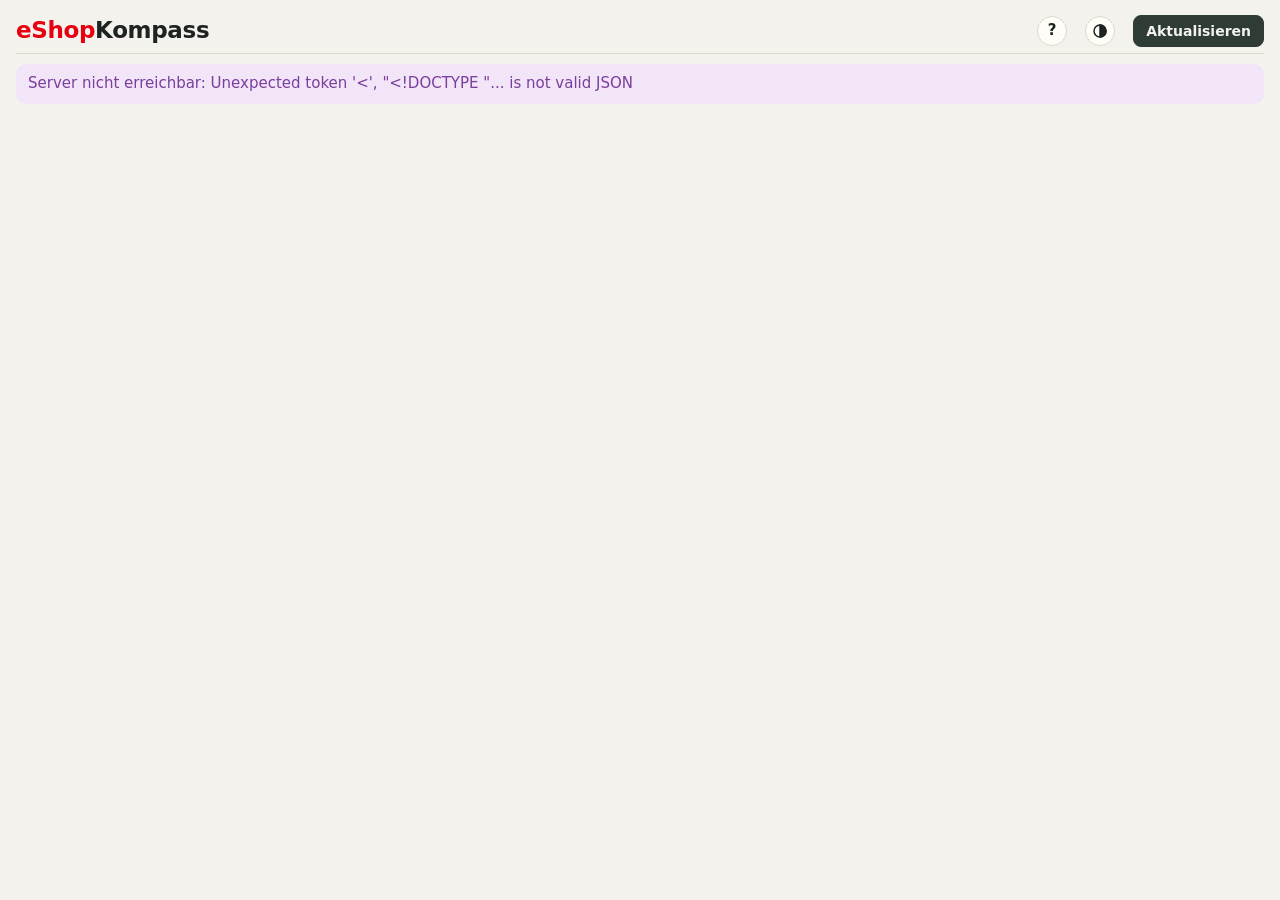
==== app/static/index.html @ 3d6fd80f "0.82.1: Rabatt und Aufpreis in grünen Zellen nicht fett, im dunklen Thema ohne Grund Co-Authored-By:" ====
<!doctype html>
<html lang="de">
<head>
<meta charset="utf-8">
<meta name="viewport" content="width=device-width, initial-scale=1">
<title>eShop-Kompass</title>
<link rel="icon" type="image/svg+xml" href="data:image/svg+xml,<svg xmlns='http://www.w3.org/2000/svg' viewBox='0 0 32 32'><text x='16' y='25' text-anchor='middle' font-family='Arial,Helvetica,sans-serif' font-weight='900' font-size='32' fill='%23e60012'>e</text></svg>">
<script>try{var t=localStorage.getItem("ek.theme");if(t==="light"||t==="dark")document.documentElement.dataset.theme=t}catch(e){}</script>
<style>
:root{
  color-scheme:light dark;
  --bg:#f4f2ec; --card:#fffdf8; --ink:#1d2320; --muted:#667069; --line:#dcd8cc;
  --accent:#2f3b35; --warn:#7a3e9d; --warn-bg:#f1e5f7;
  --sale:#b3261e; --best:#ebe8de; --chip:#ece9df; --gold:#c28800; --gold-ink:#2b2000;
  --go:#0d6b4f; --go-bg:#dcefe4; --go-fill:#0d6b4f; --on-go:#fffdf8; --go-mark:var(--card); --stop:#b3261e; --stop-bg:#f8dfdc; --deal:#2f6690; --brand:#e60012;
}
/* Ansicht: data-theme am html-Element (hell/dunkel), ohne Angabe wie das Gerät */
@media (prefers-color-scheme: dark){:root:not([data-theme=light]){
  --bg:#141816; --card:#1c211f; --ink:#e7ebe8; --muted:#97a19b; --line:#2e3532;
  --accent:#cdd6d1; --warn:#cfa2ee; --warn-bg:#2f2338;
  --sale:#ff8a80; --best:#262c29; --chip:#262c29; --gold:#f2c14e; --gold-ink:#2b2000;
  --go:#5fd0a5; --go-bg:#183328; --go-fill:#22694b; --on-go:#f3fbf6; --go-mark:transparent; --stop:#ff8a80; --stop-bg:#3b1c19; --deal:#8cc0e8; --brand:#ff3d48;
}}
:root[data-theme=dark]{color-scheme:dark;
  --bg:#141816; --card:#1c211f; --ink:#e7ebe8; --muted:#97a19b; --line:#2e3532;
  --accent:#cdd6d1; --warn:#cfa2ee; --warn-bg:#2f2338;
  --sale:#ff8a80; --best:#262c29; --chip:#262c29; --gold:#f2c14e; --gold-ink:#2b2000;
  --go:#5fd0a5; --go-bg:#183328; --go-fill:#22694b; --on-go:#f3fbf6; --go-mark:transparent; --stop:#ff8a80; --stop-bg:#3b1c19; --deal:#8cc0e8; --brand:#ff3d48;
}
:root[data-theme=light]{color-scheme:light}
*{box-sizing:border-box}
body{margin:0;background:var(--bg);color:var(--ink);
  font:15px/1.45 system-ui,-apple-system,"Segoe UI",Roboto,sans-serif}
.wrap{padding:0 16px 60px}
body.fit .wrap{padding-bottom:10px}
header.top{display:flex;flex-wrap:wrap;gap:8px 18px;align-items:center;padding:14px 0 6px}
header.top h1{font-size:23px;margin:0;letter-spacing:-.015em}
header.top #syncBtn{font-size:14px;padding:5px 12px}
header.top h1 a.home{color:inherit;text-decoration:none}
header.top h1 .brand{color:var(--brand)}
header.top .meta{color:var(--muted);font-size:13px;flex:1;min-width:200px}
button,select,input{font:inherit;color:inherit}
button{background:var(--card);border:1px solid var(--line);border-radius:8px;padding:6px 12px;cursor:pointer}
button:hover{border-color:var(--accent)}
button.primary{background:var(--accent);border-color:var(--accent);color:var(--bg);font-weight:600}
a{color:var(--accent)}
button.link{border:0;background:none;padding:0;color:var(--accent);text-decoration:underline}
button:disabled{opacity:.5;cursor:default}
nav{display:flex;gap:4px;border-bottom:1px solid var(--line);overflow-x:auto}
nav.more{-webkit-mask-image:linear-gradient(90deg,#000 calc(100% - 36px),transparent);mask-image:linear-gradient(90deg,#000 calc(100% - 36px),transparent)}
/* Alle Auswahlfelder sehen gleich aus (0.78): Kartenfarbe, feiner Rahmen; Formulare haben eigene Maße */
select{max-width:100%;background:var(--card);border:1px solid var(--line);border-radius:6px;padding:2px 6px}
.fillrow select{font-size:12px;max-width:min(100%,320px)}
/* Kopf und Reiter kommen beim Scrollen mit, verschwinden nach unten weiter, kommen beim Hochscrollen zurück */
.stick{position:sticky;top:0;z-index:7;background:var(--bg);margin-bottom:10px;
  transition:transform .8s cubic-bezier(.4,0,.2,1),opacity .7s ease,margin-top .8s cubic-bezier(.4,0,.2,1)}
.stick.hid{transform:translateY(-100%);opacity:0;pointer-events:none}
body.fit .stick.hid{transform:none;margin-top:calc(-1 * var(--sh,0px))}
.radar thead th,.jump{transition:top .8s cubic-bezier(.4,0,.2,1)}
body.fit .fitbox{max-height:none;transition:height .8s cubic-bezier(.4,0,.2,1)}
@media (prefers-reduced-motion: reduce){.stick,.radar thead th,.jump,.fitbox{transition:none}}
nav button{white-space:nowrap}
a.btn{display:inline-block;background:var(--card);border:1px solid var(--line);border-radius:8px;padding:6px 12px;color:var(--ink);text-decoration:none}
a.btn:hover{border-color:var(--accent)}
nav button{border:0;border-bottom:3px solid transparent;border-radius:0;background:none;padding:6px 12px;color:var(--muted)}
nav button.on{color:var(--ink);border-bottom-color:var(--accent);font-weight:600}
.banner{background:var(--warn-bg);color:var(--warn);border-radius:10px;padding:9px 12px;margin-bottom:10px}
.hint{color:var(--muted);font-size:13px;margin:0}
table{border-collapse:collapse;width:100%;font-variant-numeric:tabular-nums}
th{font-size:11px;text-transform:uppercase;letter-spacing:.06em;color:var(--muted);font-weight:500;text-align:right;padding:6px 8px}
td{padding:6px 8px;border-top:1px solid var(--line);text-align:right;white-space:nowrap}
th:first-child,td:first-child{text-align:left}
.scroll{overflow-x:auto}
th.sth{cursor:pointer;user-select:none}
th.sth:hover{color:var(--ink)}
th.sth .sa{font-size:9px;margin-left:2px}
th small.bc{display:inline;margin-left:3px;font-weight:400;color:var(--muted)}
.pct{color:var(--deal);font-size:11px;margin-left:3px}
.pct.np{color:var(--muted)}
.abv{color:var(--stop)}
.gn{color:var(--go)}
.pct.m-low{background:var(--accent);color:var(--card);border-radius:4px;padding:0 2px;font-weight:600}
.pct.m-best{background:var(--gold);color:var(--gold-ink);border-radius:4px;padding:0 2px;font-weight:700}
.pct.m-best_easy{box-shadow:inset 0 0 0 1.5px var(--gold);color:var(--ink);border-radius:4px;padding:0 2px;font-weight:600}
.gap{color:var(--muted);font-size:11px;margin-left:3px}
.abv.gap{color:var(--stop)}
.approx{color:var(--warn);margin-right:2px;cursor:help}
.warnc{color:var(--warn)}
.today{color:var(--warn);font-weight:700}
.ok{color:var(--gold);font-weight:600}
.lgt{font-size:10px;font-weight:700;border-radius:3px;padding:0 3px;margin-left:4px;vertical-align:1px;white-space:nowrap}
.lgt.de{border:1px solid var(--line);color:var(--muted)}
.lgt.no{background:var(--stop-bg);color:var(--stop)}
.matrix td.champ,.cmp td.champ{box-shadow:inset 0 0 0 2px var(--gold)}
.matrix td.bp{white-space:nowrap}

.pc .line .cost{font-size:16px}
.bad{color:var(--stop);font-weight:600}
.over,.over a{color:var(--stop)}
.dlc.own{border-color:var(--warn);color:var(--warn)}
tr.part td:first-child{padding-left:16px}
td.lc{white-space:nowrap;text-align:left}
.lg{cursor:help}
button.ico{border:0;background:none;padding:0 2px 0 8px;color:var(--muted);cursor:pointer;font-size:13px}
button.ico:hover{color:var(--ink)}
.dlc.need{border-color:var(--warn);background:var(--warn-bg);color:var(--warn)}
.dlc.open{border-style:dashed}   /* Fassung ungeprüft (0.61) */
.matrix td.needr,.cmp td.needr{box-shadow:inset 3px 0 0 var(--warn)}   /* DLC braucht Hauptspiel dieser Region (0.60) */
.matrix td.needr.champ,.cmp td.needr.champ{box-shadow:inset 0 0 0 2px var(--gold),inset 5px 0 0 var(--warn)}
.dlc{font-size:9px;border:1px solid var(--line);border-radius:3px;padding:0 3px;margin-right:4px;color:var(--muted);vertical-align:1px}
a.pl{color:inherit;text-decoration:none}
a.pl:hover{text-decoration:underline;text-decoration-color:var(--accent)}
.chips{display:flex;flex-wrap:wrap;gap:4px;margin-top:5px}
.chip{font-size:11px;border-radius:999px;padding:0 7px;background:var(--chip);color:var(--muted);white-space:nowrap}
.chip.w{background:var(--warn-bg);color:var(--warn)}

/* Leiste über den Paketen */
.bar{display:flex;flex-wrap:wrap;gap:5px 8px;align-items:center;background:var(--card);border:1px solid var(--line);
  border-radius:10px;padding:6px 10px;margin-bottom:10px;font-size:13px}
.bar.on{border-color:var(--accent)}
.bar .sp{flex:1}
.bar select{max-width:230px;font-size:12px;background:var(--card);border:1px solid var(--line);border-radius:6px;padding:2px 4px}
.bar button{padding:2px 9px;font-size:12px;border-radius:6px}
.seg{display:inline-flex;border:1px solid var(--line);border-radius:6px;overflow:hidden}
.seg button{border:0;border-radius:0;background:none;color:var(--muted)}
.seg button.on{background:var(--accent);color:var(--bg);font-weight:600}


/* Länderkarten: Raster (dicht) und Liste (groß) */
.grid{display:grid;grid-template-columns:repeat(auto-fill,minmax(min(350px,100%),1fr));gap:10px;align-items:start}
.grid.steps{grid-template-columns:repeat(auto-fill,minmax(min(540px,100%),1fr))}
.pc{background:var(--card);border:1px solid var(--line);border-radius:10px;padding:8px 10px 8px;font-size:13px;line-height:1.35;min-width:0}
.pc.cur{border-color:var(--accent)}
.pc>header{display:flex;align-items:baseline;justify-content:space-between;gap:7px}
.pc h2{font-size:15px;margin:0;white-space:nowrap}
.pc .sub{color:var(--muted);font-size:11.5px;margin:0}
.pc .save{font-size:17px;font-weight:700;color:var(--accent);font-variant-numeric:tabular-nums;white-space:nowrap}
.pc .save small{font-size:11px;font-weight:500;margin-left:2px}
.pc .save.low{color:var(--muted)}
.pc .save.neg{color:var(--sale)}
.pc .line{margin:1px 0 5px;font-variant-numeric:tabular-nums}
.pc .line i{font-style:normal;color:var(--muted);margin:0 5px}
.pc .line small{color:var(--muted)}
.pc table{table-layout:fixed}
.pc th{padding:1px 3px;font-size:10px}
.pc td{padding:2px 3px;font-size:12.5px;vertical-align:top}
.pc td.t{white-space:normal;font-size:13px;line-height:1.25}
.tt{display:flex;gap:5px;align-items:flex-start}
.tt input{margin:2px 0 0;flex:none}
.tt .nm{display:-webkit-box;-webkit-line-clamp:2;-webkit-box-orient:vertical;overflow:hidden;overflow-wrap:anywhere}
.pc col.c-l{width:88px}.pc col.c-b{width:52px}.pc col.c-e{width:44px}.pc col.c-d{width:44px}
.pc .c-t{display:none}
.soon{color:var(--warn);font-weight:600}
.sugg{display:flex;flex-direction:column;gap:2px;margin-top:5px}
.sugg button{display:flex;gap:7px;align-items:baseline;text-align:left;border:0;background:var(--bg);border-radius:6px;
  padding:2px 7px;font-size:12px;width:100%;font-variant-numeric:tabular-nums}
.sugg button:hover{outline:1px solid var(--accent)}
.sugg .n{flex:1;overflow:hidden;text-overflow:ellipsis;white-space:nowrap;min-width:60px}
.sugg small{color:var(--muted);white-space:nowrap}
.sugg b{white-space:nowrap}
.foot{display:flex;gap:6px;align-items:center;margin-top:6px}
/* Rechnung in eigener Zeile unter den Knöpfen: Aufklappen schiebt nichts zur Seite (0.58) */
.foot{flex-wrap:wrap}
.foot>.bill{order:9;flex-basis:100%;margin-top:0}
.foot button{padding:1px 8px;font-size:12px;border-radius:6px;white-space:nowrap}
.foot select{flex:1;min-width:0;font-size:12px;background:var(--card);border:1px solid var(--line);border-radius:6px;padding:1px 4px}
.restline{margin:10px 2px 0;color:var(--muted);font-size:13px}

.grid.list{grid-template-columns:1fr;max-width:1000px;gap:12px}
.list .pc{font-size:14.5px;padding:14px 18px 12px}
.list .pc h2{font-size:18px}
.list .pc .sub{font-size:12.5px}
.list .pc .save{font-size:23px}
.list .pc .save small{font-size:12px}
.list .pc .line{margin:4px 0 8px}
.list .pc td{font-size:14px;padding:5px 6px}
.list .pc th{font-size:11px;padding:3px 6px}
.list .pc td.t{font-size:14.5px}
.list .tt .nm{display:block}
.pc .nm small.gm,.nm small.gm{display:inline;color:var(--muted);font-size:.85em}
#eshophist .gm{color:var(--muted)}
#eshophist .mini-t button.sm{margin:2px 0 2px 6px}
#eshophist .eqa{display:flex;flex-wrap:wrap;gap:4px 6px;align-items:baseline}
#eshophist .eqa button.sm{margin:0}
#eshophist button.cand{font-weight:400}
#eshophist tr.mutr td{color:var(--muted)}
#eshophist .eqrow td{background:var(--bg);padding:8px}
#eshophist .eqin{display:flex;gap:6px;align-items:center}
#eshophist .eqin input{flex:1;min-width:0;max-width:420px}
#eshophist .eqhits{display:flex;flex-wrap:wrap;gap:4px 6px;margin-top:6px}
#eshophist .eqhits button.sm{margin:0;font-weight:400}
#eshophist details.eqf{margin:10px 0 0}
#eshophist details.eqf > summary{font-weight:400;color:var(--muted)}   /* grau wie andere Klappzeilen, nur die Zahl trägt Farbe (0.81) */
#eshophist details.eqf > summary{cursor:pointer;font-size:13px}
#eshophist b.ink{color:var(--ink)}
#eshophist .eqsum{margin:8px 0 0}
.list .pc col.c-l{width:140px}.list .pc col.c-b{width:70px}.list .pc col.c-e{width:80px}.list .pc col.c-d{width:80px}
.list .pc .c-t{display:table-cell}
.list .pc col.c-t{display:table-column;width:110px}
.list .pct{font-size:12px}
.list .sugg button{font-size:13.5px;padding:5px 10px}
.list .foot button,.list .foot select{font-size:13px;padding:3px 9px}
.list .chip{font-size:12px}

/* Vergleichstabelle für den gemeinsamen Korb */
.cmp{background:var(--card);border:1px solid var(--line);border-radius:10px;font-size:13px}
.cmp table{width:auto;min-width:100%}
.cmp th,.cmp td{padding:4px 8px;vertical-align:top;min-width:96px}
.cmp tfoot td{white-space:normal}
.cmp tfoot tr.pay td,.cmp tfoot tr.sumtop td{white-space:nowrap}
.cmp thead th{font-size:13px;text-transform:none;letter-spacing:0;color:var(--ink);font-weight:700;vertical-align:bottom}
.cmp thead th small{display:block;font-weight:400;color:var(--muted);font-size:11px}
.cmp td:first-child,.cmp th:first-child{position:sticky;left:0;background:var(--card);min-width:210px;max-width:260px;white-space:normal;z-index:1}
.cmp td small{display:block;color:var(--muted);font-size:11px}
.cmp td small.inl{display:inline}
.cmp tbody td:not(:first-child){white-space:nowrap}
/* Auf dunkelgrüner Zelle bleiben Aufpreis rot und Rabatt blau, auf kleinem hellem Grund (0.81.1;
   0.81.0 färbte sie in der Schrift der Zelle und brach damit die Farbregel) */
.cmp td.c-buy .abv.gap,.matrix td.c-buy .abv.gap,.cmp td.c-buy .pct,.matrix td.c-buy .pct{background:var(--go-mark);border-radius:3px;padding:0 3px;font-weight:400}
.cmp .gap,.matrix .gap{font-size:11px}
.kc{display:grid;grid-template-columns:1fr 1fr;column-gap:6px;align-items:baseline}
.kp{text-align:right}
.kg{text-align:left}
.kl{display:flex;justify-content:center;gap:4px;margin-top:1px;line-height:1.2}
.kl .pct{margin:0}
/* Korb wie die Titel-Tabelle: fensterhoch, Kopfzeile bleibt stehen (0.61) */
.cmp.fitbox{overflow:auto;max-height:calc(100vh - 150px)}
.cmp thead th{position:sticky;top:0;background:var(--card);z-index:2}
.cmp thead th:first-child{z-index:3}
.cmp thead th.win{background:var(--chip)}
.pc td.t small{display:block;font-size:11px}
.cmp td.na{color:var(--muted)}
.cmp .win{background:var(--chip)}
.cmp thead th.win{box-shadow:inset 0 3px 0 var(--accent)}
.cmp tr.sumtop td{border-top:2px solid var(--line)}
.cmp tr.pay td{font-size:15px;font-weight:700}
.cmp tfoot td:first-child{color:var(--muted);font-size:11px;text-transform:uppercase;letter-spacing:.06em;font-weight:500}
/* Länder ohne den ganzen Korb blass; farbige Zellen nicht, sonst trübt die Deckkraft ihre Schrift (0.68) */
.cmp td.incomplete:not(.c-buy):not(.c-good){opacity:.6}
.cmp thead th.incomplete{color:var(--muted)}  /* Kopf deckend: sonst scheint beim Scrollen die Tabelle durch */
.cmp .x,.mini-t .x,.dg .x{border:0;background:none;padding:0 6px 0 0;color:var(--muted)}
.mini-t .x,.dg .x{padding:0 4px;font-size:13px}
.cmp .fl{border:0;background:var(--bg);border-radius:6px;padding:1px 6px;font-size:11.5px;white-space:normal;text-align:right}
.cmp .fl b{white-space:nowrap}
.cmp .chips{justify-content:flex-end;margin:0}
.tagwin{display:inline-block;background:var(--accent);color:var(--card);border-radius:4px;padding:0 5px;font-size:10px;font-weight:600;text-transform:uppercase;letter-spacing:.05em}

/* Preisvergleich */
.tools{display:flex;gap:14px;flex-wrap:wrap;align-items:center;margin-bottom:10px}
.tools .seg{margin-left:auto}
.cstatb + .tools{margin-top:16px}   /* Sammlung: Filterzeile mit Luft zum Kopf darüber (0.60) */     /* Ansichtsschalter immer rechts, in jedem Reiter gleich (0.59) */
.tools .sbox{position:relative;display:flex;flex:1;min-width:180px;max-width:420px}
.tools input[type=search]{flex:1;min-width:0;background:var(--card);border:1px solid var(--line);border-radius:8px;padding:6px 28px 6px 10px}
input[type=search]::-webkit-search-cancel-button{display:none}
.sbox .sx{position:absolute;right:3px;top:50%;transform:translateY(-50%);border:0;background:none;color:var(--muted);font-size:17px;line-height:1;padding:2px 6px;cursor:pointer}
.sbox .sx:hover{color:var(--ink)}
.matrix{background:var(--card);border:1px solid var(--line);border-radius:10px;font-size:13px}
.matrix td,.matrix th{padding:3px 6px}
.matrix tbody td{vertical-align:top}   /* wie der Korb: zweite Zeile einer Zelle hängt unten an (0.81) */
.matrix.scroll{overflow:auto;max-height:calc(100vh - 150px)}
.matrix th{z-index:2}.matrix th:first-child{z-index:3}.matrix td:first-child{z-index:1}
.matrix td:not(:first-child){white-space:nowrap}
.matrix th{position:sticky;top:0;background:var(--card)}
.matrix td:first-child,.matrix th:first-child{position:sticky;left:0;background:var(--card);min-width:210px;max-width:260px;white-space:normal;box-shadow:1px 0 0 var(--line)}
/* „kaufen“ als kräftiges, aber dunkles Grün: Stern und DE✓ bleiben darauf lesbar (0.53) */
.matrix td.c-buy,.cmp td.c-buy{background:var(--go-fill);color:var(--on-go);font-weight:600}
.matrix td.c-buy small{color:var(--on-go);opacity:.85}
.matrix td.c-buy .lgt.de,.cmp td.c-buy .lgt.de{color:var(--on-go);border-color:currentColor;opacity:.85}
.matrix td.c-good,.cmp td.c-good{background:var(--go-bg)}
.matrix td.nc,.cmp tbody td.nc{opacity:.6}
.matrix tr.grp th{font-size:10px;padding:4px 6px 0;text-align:center;border-bottom:1px solid var(--line);top:0}
.matrix tr.grp th:first-child,.matrix tr.grp th:nth-child(2){border-bottom:0}
.matrix thead tr:nth-child(2) th{top:calc(var(--grp,21px) - 1px)}
.matrix.compact td{padding:2px 6px}
.matrix td.l{text-align:left}   /* Grund statt Zellen („noch nicht erschienen“) stand rechts außerhalb des Bildes (bis 0.80) */
.matrix .tbtn{font-size:13px}
.matrix .tl{display:flex;gap:6px;align-items:flex-start}
.pc table.others{table-layout:auto;width:100%}
/* Handy (0.75): Titel eines Schritts oder einer Länderkarte als kleine Karte statt Tabellenzeile:
   oben der Name, darunter Einkaufspreis, Abstand zum Bestpreis, Angebotsende, Shop-Preis, sonst */
@media (max-width:520px){
  .pc .scroll:has(> table.it){overflow:visible}
  .pc table.it,.pc table.it tbody{display:block;width:100%}
  .pc table.it thead{display:none}
  .pc table.it tr{display:flex;flex-wrap:wrap;align-items:baseline;gap:2px 12px;padding:6px 0;border-bottom:1px solid var(--line)}
  .pc table.it td{border:0;padding:0;width:auto!important;text-align:left;white-space:nowrap}
  .pc table.it td.t{flex:1 0 100%;white-space:normal}
  .pc table.it td.c-eur{order:1;font-weight:600}.pc table.it td.c-best{order:2}.pc table.it td.c-end{order:3}
  .pc table.it td.c-loc{order:4}.pc table.it td.c-alt{order:5}
  .pc table.it td.c-end:not([data-l]){display:none}
  .pc table.it td[data-l]::before{content:attr(data-l) " ";color:var(--muted);font-size:11px;font-weight:400}
}
.mini-t.others .nw{white-space:nowrap}
.mini-t.others td:nth-child(2){text-align:right;white-space:nowrap;padding-left:10px;vertical-align:top}
.matrix .tl .kb{flex:none;margin-top:1px}
.matrix td.na{color:var(--muted)}
.matrix td small{display:block;color:var(--muted);font-size:10.5px;line-height:1.2}
.star{color:var(--gold);margin-right:2px}

/* Einstellungen */
form.set{display:grid;gap:16px;grid-template-columns:minmax(0,1fr)}  /* breite Tabellen scrollen in ihrem Kasten (0.65) */
.fields{display:grid;grid-template-columns:repeat(auto-fit,minmax(220px,1fr));gap:12px}
.fields .pair{grid-column:1/-1;display:grid;grid-template-columns:repeat(auto-fit,minmax(260px,1fr));gap:12px}
label.f{display:grid;gap:4px;font-size:13px;color:var(--muted)}
label.f input[type=checkbox]{width:auto;margin:0 6px 0 0;vertical-align:-2px}
label.f input,label.f select,.set td input[type=text],.set td select{
  background:var(--card);border:1px solid var(--line);border-radius:8px;padding:6px 9px;color:var(--ink);width:100%}
.set td{text-align:left;vertical-align:middle;padding:4px 8px}
.set th{text-align:left}
.set td input[inputmode=decimal]{width:90px}
.set td.cards{min-width:230px}
.code{color:var(--muted);font-size:12px;margin-left:4px}
pre.log{background:var(--card);border:1px solid var(--line);border-radius:10px;padding:10px;max-height:240px;overflow:auto;font-size:12px;margin:0}
.toast{position:fixed;left:50%;bottom:22px;transform:translateX(-50%);background:var(--ink);color:var(--bg);padding:8px 16px;border-radius:999px;font-size:13px;z-index:8}
@media (max-width:420px){.grid{grid-template-columns:1fr}}
@media (max-width:520px){.sugg button{flex-wrap:wrap}.sugg small{white-space:normal}#nsobox .mini-t{display:block;overflow-x:auto}}
@media (max-width:640px){.cmp td:first-child,.cmp th:first-child{min-width:130px;max-width:150px}}
@media (max-width:640px){.list .pc .c-t,.list .pc col.c-t{display:none}.list .pc col.c-l{width:100px}
  .list .pc col.c-b{width:50px}.list .pc col.c-e{width:56px}.list .pc col.c-d{width:56px}}

/* Radar */
.radar{background:var(--card);border:1px solid var(--line);border-radius:10px;font-size:13px}
.radar th,.radar td{padding:4px 9px;vertical-align:top}
.radar thead th{position:sticky;top:var(--stick,0px);background:var(--card);z-index:1}
.radar td:first-child{white-space:normal;min-width:200px;max-width:300px}
.radar td small{display:block;color:var(--muted);font-size:11px}
.radar td.na{color:var(--muted)}
.radar tr.v-none td{opacity:.62}
.tgtc{display:inline-flex;align-items:center;gap:4px;white-space:nowrap}.tgtc button.mini{margin-left:0;min-width:72px}.mini-ph{display:inline-block;min-width:72px;font-size:11px;color:var(--muted);text-align:left}.tgt{width:62px;background:var(--card);border:1px solid var(--line);border-radius:6px;padding:1px 4px;text-align:right;font-size:12px}
.vd{display:inline-block;border-radius:999px;padding:0 8px;font-size:11.5px;white-space:nowrap}
.vd.buy{background:var(--go-fill);color:var(--on-go);font-weight:700}
.vd.good{background:var(--go-bg);color:var(--go);font-weight:600}
.vd.wait,.vd.none{background:var(--chip);color:var(--muted)}
.cg h3{font-size:14px;margin:2px 0 6px;display:flex;gap:6px;align-items:baseline;flex-wrap:wrap}
.cg h3 .link{font-size:12.5px;font-weight:400}
.cg tr.ign td{color:var(--muted)}
.cg h3 .sp{flex:1}
.cg details.fold{margin-top:4px}
/* A–Z spaltenweise: erst die erste Spalte von oben nach unten (0.53.1) */
.cg .cl{columns:220px;column-gap:16px;font-size:13px}
.cg .cl a{display:block;break-inside:avoid;padding:2px 0}
details.cg > summary{cursor:pointer;font-size:14px}
.cgl{margin-top:6px}
.cgd{border-top:1px solid var(--line);padding:4px 0}
.cgd > summary{cursor:pointer;font-size:13.5px}
.cgd .cga{font-size:12.5px;margin:4px 0}
.cg h3 .mut{font-weight:400;font-size:12.5px}
.cg table{width:100%}
.cg td{vertical-align:top;padding:4px 6px 4px 0;border-top:1px solid var(--line)}
.cg td:first-child{width:48%}
.kb{border:1px solid var(--line);background:none;border-radius:6px;padding:0 7px;font-size:12px}
.kb.on{background:var(--accent);border-color:var(--accent);color:var(--card)}
a.tl{color:inherit;text-decoration:none}
a.tl:hover{text-decoration:underline}
a.mini{color:var(--muted);font-size:10px;margin-left:5px;text-decoration:none;border:1px solid var(--line);border-radius:3px;padding:0 3px}
.pc .hide{border:0;background:none;color:var(--muted);padding:0 0 0 6px;font-size:13px}
.bar .srt{font-size:12px}
.toast button{margin-left:10px;border:0;background:none;color:inherit;text-decoration:underline;padding:0;font-weight:700}
.cardsbox{display:grid;grid-template-columns:repeat(auto-fill,minmax(330px,1fr));gap:12px}
.cardsbox label{display:grid;gap:3px;font-size:13px}
.cardsbox textarea{font:12px/1.4 ui-monospace,monospace;background:var(--card);color:var(--ink);border:1px solid var(--line);border-radius:8px;padding:6px 8px;min-height:74px;resize:vertical;width:100%}
.cardsbox small{color:var(--muted)}
.saved{color:var(--accent);font-size:13px;margin-left:8px}
h3.sec{margin:22px 0 8px;font-size:14px;scroll-margin-top:52px}
.jump{position:sticky;top:var(--stick,0px);z-index:4;display:flex;flex-wrap:wrap;gap:4px 14px;align-items:center;background:var(--bg);padding:8px 0;border-bottom:1px solid var(--line);font-size:13px}
.jump a{color:var(--ink);text-decoration:none}
.jump a:hover{text-decoration:underline}
.set tr.cardrow td{border-top:0;padding:0 8px 6px;white-space:normal}
.set tr.cardrow summary{cursor:pointer;font-size:12px;color:var(--muted)}
.set tr.cardrow textarea{font:12px/1.4 ui-monospace,monospace;background:var(--card);color:var(--ink);border:1px solid var(--line);border-radius:8px;padding:6px 8px;min-height:74px;resize:vertical;width:100%;max-width:640px;display:block;margin:4px 0}
.set tr.cardrow small{display:block}
.set table.cards{width:auto;max-width:720px;margin:4px 0;font-size:12.5px}
.set table.cards th,.set table.cards td{padding:2px 10px 2px 0;border:0;white-space:nowrap}
.set table.cards th{color:var(--muted);font-weight:500;font-size:11.5px}
.set table.cards small{display:inline}
.rule{background:var(--card);border:1px solid var(--line);border-radius:10px;padding:8px 12px;margin:0 0 12px;font-size:13.5px}
details.hint{margin:6px 0}
details.hint summary{cursor:pointer}
.lvl-neg{color:var(--accent);font-weight:600}
.lvl-pos{color:var(--muted)}
.set td input[inputmode=decimal].sm{width:64px}
.set td select[data-k=tier]{width:92px}
.set td select[data-k=pay]{width:156px}

/* Signale 0.17: Grün nur fürs Urteil, Gold nur für den Bestpreis, Violett prüfen (bis 0.57 Bernstein, zu nah am Gold), Rot nein */
.g-buy{color:var(--go);font-weight:700}
.g-good{color:var(--go)}
.g-wait{color:var(--muted)}
.mut{color:var(--muted)}
.q{color:var(--warn);font-weight:700;cursor:help;margin-right:2px}
.tier{font-size:10.5px;font-weight:500;border:1px solid var(--line);border-radius:4px;padding:0 4px;color:var(--muted);vertical-align:2px;white-space:nowrap}
.tier.cur{border-color:var(--ink);color:var(--ink)}
button.help{width:30px;height:30px;padding:0;border-radius:50%;font-weight:700}
/* Hell, dunkel, System: sichtbar ist nur die aktuelle Wahl, ein Klick öffnet die drei Stufen */
.thm{position:relative}
.thm>button{width:30px;height:30px;padding:0;border-radius:50%;display:inline-grid;place-items:center}
.thm-m{position:absolute;right:0;top:36px;z-index:6;background:var(--card);border:1px solid var(--line);border-radius:8px;padding:4px;display:flex;flex-direction:column;min-width:150px;box-shadow:0 4px 14px rgba(0,0,0,.18)}
.thm-m[hidden]{display:none}
.thm-m button{border:0;background:none;text-align:left;border-radius:6px;padding:6px 10px;white-space:nowrap}
.thm-m button:hover{background:var(--chip)}
.thm-m button.on{font-weight:600}
.thm-m .ic{display:inline-block;width:22px;vertical-align:-3px}
/* Lesezeichen: Link zum Ziehen sieht aus wie ein Knopf, ⠿ als Griff */
a.bm{display:inline-block;border:1px solid var(--accent);border-radius:8px;padding:4px 10px;color:var(--ink);text-decoration:none;cursor:grab;background:var(--card)}
a.bm:active{cursor:grabbing}
.bm-w{display:inline-flex;flex-wrap:wrap;gap:6px;align-items:center;margin:2px 0}
button.sm,a.btn.sm{padding:1px 8px;font-size:12px;border-radius:6px}
.fb{padding:3px 10px;font-size:13px;border-radius:999px}
.fb.on{background:var(--ink);border-color:var(--ink);color:var(--bg)}
.box{background:var(--card);border:1px solid var(--line);border-radius:10px;padding:8px 12px;margin-top:12px;font-size:13px}
/* Einstellungen: jeder Bereich eine Karte, so ist klar, wozu Eingeklapptes gehört (0.57.1) */
.setc{background:var(--card);border:1px solid var(--line);border-radius:12px;padding:2px 16px 16px;margin-top:16px}
form.set > .setc{margin-top:0}
.setc > h3.sec:first-child{margin-top:14px}
.setc .box{background:var(--bg)}
/* Nach dem Regel-Kasten nur wenig Abstand, sonst steht „Grenzen anpassen“ weiter weg als jede andere Klappe (0.77) */
.setc .rule{margin-bottom:0}
/* Jede Klappe und jeder Kasten einer Karte hat denselben Abstand zum Inhalt darüber (0.78) */
.setc details:not(li details):not(td details){margin-top:10px}
/* Sprachen prüfen darf breiter werden als die übrigen Einstellungen, bis zur Fensterbreite (0.70) */
.fold>summary{cursor:pointer;font-weight:600}
.mini-t{margin-top:4px}
.box h4{margin:10px 0 2px;font-size:13px}
.mini-t td{white-space:normal;vertical-align:top;padding:4px 6px}
.mini-t td.l,.mini-t td:nth-child(2),.mini-t th.l{text-align:left}
.mini-t td.num,.mini-t th.num{text-align:right}
.mini-t.nsov tr.on td{background:var(--best)}
.nw{white-space:nowrap}
.warnc a{color:inherit;text-decoration:underline}
.big{font-size:20px;font-variant-numeric:tabular-nums}
.todo{background:var(--warn-bg);border-radius:10px;padding:8px 12px;margin-bottom:10px;font-size:13px}
.todo>b{color:var(--warn)}
.todo>div{display:flex;gap:10px;justify-content:space-between;align-items:baseline;padding-top:3px}
.todo>div small{color:var(--muted);font-size:12px}
.todo details.inl{display:inline}
.todo details.inl summary{display:inline;cursor:pointer;color:var(--muted);font-size:12px}
.todo details.inl[open]{display:block;font-size:12px;margin:2px 0 0}
.acct{display:flex;flex-wrap:wrap;gap:6px;align-items:center;margin:0 0 10px;font-size:13px}
.acct select,.acct input{background:var(--card);border:1px solid var(--line);border-radius:6px;padding:2px 6px}
.acct input{width:90px;text-align:right}

/* Länderkarten: Kopfzahl, Zeilen Preis, Wechsel, Rest */
.pc .money{font-size:22px;font-weight:700;font-variant-numeric:tabular-nums;margin:2px 0 3px}
.pc .money small{font-size:12px;font-weight:400;color:var(--muted);margin-left:6px}
.pc .ln{padding-left:62px;text-indent:-62px;margin:1px 0;font-variant-numeric:tabular-nums}
.pc .ln .k{display:inline-block;width:62px;text-indent:0;color:var(--muted);font-size:11px;text-transform:uppercase;letter-spacing:.05em}
.pc .ln small{color:var(--muted)}
.pc .hurd{color:var(--warn);font-size:12px;margin:3px 0}
.pc.dim h2{color:var(--muted)}
.pc table.it{margin-top:6px;table-layout:auto}
.pc table.it td.t{width:45%}
.pc>header .sm{flex:none}
.bill{margin-top:6px;font-size:12px;color:var(--muted)}
.bill>summary{cursor:pointer}
.bill>div{padding:2px 0 0 12px}
.list .pc .money{font-size:26px}

/* Titelliste */
.radar .tbtn{border:0;background:none;padding:0;text-align:left;font-weight:600;color:var(--ink)}
.radar .chev{display:inline-block;width:14px;color:var(--muted)}
.radar tr.open td{background:var(--chip)}
.radar tr.det td{border-top:0;white-space:normal;text-align:left;padding:4px 12px 12px}
.radar td.l,.radar th.l{text-align:left}
.radar td.pr,.radar td.ob,.radar td.al{text-align:right}
.tgtm{font-size:11px;color:var(--muted);border:1px dashed var(--line);border-radius:4px;padding:0 4px;white-space:nowrap}
.tgtm.hit{color:var(--go);border-color:var(--go)}
.dh{display:flex;flex-wrap:wrap;gap:6px;align-items:center;margin:4px 0 8px}
.dh .sp{flex:1}
.dg{display:grid;grid-template-columns:110px 1fr;gap:6px 12px;font-size:13px}
.dg>span:nth-child(odd){color:var(--muted);font-size:11px;text-transform:uppercase;letter-spacing:.05em;padding-top:2px}
.al-list{display:grid;gap:2px}
.cstat{display:flex;flex-wrap:wrap;gap:2px 18px;font-size:14px;margin:0 0 4px}
.cstatb{padding:10px 14px}
.cstatb details.fold{margin-top:2px}
.cstat .mut{font-size:13px}
.al-list>div{display:grid;grid-template-columns:76px 230px minmax(120px,1fr) auto;gap:8px;align-items:baseline}
.al-list>div>b{text-align:right}
.al-list .nc{opacity:.75}
.matrix .tbtn,.cmp .tbtn{border:0;background:none;padding:0;text-align:left;color:var(--ink)}
dialog#legend{width:min(760px,calc(100vw - 32px))}
.lgd{display:grid;gap:8px;font-size:13.5px;line-height:1.5}
.lgd .sw{display:inline-block;padding:0 6px;border-radius:4px;font-weight:600}
.lgd .sw.c-buy{background:var(--go-fill);color:var(--on-go)}
.lgd .sw.c-good{background:var(--go-bg)}
.lgd .sw.champ{box-shadow:inset 0 0 0 2px var(--gold)}

@media (max-width:700px){
  header.top{gap:6px 10px}
  nav{gap:0}
  nav button{padding:6px 7px;font-size:14px}
  .radar thead{display:none}
  .radar table,.radar tbody,.radar td{display:block}
  .radar tr{display:grid;grid-template-columns:1fr auto;gap:2px 10px;padding:8px 10px;border-top:1px solid var(--line)}
  .radar tr.open,.radar tr.det{background:var(--chip)}
  .radar td,.radar tr.open td{border:0;padding:0;text-align:left;white-space:normal;background:none}
  .radar td:first-child{min-width:0;max-width:none}
  .radar td.tn{grid-area:1/1}
  .radar td.kb-c{grid-area:1/2;justify-self:end}
  .radar td.vdc{grid-area:2/1}
  .radar td.pr{grid-area:2/2;text-align:right}
  .radar td.al{grid-area:3/1}
  .radar td.ob{grid-area:3/2;text-align:right}
  .radar tr.det{display:block;padding:0 10px 10px}
  .radar tr.det td{padding:0}
  .dg{grid-template-columns:1fr}
  .dg>span:nth-child(odd){padding-top:6px}
  .al-list>div{grid-template-columns:70px 1fr;row-gap:0;padding:3px 0;border-top:1px solid var(--line)}
  .al-list>div>span:nth-child(4):empty{display:none}
  .al-list>div>span:nth-child(3),.al-list>div>span:nth-child(4){grid-column:2}
  .acct{font-size:12.5px}
  .todo>div{flex-direction:column;gap:0}
  .bar{font-size:12.5px}
}
dialog.vl{border:1px solid var(--line);border-radius:12px;background:var(--card);color:var(--ink);padding:16px 18px;width:min(920px,calc(100vw - 32px));max-height:calc(100vh - 40px)}
dialog.vl::backdrop{background:rgba(0,0,0,.35)}
dialog.vl header{display:flex;align-items:baseline;gap:10px;margin-bottom:4px}
dialog.vl h2{margin:0;font-size:18px;flex:1}
.vl svg{width:100%;height:auto;display:block;margin:8px 0}
.vl svg text{fill:var(--muted);font-size:11px}
.vl svg .grid{stroke:var(--line);stroke-width:1}
.vl svg .ln{fill:none;stroke-width:2}
.vl svg .ref{stroke-width:1.5;stroke-dasharray:5 4}
.vl .lg{display:flex;flex-wrap:wrap;gap:6px;margin:4px 0}
.vl .lg button{font-size:12px;padding:2px 8px;border-radius:999px}
.vl .lg button.off{opacity:.45}
.vl .lg i{display:inline-block;width:10px;height:3px;border-radius:2px;vertical-align:middle;margin-right:5px}
.vl table td:first-child,.vl table th:first-child{text-align:left}
.vl td small{display:block;color:var(--muted);font-size:11px}
button.mini{color:var(--muted);font-size:10px;margin-left:5px;border:1px solid var(--line);border-radius:3px;padding:0 3px;background:none;line-height:1.3}
@media (max-width:375px){nav button{padding:6px 5px;font-size:13px}}
th.grp{text-align:left;padding-top:12px;font-weight:600}
.fillrow{margin-top:8px;display:flex;flex-wrap:wrap;gap:6px;align-items:center;font-size:13px}
.radar tr.sub td.tn{padding-left:26px}
.radar tr.tgrp td{padding-top:10px;border-bottom:0}
.mini-t tr.undec td:first-child{box-shadow:inset 3px 0 0 var(--warn)}
.chip.und{color:var(--warn);background:var(--warn-bg);border-color:transparent}
</style>
</head>
<body>
<div class="wrap">
  <div class="stick" id="stick">
  <header class="top">
    <h1><a class="home" href="/" title="Startseite, lädt die Seite neu"><span class="brand">eShop</span>Kompass</a></h1>
    <div class="meta" id="meta"></div>
    <button class="help" data-act="legend" title="Legende: Urteil, Farben, Begriffe">?</button>
    <div class="thm"><button id="thmBtn" data-act="thm" aria-haspopup="true" aria-expanded="false"></button><div class="thm-m" id="thmMenu" role="menu" hidden></div></div>
    <button class="primary" id="syncBtn" data-act="sync">Aktualisieren</button>
  </header>
  <nav id="nav" onscroll="navFade()"></nav>
  </div>
  <main id="main"></main>
</div>
<dialog class="vl" id="verlauf"></dialog>
<dialog class="vl" id="legend"></dialog>
<script>
"use strict";
/* Ansicht je Browser: Reiter, Titelansicht, Filter, aufgeklappte Kästen */
function loadView(){ try{ return JSON.parse(localStorage.getItem("ek.view") || "{}") || {}; }catch(e){ return {}; } }
function saveView(){ try{ localStorage.setItem("ek.view", JSON.stringify({tab:S.tab, tview:S.tview, vf:S.vf, folds:S.folds, mDetails:S.mDetails, sorts:S.sorts, colOrder:S.colOrder, dense:S.dense, lsort:S.lsort})); }catch(e){} }
/* Hell, dunkel oder wie das Gerät. Gemerkt je Browser (ek.theme); das Skript im Kopf setzt es
   vor dem ersten Zeichnen, damit nichts aufblitzt. */
const ICO = d => `<svg width="16" height="16" viewBox="0 0 16 16" aria-hidden="true" fill="none" stroke="currentColor" stroke-width="1.5" stroke-linecap="round">${d}</svg>`;
const THEMES = [
  ["system", ICO(`<circle cx="8" cy="8" r="6"/><path d="M8 2a6 6 0 0 1 0 12z" fill="currentColor"/>`), "System", "wie dein Gerät"],
  ["light", ICO(`<circle cx="8" cy="8" r="3"/><path d="M8 1v1.5M8 13.5V15M1 8h1.5M13.5 8H15M3 3l1 1M12 12l1 1M3 13l1-1M12 4l1-1"/>`), "Hell", ""],
  ["dark", ICO(`<path d="M13.5 10A6 6 0 0 1 6 2.5a6 6 0 1 0 7.5 7.5z"/>`), "Dunkel", ""]];
function themeNow(){ const t = document.documentElement.dataset.theme; return t === "light" || t === "dark" ? t : "system"; }
function renderTheme(){
  const cur = THEMES.find(x => x[0] === themeNow()), b = $("thmBtn");
  b.innerHTML = cur[1];
  b.title = `Ansicht: ${cur[2]}${cur[3] ? ` (${cur[3]})` : ""}. Klick zum Ändern`;
  $("thmMenu").innerHTML = THEMES.map(([k, ic, l, h]) =>
    `<button role="menuitemradio" aria-checked="${k === cur[0]}" class="${k === cur[0] ? "on" : ""}" data-act="thmset" data-v="${k}"><span class="ic">${ic}</span>${l}${h ? ` <small class="mut">${h}</small>` : ""}</button>`).join("");
}
function themeMenu(open){ $("thmMenu").hidden = !open; $("thmBtn").setAttribute("aria-expanded", open); }
function setTheme(k){
  if(k === "system") delete document.documentElement.dataset.theme; else document.documentElement.dataset.theme = k;
  try{ if(k === "system") localStorage.removeItem("ek.theme"); else localStorage.setItem("ek.theme", k); }catch(e){}
  renderTheme(); themeMenu(false);
}
/* Reihenfolge (0.61): erst was zu tun ist, dann Wunschliste, Korb und Länder (Einkauf), dann was du hast */
// Der Korb ist ab 0.73 eine Ansicht der Wishlist (Liste | Tabelle | Korb), kein eigener Reiter mehr
// Ab 0.74 vier Reiter: Die Länderkarten (intern weiter `laender`) öffnen sich aus dem Kaufplan, kein eigener Reiter
const TABS = [["jetzt","Jetzt"],["titel","Wishlist"],["sammlung","Sammlung"],["settings","Einstellungen"]];
const V0 = loadView();
if(V0.tab === "korb"){ V0.tab = "titel"; V0.tview = "korb"; }
if(V0.vf === "coll"){ V0.vf = "all"; if(V0.tab === "titel") V0.tab = "sammlung"; }   // bis 0.27 ein Filter im Reiter Titel
const S = {state:null, plans:[], ui:null, tab:TABS.some(t => t[0] === V0.tab) ? V0.tab : "jetzt",
           onlySale:false, collMissing:false, rq:"", vf:V0.vf || "all", tview:["table", "korb"].includes(V0.tview) ? V0.tview : "list",
           openTitle:null, folds:V0.folds || {}, mDetails:!!V0.mDetails,
           sorts:V0.sorts && typeof V0.sorts === "object" ? V0.sorts : {}, colOrder:V0.colOrder || "tierbest",
           // Ansicht und Sortierung der Länder merkt sich der Browser (0.65), früher der Server
           dense:typeof V0.dense === "boolean" ? V0.dense : null, lsort:V0.lsort || null,
           timer:null, step:"", lastSync:null};
const $ = id => document.getElementById(id);
/* Zahlen in Eingabefeldern mit Komma (0.65): dc zeigt, num0 liest beides */
const dc = v => v === null || v === undefined || v === "" ? "" : String(v).replace(".", ",");
const num0 = v => parseFloat(String(v ?? "").replace(",", "."));
const esc = s => String(s ?? "").replace(/[&<>"']/g, c => ({"&":"&amp;","<":"&lt;",">":"&gt;",'"':"&quot;","'":"&#39;"}[c]));
/* Sortieren per Klick auf Spaltenköpfe: S.sorts[Tabelle] = {k, dir}. Erster Klick aufsteigend,
   zweiter absteigend, dritter zurück zur gewohnten Reihenfolge. Leere Werte stehen immer am Ende. */
function sth(t, k, label, title = "", cls = ""){
  const s = S.sorts[t], on = !!(s && s.k === k);
  return `<th class="sth ${on ? "on" : ""} ${cls}" data-act="tsort" data-t="${t}" data-k="${esc(k)}" title="${esc(title ? title + " · " : "")}Klick sortiert"${on ? ` aria-sort="${s.dir > 0 ? "ascending" : "descending"}"` : ""}>${label}<span class="sa">${on ? (s.dir > 0 ? "▲" : "▼") : ""}</span></th>`;
}
function sortRows(t, arr, keys){
  const s = S.sorts[t], f = s && keys[s.k];
  if(!f) return arr;
  const empty = v => v === null || v === undefined || v === "" || (typeof v === "number" && !isFinite(v));
  return arr.map((x, i) => [x, f(x), i]).sort((a, b) => {
    const ea = empty(a[1]), eb = empty(b[1]);
    if(ea || eb) return (ea - eb) || (a[2] - b[2]);
    const c = typeof a[1] === "string" ? a[1].localeCompare(b[1], "de") : a[1] - b[1];
    return c * s.dir || (a[2] - b[2]);
  }).map(x => x[0]);
}

async function api(path, body){
  const r = await fetch(path, body === undefined ? {} :
    {method:"POST", headers:{"Content-Type":"application/json"}, body:JSON.stringify(body)});
  const j = await r.json();
  if(!r.ok) throw new Error(j.error || r.status);
  return j;
}

/* ---------- Zahlen, Zeiten, Links ---------- */
const DIGITS = {};
function digits(cur){
  if(!(cur in DIGITS)){
    try{ DIGITS[cur] = new Intl.NumberFormat("de-DE",{style:"currency",currency:cur}).resolvedOptions().maximumFractionDigits; }
    catch(e){ DIGITS[cur] = 2; }
  }
  return DIGITS[cur];
}
function money(n, cur){
  if(n === null || n === undefined) return "–";
  try{ return new Intl.NumberFormat("de-DE",{style:"currency",currency:cur||"EUR"}).format(n); }
  catch(e){ return n.toFixed(2).replace(".",",") + " " + (cur||""); }
}
function num(n, cur){   // Landeswährung ohne Zeichen, für enge Spalten; Euro immer mit €
  if(n === null || n === undefined) return "–";
  if(!cur || cur === "EUR") return eur(n);
  const d = digits(cur);
  return n.toLocaleString("de-DE",{minimumFractionDigits:d, maximumFractionDigits:d});
}
const eur = n => money(n, "EUR");
const APPROX = `<span class="approx" title="geschätzt: Guthaben zum Kurs plus pauschalem Aufschlag, weil für das Land kein Kartenpreis lesbar ist">≈</span>`;
const ax = x => x && x.est ? APPROX : "";   // Kennzeichen für geschätzte Europreise
// Sprachfassung: DE✓ bestätigt (oder dasselbe Produkt wie im deutschen eShop), sonst Hinweis
function langTag(x, all){
  if(!x) return "";
  if(x.lang === "de") return `<span class="lgt de" title="Deutsche Fassung in dieser Region bestätigt">DE✓</span>`;
  if(x.lang === "same" && all) return `<span class="lgt de" title="Dieselbe Fassung wie im deutschen eShop">DE✓</span>`;
  if(x.lang === "no") return `<span class="lgt no" title="Andere Fassung als im deutschen eShop, ohne Deutsch">andere Fassung</span>`;
  return "";
}
function endCell(iso, prefix){
  if(!iso) return "";
  const d = new Date(iso);
  if(isNaN(d)) return "";
  const full = d.toLocaleString("de-DE",{weekday:"short",day:"2-digit",month:"2-digit",hour:"2-digit",minute:"2-digit"});
  const day = x => new Date(x.getFullYear(), x.getMonth(), x.getDate()).getTime();
  const diff = Math.round((day(d) - day(new Date())) / 86400000);
  let text = d.toLocaleDateString("de-DE",{day:"2-digit",month:"2-digit"}), cls = "";
  if(diff <= 0){ text = "heute"; cls = "today"; }
  else if(diff === 1){ text = "morgen"; cls = "soon"; }
  else if(diff === 2){ cls = "soon"; }
  return `<span class="${cls}" title="Angebot endet ${esc(full)}">${diff <= 1 ? "" : (prefix || "")}${text}</span>`;
}
function ago(iso){
  if(!iso) return "noch nie";
  const min = Math.max(0, Math.round((Date.now() - new Date(iso)) / 60000));
  if(min < 2) return "gerade eben";
  if(min < 90) return `vor ${min} Min.`;
  if(min < 48 * 60) return `vor ${Math.round(min / 60)} Std.`;
  return `vor ${Math.round(min / 1440)} Tagen`;
}
const clock = d => d.toLocaleTimeString("de-DE",{hour:"2-digit",minute:"2-digit"});
/* "morgen " oder "15.10. " vor einer Uhrzeit, die nicht mehr heute ist */
function whenDay(d){
  const day = x => new Date(x.getFullYear(), x.getMonth(), x.getDate()).getTime();
  const n = Math.round((day(d) - day(new Date())) / 86400000);
  return n <= 0 ? "" : n === 1 ? "morgen " : d.toLocaleDateString("de-DE", {day:"2-digit", month:"2-digit"}) + " ";
}
function toast(msg, undo){
  document.querySelectorAll(".toast").forEach(t => t.remove());
  const t = document.createElement("div");
  t.className = "toast"; t.textContent = msg;
  if(undo){
    const b = document.createElement("button");
    b.textContent = "Rückgängig";
    b.onclick = () => { t.remove(); undo(); };
    t.appendChild(b);
  }
  document.body.appendChild(t);
  setTimeout(() => t.remove(), undo ? 7000 : 2600);
}
const country = code => S.state.countries.find(c => c.code === code) || {name: code, lang: "en"};
const shopOf = code => code ? (country(code).shop || code) : "DE";   // DG nutzt den deutschen eShop
const deku = (slug, code) => `https://www.dekudeals.com/items/${encodeURIComponent(slug)}?country=${shopOf(code).toLowerCase()}`;
// Suche bei eShop-Prices nur mit Buchstaben und Ziffern: Zeichen wie & oder : finden dort nichts
const epSearch = title => `https://eshop-prices.com/games?q=${String(title).replace(/[^\p{L}\p{N}]+/gu, " ").trim().split(" ").map(encodeURIComponent).join("+")}&currency=EUR`;
function shopUrl(code, nsuid){   // Produktseite im eShop des Landes
  if(!nsuid) return null;
  const kind = String(nsuid).startsWith("7001") ? "titles" : String(nsuid).startsWith("7007") ? "bundles" : null;
  return kind ? `https://ec.nintendo.com/${shopOf(code)}/${country(code).lang}/${kind}/${nsuid}` : null;
}
/* Landespreis verlinkt den Verlauf bei DekuDeals, der Europreis die eShop-Seite */
function priceLink(slug, code, text, x, cur){
  const tip = (x && x.eur !== undefined && String(text).includes("€") ? compose(code, x) + " · " : "") +
    "Klick öffnet den Preisverlauf bei DekuDeals" + (x && x.low !== null && x.low !== undefined ? ` · Landestief ${money(x.low, cur)}` : "");
  return `<a class="pl" href="${deku(slug, code)}" target="_blank" rel="noopener" title="${esc(tip)}">${text}</a>`;
}
/* Woraus sich ein Europreis zusammensetzt: Shop-Preis, Steuer, Kurs, Zahlweg */
function compose(code, x){
  const p = S.state.pay[code];
  if(!p || x.eur === null || x.eur === undefined) return "";
  // Eigenes Angebot (ab 0.62): Code beim Händler, mit Kreditkarte bezahlt, im Konto des Landes eingelöst
  if(x.own) return `${x.own.src}-Code ${money(x.local, p.currency)} (${x.own.read ? `gelesen ${stamp(x.own.read)}` : "von dir eingetragen"}) · Kreditkarte zum Mittelkurs plus ${pctTxt(S.state.settings.card_fee_pct)} Gebühr = ${eur(x.eur)} · einlösen im Konto ${country(code).name}` +
    (x.own.eshop !== null && x.own.eshop !== undefined ? ` · im eShop ${eur(x.own.eshop)}` : " · im eShop dort nicht kaufbar");
  const cur = p.currency, parts = [];
  const net = x.net ?? x.local;
  parts.push(`eShop ${money(net, cur)}` + (p.tax ? ` + ${String(p.tax).replace(".", ",")} % Steuer = ${money(x.local, cur)}` : ""));
  if(p.via === "eur") return parts[0] + ", exakter Betrag";
  if(cur === "EUR" && x.alone && x.alone.cards.length){
    const a = x.alone, cards = a.cards.map(c => `${c.count}× ${eur(c.face)}`).join(" + ");
    return parts.concat(`Guthaben passend gekauft: ${cards} für ${eur(a.eur)}` + (a.rest ? `, ${eur(a.rest)} bleiben als Rest auf dem Konto` : "")).join(" · ") + ` · anteilig ${eur(x.eur)}`;
  }
  if(cur === "EUR" && p.card) return parts.concat(`Guthabenkarte ${eur(p.card.face)} für ${eur(p.card.cost)}${cardSrc(p.card)}, Faktor ${fac(p.card.factor)}, ein Rest bleibt auf dem Konto`).join(" · ") + ` · ergibt ${eur(x.eur)}`;
  parts.push(`Mittelkurs 1 € = ${p.rate.toLocaleString("de-DE", {maximumFractionDigits: p.rate > 20 ? 1 : 3})} ${cur}` +
    (S.state.fx_updated ? ` (Stand ${fxDate()})` : ""));
  if(p.via === "card") parts.push(`Kartenzahlung plus ${pctTxt(p.fee)} Fremdwährungsgebühr, die Bank rechnet mit eigenem Kurs`);
  else if(x.alone && x.alone.cards.length){
    // Guthaben passend zu diesem Titel gekauft; der Rest bleibt auf dem Konto und zählt nicht
    const a = x.alone, cards = a.cards.map(c => `${c.count}× ${money(c.face, cur)}`).join(" + ");
    return parts.concat(`Guthaben passend gekauft: ${cards} für ${eur(a.eur)}` +
      (a.rest ? `, davon ${money(x.local, cur)} für den Titel, ${money(a.rest, cur)} bleiben als Rest` : "")).join(" · ") +
      ` · anteilig ${x.est ? "ungefähr " : ""}${eur(x.eur)}`;
  }
  else if(p.card) parts.push(`Guthabenkarte ${money(p.card.face, cur)} (Wert ${eur(p.card.value)}) für ${eur(p.card.cost)}${cardSrc(p.card)}, Faktor ${fac(p.card.factor)}`);
  else if(p.at_rate) parts.push(`Guthaben in festen Werten zum Kurs${p.fee ? ` plus ${pctTxt(p.fee)} Gebühr deiner Karte` : ""}`);
  else parts.push(`Guthaben geschätzt mit Kurs ${p.markup >= 0 ? "+" : ""}${pctTxt(p.markup)}, weil kein Kartenpreis bekannt ist`);
  return parts.join(" · ") + ` · ergibt ${x.est ? "ungefähr " : ""}${eur(x.eur)}` + aloneTxt(x, cur);
}
/* Woher ein Kartenpreis stammt, für Tooltips */
const cardSrc = k => k.live ? ` (Shop-Preis vom ${stamp(k.live)}${feeTxt(k.fee, k.fee_eur)})` : "";
const feeTxt = (pct, fix) => pct || fix ? ` mit Servicegebühr ${[fix ? eur(fix) : "", pct ? pctTxt(pct) : ""].filter(Boolean).join(" + ")}` : "";
const stamp = sec => new Date(sec * 1000).toLocaleString("de-DE", {day:"2-digit", month:"2-digit", hour:"2-digit", minute:"2-digit"});
/* Faktor einer Guthabenkarte: Preis ÷ Wert zum Mittelkurs (0.53) */
const fac = f => f === null || f === undefined ? "–" : f.toLocaleString("de-DE", {minimumFractionDigits: 2, maximumFractionDigits: 2});
const RATE_CLS = {top: "gn", good: "gn", cheaper: "gn", ok: "", same: "", bad: "warnc", dearer: "abv"};
const rateCls = r => r && r.level ? RATE_CLS[r.level] ?? "" : "";
const rateHtml = r => r ? `<span class="${r.level ? RATE_CLS[r.level] ?? "" : "mut"}"${r.best ? ` title="Maßstab: ${r.level === "cheaper" || r.level === "dearer" || r.level === "same" ? "Faktor deiner Kreditkarte" : "bester Faktor dieser Karte in 90 Tagen"} ${fac(r.best)}"` : ""}>${esc(r.text)}</span>` : "";
/* Guthabenkarten eines Landes für die Einstellungen: Wert, Preis, Faktor, Bewertung */
function cardRows(code){ return (S.state.card_status || {})[code] || []; }
function cardSummary(code){
  const rows = cardRows(code).filter(r => r.stock && r.factor !== null), pi = S.state.pay[code] || {};
  if(!rows.length) return "";
  const best = rows.reduce((a, r) => r.factor < a.factor ? r : a);
  const x = S.state.settings.countries[code] || {};
  const verdict = x.pay === "auto" || x.pay === "card" ? (best.rating && best.rating.level === "cheaper" ? "Guthaben günstiger" : "Kreditkarte günstiger")
    : pi.rating && pi.rating.text ? pi.rating.text.split(",")[0] : "";
  const vc = verdict === "Guthaben günstiger" ? "gn" : verdict === "Kreditkarte günstiger" ? "" : pi.rating && pi.rating.level ? rateCls(pi.rating) : "mut";
  return ` · bester Faktor <span class="${rateCls(best.rating)}">${fac(best.factor)}</span>${verdict ? ` · <span class="${vc}">${esc(verdict)}</span>` : ""}`;
}
function cardTable(code, cur){
  const rows = cardRows(code);
  if(!rows.length) return "";
  const price = r => {
    if(r.live) return `<span title="Shop-Preis vom ${stamp(r.live)}${feeTxt(r.fee, r.fee_eur)}">${eur(r.cost)}</span> <small class="mut">Shop, ${new Date(r.live * 1000).toLocaleDateString("de-DE", {day:"2-digit", month:"2-digit"})}${r.fee || r.fee_eur ? ", mit Gebühr" : ""}</small>` +
      (r.error ? ` <small class="warnc" title="Der letzte Abruf scheiterte. Der zuletzt gelesene Preis gilt bis zu 14 Tage weiter.">letzter Abruf: ${esc(r.error)}</small>` : "");
    if(r.url && r.checked) return `${r.manual === null ? "–" : `${eur(r.manual)} <small class="mut">eingetragen</small>`} <small class="warnc">${esc(r.error || "kein Preis")}</small>`;
    if(r.url && r.manual === null) return `<small class="mut">wird beim nächsten Abgleich gelesen</small>`;
    if(r.cost !== null) return `${eur(r.cost)} <small class="mut">eingetragen</small>`;
    return `<small class="mut">zum Kurs</small>`;
  };
  return `<table class="cards"><thead><tr><th>Karte</th><th title="Wert zum Mittelkurs">Wert</th><th>Preis</th><th title="Preis ÷ Wert. 1,00 heißt: Guthaben zum Kurs. 0,85 heißt: 100 € Guthaben kosten 85 €.">Faktor</th><th>Bewertung</th></tr></thead><tbody>${rows.map(r =>
    `<tr class="${r.stock ? "" : "mut"}"><td>${cur ? money(r.face, cur) : num(r.face)}</td><td>${r.value === null ? "–" : eur(r.value)}</td><td>${price(r)}</td>
      <td class="${r.stock ? rateCls(r.rating) : ""}">${fac(r.factor)}</td><td>${r.stock ? rateHtml(r.rating) : "nicht vorrätig"}${r.used ? ` <span class="chip" title="Diese Karte rechnet das Tool für die Preise dieses Landes">genutzt</span>` : ""}</td></tr>`).join("")}</tbody></table>`;
}
/* Einzelkauf: welche Karten ein Titel allein braucht und was übrig bleibt */
function aloneTxt(x, cur){
  const a = x.alone;
  if(!a) return "";
  const cards = a.cards.map(c => `${c.count}× ${money(c.face, cur)}`).join(" + ");
  return ` · allein gekauft: ${eur(a.eur)}${cards ? ` (${cards}${a.rest ? `, Rest ${money(a.rest, cur)}` : ""})` : ""}`;
}
const pctTxt = v => String(v ?? "").replace(".", ",") + " %";
function fxStamp(){
  const d = new Date(S.state.fx_updated);
  return isNaN(d) ? (S.state.fx_updated || "–") : d.toLocaleString("de-DE", {day:"2-digit", month:"2-digit", year:"numeric", hour:"2-digit", minute:"2-digit"});
}
function fxDate(){
  const d = new Date(S.state.fx_updated);
  return isNaN(d) ? S.state.fx_updated : d.toLocaleDateString("de-DE");
}
function buyLink(code, x, text){
  if(x.own && x.own.url) return `<a class="pl" href="${esc(x.own.url)}" target="_blank" rel="noopener" title="${esc(compose(code, x))} · Klick öffnet ${esc(x.own.src)}">${text}</a>`;
  const url = shopUrl(code, x.nsuid), tip = esc(compose(code, x));
  return url ? `<a class="pl" href="${url}" target="_blank" rel="noopener" title="${tip} · Klick öffnet den eShop ${esc(country(code).name)}">${text}</a>`
             : `<span title="${tip}">${text}</span>`;
}
function costTip(p){
  const own = p.direct_n ? ` · dazu ${p.direct_n === 1 ? "ein eigenes Angebot" : `${p.direct_n} eigene Angebote`} (Codes) für ${eur(p.direct)}, mit Kreditkarte bezahlt` : "";
  return costTip0(p) + own;
}
function costTip0(p){
  if(p.is_ref){
    const c = (S.state.pay[p.code] || {}).card;
    return c ? `Kauf in Deutschland mit Guthabenkarten: ${eur(c.face)} für ${eur(c.cost)}, ein Rest bleibt auf dem Konto` : "Kauf in Deutschland, exakter Betrag";
  }
  const info = S.state.pay[p.code] || {};
  if(p.via === "card") return `Per Karte: ${money(p.total, p.currency)} zum Mittelkurs plus ${pctTxt(info.fee)} Gebühr. Die Abrechnung deiner Bank kann leicht abweichen.`;
  if(p.estimated) return `Geschätzt: ${money(p.total, p.currency)} zum Kurs ${info.markup >= 0 ? "+" : ""}${String(info.markup ?? "").replace(".", ",")} %, weil keine Guthabenkarten eingetragen sind`;
  const sum = p.cards.reduce((a, c) => a + c.count * c.face, 0);
  return `Guthabenkarten über ${money(sum, p.currency)} für ${eur(p.cost)}` + (p.rest ? `, davon bleiben ${money(p.rest, p.currency)} als Rest` : ", kein Rest");
}

/* ---------- Deal-Güte ---------- */
const MARK = {best:"Bestpreis über alle Länder", low:"Tiefstpreis dieses Landes", sale:"Angebot über dem Tiefstpreis"};
function markTip(x, cur){
  return [MARK[x.mark] || "kein Angebot",
    x.gap ? `${x.gap} % über Bestpreis` : "",
    x.champ !== null && x.champ !== undefined ? `Bestpreis ${eur(x.champ)} in ${country(x.champ_code).name}` : "",
    x.low !== null && x.low !== undefined ? `Landestief ${money(x.low, cur)}` : "Landestief noch nicht geladen"].filter(Boolean).join(" · ");
}

/* ---------- Zustand ---------- */
const planBody = (basket = []) => ({overrides:S.ui.overrides, must:[], basket});
function saveUi(){ return api("/api/ui", S.ui).catch(err => toast("Nicht gespeichert: " + err.message)); }
function migrateLocal(){   // frühere Versionen merkten sich den Korb im Browser
  try{
    const b = JSON.parse(localStorage.getItem("ek.basket") || "null");
    const o = JSON.parse(localStorage.getItem("ek.overrides") || "null");
    const empty = !S.ui.basket && !Object.keys(S.ui.overrides).length;
    if(empty && ((Array.isArray(b) && b.length) || (o && Object.keys(o).length))){
      if(Array.isArray(b) && b.length) S.ui.basket = b;
      if(o) S.ui.overrides = o;
      saveUi();
    }
    localStorage.removeItem("ek.basket"); localStorage.removeItem("ek.overrides"); localStorage.removeItem("ek.dense");
  }catch(e){}
}
async function loadPlans(){
  // Länder zeigen immer die Körbe je Land; der gemeinsame Korb (Wishlist, Ansicht Korb) rechnet extra (0.59).
  // Alle drei zugleich anfragen (0.77), nicht nacheinander
  const [r, b, k] = await Promise.all([api("/api/plans", planBody()),
    S.ui.basket ? api("/api/plans", planBody(S.ui.basket)) : null, api("/api/kaufplan")]);
  S.plans = r.plans;
  S.bplans = b ? b.plans : []; S.mix = b ? b.mix : null;
  S.kauf = k;
}
async function refresh(){
  S.state = await api("/api/state");
  S.ui = S.state.ui;
  if(S.dense === null) S.dense = S.ui.dense !== false;
  if(!S.lsort) S.lsort = S.ui.sort || "optimum";
  S.lastSync = S.state.last_sync;
  migrateLocal();
  if(S.ui.basket){   // Titel, die nicht mehr auf der Wishlist stehen, fallen aus dem Korb
    const known = new Set(S.state.matrix.rows.map(r => r.slug).concat((S.state.nso_items || []).map(x => x.slug)));
    S.ui.basket = S.ui.basket.filter(s => known.has(s));
    if(!S.ui.basket.length) S.ui.basket = null;
  }
  // Beim ersten Laden gleich zeichnen, was schon da ist; Kaufplan und Körbe folgen (0.77)
  if(!S.drawn){ S.drawn = true; render(); }
  await loadPlans();
  render();
  watch();
}
async function replan(){
  if(S.ui.basket && !S.ui.basket.length) S.ui.basket = null;
  saveUi();
  await loadPlans();
  render();
}
/* Änderung mit Rückweg: merkt sich den Stand davor */
async function change(label, fn){
  const before = JSON.stringify(S.ui);
  fn();
  await replan();
  toast(label, async () => { S.ui = JSON.parse(before); await replan(); });
}
function watch(){
  if(S.timer || !S.state.status.running) return;
  S.timer = setInterval(async () => {
    const st = await api("/api/status");
    const stepChanged = st.step !== S.step;
    S.step = st.step;
    S.state.status = st;
    if(!st.running){
      clearInterval(S.timer); S.timer = null;
      try{ await refresh(); }catch(e){ toast("Fehler beim Neuladen: " + e.message); }
      toast(st.ok ? "Abgleich fertig" : "Abgleich fehlgeschlagen");
    }
    else if(stepChanged && /^(Sprachen|Tiefstpreise)/.test(st.step)){ await refresh(); }   // Preise sind da
    else renderHead();
    showLog(st.log);
  }, 2000);
}
/* Offene Seite hält sich selbst aktuell */
setInterval(async () => {
  if(!S.state || S.timer || document.hidden) return;
  try{
    const st = await api("/api/status");
    if(st.running){ S.state.status = st; renderHead(); watch(); }
    else if(st.last_sync !== S.lastSync && S.tab !== "settings") await refresh();
    else renderHead();
  }catch(e){}
}, 60000);

/* Protokoll: neueste Zeile unten, die Box folgt ihr, solange du nicht hochgescrollt hast */
/* Der Server schreibt UTC, angezeigt wird die Uhrzeit deines Browsers */
function localStamp(line){
  const m = /^(\d\d):(\d\d):(\d\d)( .*)$/s.exec(line);
  if(!m) return line;
  const d = new Date(); d.setUTCHours(+m[1], +m[2], +m[3], 0);
  return d.toLocaleTimeString("de-DE") + m[4];
}
function showLog(lines){
  const l = $("log");
  if(!l) return;
  const atEnd = l.scrollHeight - l.scrollTop - l.clientHeight < 30;
  const st = S.state.status || {};
  const head = st.started ? `Abgleich vom ${new Date(st.started).toLocaleString("de-DE")}, v${S.state.version}${st.running ? ", läuft" : st.ok === false ? ", fehlgeschlagen" : ""}\n` : "";
  l.textContent = (lines || []).length ? head + lines.map(localStamp).join("\n") : "Noch kein Protokoll seit dem letzten Neustart.";
  if(atEnd || !l.dataset.seen){ l.scrollTop = l.scrollHeight; l.dataset.seen = "1"; }
}
function renderHead(){
  const st = S.state.status, hours = S.state.settings.refresh_hours || 6;
  const m = $("meta");
  if(st.running){
    m.textContent = `${st.step}${st.total ? ` (${st.done}/${st.total})` : ""} …`;
  } else {
    const last = S.state.last_sync ? new Date(S.state.last_sync) : null;
    const stale = last && Date.now() - last > 2 * hours * 3600000;
    let next = last ? new Date(+last + hours * 3600000) : null;
    if(st.boot_sync && (!next || new Date(st.boot_sync) < next)) next = new Date(st.boot_sync);   // einmal nach dem Start
    m.innerHTML = `<span class="${stale ? "warnc" : ""}" title="${last ? esc(last.toLocaleString("de-DE")) : ""}">Stand ${ago(S.state.last_sync)}</span>` +
      (next ? ` · nächster Abgleich ${next < new Date() ? "in Kürze" : "ca. " + whenDay(next) + clock(next)}` : "") +
      ` · ${S.state.item_count} Titel · v${esc(S.state.version)}`;
  }
  $("syncBtn").disabled = st.running;
  $("nav").innerHTML = TABS.map(([k,l]) =>
    `<button data-act="tab" data-tab="${k}" class="${S.tab===k?"on":""}">${l}</button>`).join("");
}
function banners(){
  let h = "";
  const st = S.state.status;
  if(!S.state.settings.wishlist_url)
    h += `<div class="banner">Trage unter Einstellungen deinen DekuDeals-Wishlist-Link ein und klicke auf Aktualisieren.</div>`;
  else if(!S.state.last_sync && !st.running)
    h += `<div class="banner">Noch kein Abgleich. Der erste Lauf sucht die Titel-IDs und dauert einige Minuten.</div>`;
  const warn = ((S.state.checks || {}).warnings || []);
  if(warn.length && !st.running)
    h += `<div class="banner">Selbstprüfung nach dem letzten Abgleich: ${warn.map(esc).join(" · ")}.
      <button class="link" data-act="showlog">Protokoll öffnen</button></div>`;
  if(st.ok === false){
    const last = (st.log || []).filter(l => !/Abbruch|^\s/.test(l.slice(9))).pop() || "";
    const why = (st.log || []).filter(l => /Abbruch/.test(l)).pop() || last;
    h += `<div class="banner">Letzter Abgleich fehlgeschlagen: ${esc(why.replace(/^\S+ (Abbruch: )?/, ""))}.
      <button class="link" data-act="showlog">Protokoll öffnen</button></div>`;
  }
  return h;
}
let fitMatrix = () => {}, showStick = () => {};
/* Sofort kopieren, noch im Klick: Öffnet der Klick einen neuen Tab, verliert die Seite den Fokus,
   und navigator.clipboard lehnt danach ab (Firefox). execCommand kopiert synchron (0.57.1). */
function copyNow(text){
  const t = document.createElement("textarea");
  t.value = text; t.style.cssText = "position:fixed;top:0;left:0;opacity:0";
  const back = document.activeElement;
  document.body.appendChild(t); t.focus(); t.select();   // Firefox kopiert nur aus dem fokussierten Feld (0.58)
  let ok = false;
  try{ ok = document.execCommand("copy"); }catch(e){}
  t.remove();
  if(back && back.focus) back.focus();
  if(!ok) try{ navigator.clipboard.writeText(text); }catch(e){}
}
function render(){
  if(S.handover) return;          // Fenster für das JP-Lesezeichen, siehe jpHandOver
  renderHead();
  const m = $("main");
  // Seitlich und senkrecht gescrollte Tabellen bleiben, wo sie waren, etwa nach dem Sortieren (0.61)
  const keep = S.drawnTab === S.tab ? [...m.querySelectorAll(".scroll,.fitbox")].map(e => [e.scrollLeft, e.scrollTop]) : [];
  S.drawnTab = S.tab;
  m.className = "";     // Einstellungen ab 0.76 so breit wie der Bildschirm, alle Karten gleich (vorher 1280 px, nur Sprachen breiter)
  if(S.tab === "jetzt") m.innerHTML = banners() + viewJetzt();
  else if(S.tab === "titel") m.innerHTML = banners() + (S.tview === "table" ? viewMatrix() : S.tview === "korb" ? (S.ui.basket ? viewCompare() : viewKorbEmpty()) : viewTitles());
  else if(S.tab === "sammlung") m.innerHTML = banners() + viewCollection();
  else if(S.tab === "laender") m.innerHTML = banners() + viewCards();
  else { m.innerHTML = viewSettings(); showLog(S.state.status.log); }
  // Tabellen mit eigenem Scrollkasten, fensterhoch: Titel-Tabelle und Korb (0.61)
  document.body.classList.toggle("fit", (S.tab === "titel" && (S.tview === "table" || S.tview === "korb" && !!document.querySelector(".fitbox"))) && innerWidth > 700);
  if(!document.body.classList.contains("fit")) showStick();
  fitMatrix();
  m.querySelectorAll(".scroll,.fitbox").forEach((e, k) => { if(keep[k]){ e.scrollLeft = keep[k][0]; e.scrollTop = keep[k][1]; } });
  const grp = m.querySelector(".matrix tr.grp");
  if(grp) grp.closest(".matrix").style.setProperty("--grp", grp.getBoundingClientRect().height + "px");
  navFade();
}
/* Reiterleiste schmaler als ihre Reiter (Handy): rechts ausblenden, damit man sieht, dass es weitergeht (0.65) */
function navFade(){
  const n = $("nav");
  if(n) n.classList.toggle("more", n.scrollLeft + n.clientWidth < n.scrollWidth - 2);
}
addEventListener("resize", navFade);
const rowOf = slug => S.state.matrix.rows.find(r => r.slug === slug) || (S.state.nso_items || []).map(x => Object.assign({nso: true}, x)).find(r => r.slug === slug)
  || (S.state.extra_offers || []).filter(x => x.slug === slug).map(x => ({slug, title: x.title, dlc_of: x.game, extra: true}))[0] || {title:slug, slug};
const inBasket = slug => (S.ui.basket || []).includes(slug);

/* ---------- Signale: ein Urteil, ein Wechsel, feste Farben ---------- */
const VERDICT = {buy:"kaufen", good:"gut", wait:"warten", none:"kein Urteil"};
const TIER = {1:"leicht", 2:"mittel", 3:"schwer"};
const tierTag = t => t && TIER[t] ? `<span class="tier" title="Wechselstufe">${TIER[t]}</span>` : "";
const pill = v => v === "none" || !v ? `<span class="mut">kein Urteil</span>` : `<span class="vd ${v}">${VERDICT[v]}</span>`;
const star = x => x && x.mark === "best" ? `<span class="star" title="Einkaufspreis erreicht den Bestpreis">★</span>` : "";
/* Bis 2 % über dem Bestpreis gilt ein Preis als Bestpreis, wie im Urteil (BEST_TOLERANCE) */
const atBest = (eurNow, champ) => eurNow <= champ * 1.02 + 0.005;
/* Eine Bestpreis-Regel auf allen Ebenen (0.65): Eine Summe heißt nur „am Bestpreis“, wenn auch jeder
   Titel darin es ist. Sonst stünde oben grün „am Bestpreis“ und darunter rot „+0,86 €“. */
const itemsAtBest = items => items.every(i => i.champ === null || i.champ === undefined || atBest(i.eur, i.champ));
const nearTip = d => d >= 0.005 ? ` title="${eur(d)} über dem Bestpreis, das zählt noch als Bestpreis (bis 2 %)"` : "";
/* Abstand zum Bestpreis als Text: am Bestpreis in der Farbe des Urteils, +x € rot (teurer) */
function overBest(eurNow, champ, grade){
  if(eurNow === null || eurNow === undefined || !champ) return `<span class="mut">–</span>`;
  const d = eurNow - champ;
  const cls = grade ? "g-" + grade : "";
  return atBest(eurNow, champ) ? `<span class="${cls}"${nearTip(d)}>am Bestpreis</span>` : `<span class="abv">+${eur(d)}</span>`;
}
/* Wo ein Titel im Kaufplan steht: im Plan, Wechsel lohnt nicht, besser warten */
function planState(slug){
  const k = S.kauf;
  if(!k) return "";
  const n = k.steps.findIndex(p => p.items.some(i => i.slug === slug));
  if(n >= 0) return `im Plan, Schritt ${n + 1} (${esc(k.steps[n].name)})`;
  const d = k.dropped.find(x => (x.open_slugs || []).includes(slug));
  if(d && d.blocked_by) return `nicht im Plan: Rest in ${esc(d.name)} blockiert den Wechsel`;
  if(d) return `nicht im Plan: Wechsel nach ${esc(d.name)} lohnt nicht`;
  if(k.later.some(l => l.slug === slug)) return "nicht im Plan: lieber warten";
  if((k.held || []).some(h => h.slug === slug) && k.lock) return `nicht im Plan: Konto in ${esc(k.lock.name)} gesperrt, bis das Guthaben aufgebraucht ist`;
  const s2 = (k.s2_skip || []).find(x => x.slug === slug);
  if(s2) return `nicht im Plan: nur ein Weg zur Switch 2: ${esc(s2.reason)}`;
  const pk = (k.packed || []).find(x => x.slug === slug);
  if(pk) return `nicht einzeln im Plan: steckt in ${esc(pk.pack)}`;
  if((k.bought_slugs || []).includes(slug)) return (S.state.radar.find(r => r.slug === slug) || {}).owned ? "nicht im Plan: steht schon in deiner Sammlung" : "nicht im Plan: schon gekauft, steht noch auf der Wishlist";
  return "";
}

/* ---------- Titel: eine Zeile je Titel, Klick klappt die Einzelheiten auf ---------- */
function shownOffer(r){
  if(!r.shown) return null;
  return [r.easy, r.hard].find(b => b && b.code === r.shown.code) || null;
}
/* Steht ein Titel im Kaufplan, zählt dessen Preis: dort, mit diesen Karten, wird gekauft */
function planOffer(r){
  const p = S.kauf && S.kauf.steps.find(p => p.items.some(i => i.slug === r.slug));
  if(!p) return null;
  const i = p.items.find(i => i.slug === r.slug);
  return Object.assign({}, i, {code: p.code, name: p.name, currency: p.currency, tier: p.tier, plan: true,
                               reason: (p.reasons || {})[r.slug] || ""});
}
const cheapestOffer = r => [r.easy, r.hard].filter(Boolean).sort((a, b) => a.eur - b.eur)[0] || null;
function titleFilterBar(){
  const n = v => S.state.radar.filter(r => r.verdict === v).length;
  const f = S.vf || "all";
  const b = (v, l, c) => `<button class="fb ${f === v ? "on" : ""}" data-act="vf" data-v="${v}">${l} ${c}</button>`;
  return b("buy", "kaufen", n("buy")) + b("good", "gut", n("good")) + b("wait", "warten", n("wait")) + b("all", "alle", S.state.radar.length);
}
/* ---------- Sammlung: Zusatzinhalte zu Spielen, die du hast ---------- */
function collDlc(d){
  const tag = d.upgrade ? ` <span class="chip" title="Upgrade-Paket: macht die Switch-1-Fassung zur Nintendo Switch 2 Edition">Switch-2-Upgrade</span>` : "";
  const mk = (v, label, tip) => `<button class="link" data-act="dlcmark" data-s="${esc(d.slug)}" data-v="${v}" title="${tip}">${label}</button>`;
  let state;
  if(d.owned) state = `<span class="mut">✓ hast du${d.via ? `, im Paket ${esc(d.via)}` : ""}</span>` +
    (d.via ? ` · ${mk("missing", "stimmt nicht", "DekuDeals nennt diesen DLC im Paket, du hast ihn aber nicht: zählt wieder als fehlend")}` : "");
  else if(d.by_hand) state = `<span class="mut">✓ hast du (von dir abgehakt)</span> · ${mk("", "zurücksetzen", "Haken entfernen")}`;
  else if(d.ignored) state = `<span class="mut">ignoriert</span>${d.mark === "ignore" ? " · " + mk("", "zurücksetzen", "Wieder als fehlend zählen") : ""}`;
  else if(d.gone) state = `<span class="mut" title="Die ID-Suche fand ihn in keiner Region, mehrmals: meist nur im Spiel erhältlich oder aus dem eShop verschwunden">nicht mehr erhältlich</span> · ${mk("have", "habe ich", "Hast du schon")}`;
  else {
    if(d.wish) state = `${pill(d.verdict)} ${d.eur !== null && d.eur !== undefined ? `${d.est ? "ca. " : ""}${eur(d.eur)} in ${esc(d.name || "")}${needsRegion(true, d.code, d.slug) ? " " + needMark(d.code, needsRegion(true, d.code, d.slug)) : ""}` : `<span class="mut">${esc(d.reason || "kein Preis")}</span>`}${d.end ? ` <small class="mut">bis ${esc(dmy(d.end))}</small>` : ""} <button class="link" data-act="gotitle" data-s="${esc(d.slug)}">Einzelheiten</button>`;
    else state = `<span class="warnc">fehlt</span>${d.eur !== null && d.eur !== undefined ? ` · ${d.eur < 0.005 ? "kostenlos" : `${dlcPrice(d)} in ${esc(d.name || "")}${needsRegion(true, d.code, d.slug) ? " " + needMark(d.code, needsRegion(true, d.code, d.slug)) : ""}`}${d.end ? ` <small class="mut">Angebot bis ${esc(dmy(d.end))}</small>` : ""}` : ""} · <a class="tl" href="${esc(deku(d.slug))}" target="_blank" rel="noopener" title="Bei DekuDeals auf die Wishlist setzen, dann rechnet das Tool auch Urteil und Bestpreis">bei DekuDeals ansehen</a>`;
    const p = d.pack;
    if(p && p.open && p.single !== null && d.eur !== null && d.eur !== undefined){
      const b = (on, t) => on ? `<b>${t}</b>` : t;
      state += ` · <span title="Was die ${p.open} fehlenden Teile einzeln kosten, gegen den Pass. In die Summe geht der günstigere Weg.">${b(p.cheaper === "single", `einzeln ${eur(p.single)}`)} · ${b(p.cheaper === "pass", `als Pass ${eur(d.eur)}`)}</span>`;
    }
    if(d.not_in_pack) state += ` · <span class="mut">laut dir nicht im Paket</span> ${mk("", "zurücksetzen", "Wieder als im Paket enthalten zählen")}`;
    state += ` · ${mk("have", "habe ich", "Hast du schon, etwa aus einem Paket, und die DekuDeals-Sammlung kennt es nicht")} · ${mk("ignore", "ignorieren", "Interessiert dich nicht: zählt nicht mehr als fehlend")}`;
  }
  const inner = d.pack ? ` <small class="mut" style="display:inline">enthält ${d.pack.n} DLC${d.pack.have ? `, ${d.pack.have} schon da` : ""}</small>` : "";
  // Noch unentschieden (0.72): fehlt, steht nicht auf der Wishlist und ist nicht ignoriert. Violetter Rand links
  // und Hinweis am Namen, damit diese DLC zwischen den entschiedenen auffallen
  const undec = !d.owned && !d.by_hand && !d.ignored && !d.gone && !d.wish;
  return `<tr class="${d.ignored ? "ign" : ""}${d.in_pack ? " part" : ""}${undec ? " undec" : ""}"><td class="l"${d.in_pack ? ` title="steckt in ${esc(d.in_pack)}"` : ""}>${d.in_pack ? "↳ " : ""}${esc(d.title)}${tag}${inner}${undec ? ` <span class="chip und" title="Fehlt, steht nicht auf deiner Wishlist und ist nicht ignoriert. Auf die Wishlist setzen, mit „habe ich“ abhaken oder ignorieren; in den Korb geht er auch über „Titel dazunehmen …“">nicht auf der Wishlist</span>` : ""}</td><td class="l">${state}</td></tr>`;
}
/* Preis eines fehlenden DLC wie in der Titelliste: Stern am Bestpreis, grün bei „kaufen“
   und „gut“, Rabatt blau (0.53.3). Ein Urteil gibt es nur auf der Wishlist. */
function dlcPrice(d){
  const tip = [d.champ !== null && d.champ !== undefined ? `Bestpreis ${eur(d.champ)} (24 Monate, alle zählenden Länder)` : "Bestpreis noch nicht bekannt",
    d.grade === "buy" ? "am Bestpreis oder knapp darüber" : d.grade === "good" ? "gutes Angebot" : ""].filter(Boolean).join(" · ");
  const cls = d.grade === "buy" ? "g-buy" : d.grade === "good" ? "g-good" : "";
  return `${d.at_best ? `<span class="star" title="Am Bestpreis">★</span>` : ""}<span class="${cls}" title="${esc(tip)}">${d.est ? "ca. " : ""}${eur(d.eur)}</span>${d.sale && d.pct ? `<span class="pct">−${d.pct} %</span>` : ""}`;
}
function collGame(g){
  const shown = g.dlc.filter(d => !d.ignored && !d.gone), ign = g.dlc.filter(d => d.ignored), gone = g.dlc.filter(d => d.gone);
  const all = !g.missing && !g.ignore_all ? "" : `<button class="link" data-act="dlcmark" data-s="${esc(g.slug)}" data-v="${g.ignore_all ? "" : "ignore_all"}" title="${g.ignore_all ? "Die DLC dieses Spiels wieder zählen" : "Alle DLC dieses Spiels, die du nicht hast, ausblenden"}">${g.ignore_all ? "DLC wieder zählen" : "alle DLC ignorieren"}</button>`;
  // Je Art eine Zahl, ohne Gesamtzahl („10 von 17, 7 …“ las sich wie 17,7): „10 vorhanden und 7 ignoriert“.
  // Alles da: „5 von 5“ grün, „vorhanden“ grau; nichts mehr offen: die Zahl vorhandener grün, ignorierte rot,
  // Wörter grau (0.55.1, Wortlaut 0.56.2)
  const parts = [g.have === g.dlc.length ? `<span class="gn">${g.have} von ${g.dlc.length}</span> vorhanden` : g.have ? (!g.missing ? `<span class="gn">${g.have}</span> vorhanden` : `${g.have} vorhanden`) : "",
    g.missing ? `${g.missing} ${g.missing === 1 ? "fehlt" : "fehlen"}` : "", g.ignored ? `<span class="abv">${g.ignored}</span> ignoriert` : "", g.gone ? `${g.gone} nicht mehr erhältlich` : ""].filter(Boolean);
  // Wie ein Satz: „10 vorhanden und 7 ignoriert“, „3 vorhanden, 2 fehlen und 1 ignoriert“ (0.56.3)
  const sum = [parts.length > 1 ? parts.slice(0, -1).join(", ") + " und " + parts[parts.length - 1] : parts[0] || "",
    g.missing_eur !== null && g.missing_eur !== undefined ? `fehlende jetzt ${g.missing_eur < 0.005 && g.missing_priced === g.missing ? "kostenlos" : eur(g.missing_eur)}${g.missing_priced < g.missing ? ` (${g.missing_priced} mit Preis)` : ""}` : ""].filter(Boolean).join(" · ");
  const sumTip = `${g.dlc.length} DLC insgesamt`;
  const key = "ign:" + g.slug;
  const body = (shown.length ? `<table class="mini-t">${shown.map(collDlc).join("")}</table>` : "") +
    (ign.length ? `<details class="fold" data-k="${esc(key)}" ${S.folds[key] ? "open" : ""}><summary class="hint">${ign.length} ignoriert</summary><table class="mini-t">${ign.map(collDlc).join("")}</table></details>` : "") +
    (gone.length ? `<details class="fold" data-k="${esc("gone:" + g.slug)}" ${S.folds["gone:" + g.slug] ? "open" : ""}><summary class="hint">${gone.length} nicht mehr erhältlich</summary><table class="mini-t">${gone.map(collDlc).join("")}</table></details>` : "");
  const via = g.via ? ` <small class="mut">über ${esc(g.via)}</small>` : "";
  // Vollständig (nichts mehr offen): eine Zeile, die DLC aufklappbar wie bei „alle ignoriert“ (0.53.1)
  if(!g.missing) return `<details class="fold cgd" data-k="${esc("cg:" + g.slug)}" ${S.folds["cg:" + g.slug] || (S.rq && g.dlc.some(d => d.title.toLowerCase().includes(S.rq.toLowerCase()))) ? "open" : ""}><summary>${esc(g.title)}${via} <span class="mut" title="${sumTip}">${sum}</span></summary>${all ? `<div class="cga">${all}</div>` : ""}<table class="mini-t">${g.dlc.map(collDlc).join("")}</table></details>`;
  return `<section class="box cg"><h3>${esc(g.title)}${via} <span class="mut" title="${sumTip}">${sum}</span><span class="sp"></span>${all}</h3>${body}</section>`;
}
/* Suchen ohne Akzente, Satzzeichen und Leerzeichen: „pokemon“ findet „Pokémon“, „luigis“ „Luigi’s“
   (0.69 in der Sammlung, ab 0.76 in jedem Suchfeld) */
const fold1 = t => String(t || "").normalize("NFD").replace(/[\u0300-\u036f]/g, "").toLowerCase().replace(/[^\p{L}\p{N}]+/gu, " ").trim();
const hits = (q, t) => { const nq = fold1(q).replace(/ /g, ""); return !nq || fold1(t).replace(/ /g, "").includes(nq); };
function viewCollection(){
  const c = S.state.collection || {games: [], plain: [], waiting: []}, q = S.rq.toLowerCase();
  const hit = t => hits(q, t);
  const found = c.games.filter(g => hit(g.title) || g.dlc.some(d => hit(d.title)));
  const done = found.filter(g => !g.missing).sort((a, b) => a.title.localeCompare(b.title, "de"));
  const games = sortRows("sammlung", found.filter(g => g.missing),
    {title: g => g.title, missing: g => -g.missing, eur: g => g.missing_eur, sale: g => -g.missing_sale});
  const cs = S.sorts.sammlung, cv = cs ? cs.k : "";
  const co = (v, l) => `<option value="${v ? v + ":1" : ""}" ${cv === v ? "selected" : ""}>${l}</option>`;
  const plain = (c.plain || []).filter(g => hit(g.title)).sort((a, b) => a.title.localeCompare(b.title, "de"));
  const waiting = (c.waiting || []).filter(g => hit(g.title));
  const missing = c.games.reduce((n, g) => n + g.missing, 0);
  // Filter und Reihenfolge direkt über den Spielen, unter Zahlen und Erklärung (0.58)
  const tools = `<div class="tools">${searchBox("Spiel oder DLC filtern")}
    <select class="srt" data-act="tsortsel" data-t="sammlung" title="Reihenfolge der Spiele">${co("", "nach Name")}${co("missing", "nach Zahl fehlender DLC")}${co("eur", "nach Preis fehlender DLC")}${co("sale", "nach DLC im Angebot")}</select></div>`;
  let h = "";
  if(!c.owned) return h + `<p class="mut">Noch keine Sammlung gelesen. Trag unter Einstellungen den Link zu deiner DekuDeals-Sammlung ein und klicke auf Aktualisieren.</p>`;
  // Kopf der Sammlung: Zahlen in zwei kurzen Zeilen, die Erklärung eingeklappt (0.55.1)
  const nDone = c.games.filter(g => !g.missing).length;
  const priced = c.missing_eur !== null && c.missing_eur !== undefined;
  h += `<div class="box cstatb"><div class="cstat"><span><b>${c.owned}</b> Spiele in der Sammlung</span><span><b>${c.games.length}</b> mit DLC <span class="mut">(${c.games.length - nDone} mit offenen, ${nDone} ohne)</span></span><span><b>${(c.plain || []).length}</b> ohne DLC</span></div>
    ${missing ? `<div class="cstat"><span><b>${missing}</b> DLC fehlen</span>${priced ? `<span title="Summe im jeweils günstigsten zählenden Land">${c.missing_priced < missing ? `${c.missing_priced} mit Preis: ` : ""}zusammen <b>${eur(c.missing_eur)}</b></span>${c.missing_sale ? `<span><b>${c.missing_sale}</b> im Angebot</span>` : ""}` : ""}</div>` : ""}
    <details class="fold" data-k="collhow" ${S.folds.collhow ? "open" : ""}><summary class="hint">So funktioniert die Sammlung</summary><p class="hint" style="margin:2px 0 8px">Ob du einen DLC hast, steht in deiner Sammlung bei DekuDeals; was sie nicht kennt, hakst du mit „habe ich“ ab.
    „ignorieren“ blendet DLC aus, die dich nicht interessieren. Preise gelten im jeweils günstigsten zählenden Land; ein Urteil gibt es für DLC auf deiner Wishlist.</p></details></div>`;
  h += tools + games.map(collGame).join("");
  // Was nichts mehr braucht, steht zugeklappt darunter; die Suche klappt Treffer auf (0.53.1)
  const fold = (k, arr, head, note, inner) => arr.length ? `<details class="box cg fold" data-k="${k}" ${S.folds[k] || q ? "open" : ""}><summary><b>${head}</b> <span class="mut">${arr.length}</span></summary>${note ? `<p class="hint" style="margin:4px 0 6px">${note}</p>` : ""}${inner}</details>` : "";
  h += fold("colldone", done, "Ohne offene DLC", "Alle DLC da, ignoriert oder nicht mehr erhältlich. Klick auf ein Spiel zeigt seine DLC.", `<div class="cgl">${done.map(collGame).join("")}</div>`);
  h += fold("collplain", plain, "Ohne Zusatzinhalte", "", `<div class="cl">${plain.map(g => `<a class="tl" href="${esc(deku(g.slug))}" target="_blank" rel="noopener"${g.via ? ` title="über ${esc(g.via)}"` : ""}>${esc(g.title)}</a>`).join("")}</div>`);
  const list = (arr, head, note) => arr.length ? `<section class="box cg"><h3>${head} <span class="mut">${arr.length}</span></h3>${note ? `<p class="hint" style="margin:0 0 6px">${note}</p>` : ""}<div class="cl">${arr.map(g => `<a class="tl" href="${esc(deku(g.slug))}" target="_blank" rel="noopener"${g.via ? ` title="über ${esc(g.via)}"` : ""}>${esc(g.title)}</a>`).join("")}</div></section>` : "";
  h += list(waiting, "Noch nicht gelesen", "Das Tool liest je Abgleich höchstens 40 Artikelseiten, diese folgen bei den nächsten Abgleichen.");
  if(!games.length && !done.length && !plain.length && !waiting.length) h += `<p class="mut">${q ? "Kein Spiel passt zum Filter." : "Noch keine Spiele bekannt."}</p>`;
  return h;
}
function viewTitles(){
  const q = S.rq.toLowerCase(), f = S.vf || "all";
  const off = r => planOffer(r) || shownOffer(r) || cheapestOffer(r);
  const rows = sortRows("titel", S.state.radar.filter(r => hits(q, r.title) && (f === "all" || r.verdict === f)), {
    title: r => r.title, verdict: r => VORDER[r.verdict], price: r => off(r)?.eur,
    over: r => off(r) && r.champ ? off(r).eur - r.champ.eur : null, end: r => off(r)?.sale && off(r).end ? +new Date(off(r).end) : null,
    alt: r => { const x = shownOffer(r); return x && x.tier >= 3 && r.easy ? r.easy.eur : null; }});
  let h = `<div class="tools">${searchBox("Titel filtern")}${titleSortSel()}${titleFilterBar()}${viewSeg()}</div>
    <div class="radar"><table><thead><tr>${sth("titel", "title", "Titel")}${sth("titel", "verdict", "Urteil", "", "l")}${sth("titel", "price", "Einkaufspreis", "Was du zahlst, mit Steuer, Kurs, Guthabenkarten und Gebühr: im Land des Kaufplans, sonst im günstigsten zählenden Land")}
    ${sth("titel", "over", "über Bestpreis", "Einkaufspreis minus Bestpreis. Bestpreis: der niedrigste Einkaufspreis der letzten 24 Monate über alle zählenden Länder, mit deinem heutigen Einkaufsweg gerechnet")}
    ${sth("titel", "alt", "Alternative", "Liegt das beste Angebot in einem Land der Stufe schwer: das beste Angebot in einem leichten oder mittleren Land")}<th>Korb</th></tr></thead><tbody>`;
  h += titleGroups(rows).join("");
  if(!rows.length) h += `<tr><td colspan="6" class="mut">Kein Titel passt zum Filter.</td></tr>`;
  h += `</tbody></table></div>`;
  if(S.ui.basket) h += `<p class="restline">${S.ui.basket.length} Titel im Korb. <button class="link" data-act="gokorb">Korb in allen Ländern vergleichen</button></p>`;
  return h;
}
/* DLC beim Spiel (0.72): Steht das Spiel auf der Wishlist, folgen seine DLC direkt darunter; mehrere DLC
   eines Spiels, das nicht auf der Wishlist steht, bekommen eine Kopfzeile wie in der Sammlung. Die Gruppe
   steht dort, wo ihr erstes Mitglied in der gewählten Reihenfolge steht. Nach Preis, Abstand oder
   Angebotsende sortiert bleibt die Liste flach, sonst stimmt die Reihenfolge nicht mehr. */
function titleGroups(rows){
  const s = S.sorts.titel;
  if(s && ["price", "over", "end", "alt"].includes(s.k)) return rows.map(r => titleRow(r));
  // Eine Ausgabe des Spiels gilt als das Spiel (0.76): „Sparks of Hope + Rayman Edition“ nimmt den Season Pass zu sich
  const parents = [...new Set(rows.filter(r => r.dlc_of).map(r => r.dlc_of))].sort((a, b) => b.length - a.length);
  const gameKey = t => parents.find(p => t === p || (t.toLowerCase().startsWith(p.toLowerCase()) && /^[\s:–\-+]/.test(t.slice(p.length)))) || t;
  const units = new Map();
  for(const r of rows){
    const k = r.dlc_of || gameKey(r.title);
    if(!units.has(k)) units.set(k, {games: [], dlc: []});
    const u = units.get(k);
    (r.dlc_of ? u.dlc : u.games).push(r);
  }
  const out = [];
  for(const [k, u] of units){
    // DLC stehen immer eingerückt unter ihrem Spiel; steht das Spiel nicht auf der Wishlist, unter
    // einer Kopfzeile mit seinem Namen, auch bei nur einem DLC (0.77; 0.76 zeigte einen einzelnen grau davor)
    const sub = u.dlc.length > 0;
    for(const g of u.games) out.push(titleRow(g));
    if(!u.games.length && sub) out.push(`<tr class="tgrp"><td colspan="6"><b>${esc(k)}</b> <small class="mut">${u.dlc.length} DLC${u.dlc[0].parent_owned ? ", das Spiel hast du" : ""}</small></td></tr>`);
    for(const d of u.dlc) out.push(titleRow(d, k));
  }
  return out;
}
const VORDER = {buy: 0, good: 1, wait: 2, none: 3};
// Angebotsende hat keine eigene Spalte: Auswahl neben dem Filter, gemeinsam mit den Spaltenköpfen
function titleSortSel(){
  const s = S.sorts.titel, v = s ? `${s.k}:${s.dir}` : "";
  const o = (val, l) => `<option value="${val}" ${v === val ? "selected" : ""}>${l}</option>`;
  return `<select class="srt" data-act="tsortsel" data-t="titel" title="Reihenfolge der Titel">${o("", "nach Urteil und Nähe zum Bestpreis")}${o("title:1", "nach Titel")}${o("price:1", "nach Einkaufspreis")}${o("over:1", "nach Abstand zum Bestpreis")}${o("end:1", "nach Angebotsende")}${!["", "title:1", "price:1", "over:1", "end:1"].includes(v) ? o(v, "eigene Sortierung") : ""}</select>`;
}
function titleRow(r, group){
  const x = shownOffer(r), open = S.openTitle === r.slug, ce = r.champ;
  const cheapest = cheapestOffer(r), pl = planOffer(r);
  const off = pl || x || cheapest;
  const hit = r.target !== null && cheapest && cheapest.eur <= r.target + 0.005;
  const ps = r.verdict === "buy" || r.verdict === "good" ? planState(r.slug) : "";
  const why = r.verdict === "none" ? esc(r.reason) : "";
  const price = off ? `${star(off)}${ax(off)}<b>${buyLink(off.code, off, eur(off.eur))}</b> ${off.sale ? `<span class="pct" title="${esc(markTip(off, off.currency))}">−${off.pct} %</span>` : `<span class="pct np">Normalpreis</span>`}
      <small>${esc(off.name)} ${ownMark(off)}${needMark(off.code, needsRegion(r.dlc_of, off.code, r.slug))} ${tierTag(off.tier)}${off.currency === "EUR" ? "" : " · " + priceLink(r.slug, off.code, money(off.local, off.currency), off, off.currency)}${off.sale && off.end ? " · " + endCell(off.end, "bis ") : ""}</small>` : `<span class="mut">–</span>`;
  const over = off && ce ? `${overBest(off.eur, ce.eur, r.verdict === "none" ? null : r.verdict)}<small>${(pl ? pl.gap : r.gap) && !atBest(off.eur, ce.eur) ? (pl ? pl.gap : r.gap) + " % · " : ""}Bestpreis ${ce.est ? APPROX : ""}${eur(ce.eur)} ${esc(ce.code)}</small>` : `<span class="mut">–</span>`;
  let alt = "";
  if(pl && cheapest && cheapest.code !== pl.code && cheapest.eur < pl.eur - 0.005)
    alt = `<span title="${esc(`Günstigstes Land. Der Plan kauft in ${pl.name}${pl.reason ? ": " + pl.reason : ""}`)}">${eur(cheapest.eur)} ${esc(cheapest.name)}</span><small>${TIER[cheapest.tier]} · ${eur(pl.eur - cheapest.eur)} günstiger</small>`;
  else if(!pl && x && x.tier >= 3 && r.easy) alt = `${eur(r.easy.eur)} ${esc(r.easy.name)}<small>${TIER[r.easy.tier]}${ce ? ` · <span class="abv">+${eur(Math.max(0, r.easy.eur - ce.eur))}</span>` : ""}</small>`;
  const marks = (r.cashback ? ` <span class="ok" title="Mit ${String(r.cashback.pct).replace(".", ",")} % Cashback des Kartenshops wären es in ${esc(country(r.cashback.code).name)} etwa ${eur(r.cashback.eur)}, also Bestpreis. Cashback gibt es nicht immer, bitte beim Kauf prüfen.">✱</span>` : "") +
    (r.target !== null ? ` <span class="tgtm ${hit ? "hit" : ""}" title="Dein Zielpreis">Ziel ${eur(r.target)}${hit ? " ✓" : ""}</span>` : "");
  const dlc = r.dlc_of ? `<span class="dlc ${r.parent_owned ? "has" : ""}" title="DLC zu ${esc(r.dlc_of)}${r.parent_owned ? ", das Hauptspiel steht in deiner Sammlung" : r.parent_owned === false ? ", das Hauptspiel steht nicht in deiner Sammlung" : ""}">DLC</span>` : "";
  // In der Gruppe ohne den Namen des Spiels davor („Vampire Survivors: Operation Guns“ → „Operation Guns“)
  const name = group && r.title.toLowerCase().startsWith(group.toLowerCase()) ? r.title.slice(group.length).replace(/^[\s:–\-+]+/, "") || r.title : r.title;
  let h = `<tr class="v-${r.verdict} ${open ? "open" : ""} ${group ? "sub" : ""}" data-s="${esc(r.slug)}"><td class="tn"><button class="tbtn" data-act="topen" data-s="${esc(r.slug)}" title="Einzelheiten ${open ? "zuklappen" : "aufklappen"}"><span class="chev">${open ? "▾" : "▸"}</span>${dlc}${esc(name)}</button>${r.owned ? ` <span class="chip w" title="Der Titel steht schon in deiner DekuDeals-Sammlung">schon in Sammlung</span>` : ""}${packChip(r.slug)}${((S.state.s2 || {})[r.slug] || {}).base_owned ? ` <span class="chip" title="Du hast die Switch-1-Fassung: Das Upgrade-Paket genügt, Einzelheiten aufklappen">Upgrade genügt</span>` : ""}${r.no_ids ? `<small>nicht im eShop gefunden</small>` : ""}</td>
    <td class="l vdc">${pill(r.verdict)}${marks}${ps ? `<small>${ps}</small>` : why ? `<small>${why}</small>` : ""}</td>
    <td class="pr">${price}</td><td class="ob">${over}</td><td class="al">${alt}</td>
    <td class="kb-c"><button class="kb ${inBasket(r.slug) ? "on" : ""}" data-act="star" data-s="${esc(r.slug)}" title="in den gemeinsamen Korb">${inBasket(r.slug) ? "✓" : "+"}</button></td></tr>`;
  if(open) h += `<tr class="det"><td colspan="6">${titleDetail(r)}</td></tr>`;
  return h;
}
// Ersparnis gegen den nächstbesten zählenden Preis, wie bei der Kaufentscheidung; Deutschland mit und ohne Guthaben gilt als ein Land
function nextBest(x, list){
  if(!x) return "";
  const de = k => k === "DE" || k === "DG";
  const own = (list.find(e => e.code === x.code) || {}).c;
  const base = own && own.eur !== null && own.eur !== undefined ? own.eur : x.eur;
  const nb = list.find(e => e.code !== x.code && !(de(e.code) && de(x.code)) && e.c.lang !== "unknown" && !e.c.nocard && e.c.eur !== null && e.c.eur !== undefined);
  if(!nb) return ` · <span class="mut">kein zweites zählendes Land</span>`;
  const d = nb.c.eur - base;
  return d >= 0.005 ? ` · <span class="gn">${esc(x.name)} spart ${eur(d)} gegenüber ${esc(country(nb.code).name)}</span>`
    : ` · nächstbester Preis ${eur(nb.c.eur)} in ${esc(country(nb.code).name)}`;
}
function titleDetail(r){
  const mr = S.state.matrix.rows.find(x => x.slug === r.slug) || {cells:{}};
  const x = shownOffer(r) || [r.easy, r.hard].filter(Boolean).sort((a, b) => a.eur - b.eur)[0];
  const ce = r.champ, todo = S.state.lang_todo || [];
  let h = `<div class="dh"><b>${esc(r.title)}</b><span class="sp"></span>
    <a class="btn sm" href="${deku(r.slug)}" target="_blank" rel="noopener">DekuDeals</a>
    <a class="btn sm" href="${epSearch(r.title)}" target="_blank" rel="noopener">eShop-Prices</a>
    <button class="sm" data-act="verlauf" data-s="${esc(r.slug)}">Verlauf</button></div><div class="dg">`;
  if(x) h += `<span>Rechnung</span><span>${esc(x.name)}: ${esc(compose(x.code, x))}</span>`;
  const list = Object.entries(mr.cells).filter(([, c]) => !c.na).map(([code, c]) => ({code, c}))
    .sort((a, b) => (a.c.eur ?? 1e9) - (b.c.eur ?? 1e9));
  const na = Object.entries(mr.cells).filter(([, c]) => c.na);
  h += `<span>Alle Länder</span><div class="al-list">` + list.map(({code, c}) => {
    const co = country(code), counts = c.lang !== "unknown" && !c.nocard;
    const t = c.lang === "unknown" ? todo.find(t => t.slug === r.slug && t.codes.includes(code)) : null;
    const extra = c.nocard ? `<span class="warnc">ohne Karte, zählt nicht</span>`
      : c.lang === "unknown" ? `<span class="warnc">Sprache ungeprüft</span>${t ? ` <button class="sm" data-act="lang" data-s="${esc(r.slug)}" data-f="${t.family}" data-v="1">Deutsch ja</button> <button class="sm" data-act="lang" data-s="${esc(r.slug)}" data-f="${t.family}" data-v="0">nein</button>` : ""}`
      : langTag(c, true);
    // ★ steht direkt vor den Angaben, ? vor dem Grund, warum ein Land nicht zählt (0.55.1)
    return `<div class="${counts ? "" : "nc"}"><b>${ax(c)}${buyLink(code, c, eur(c.eur))}</b>
      <span>${esc(co.name)} ${ownMark(c)}${needMark(code, needsRegion(r.dlc_of, code, r.slug))} ${tierTag((S.state.matrix.cols.find(k => k.code === code) || {}).tier)}</span>
      <span class="mut">${star(c) ? star(c) + " " : ""}${counts && ce && !atBest(c.eur, ce.eur) ? `<span title="über dem Bestpreis ${eur(ce.eur)} (${esc(ce.name)})"><span class="abv">+${eur(c.eur - ce.eur)}</span> über Bestpreis</span> · ` : ""}${c.sale ? `<span class="pct" style="margin:0">−${c.pct} %</span>${c.end ? " · " + endCell(c.end, "bis ") : ""}` : "normal"}${lowTxt(c)}</span><span>${counts ? "" : `<span class="q">?</span> `}${extra}</span></div>`;
  }).join("") + (na.length ? `<div class="mut nc"><span></span><span>${na.map(([code, c]) => esc(country(code).name) + (c.nolang ? " (ohne Deutsch)" : "")).join(", ")}</span><span>nicht kaufbar</span></div>` : "") + `</div>`;
  h += ownOffersRow(r, mr);
  h += `<span>Werte</span><span>${ce ? `Bestpreis ${eur(ce.eur)} in ${esc(ce.name)} (24 Monate)` : "Bestpreis noch nicht bekannt"}${r.typical ? ` · typischer Angebotspreis ${eur(r.typical.eur)} in ${esc(r.typical.name)}` : ""}${r.de !== null ? ` · in Deutschland jetzt ${eur(r.de)}` : ""}${nextBest(x, list)}</span>`;
  const rh = rhythmLines(r.rhythm || []);
  if(rh) h += `<span>Angebote</span><span>${rh}</span>`;
  const now = Math.min(...[r.easy, r.hard].filter(Boolean).map(b => b.eur));
  const sug = r.target === null && ce && (!isFinite(now) || ce.eur < now - 0.005) ? ce.eur : null;
  h += `<span>Zielpreis</span><span><input class="tgt" type="text" inputmode="decimal" data-act="target" data-s="${esc(r.slug)}" value="${dc(r.target ?? "")}" placeholder="–">
    ${sug !== null ? `<button class="sm" data-act="tgtfill" data-s="${esc(r.slug)}" data-v="${sug}">Bestpreis ${eur(sug)} übernehmen</button>` : ""}
    <small class="mut" style="display:inline">${r.target !== null ? "Ist er erreicht, heißt das Urteil „kaufen“." : "leer: Das Urteil misst am Bestpreis."}</small></span>`;
  h += `<span>Urteil</span><span>${pill(r.verdict)} ${esc(r.reason)}</span>`;
  const s2 = s2Line(r.slug);
  if(s2) h += `<span>Switch 2</span><span>${s2}</span>`;
  const pk = packLine(r.slug);
  if(pk) h += `<span>Pakete</span><span>${pk}</span>`;
  return h + `</div>`;
}
/* Suchfeld mit eigenem ×, das in jedem Browser gleich aussieht (0.62.1); Esc leert ebenfalls */
const searchBox = ph => `<span class="sbox"><input type="search" id="rq" placeholder="${esc(ph)}" value="${esc(S.rq)}">${S.rq ? `<button class="sx" data-act="rqclear" title="Suche leeren (Esc)">×</button>` : ""}</span>`;
/* Prüfstand eines eigenen Angebots mit Link (ab 0.62.1): Gilt der gelesene Preis oder der eingetragene?
   Die Plausibilität prüft der Server (planner.read_offer): Währung des Landes, höchstens 40 % Abstand. */
function offerNote(url, cur){
  const k = (S.state.offer_checks || {})[url];
  if(!url || !k) return "";
  const day = t => new Date(t * 1000).toLocaleDateString("de-DE", {day:"2-digit", month:"2-digit"});
  if(!k.check) return `<small class="mut" title="Vom Link gelesen am ${stamp(k.read)}">gelesen ${day(k.read)}</small>`;
  const seen = k.seen !== null && k.seen !== undefined ? money(k.seen, k.seen_cur || cur) : "";
  const keep = " Es gilt dein eingetragener Preis.";
  const why = {
    cur: [`Link zeigt ${seen}`, `Die Seite nennt den Preis in ${k.seen_cur || "anderer Währung"} statt in ${cur}.` + keep],
    off: [`Link liest ${seen}, passt nicht`, "Der gelesene Preis weicht um mehr als 40 % von deinem ab: falscher Link oder Tippfehler?" + keep],
    err: ["Link nicht lesbar", `Der letzte Abruf scheiterte: ${k.error || "unbekannt"}.` + keep],
    old: ["Link länger nicht gelesen", "Der zuletzt gelesene Preis ist älter als 14 Tage." + keep],
    wait: ["wird gelesen", "Der nächste Abgleich liest den Preis vom Link."]}[k.check];
  // „Link“ führt zur Seite, zum Nachsehen, was dort steht (0.68)
  const text = why[0].startsWith("Link ") ? `<a href="${esc(url)}" target="_blank" rel="noopener">Link</a>${esc(why[0].slice(4))}` : esc(why[0]);
  return `<small class="${k.check === "wait" ? "mut" : "warnc"}" title="${esc(why[1])}">${text}</small>`;
}
/* Eigene Angebote für einen Titel (ab 0.62), etwa Codes bei Amazon Japan: Liste und Eintragen */
function ownOffersRow(r, mr){
  const all = S.state.settings.own_offers || [];
  const mine = all.map((x, i) => ({x, i})).filter(e => e.x.slug === r.slug);
  const act = S.state.countries.filter(c => (S.state.settings.countries[c.code] || {}).enabled && c.shop === c.code);
  const rows = mine.map(({x, i}) => {
    const cell = mr.cells[x.code] || {};
    const used = cell.own && cell.own.idx === i;
    const state = (used ? `<span class="gn">zählt</span>`
      : cell.na ? `<span class="mut">zählt nicht: dort keine deutsche Fassung</span>` : `<span class="mut">zählt nicht: der eShop ist dort günstiger</span>`)
      + (x.url ? " " + offerNote(x.url, (S.state.pay[x.code] || {}).currency || "") : "");
    // × gleich hinter dem Preis, damit er nicht allein in die nächste Zeile rutscht (0.68)
    return `<span class="nw">${esc(x.src)} ${esc(country(x.code).name)} ${x.url ? `<a class="tl" href="${esc(x.url)}" target="_blank" rel="noopener">${money(x.price, (S.state.pay[x.code] || {}).currency || "")}</a>` : money(x.price, (S.state.pay[x.code] || {}).currency || "")} <button class="x" data-act="owndel" data-i="${i}" title="Angebot entfernen">×</button></span> · ${state}`;
  });
  const form = `<details class="fold" data-k="own-${esc(r.slug)}" ${S.folds["own-" + r.slug] ? "open" : ""}><summary class="hint">${mine.length ? "Weiteres " : ""}Angebot außerhalb des eShops eintragen, etwa einen Code bei Amazon Japan</summary>
    <p class="hint">Bezahlt mit Kreditkarte zum Kurs plus deiner Gebühr, eingelöst im Konto des Landes. Ist es günstiger als der eShop dort, zählt es für Bestpreis, Urteil und Kaufplan. Mit Link liest der Abgleich den Preis einmal am Tag selbst.</p>
    <p class="nsox"><select id="ownc-${esc(r.slug)}">${act.map(c => `<option value="${c.code}" ${c.code === "JP" ? "selected" : ""}>${esc(c.name)}</option>`).join("")}</select>
    <input id="ownp-${esc(r.slug)}" type="text" inputmode="decimal" placeholder="Preis" style="width:90px">
    <input id="owns-${esc(r.slug)}" type="text" value="Amazon" style="width:90px" title="Quelle">
    <input id="ownu-${esc(r.slug)}" type="url" placeholder="Link (optional)" style="width:220px">
    <button class="sm" data-act="ownadd" data-s="${esc(r.slug)}">Eintragen</button></p></details>`;
  return `<span>Eigene Angebote</span><span>${rows.length ? rows.join("<br>") : ""}${form}</span>`;
}
/* Landestief neben dem Preis eines Landes: erreicht (grün) oder wie viel darüber (rot), 0.53.3 */
/* Landestief nur als Auskunft, grau: Maßstab der Kaufentscheidung ist der Bestpreis aller Länder (0.53.5) */
function lowTxt(c){
  if(c.low_eur === null || c.low_eur === undefined) return "";
  // Normalpreis am Landestief: nie im Angebot gewesen, nichts Besonderes
  if(c.eur <= c.low_eur * 1.02 + 0.005) return c.sale ? ` · am Landestief` : "";
  return ` · Landestief ${eur(c.low_eur)}`;
}
/* Angebotsrhythmus je Land aus den DekuDeals-Verläufen, ohne Vorhersage */
const MONTHS = ["Januar","Februar","März","April","Mai","Juni","Juli","August","September","Oktober","November","Dezember"];
function rhythmLines(list){
  const join = a => a.length > 1 ? a.slice(0, -1).join(", ") + " und " + a[a.length - 1] : a.join("");
  return list.map(x => {
    let t = `<b>${esc(x.name)}</b>: ${x.count === 1 ? "1 Angebot" : `${x.count} Angebote`} seit ${esc(x.since.slice(5, 7) + "." + x.since.slice(0, 4))}`;
    if(x.gap !== null) t += `, im Schnitt alle ${x.gap} Wochen${x.gap_min !== x.gap_max ? ` (${x.gap_min} bis ${x.gap_max})` : ""}`;
    t += x.running ? `. Das letzte läuft seit ${dm(x.last_start)}`
      : x.last_end ? `. Das letzte lief vom ${dm(x.last_start)} bis ${dm(x.last_end)}, Beginn vor ${x.weeks_ago} Wochen`
      : `. Das letzte begann am ${dmy(x.last_start)}, vor ${x.weeks_ago} Wochen`;
    if(x.months.length) t += `. Meist im ${join(x.months.map(m => MONTHS[m - 1]))}`;
    if(x.next) t += `. ${new Date(x.next) < new Date() ? "Nach diesem Muster wäre das nächste schon fällig" : `Nach diesem Muster wäre das nächste ab etwa ${dmy(x.next)} üblich`} <span class="mut">(Schätzung)</span>`;
    return (t + ".").replace(/\.\.$/, ".");
  }).join("<br>");
}
function packChip(slug){
  const p = ((S.state.bundles || {}).packs || {})[slug];
  if(!p) return "";
  if(p.have.length) return ` <span class="chip w" title="${esc(p.have.join(", "))} steht schon in deiner Sammlung">Teil schon da</span>`;
  if(!p.partial && p.saving > 0.005) return ` <span class="chip" title="Das Paket kostet weniger als die Teile einzeln">Paket spart ${eur(p.saving)}</span>`;
  if(!p.partial && p.saving < -0.005) return ` <span class="chip w" title="Die Teile einzeln kosten weniger als das Paket">einzeln günstiger</span>`;
  return "";
}
/* Komplett-Edition gegen Einzelkauf, und in welchen Paketen ein Titel steckt */
function packLine(slug){
  const b = S.state.bundles || {}, p = (b.packs || {})[slug], ins = (b.in || {})[slug] || [];
  const out = [];
  if(p){
    const parts = p.parts.map(k => `${esc(k.title)}${k.owned ? ` <span class="mut">✓ hast du</span>` : k.eur !== null && k.eur !== undefined ? ` ${eur(k.eur)}` : ` <span class="mut">ohne Preis</span>`}`).join(", ");
    let cmp = "";
    if(p.partial) cmp = ` <span class="mut">DekuDeals nennt nicht alle Teile, deshalb kein Vergleich.</span>`;
    else if(p.saving !== null && p.saving !== undefined)
      cmp = ` · einzeln ${eur(p.alone)}${p.have.length ? " (ohne, was du hast)" : ""}, als Paket ${p.est ? "ca. " : ""}${eur(p.eur)}: ` +
        (p.saving > 0.005 ? `<b>Paket spart ${eur(p.saving)}</b>` : p.saving < -0.005 ? `<span class="warnc">einzeln ${eur(-p.saving)} günstiger</span>` : "gleich teuer");
    else if(p.unpriced.length) cmp = ` <span class="mut">Für den Vergleich fehlt der Preis von ${p.unpriced.map(esc).join(", ")} (nicht auf der Wishlist).</span>`;
    out.push(`Enthält, soweit bekannt: ${parts}${cmp}${p.have.length ? `. <span class="warnc">${p.have.map(esc).join(", ")} hättest du doppelt.</span>` : ""}`);
  }
  if(ins.length) out.push(`Auch enthalten in: ${ins.map(i => i.wish ? `<button class="link" data-act="gotitle" data-s="${esc(i.slug)}">${esc(i.title)}</button>` : `<a class="tl" href="${esc(deku(i.slug))}" target="_blank" rel="noopener">${esc(i.title)}</a>`).join(", ")}`);
  return out.join("<br>");
}
/* Switch-2-Edition: reicht das Upgrade-Paket zum Spiel, das du schon hast? */
function s2Line(slug){
  const p = (S.state.s2 || {})[slug];
  if(!p) return "";
  const ap = p.est ? "ca. " : "";
  const up = "das Upgrade-Paket";
  const cmp = p.path_saving !== null && p.path_saving !== undefined
    ? (p.path_saving > 0.005 ? ` · <b>spart ${eur(p.path_saving)}</b> gegenüber der Edition (${eur(p.edition_eur)})`
       : ` · die Edition (${eur(p.edition_eur)}) ist ${p.path_saving < -0.005 ? `${eur(-p.path_saving)} günstiger` : "gleich teuer"}`) : "";
  if(p.base_owned && p.upgrade_owned) return `Die Switch-1-Fassung (${esc(p.base_title)}) und das Upgrade-Paket stehen in deiner Sammlung. Die Edition brauchst du nicht.`;
  if(p.base_owned) return `Die Switch-1-Fassung (${esc(p.base_title)}) steht in deiner Sammlung. Das Upgrade-Paket genügt` +
    (p.upgrade_eur !== null && p.upgrade_eur !== undefined ? `: jetzt ${ap}${eur(p.upgrade_eur)} in ${esc(p.upgrade_name)}${cmp}`
     : `. Setz es auf die Wishlist${p.upgrade ? ` (<a class="tl" href="${esc(deku(p.upgrade))}" target="_blank" rel="noopener">DekuDeals</a>)` : ""}, dann rechnet das Tool den Preis.`);
  if(p.path_eur !== null && p.path_eur !== undefined)
    return `Statt der Edition: Switch-1-Fassung (${eur(p.base_eur)} in ${esc(p.base_name)}) plus ${up} (${eur(p.upgrade_eur)}), zusammen ${ap}${eur(p.path_eur)}${cmp}`;
  return `Es gibt auch die Switch-1-Fassung (${esc(p.base_title)}) plus ${up}. Stehen beide auf der Wishlist, vergleicht das Tool diesen Weg mit der Edition.`;
}

/* ---------- Kaufplan: was jetzt wo kaufen ---------- */
function planSums(steps){
  const opt = steps.reduce((a, p) => a + (p.optimum ?? 0), 0);
  const gap = steps.reduce((a, p) => a + (p.opt_gap ?? 0), 0);
  return {opt, gap};
}
function viewKauf(){
  const k = S.kauf;
  if(!k) return `<p class="hint">Kaufplan wird berechnet …</p>`;
  const sums = planSums(k.steps);
  const head = k.count
    ? `<b class="big">${eur(k.cost)}</b><span>${k.count} Titel in ${k.steps.length} ${k.steps.length === 1 ? "Land" : "Ländern"} · ${atBest(sums.opt + sums.gap, sums.opt) && k.steps.every(p => itemsAtBest(p.items)) ? `<span class="g-buy"${nearTip(sums.gap)}>am Bestpreis</span>` : `<span class="abv">+${eur(sums.gap)}</span> über Bestpreis-Summe ${eur(sums.opt)}`}${k.rest_lost ? ` · <span class="bad">${eur(k.rest_lost)} Rest verfällt beim Wechsel</span>` : ""}</span>`
    : `<span>Gerade steht kein Titel auf „kaufen“${!S.ui.plan_good && k.good_left ? `, aber ${k.good_left} auf „gut“: rechts „auch gute Angebote“ anhaken` : ""}.</span>`;
  let h = `<div class="bar on"><b>Jetzt kaufen</b>${head}<span class="sp"></span>
    <label title="Neben „kaufen“ auch Titel mit dem Urteil „gut“ einplanen"><input type="checkbox" data-act="plangood" ${S.ui.plan_good ? "checked" : ""}> auch gute Angebote${!S.ui.plan_good && k.good_left ? ` (${k.good_left})` : ""}</label>
    </div>`;
  if(k.lock) h += lockBox(k);
  if(k.steps.length) h += `<div class="grid steps">` + k.steps.map((p, n) => planCard(p, n + 1)).join("") + `</div>`;
  else h += emptyPlan();
  h += `<p class="restline">Jedes Land mit seinem eigenen Korb, zum Durchspielen: <button class="link" data-act="allland">alle Länderkarten</button></p>`;
  h += notPlanned(k) + boughtBox(k);
  return h;
}
function emptyPlan(){
  // Die nächsten Chancen: Angebote mit dem kleinsten Abstand zum Bestpreis
  const near = S.state.radar.filter(r => r.verdict === "good" || r.verdict === "wait")
    .filter(r => shownOffer(r) && shownOffer(r).sale).sort((a, b) => (a.diff ?? 1e9) - (b.diff ?? 1e9)).slice(0, 3);
  if(!near.length) return `<p class="restline">Heute ist nichts auf „kaufen“.</p>`;
  return `<p class="restline">Heute ist nichts auf „kaufen“. Am nächsten dran:</p><div class="box"><table class="mini-t">` + near.map(r => {
    const x = shownOffer(r);
    return `<tr><td><button class="link" data-act="gotitle" data-s="${esc(r.slug)}">${esc(r.title)}</button></td><td class="l">${pill(r.verdict)}</td><td>${ax(x)}${eur(x.eur)} ${esc(x.name)}</td><td>+${eur(r.diff || 0)} über Bestpreis</td><td>${x.end ? endCell(x.end, "bis ") : ""}</td></tr>`;
  }).join("") + `</table></div>`;
}
/* Konto in einem Land, dessen Rest den Wechsel blockiert: Der Plan bleibt dort */
function lockBox(k){
  const l = k.lock, cur = l.currency || "";
  const step = k.steps.find(p => p.code === l.code);
  const after = step ? (l.left ? ` Nach dem Kauf bleiben ${money(l.left, cur)}.` : " Der Kauf braucht es ganz auf, danach ist der Wechsel frei.") : "";
  return `<p class="restline"><span class="bad">Konto steht in ${esc(l.name)} mit ${money(l.balance, cur)} Guthaben.</span> Ein Rest dort blockiert den Länderwechsel, deshalb plant der Kaufplan nur dort.${after}` +
    ` Andere Länder kommen dran, wenn das Guthaben aufgebraucht ist oder der Support es löst.` +
    (l.fits.length ? ` Passt hinein: ${l.fits.map(esc).join(", ")}.` : "") +
    ((k.held || []).length ? ` Wartet deshalb: ${k.held.map(h => esc(h.short)).join(", ")}.` : "") + `</p>`;
}
function notPlanned(k){
  const rows = [];
  for(const h of k.held || [])
    rows.push(`<tr><td>${esc(h.title)}</td><td class="l">kaufen in <b>${esc(h.name)}</b>, aber <span class="bad">Wechsel blockiert</span>: Guthaben in ${esc(k.lock.name)} muss erst aufgebraucht sein</td></tr>`);
  const open = k.dropped.filter(d => (d.open_titles || []).length);
  for(const d of open.filter(d => d.blocked_by))
    rows.push(`<tr><td>${d.open_titles.map(esc).join(", ")}</td><td class="l">kaufen in <b>${esc(d.name)}</b> ${tierTag(TIER_OF(d))}, aber <span class="bad">nur ein Land mit blockierendem Rest je Plan</span>: ${esc(d.blocked_by.join(", "))} bringt mehr</td></tr>`);
  for(const d of open.filter(d => !d.blocked_by))
    rows.push(`<tr><td>${d.open_titles.map(esc).join(", ")}</td><td class="l">kaufen in <b>${esc(d.name)}</b> ${tierTag(TIER_OF(d))}, aber <span class="bad">Wechsel lohnt nicht</span>: ${d.gain >= 0 ? `spart ${eur(d.gain)}` : `kostet ${eur(-d.gain)} mehr`} gegenüber ${esc(altNames(d.alt_codes))}, lohnt ab ${eur(d.threshold)}</td></tr>`);
  for(const x of k.s2_skip || []) rows.push(`<tr><td>${esc(x.title)}</td><td class="l">nur ein Weg zur Switch 2: ${esc(x.reason)}</td></tr>`);
  for(const x of k.packed || []) rows.push(`<tr><td>${esc(x.title)}</td><td class="l">steckt in <b>${esc(x.pack)}</b>, das ebenfalls zum Kauf ansteht: nicht doppelt kaufen</td></tr>`);
  for(const l of k.later) rows.push(`<tr><td>${esc(l.title)}</td><td class="l">lieber warten: ${esc(l.reason)}; in den Ländern, deren Wechsel sich rechnet, kein Kauf</td></tr>`);
  if(k.nowhere.length) rows.push(`<tr><td>${k.nowhere.map(esc).join(", ")}</td><td class="l">nirgends kaufbar, wo es zählt</td></tr>`);
  if(k.bought_waiting.length) rows.push(`<tr><td>${k.bought_waiting.map(esc).join(", ")}</td><td class="l">schon gekauft oder in deiner Sammlung, steht noch auf der Wishlist</td></tr>`);
  if(!rows.length) return "";
  return `<details class="box fold" data-k="notplan" ${S.folds.notplan ? "open" : ""}><summary>Nicht im Plan (${rows.length})</summary><table class="mini-t">${rows.join("")}</table></details>`;
}
const TIER_OF = d => ({leicht:1, mittel:2, schwer:3})[d.tier_name];
function boughtBox(k){
  if(!k.bought.length) return "";
  return `<details class="box fold" data-k="bought" ${S.folds.bought ? "open" : ""}><summary>Gekauft (${k.bought.length}) <span class="mut">· insgesamt ${eur(k.bought_saving)} unter dem deutschen Preis</span></summary><table class="mini-t">` +
    k.bought.map(b => `<tr><td>${dmy(b.at)}</td><td class="l">${esc(country(b.code).name)}: ${b.titles.map(esc).join(", ")}</td><td title="${b.games !== null && b.games !== undefined ? `Spiele ${eur(b.games)}, Karten ${eur(b.cost)}: der Rest bleibt als Guthaben` : `Kartenkosten`}">${eur(b.games ?? b.cost)}${b.de !== null && b.de !== undefined ? ` <small style="display:inline" class="mut">statt ${eur(b.de)} in DE</small>` : ""}</td><td>${b.rest ? `Rest ${money(b.rest, b.currency)}` : ""}</td></tr>`).join("") +
    `</table><p class="hint" style="margin-top:6px"><button class="link" data-act="unbought" title="Den letzten Kauf zurücknehmen, Land und Guthaben wie vorher">letzten Kauf zurücknehmen</button></p></details>`;
}
function altNames(codes){
  return (codes || []).length ? codes.map(c => country(c).name).join(", ") : "Deutschland";
}

/* ---------- Länder: Angebote je Land ---------- */
function sortPlans(list){
  const endOf = p => Math.min(Infinity, ...p.items.filter(i => i.end).map(i => +new Date(i.end)));
  const sav = (a, b) => (b.gain ?? b.saving ?? -1e9) - (a.gain ?? a.saving ?? -1e9);
  const opt = (a, b) => (a.opt_gap ?? 1e9) - (b.opt_gap ?? 1e9) || sav(a, b);
  const by = {optimum: opt, saving: sav, rest: (a, b) => (a.rest_value ?? a.rest_eur ?? 1e9) - (b.rest_value ?? b.rest_eur ?? 1e9) || sav(a, b),
              end: (a, b) => endOf(a) - endOf(b) || sav(a, b), tier: (a, b) => a.tier - b.tier || sav(a, b)}[S.lsort] || sav;
  // Das Land, in dem das Konto steht, vorn, dann die Alternativen, Deutschland als Vergleich am Ende
  const cur = list.filter(p => p.current), rest = list.filter(p => !p.current);
  return cur.concat(rest.filter(p => !p.is_ref).sort(by), rest.filter(p => p.is_ref));
}
function hiddenLine(){
  if(!S.ui.hidden.length) return "";
  return `<p class="restline">Ausgeblendet: ` + S.ui.hidden.map(c =>
    `${esc(country(c).name)} <button class="link" data-act="unhide" data-c="${c}">einblenden</button>`).join(" · ") + `</p>`;
}
function viewCards(){
  const back = `<button class="link" data-act="gotab" data-v="jetzt" title="Zurück zum Kaufplan">← Kaufplan</button>`;
  // Ein Land aus „Andere Länder“ (0.74): nur seine Karte, darunter der Weg zu allen
  const focus = S.landFocus && cardPlans().find(p => p.code === S.landFocus);
  // Aus „Andere Länder“: erst die Titel des Schritts in diesem Land, darunter sein eigener Korb
  const lp = S.landStep && S.landStep.code === S.landFocus ? S.landStep : null;
  if(focus || lp) return `<div class="tools">${back}<span class="sp"></span><button class="sm" data-act="allland">alle Länder</button></div>` +
    (lp ? `<p class="restline">Die Titel aus Schritt ${lp.step} (${esc(lp.from)}) in ${esc(lp.p.name)}, zum Vergleich:</p><div class="grid list">${planCard(lp.p)}</div>` : "") +
    (focus ? `${lp ? `<p class="restline">${esc(focus.name)} mit eigenem Korb, aus allen Titeln, die dort im Angebot sind:</p>` : ""}<div class="grid list">${planCard(focus)}</div>` : "");
  const opt = (v, l) => `<option value="${v}" ${S.lsort === v ? "selected" : ""}>${l}</option>`;
  // Werkzeugzeile wie in Titel: links Reihenfolge, rechts der Ansichtsschalter (0.59)
  let h = `<div class="tools">${back}<select class="srt" data-act="sort" title="Reihenfolge der Länder">${opt("optimum","nach Abstand zum Bestpreis")}${opt("saving","nach Wechselgewinn")}${opt("rest","nach Rest")}${opt("end","nach Angebotsende")}${opt("tier","nach Stufe")}</select>
    ${Object.values(S.ui.overrides).some(ov => ov && ((ov.add || []).length || (ov.remove || []).length)) ? `<button class="sm" data-act="resetall" title="Eigene Änderungen an allen Warenkörben verwerfen">alle zurücksetzen</button>` : ""}
    <span class="seg"><button data-act="dense" data-v="1" class="${S.dense ? "on" : ""}">Raster</button><button data-act="dense" data-v="0" class="${S.dense ? "" : "on"}">Liste</button></span></div>`;
  const cards = [], empty = [];
  for(const p of sortPlans(cardPlans())){
    if(S.ui.hidden.includes(p.code) && !p.is_ref) continue;
    (!p.items.length && !p.fillers.length ? empty : cards).push(p);
  }
  h += `<div class="grid ${S.dense ? "" : "list"}">${cards.map(p => planCard(p)).join("")}</div>`;
  if(empty.length)
    h += `<p class="restline">Ohne passendes Angebot: ` + empty.map(p =>
      `${esc(p.name)} <small>(${p.rate ? p.available + " kaufbar" : "noch keine Preise"})</small>`).join(" · ") + `</p>`;
  return h + hiddenLine();
}
/* Ansicht Korb ohne Korb: wie man einen anlegt (0.59) */
function viewKorbEmpty(){
  return `<div class="tools"><span class="sp"></span>${viewSeg()}</div><div class="box"><p><b>Noch kein Korb.</b> Ein Korb ist deine eigene Auswahl an Titeln, verglichen in allen Ländern: Was kostet genau das hier, dort und aufgeteilt?</p>
    <p class="hint">So legst du einen an: „+“ in der Spalte Korb der Liste oder vor dem Titel in der Tabelle, „Titel dazunehmen …“ oder „als Korb vergleichen“ an einem Schritt des Kaufplans. Der Kaufplan unter „Jetzt“ kauft dagegen in mehreren Ländern nacheinander, das ist kein Korb.</p>
    </div>`;
}
function cardsHtml(p){
  return p.cards.map(c => {
    const t = `${c.count}× ${num(c.face, p.currency)}`;
    return c.url ? `<a class="pl" href="${esc(c.url)}" target="_blank" rel="noopener" title="Karte kaufen">${t}</a>` : t;
  }).join(" + ");
}
/* Zeile „Preis“: wie nah das Paket an der Summe der Bestpreise liegt */
function priceLine(p){
  if(p.opt_gap === null || p.opt_gap === undefined) return `<span class="mut">Bestpreise noch nicht bekannt</span>`;
  const games = (p.games_cost ?? p.cost) - (p.rest_lost || 0);
  // Unter der Bestpreis-Summe nur mit Angeboten, die nicht zählen. Im Paket teilen sich die
  // Titel die Karten und kommen oft etwas unter die einzeln gerechneten Bestpreise: Das ist richtig
  const under = games < p.optimum - 0.5 && p.items.some(i => i.lang === "unknown" || i.nocard);
  const counts = ["buy", "good", "wait"].map(g => [g, p.items.filter(i => i.grade === g).length]).filter(([, n]) => n)
    .map(([g, n]) => `${n}× ${VERDICT[g]}`).join(", ");
  const spiele = p.rest_value >= 0.5 || p.balance_value ? `Spiele ${eur(games)} · ` : "";
  const tip = `Bestpreis-Summe ${eur(p.optimum)}: was diese ${p.items.length} Titel zum jeweiligen Bestpreis gekostet hätten. Die Spiele kosten hier ${eur(games)}` +
    (p.rest_value >= 0.5 ? ` (von ${eur(p.cost)} für die Karten bleiben ${eur(p.rest_value)} als Rest)` : "") + `. Rot ist der Betrag über der Bestpreis-Summe, die Urteile stehen dahinter.`;
  const main = under ? `<span class="warnc" title="${esc(tip)} So billig nur mit Angeboten, die nicht zählen (Sprache ungeprüft oder ohne Guthabenkarte): erst prüfen."><span class="q">?</span> ${eur(p.optimum - games)} unter Bestpreis-Summe, zählt nicht</span>`
    : `<span title="${esc(tip)}">${atBest(p.optimum + p.opt_gap, p.optimum) && itemsAtBest(p.items) ? `<span class="g-${p.grade || "buy"}"${nearTip(p.opt_gap)}>am Bestpreis</span>` : `<span class="abv">+${eur(p.opt_gap)}</span> über Bestpreis-Summe ${eur(p.optimum)}${p.opt_pct ? ` (${p.opt_pct} %)` : ""}`}</span>`;
  return `${spiele}${main}${counts ? ` <span class="mut">· ${counts}</span>` : ""}`;
}
/* Was beim Wechsel verfällt: Guthaben aus dem Kontoland, Rest dieses Schritts */
function lostTxt(p){
  const bal = p.balance_lost || 0, rest = (p.rest_lost || 0) - bal;
  return [bal >= 0.005 ? `${eur(bal)} Guthaben im Kontoland, das beim Wechsel hierher verfällt` : "",
          rest >= 0.005 ? `${eur(rest)} Rest, der beim nächsten Wechsel verfällt` : ""].filter(Boolean).join(" und ");
}
/* Zeile „Wechsel“: lohnt der Weg in dieses Land gegenüber der Alternative? */
function switchLine(p){
  if(p.home) return `<span class="mut" title="Kein Kontoland eingetragen: Deutschland gilt als dein Konto. Deutschland zum Shop-Preis ist die Vergleichsbasis.">Vergleichsbasis, kein Wechsel</span>`;
  if(p.gain === null || p.gain === undefined) return `<span class="mut">–</span>`;
  const tip = `Wechselgewinn: was diese Titel ohne den Wechsel kosten (${eur(p.alt_total)} in ${altNames(p.alt_codes)}) minus was sie hier kosten (${eur(p.games_cost)})` +
    (p.rest_lost ? `, samt ${lostTxt(p)}` : "") +
    `. Gegenüber Deutschland: ${p.saving >= 0 ? "spart " : "kostet "}${eur(Math.abs(p.saving))}.`;
  const vs = `gegenüber ${esc(altNames((p.alt_codes || []).slice(0, 2)))}`;
  const amount = p.gain >= 0 ? `spart ${eur(p.gain)} ${vs}` : `kostet ${eur(-p.gain)} mehr als ${esc(altNames((p.alt_codes || []).slice(0, 2)))}`;
  const lost = p.rest_lost ? ` · darin ${lostTxt(p)}` : "";
  if(p.current) return `<span title="${esc(tip)}">Konto steht hier, kein Wechsel</span>`;
  if(p.worth) return `<span title="${esc(tip)}"><b>✓ lohnt</b> · ${amount}${lost}</span>`;
  return `<span title="${esc(tip)}"><b class="bad">lohnt nicht</b> · ${amount}, lohnt ab ${eur(p.threshold)}${lost}</span>`;
}
/* Zeile „Rest“: was übrig bleibt und ob ein Wishlist-Titel hineinpasst */
function restLine(p, last){
  if(p.is_ref || p.via === "card") return "";
  if(p.rest === null) return `<span class="warnc">Rest unbekannt</span>`;
  if(!p.rest) return `<span>kein Rest</span>`;
  const blocked = !last && p.warnings.some(w => w.startsWith("Rest blockiert"));
  const fits = (p.fill || []).length ? [] : p.fillers.filter(f => f.slugs.length === 1 && f.extra < 0.005);
  // Ein Rest aus vorhandenem Guthaben hat keinen neuen Preis: dann ohne Europreis statt „(0,00 €)“
  const rv = p.rest_value ?? p.rest_eur;
  return `<span class="${blocked ? "bad" : rv >= 5 ? "warnc" : ""}">${money(p.rest, p.currency)}${rv > 0.005 ? ` (${eur(rv)})` : p.balance_value ? " aus deinem Guthaben" : ""}</span>` +
    (fits.length ? ` · passt hinein: ${fits.map(f => esc(f.shorts[0])).join(", ")}` : "");
}
/* DLC, deren Hauptspiel nicht im Korb liegt und aus dieser Region kommen muss (Europa passt zum deutschen Konto) */
/* Auswahl „Titel dazunehmen“ (0.60, bis 0.68 „Wishlist-Titel dazunehmen“): nach Urteil gruppiert, darin nach Namen, damit man findet,
   was man sucht; Tippen springt im geöffneten Feld zum Titel */
function wishOpts(rows, label, nso){
  const vd = slug => (S.state.radar.find(x => x.slug === slug) || {}).verdict || "none";
  const groups = [["buy", "kaufen"], ["good", "gut"], ["wait", "warten"], ["none", "ohne Urteil"]];
  return groups.map(([v, l]) => {
    const g = rows.filter(r => vd(r.slug) === v).sort((a, b) => a.title.localeCompare(b.title, "de"));
    return g.length ? `<optgroup label="${l}">${g.map(r => `<option value="${esc(r.slug)}">${esc(r.title)}${(r.dlc_of || rowOf(r.slug).dlc_of) ? " (DLC)" : ""}${label ? " · " + label(r) : ""}</option>`).join("")}</optgroup>` : "";
  }).join("") + (nso ? extraOpts(nso.code, nso.skip) + nsoOpts(nso.code, nso.skip) : "");
}
/* Fehlende DLC deiner Spiele, die nicht auf der Wishlist stehen (0.72): im Land mit dem Preis dort */
function extraOpts(code, skip){
  const o = (S.state.extra_offers || []).filter(x => !skip.has(x.slug) && (!code || x.local[code] !== undefined)).map(x =>
    `<option value="${esc(x.slug)}">${x.game ? esc(x.game) + ": " : ""}${esc(x.title)} · ${code ? money(x.local[code], (S.state.pay[code] || {}).currency || "EUR") : eur(x.eur)}</option>`).join("");
  return o ? `<optgroup label="Fehlende DLC deiner Spiele">${o}</optgroup>` : "";
}
/* Online-Mitgliedschaft unter „Titel dazunehmen“ (0.69): jede Variante mit Preis, im Land mit dem Preis dort */
function nsoOpts(code, skip){
  const o = ((S.state.nso || {}).variants || []).filter(v => !skip.has("nso-" + v.key)).map(v => {
    const rows = (v.rows || []).filter(r => !code || r.code === code);
    const r = code ? rows.find(x => !x.src) || rows[0] : v.best;
    return r ? `<option value="nso-${v.key}">${esc(v.label)} · ${code ? money(r.local, r.currency) : eur(r.eur)}</option>` : "";
  }).join("");
  return o ? `<optgroup label="Online-Mitgliedschaft">${o}</optgroup>` : "";
}
/* DLC außerhalb Europas (ab 0.61): Ob er zum Spiel aus Europa passt, sagt die Programm-ID in titledb.
   "need": eigene Fassung in dieser Region, braucht das Hauptspiel von dort; "open": noch ungeprüft; "" passt */
function needsRegion(dlc, code, slug){
  const fam = code && country(code).family;
  if(!dlc || !fam || fam === "EU") return "";
  const fit = ((S.state.dlc_fit || {})[slug] || {})[fam];
  return fit === true ? "" : fit === false ? "need" : "open";
}
/* Preis stammt aus einem eigenen Angebot (ab 0.62), etwa einem Code bei Amazon */
const ownMark = x => x && x.own ? `<span class="dlc ownm" title="Eigenes Angebot: ${esc(x.own.src)}-Code, mit Kreditkarte bezahlt">${esc(x.own.src)}</span>` : "";
const needMark = (code, kind) => kind === "need" ? `<span class="dlc need" title="${esc(needTip(code, kind))}">DLC</span>`
  : kind === "open" ? `<span class="dlc open" title="${esc(needTip(code, kind))}">DLC?</span>` : "";
const needTip = (code, kind) => kind === "need" ? `Eigene Fassung in ${country(code).family_name}: Dieser DLC braucht das Hauptspiel aus dieser Region, zu deinem Spiel aus Europa passt er nicht`
  : kind === "open" ? `Ob dieser DLC zu deinem Spiel aus Europa passt, ist noch ungeprüft (titledb kennt die Programm-ID nicht). Meist passt er` : "";
/* Faktor der Karten eines Schritts: Kartenkosten ÷ Wert zum Mittelkurs */
function planFactor(p){
  const info = S.state.pay[p.code] || {}, face = p.cards.reduce((a, c) => a + c.count * c.face, 0);
  if(!face || !info.rate || p.estimated) return null;
  return p.cost / (face / (p.currency === "EUR" ? 1 : info.rate));
}
/* Nur Guthaben: wie weit die Karte gerade über ihrem 90-Tage-Bestwert liegt, ab „teuer“ */
function giftOver(p){
  const r = (S.state.pay[p.code] || {}).rating, k = (S.state.pay[p.code] || {}).card;
  if(p.is_ref || !r || r.level !== "bad" || !r.best || !k || p.currency === "EUR") return 0;
  return Math.round(100 * (k.factor / r.best - 1));
}
/* Hürden: was den Kauf hier erschwert, rot heißt nein, violett heißt prüfen */
function hurdles(p, last){
  const out = [];
  if(giftOver(p)) out.push(`<span class="warnc" title="Guthaben gerade ${giftOver(p)} % über seinem Bestwert der letzten 90 Tage. Wenn die Titel nicht drängen: Warten lohnt eher wegen des Guthabens.">Guthaben teuer</span>`);
  for(const w of p.warnings){
    // Im letzten Schritt des Kaufplans folgt kein Wechsel mehr: Der Rest bleibt, ein späterer Wechsel wartet auf ihn
    if(w.startsWith("Rest blockiert") && last) out.push(`<span class="warnc" title="Der Kaufplan wechselt danach nicht mehr. Ein späterer Wechsel geht erst, wenn das Guthaben aufgebraucht ist.">Rest bleibt, blockiert spätere Wechsel</span>`);
    else if(w.startsWith("Rest blockiert")) out.push(`<span class="bad" title="${esc(w)}, bis das Guthaben 0 ist">Rest blockiert Wechsel</span>`);
    else if(w.startsWith("Keine Guthabenkarten")) out.push(`<span class="warnc" title="${esc(w)}">Karten fehlen, geschätzt</span>`);
    // In Europa passt das Hauptspiel ohnehin. Sonst nur DLC mit eigener Fassung in dieser Region (Programm-ID, 0.61)
    else if(w.startsWith("DLC braucht")){
      const kind = i => i.needs_parent ? needsRegion(i.dlc_of, p.code, i.slug) : "";
      const need = p.items.filter(i => kind(i) === "need"), open = p.items.filter(i => kind(i) === "open");
      if(need.length) out.push(`<span class="warnc" title="Eigene Fassung in ${esc(p.family)}: Diese DLC brauchen das Hauptspiel aus dieser Region. Betroffen: ${esc(need.map(i => i.short).join(", "))}"><span class="dlc need">DLC</span>${need.length === 1 ? "braucht" : `${need.length}× brauchen`} Region ${esc(p.family)}</span>`);
      if(open.length) out.push(`<span class="mut" title="Ob diese DLC zu deinem Spiel aus Europa passen, ist noch ungeprüft; meist passen sie. Betroffen: ${esc(open.map(i => i.short).join(", "))}"><span class="dlc open">DLC?</span>${open.length}× Fassung ungeprüft</span>`);
    }
    else if(/ohne deutschen Vergleichspreis/.test(w)) out.push(`<span class="mut" title="${esc(w)}">${parseInt(w)} ohne DE-Preis</span>`);
    else if(/ungeprüfter Sprache/.test(w)) out.push(`<span class="warnc" title="Für diese Region liegt noch keine Sprachangabe vor">${parseInt(w)}× Sprache ungeprüft</span>`);
    else if(/ohne deutsche Fassung/.test(w)) out.push(`<span class="bad">${esc(w)}</span>`);
    else if(/hoher Rest/.test(w)) continue;          // steht in der Zeile „Rest“
    else out.push(`<span class="warnc">${esc(w)}</span>`);
  }
  return out;
}
/* Rechnung: alles, was hinter den Zahlen steckt */
function billHtml(p){
  const cur = p.currency, rows = [];
  rows.push(`Shop: ${money(p.total, cur)}${p.tax ? ` inkl. ${String(p.tax).replace(".", ",")} % Steuer` : ""} → ${p.estimated ? "ca. " : ""}${eur(p.cost)}: ${esc(costTip(p))}`);
  if(p.cards.length){
    const f = planFactor(p), r = (S.state.pay[p.code] || {}).rating;
    rows.push(`Karten: ${cardsHtml(p)}${f ? ` · Faktor ${fac(f)}${r && r.level && !["cheaper", "same", "dearer"].includes(r.level) ? ` · ${esc(r.text.split(",")[0])}` : ""}` : ""}`);
    const over = giftOver(p);
    if(over) rows.push(`<span class="warnc">Guthaben gerade ${over} % über seinem Bestwert. Wenn die Titel nicht drängen: Warten lohnt eher wegen des Guthabens.</span>`);
  }
  if(p.balance_value) rows.push(`Vorhandenes Guthaben zählt zum Kurs mit: ${eur(p.balance_value)}`);
  if(!p.is_ref && p.rest_value >= 0.5) rows.push(`Rest: ${eur(p.rest_value)} der Kartenkosten bleiben als Guthaben, die Spiele kosten ${eur(p.games_cost - (p.rest_lost || 0))}`);
  if(p.gain !== null && p.gain !== undefined && !p.home) rows.push(`Ohne diesen Wechsel: ${eur(p.alt_total)} in ${esc(altNames(p.alt_codes))}`);
  if(p.saving !== null && p.saving !== undefined && !p.is_ref) rows.push(`In Deutschland: ${eur(p.ref_total)} (${p.saving >= 0 ? "spart" : "kostet"} hier ${eur(Math.abs(p.saving))}${p.saving >= 0 ? "" : " mehr"})`);
  if(p.note && !p.is_ref) rows.push(esc(p.note));
  return rows.map(r => `<div>${r}</div>`).join("");
}
function planCard(p, step){
  const has = p.items.length > 0, cur = p.currency, key = "pc:" + p.code;
  const dim = has && !p.home && !p.current && p.worth === false && !step;
  let h = `<article class="pc ${p.current ? "cur" : ""} ${dim ? "dim" : ""}"><header><h2>${step ? step + ". " : ""}${esc(p.name)} ${p.is_ref ? "" : tierTag(p.tier)}${p.current ? ` <span class="tier cur" title="Dein Konto steht hier">Konto</span>` : ""}</h2>
    ${step ? `<button class="sm" data-act="bought" data-c="${esc(p.code)}" title="Vermerkt den Kauf: Dein Konto steht danach hier, ein Rest bleibt als Guthaben, die Titel verschwinden aus dem Plan">gekauft</button>`
      : p.is_ref || p.ro ? "" : `<button class="hide" data-act="hide" data-c="${p.code}" title="Land ausblenden">×</button>`}</header>`;
  if(has){
    h += `<div class="money" title="${esc(costTip(p))}">${p.estimated ? "ca. " : ""}${eur(p.cost)}${cur === "EUR" ? "" : `<small>${money(p.total, cur)}</small>`}${p.balance_value ? `<small>${p.cost < 0.005 ? "ganz aus deinem Guthaben" : "neu zu zahlen, dazu dein Guthaben"}</small>` : ""}</div>`;
    if(p.from_step && !step) h += `<div class="ln"><span class="k">Korb</span><span class="mut" title="Die Karte rechnet mit den Titeln, die der Kaufplan hier kauft. Ändern, entfernen oder hinzufügen macht daraus einen eigenen Korb.">wie im Kaufplan, Schritt ${p.from_step}</span></div>`;
    h += `<div class="ln"><span class="k">Preis</span>${priceLine(p)}</div>`;
    h += `<div class="ln"><span class="k">Wechsel</span>${switchLine(p)}</div>`;
    const last = !!(step && S.kauf && step === S.kauf.steps.length);
    const rl = restLine(p, last);
    if(rl) h += `<div class="ln"><span class="k">Rest</span>${rl}</div>`;
    const hd = hurdles(p, last);
    if(hd.length) h += `<div class="hurd">${hd.join(" · ")}</div>`;
    const wide = !S.dense || step;
    const T = step ? "schritt" : "land";     // eine Sortierung für alle Karten einer Ansicht
    h += `<div class="scroll"><table class="it"><thead><tr>${sth(T, "title", "Titel")}${wide ? sth(T, "local", `Shop ${esc(cur || "")}`, "Preis im eShop des Landes") : ""}${sth(T, "end", "bis")}${sth(T, "eur", "Einkaufspreis", "Was du bezahlst: mit Steuer, Kurs und Kosten fürs Guthaben")}${sth(T, "over", "über Bestpreis", "Einkaufspreis minus Bestpreis")}${wide && !p.is_ref ? sth(T, "alt", "sonst", "Was der Titel ohne diesen Wechsel kostet: günstigstes zählendes Land gleicher oder leichterer Stufe oder dein aktuelles Land") : ""}</tr></thead><tbody>` +
      sortRows(T, p.items, {title: i => i.short, local: i => i.local, end: i => i.sale && i.end ? +new Date(i.end) : null, eur: i => i.eur,
        over: i => i.champ === null || i.champ === undefined ? null : i.eur - i.champ, alt: i => i.alt}).map(i => {
        const tip = i.title + (i.dlc_of ? ` (DLC zu ${i.dlc_of}${i.parent_owned ? ", Hauptspiel in deiner Sammlung" : ""})` : "") + (i.owned ? " · schon in deiner Sammlung" : "") + (step && p.reasons ? " · " + (p.reasons[i.slug] || "") : "");
        const need = i.needs_parent ? needsRegion(i.dlc_of, p.code, i.slug) : "";
        const nm = `<span class="nm">${i.dlc_of ? `<span class="dlc ${need || (i.parent_owned ? "has" : "")}"${need ? ` title="${esc(needTip(p.code, need))}"` : ""}>DLC${need === "open" ? "?" : ""}</span>` : ""}${i.owned ? `<span class="dlc own">✓</span>` : ""}${i.dlc_of && i.short !== i.title ? `<small class="gm">${esc(i.dlc_of)}:</small> ` : ""}${esc(i.short)}${i.own ? " " + ownMark(i) : ""}${i.lang === "unknown" ? ` <span class="q" title="Sprache ungeprüft, zählt nicht">?</span>` : ""}${langTag(i, false)}</span>`;
        const filled = step && (p.fill_slugs || []).includes(i.slug)
          ? ` <button class="link" data-act="planunfill" data-c="${p.code}" data-s="${esc(i.slug)}" title="Von dir dazugenommen. Klick nimmt ihn wieder heraus.">dazugenommen ×</button>` : "";
        const first = step || p.ro ? `<td class="t" title="${esc(tip)}">${nm}${filled}</td>` : `<td class="t" title="${esc(tip)}"><label class="tt"><input type="checkbox" checked data-act="drop" data-c="${p.code}" data-s="${esc(i.slug)}">${nm}</label></td>`;
        // Klassen c-… ordnen die Zellen am Handy zu einer Karte je Titel (0.75)
        return `<tr>${first}${wide ? `<td class="c-loc" data-l="Shop">${priceLink(i.slug, p.code, num(i.local, cur), i, cur)}</td>` : ""}<td class="c-end"${i.sale ? ` data-l="bis"` : ""}>${i.sale ? endCell(i.end) : `<span class="mut">normal</span>`}</td>
          <td class="c-eur ${i.over ? "over" : ""}" ${i.over ? `title="hier teurer als ohne den Wechsel"` : ""}>${star(i)}${ax(i)}${buyLink(p.code, i, num(i.eur))}${i.sale ? ` <span class="pct">−${i.pct} %</span>` : ""}</td>
          <td class="c-best">${i.champ === null || i.champ === undefined ? `<span class="mut">–</span>` : atBest(i.eur, i.champ) ? `<span class="g-${i.grade || "buy"}" title="Bestpreis ${eur(i.champ)} in ${esc(country(i.champ_code).name)}${i.eur - i.champ >= 0.005 ? `, ${eur(i.eur - i.champ)} darüber zählt noch als Bestpreis (bis 2 %)` : ""}">am Bestpreis</span>` : `<span class="abv" title="Bestpreis ${eur(i.champ)} in ${esc(country(i.champ_code).name)}">+${num(i.eur - i.champ)}</span>`}</td>
          ${wide && !p.is_ref ? altCell(i) : ""}</tr>`;
      }).join("") + `</tbody></table></div>`;
  } else {
    h += `<p class="line"><small>Kein Wishlist-Titel im Angebot.</small></p>`;
  }
  if(!step && !p.ro){
    const sugg = p.trims.map(t =>
        `<button data-act="trim" data-c="${p.code}" data-s="${esc(t.slug)}" title="Ohne diesen Titel kostet das Paket ${eur(t.marginal)} weniger, ohne den Wechsel kostet er ${eur(t.ref)}">
          <span class="n">− ${esc(t.short)} weglassen</span><small>hier ${num(t.marginal)}, sonst ${num(t.ref)}${t.rest === null ? "" : ` · Rest ${num(t.rest, cur)}`}</small><b>spart ${eur(t.gain)}</b></button>`)
      .concat(p.fillers.map(f =>
        `<button data-act="add" data-c="${p.code}" data-s="${esc(f.slugs.join(","))}" title="${esc(f.titles.join(" + "))}: ${esc(money(f.local, cur))}, Aufpreis ${eur(f.extra)}, ohne den Wechsel ${eur(f.ref)}">
          <span class="n">+ ${f.shorts.map(esc).join(" + ")}</span><small>+${num(f.extra)}, sonst ${num(f.ref)}${f.rest === null || f.rest === undefined ? "" : ` · Rest ${num(f.rest, cur)}`}</small><b>spart ${eur(f.gain)}</b>${fillBest(f)}</button>`));
    if(sugg.length) h += `<div class="sugg">${sugg.slice(0, S.dense ? 3 : 99).join("")}</div>`;
  } else if((p.fill || []).length || (p.fill_nso || []).length){
    // Mitgliedschaft passt in den Rest: nur ein Hinweis, gekauft wird sie über ihren Kasten (0.57.1)
    const nsoFit = (p.fill_nso || []).map(f => `<button class="sm" data-act="planfill" data-c="${p.code}" data-s="nso-${esc(f.key)}" title="Online-Mitgliedschaft ${esc(f.label)} für ${esc(money(f.local, cur))}${f.at_best ? ", am Bestpreis" : ""}. Danach bleiben ${esc(money(f.left, cur))}. Sie verlängert deine laufende Mitgliedschaft. Klick nimmt sie in diesen Schritt.">${f.at_best ? `<span class="star">★</span>` : ""}Mitgliedschaft ${esc(f.label)} <small style="display:inline">${money(f.local, cur)}</small></button>`);
    // Die besten Treffer als Knöpfe, auch zwei Titel zusammen, wenn sie den Rest besser füllen;
    // alles andere, was passt, im Auswahlfeld daneben (0.70)
    const one = f => f.extra
      ? `<button class="sm" data-act="planfill" data-c="${p.code}" data-s="${esc(f.slug)}" title="Fehlender DLC zu ${esc(f.game)} aus deiner Sammlung, nicht auf der Wishlist: ${esc(money(f.local, cur))}${f.eur !== null ? `, umgerechnet ca. ${eur(f.eur)}` : ""}. Danach bleiben ${esc(money(f.left, cur))}. DLC gelten nur in der Region des Hauptspiels. Klick nimmt ihn in diesen Schritt.">+ ${esc(f.short)} <small style="display:inline">DLC · ${money(f.local, cur)}</small></button>`
      : `<button class="sm" data-act="planfill" data-c="${p.code}" data-s="${esc(f.slug)}" title="${esc(f.title)}${f.dlc ? " (DLC)" : ""}: ${esc(money(f.local, cur))}${f.eur !== null ? `, umgerechnet ca. ${eur(f.eur)}` : ""}. Danach bleiben ${esc(money(f.left, cur))}. Klick nimmt den Titel in diesen Schritt.">+ ${esc(f.short)} <small style="display:inline">${money(f.local, cur)}${f.sale ? " · Angebot" : ""}</small></button>`;
    const two = f => `<button class="sm" data-act="planfill" data-c="${p.code}" data-s="${esc(f.slugs.join(","))}" title="${esc(f.titles.join(" + "))}: zusammen ${esc(money(f.local, cur))}. Danach bleiben ${esc(money(f.left, cur))}. Klick nimmt beide in diesen Schritt.">+ ${f.shorts.map(esc).join(" + ")} <small style="display:inline">${money(f.local, cur)}</small></button>`;
    // Wishlist zuerst; fehlende DLC, die nicht auf der Wishlist stehen, dahinter: zwei als Knopf, alle im eigenen Auswahlfeld (0.77)
    const fill = p.fill || [], more = fill.filter(f => !f.extra), xs = fill.filter(f => f.extra);
    const top = more.map(f => ({left: f.left, h: one(f)})).concat((p.fill_pairs || []).map(f => ({left: f.left, h: two(f)})))
      .sort((x, y) => x.left - y.left).slice(0, 4)
      .concat(xs.slice(0, 2).map(f => ({h: one(f)})));
    // Ein Auswahlfeld für alles, was passt (0.78): oben die Wishlist, darunter die DLC deiner Spiele,
    // die nicht auf der Wishlist stehen, nach Spiel sortiert
    const optOf = (f, name) => `<option value="${esc(f.slug)}">${esc(name)} · ${esc(money(f.local, cur))} · bleiben ${esc(money(f.left, cur))}</option>`;
    const xsSorted = [...xs].sort((a, b) => (a.game || "").localeCompare(b.game || "", "de") || a.short.localeCompare(b.short, "de"));
    const sel = more.length + xs.length > 1 ? ` <select data-act="planpick" data-c="${p.code}" title="Alles, was in den Rest passt, mit dem, was danach bleibt: deine Wishlist und die DLC deiner Spiele, die nicht auf der Wishlist stehen"><option value="">alles, was passt (${more.length + xs.length}) …</option>` +
      (more.length ? `<optgroup label="Wishlist">${more.map(f => optOf(f, f.title + (f.dlc ? " (DLC)" : ""))).join("")}</optgroup>` : "") +
      (xs.length ? `<optgroup label="DLC deiner Spiele, nicht auf der Wishlist">${xsSorted.map(f => optOf(f, (f.game ? f.game + ": " : "") + f.short)).join("")}</optgroup>` : "") + `</select>` : "";
    h += `<div class="fillrow"><span class="mut">Passt in den Rest (${money(p.rest, cur)}):</span> ` + nsoFit.concat(top.map(x => x.h)).join(" ") + sel + `</div>`;
  } else if(p.rest > 0){
    // Nur wo ein Rest bleibt: Bei Kartenzahlung gibt es keinen Rest, der sich füllen ließe. Im Kaufplan
    // ein Knopf wie im Korb (0.76), ohne Titel, die schon in einem anderen Schritt stehen
    const planned = new Set(step && S.kauf ? S.kauf.steps.flatMap(x => x.items.map(i => i.slug)) : []);
    const f = p.fillers.find(f => !f.slugs.some(x => planned.has(x)));
    if(f) h += `<p class="restline" style="margin-top:6px">Passt dazu: ` + (step
      ? `<button class="fl" data-act="planfill" data-c="${p.code}" data-s="${esc(f.slugs.join(","))}" title="${esc(fillTip(f, cur, "Klick nimmt ihn in diesen Schritt."))}">+ ${f.shorts.map(esc).join(" + ")} <b>spart ${eur(f.gain)}</b>${fillBest(f)}</button>`
      : `<span title="${esc(fillTip(f, cur, ""))}">+ ${f.shorts.map(esc).join(" + ")} <b>spart ${eur(f.gain)}</b>${fillBest(f)}</span>`) + `</p>`;
  }
  let foot = has ? `<details class="bill" data-k="${key}" ${S.folds[key] ? "open" : ""}><summary>Rechnung</summary>${billHtml(p)}</details>` : "";
  if(step && (p.others || []).length) foot += othersHtml(p, step);
  if(p.rate && !step && !p.ro){
    const inPlan = new Set(p.items.map(i => i.slug));
    const opts = p.is_ref ? "" : wishOpts(S.state.matrix.rows.filter(r => r.cells[p.code] && !r.cells[p.code].na && !inPlan.has(r.slug)),
      r => money(r.cells[p.code].local, cur), {code: p.code, skip: inPlan});
    const ov = S.ui.overrides[p.code];
    const changed = ov && ((ov.add||[]).length || (ov.remove||[]).length);
    foot += (has ? `<button data-act="share" data-c="${p.code}" title="Diesen Warenkorb als Korb übernehmen und in allen Ländern vergleichen (Wishlist, Ansicht Korb)">als Korb vergleichen</button>` : "") +
      (opts ? `<select data-act="pick" data-c="${p.code}" title="Deine Wishlist-Titel und die Online-Mitgliedschaft, soweit es sie hier gibt und sie noch nicht im Korb dieses Landes sind. Andere Titel kennt das Tool nicht: Preise holt es nur für die Wishlist."><option value="">Titel dazunehmen …</option>${opts}</select>` : "") +
      (changed ? `<button class="link" data-act="reset" data-c="${p.code}">zurücksetzen</button>` : "");
  }
  if(p.rate && step){
    // Im Kaufplan wie auf den Länderkarten (0.68): Korb vergleichen und Titel dazunehmen. Dazugenommenes
    // kommt als Füllartikel in diesen Schritt (S.ui.plan_fill), der Plan rechnet neu.
    const inPlan = new Set(p.items.map(i => i.slug));
    const opts = wishOpts(S.state.matrix.rows.filter(r => r.cells[p.code] && !r.cells[p.code].na && !inPlan.has(r.slug) && !r.cells[p.code].own),
      r => money(r.cells[p.code].local, cur), {code: p.code, skip: inPlan});
    foot += (has ? `<button data-act="share" data-c="${p.code}" data-step="1" title="Die Titel dieses Schritts als Korb übernehmen und in allen Ländern vergleichen (Wishlist, Ansicht Korb)">als Korb vergleichen</button>` : "") +
      (opts ? `<select data-act="planpick" data-c="${p.code}" title="Deine Wishlist-Titel und die Online-Mitgliedschaft, soweit es sie hier gibt und sie noch nicht in diesem Schritt sind. Sie kommen als Füllartikel dazu."><option value="">Titel dazunehmen …</option>${opts}</select>` : "");
  }
  if(foot) h += `<div class="foot">${foot}</div>`;
  return h + `</article>`;
}
/* Andere Länder an einem Schritt des Kaufplans (0.74): dieselben Titel dort, nach Mehrkosten.
   Ein Klick auf ein Land öffnet seine Karte. */
function othersHtml(p, step){
  const key = "ol:" + p.code, list = p.others.filter(o => !S.ui.hidden.includes(o.code));
  if(!list.length) return "";
  const amt = o => o.diff >= 0.005 ? `<span class="abv">+${eur(o.diff)}</span>` : o.diff <= -0.005 ? `<span class="gn">−${eur(-o.diff)}</span>` : `<span class="mut">gleich</span>`;
  const first = list.find(o => !o.missing.length);
  const tip = `Was die Titel dieses Schritts in anderen Ländern kosten, verglichen mit ${p.name}. Wie bei „Preis“ zählt, was die Spiele kosten; ein Rest bleibt als Guthaben. Grün heißt günstiger: Der Plan nimmt dann ${p.name}, weil der Wechsel dorthin sich nicht rechnet oder weil er jeden Titel einzeln dem günstigsten Land gibt.`;
  const rows = list.map(o => {
    const note = [o.current ? "Konto steht dort, kein Wechsel" : "", o.missing.length ? `ohne ${o.missing.map(esc).join(", ")}` : ""].filter(Boolean).join(" · ");
    return `<tr><td class="l"><span class="nw"><button class="link" data-act="goland" data-c="${o.code}" data-from="${p.code}" title="Diese Titel in ${esc(o.name)} ansehen, mit Preis, Wechsel und Rechnung">${esc(o.name)}</button> ${o.is_ref ? "" : tierTag(o.tier)}</span>${note ? `<br><small class="mut">${note}</small>` : ""}</td>` +
      `<td title="Die Spiele kosten dort ${o.estimated ? "ca. " : ""}${eur(o.games_cost)}">${o.estimated ? "ca. " : ""}${amt(o)}</td></tr>`;
  }).join("");
  return `<details class="bill" data-k="${key}" ${S.folds[key] ? "open" : ""}><summary title="${esc(tip)}">Andere Länder${first ? ` <span class="mut">· ${esc(first.name)} ${first.diff >= 0.005 ? "+" + eur(first.diff) : first.diff <= -0.005 ? "−" + eur(-first.diff) : "gleich"}</span>` : ""}</summary><table class="mini-t others">${rows}</table></details>`;
}
/* „Passt dazu“ (Kaufplan, Länderkarte, Korb): Was ein weiterer Wishlist-Titel hier zusätzlich kostet und was er spart.
   „spart“ rechnet mit heutigen Preisen; dahinter klein, wie weit der Titel hier über seinem Bestpreis liegt (0.77) */
function fillBest(f){
  if(f.champ === null || f.champ === undefined || f.eur === null || f.eur === undefined) return "";
  return ` <small>${atBest(f.eur, f.champ) ? `<span class="g-buy">am Bestpreis</span>` : `<span class="abv">+${eur(f.eur - f.champ)}</span> über Bestpreis`}</small>`;
}
function fillTip(f, cur, act){
  return `${f.titles.join(" + ")}: Mit ${f.titles.length === 1 ? "diesem Titel" : "diesen Titeln"} kostet der Kauf hier ${eur(f.extra)} mehr (Shop ${money(f.local, cur)}; die Guthabenkarten und der Rest decken einen Teil). ` +
    `Ohne Wechsel hierher kostet ${f.titles.length === 1 ? "er" : "sie"} ${eur(f.ref)}, im günstigsten zählenden Land gleicher oder leichterer Stufe oder in deinem Kontoland. Ersparnis: ${eur(f.ref)} − ${eur(f.extra)} = ${eur(f.gain)}.` +
    `${f.rest !== null && f.rest !== undefined ? ` Danach bleiben ${money(f.rest, cur)} Rest.` : ""}` +
    `${f.champ !== null && f.champ !== undefined ? ` Bestpreis der letzten 24 Monate: ${eur(f.champ)}, hier jetzt ${eur(f.eur)}.` : ""}${act ? " " + act : ""}`;
}
function altCell(i){
  if(i.alt === null || i.alt === undefined) return `<td class="mut c-alt">–</td>`;
  const tip = `Ohne diesen Wechsel: ${eur(i.alt)} in ${country(i.alt_code).name}` + (i.ref !== null && i.ref !== undefined ? ` · Deutschland ${eur(i.ref)}` : "");
  return `<td title="${esc(tip)}" class="mut c-alt" data-l="sonst">${num(i.alt)} <small style="display:inline">${esc(i.alt_code)}</small></td>`;
}
function restHtml(p, bare){
  const pre = bare ? "" : "Rest ";
  if(p.rest === null) return `<span class="warnc">${bare ? "unbekannt" : "Rest unbekannt"}</span>`;
  if(p.rest === 0) return `${pre}0`;
  const blocked = p.warnings.some(w => w.startsWith("Rest blockiert"));
  const rv = p.rest_value ?? p.rest_eur;
  return `<span class="${blocked ? "bad" : ""}">${pre}${money(p.rest, p.currency)}</span>${rv > 0.005 ? ` <small>${eur(rv)}</small>` : ""}`;
}

/* ---------- Jetzt: Startseite mit Konto, Aufgaben und Kaufplan ---------- */
function accountLine(){
  const s = S.state.settings, cur = s.current_country, pi = cur ? S.state.pay[cur] : null;
  // Nur Länder mit eigenem Shop: „Deutschland (Guthaben)“ ist dasselbe deutsche Konto (0.63)
  const opts = [...S.state.countries].filter(c => c.shop === c.code && ((s.countries[c.code] || {}).enabled || c.code === cur))
    .sort((x, y) => x.name.localeCompare(y.name, "de"))
    .map(c => `<option value="${c.code}" ${c.code === cur ? "selected" : ""}>${esc(c.name)}</option>`).join("");
  const bal = cur && s.countries[cur] ? s.countries[cur].balance || 0 : 0;
  return `<div class="acct">Konto steht in <select data-act="acct"><option value="">nicht angegeben</option>${opts}</select>` +
    (cur && cur !== "DE" ? ` · Guthaben dort <input type="text" inputmode="decimal" data-act="bal" value="${dc(bal)}"> ${esc((pi || {}).currency || "")}` : "") +
    ` <span class="hint">„gekauft“ stellt beides selbst um.</span></div>`;
}
function todos(){
  const out = [], s = S.state.settings;
  // Nur was gerade Geld kostet: offene Sprachen, wo die Fassung günstiger wäre. Die übrigen
  // offenen Titel stehen unter Einstellungen, Sprachen prüfen.
  const open = (S.state.lang_todo || []).filter(t => !t.manual && t.state === null && t.here), need = open.filter(t => t.matters);
  // Je Aufgabe ein fetter Kern, Einzelheiten klein dahinter (0.65)
  if(need.length) out.push([`<b>${need.length} ${need.length === 1 ? "Sprache" : "Sprachen"} prüfen</b> <small>in ${[...new Set(need.map(t => t.family_name))].join(", ")} wäre es günstiger (${need.slice(0, 3).map(t => esc(t.title)).join(", ")}${need.length > 3 ? " …" : ""})${open.length > need.length ? `; insgesamt ${open.length} offen` : ""}</small>`, `<button class="link" data-act="gosprachen">prüfen</button>`]);
  for(const p of S.plans){
    if(p.is_ref || p.code === "DG" || !(s.countries[p.code] || {}).enabled) continue;
    if(p.warnings.some(w => w.startsWith("Keine Guthabenkarten")))
      out.push([`<b>${esc(p.name)}: Guthabenkarte eintragen</b> <small>ohne Karte mit Preis sind die Preise dort geschätzt</small>`, `<button class="link" data-act="gocards" data-c="${p.code}">Karten eintragen</button>`]);
  }
  const coll = S.state.collection || {};
  // Kostenlose DLC deiner Spiele: holen kostet nichts (0.52)
  const free = coll.free || [];
  if(free.length) out.push([`<b>${free.length === 1 ? "Einen fehlenden DLC" : `${free.length} fehlende DLC`} kostenlos holen</b> <details class="inl" data-k="todofree" ${S.folds.todofree ? "open" : ""}><summary>welche</summary>${free.map(f =>
    `<a class="tl" href="${esc(deku(f.slug))}" target="_blank" rel="noopener" title="${f.end ? `kostenlos bis ${esc(dmy(f.end))}` : "bei DekuDeals ansehen"}">${esc(f.game)}: ${esc(f.title)}</a>`).join("<br>")}</details>`,
    `<button class="link" data-act="gotab" data-v="sammlung">Sammlung</button>`]);
  // Pass statt Teile: Teile stehen auf der Wishlist, der Pass ist günstiger als alle fehlenden Teile
  for(const x of coll.pass_hints || [])
    out.push([`<b>${esc(x.game)}: Pass statt Teile</b> <small>${x.wished.map(w => esc(w.title)).join(", ")} ${x.wished.length === 1 ? "steht" : "stehen"} auf der Wishlist. <a class="tl" href="${esc(deku(x.slug))}" target="_blank" rel="noopener">${esc(x.title)}</a> enthält ${x.open} fehlende DLC, einzeln ${eur(x.single)}, als Pass ${x.est ? "ca. " : ""}${eur(x.eur)} (spart ${eur(x.saving)}). Auf die Wishlist gesetzt, plant ihn der Kaufplan statt der Teile.</small>`, ""]);
  // Erinnerung an „Käufe lesen“: älter als 30 Tage und seitdem gekauft
  const at = S.state.eshop_at || 0, k = S.kauf;
  if(at && Date.now() / 1000 - at > 30 * 86400 &&
     ((S.state.eshop_owned_n !== null && S.state.eshop_owned_n !== undefined && S.state.owned_count > S.state.eshop_owned_n) ||
      (k && (k.bought || []).some(b => new Date(b.at) / 1000 > at))))
    out.push([`<b>Käufe lesen</b> <small>zuletzt am ${esc(dmy(new Date(at * 1000).toISOString()))}, seitdem hast du gekauft</small>`, `<button class="link" data-act="gokaeufe" data-v="how">Käufe lesen</button>`]);
  // Käufe (0.71): nur, was den Plan ändert oder bei DekuDeals fehlt
  const er = S.state.eshop || [], ask = er.filter(r => r.group === "ask"), add = er.filter(r => r.group === "plan");
  if(ask.length) out.push([`<b>${ask.length === 1 ? "Einen Kauf" : `${ask.length} Käufe`} zuordnen</b> <small>ähnlich zu ${ask.slice(0, 3).map(r => esc(r.suggest[0].title)).join(", ")}${ask.length > 3 ? " …" : ""}</small>`, `<button class="link" data-act="gokaeufe">zuordnen</button>`]);
  if(add.length) out.push([`<b>${add.length === 1 ? "Einen Kauf" : `${add.length} Käufe`} bei DekuDeals nachtragen</b> <small>${add.slice(0, 3).map(r => esc(r.name || r.title)).join(", ")}${add.length > 3 ? " …" : ""}; ${add.length === 1 ? "zählt" : "zählen"} schon als Besitz</small>`, `<button class="link" data-act="gokaeufe">ansehen</button>`]);
  // Online-Mitgliedschaft: 30 Tage vor Ablauf (0.56)
  const nso = S.state.nso;
  if(nso && nso.due){
    const b = (nso.rows || []).find(r => r.counts);
    out.push([`<b>Online-Mitgliedschaft ${nso.days_left < 0 ? "ist abgelaufen" : `läuft ${nso.days_left === 0 ? "heute" : `in ${nso.days_left} ${nso.days_left === 1 ? "Tag" : "Tagen"}`} ab`}</b>${b ? ` <small>am günstigsten in ${esc(b.name)} für ${eur(b.eur)}</small>` : ""}`, `<button class="link" data-act="gonso">ansehen</button>`]);
  }
  for(const [code, c] of Object.entries(s.countries)){
    if(c.enabled && c.cards && c.cards_checked && Date.now() - new Date(c.cards_checked) > 30 * 86400000)
      out.push([`<b>${esc(country(code).name)}: Kartenpreise prüfen</b> <small>älter als 30 Tage</small>`, `<button class="link" data-act="gocards" data-c="${code}">prüfen</button>`]);
  }
  if(!out.length) return "";
  return `<div class="todo"><b>Zu erledigen</b>` + out.map(([t, a]) => `<div><span>${t}</span>${a}</div>`).join("") + `</div>`;
}
function viewJetzt(){
  return accountLine() + todos() + viewKauf() + nsoBox();
}
/* Online-Mitgliedschaft, 12 Monate, einzeln (0.56): Einkaufspreis je aktivem Land mit deinem
   Zahlweg, klein und zugeklappt, solange die Verlängerung nicht ansteht. */
/* Online-Mitgliedschaft (ab 0.57): oben die Varianten im Vergleich, je im besten Land; ein Klick wählt,
   welche Variante die Ländertabelle darunter zeigt. „deine“ stellst du darüber ein, sie bestimmt
   Kopfzeile und Erinnerung. Farben wie bei Titeln: ★ gold am Bestpreis, grün fürs Urteil, rot der Betrag darüber. */
/* Bausteine einer Zeile der Mitgliedschaft, oben je Variante wie unten je Land (0.69) */
function nsoPrice(r, v){
  const g = r.grade === "buy" ? "g-buy" : r.grade === "good" ? "g-good" : "";
  const tip = `${r.est ? "geschätzt, ohne gelesenen Kartenpreis · " : ""}${r.low_eur !== null && r.low_eur !== undefined ? `Tiefstpreis 24 Monate hier ${eur(r.low_eur)}` : "kein Tiefstpreis bekannt"}${v.champ ? ` · Bestpreis ${eur(v.champ)} in ${r.champ_name || ""}` : ""}`;
  const price = `<span class="${g}" title="${esc(tip)}">${r.est ? "ca. " : ""}${eur(r.eur)}</span>`;
  return r.url ? `<a class="pl" href="${esc(r.url)}" target="_blank" rel="noopener" title="${esc(tip)} · Klick öffnet ${r.src ? esc(r.src) : `den eShop ${esc(r.name)}`}">${price}</a>` : price;
}
function nsoTags(r, planned){
  return [r.src ? ` <span class="chip" title="Bezahlt mit Kreditkarte zum Kurs plus Gebühr; den Code löst du im Konto dieses Landes ein.">${esc(r.src)}-Code</span>` : "",
    r.current ? ` <span class="chip" title="Dein Konto steht gerade in diesem Land: Hier kaufst du ohne Wechsel">Konto</span>` : "",
    planned.has(r.code) ? ` <span class="chip" title="Der Kaufplan kauft gerade in diesem Land: Die Mitgliedschaft ließe sich im selben Schritt mitkaufen">im Plan</span>` : ""].join("");
}
function nsoChips(r, v){
  return [r.sale && r.pct ? `<span class="pct">−${r.pct} %</span>${r.end ? " " + endCell(r.end, "bis ") : ""}` : "",
    !r.counts ? `<span class="warnc">ohne Guthabenkarte, zählt nicht</span>` : !r.at_best && r.over > 0.005 ? `<span class="abv" title="über dem Bestpreis: ${eur(v.champ)} in ${esc(r.champ_name || "")}">+${eur(r.over)}</span>` : "",
    v.slug && !r.src ? `<a class="tl" href="${esc(deku(v.slug, r.code))}" target="_blank" rel="noopener" title="Preisverlauf bei DekuDeals">DekuDeals</a>` : ""].filter(Boolean).join(" ");
}
function nsoBox(){
  const m = S.state.nso;
  if(!m) return "";
  const vs = m.variants || [];
  const mineV = vs.find(v => v.key === m.mine);
  // Eine Auswahl (0.61): Die gewählte Variante ist deine, sie bestimmt Kopfzeile, Erinnerung und Länderliste
  const sel = mineV || {key: m.mine, label: "12 Monate", months: 12, accounts: 1, rows: m.rows || [], champ: m.champ, slug: "nintendo-switch-online-12-month-membership"};
  const rows = sel.rows || [], best = rows.find(r => r.counts), myBest = ((mineV || sel).rows || []).find(r => r.counts);
  const planned = new Set(((S.kauf || {}).steps || []).map(p => p.code));
  const grade = r => r.grade === "buy" ? "g-buy" : r.grade === "good" ? "g-good" : "";
  const starOf = r => r.at_best ? `<span class="star" title="Am Bestpreis">★</span>` : "";
  const until = m.until ? `läuft bis ${esc(dmy(m.until))}${m.days_left !== null && m.days_left >= 0 ? ` (noch ${m.days_left} ${m.days_left === 1 ? "Tag" : "Tage"})` : m.days_left < 0 ? " (abgelaufen)" : ""}` : "Ablaufdatum offen";
  const myLabel = mineV ? mineV.label : "12 Monate";
  const head = myBest ? `am günstigsten ${esc(myBest.name)} ${starOf(myBest)}${myBest.est ? "ca. " : ""}<b class="${grade(myBest)}">${eur(myBest.eur)}</b> (${eur(myBest.month)} je Monat)`
    : m.ids_known ? "Preise kommen mit dem nächsten Abgleich" : "die eShop-IDs sucht der nächste Abgleich";
  let h = `<details class="box" id="nsobox" data-k="nso" ${S.folds.nso || m.due ? "open" : ""}><summary><b>Online-Mitgliedschaft</b> <span class="mut">ausgewählt: ${esc(myLabel)} · ${head} · ${until}</span></summary>
    <p class="hint">Deine Mitgliedschaft (die markierte Variante, ein Klick wählt eine andere) läuft bis <input type="date" data-act="nsountil" value="${esc(m.until)}"> · 30 Tage vorher erinnert dich der Kasten „Zu erledigen“ oben im Reiter Jetzt an die Verlängerung (er erscheint nur, wenn etwas ansteht). Bezahlt wie bei Spielen: Kreditkarte oder deine Guthabenkarten. Kaufen kannst du nur im Land, in dem dein Konto gerade steht.</p>`;
  // Vergleich der Varianten: günstigster Preis je Monat (bei Familie je Konto) fett
  const priced = vs.filter(v => v.best);
  if(priced.length > 1){
    const cheapest = Math.min(...priced.filter(v => !v.family).map(v => v.best.per_account));   // Familie kaufst du nicht selbst
    h += `<table class="mini-t nsov"><tr>${sth("nsov", "label", "Variante", "", "l")}${sth("nsov", "land", "bestes Land", "", "l")}${sth("nsov", "eur", "Einkaufspreis", "", "num")}${sth("nsov", "month", "je Monat", "Bei der Familie je Konto", "num")}<th class="num">im Shop</th><th class="l"></th></tr>` + sortRows("nsov", vs, {
      label: v => v.label, land: v => v.best ? v.best.name : null, eur: v => v.best ? v.best.eur : null, month: v => v.best ? v.best.per_account : null}).map(v => {
      const b = v.best;
      // Nur der Name ist Link, die Laufzeit in Klammern steht grau daneben (0.58)
      const [main, paren] = v.label.split(" (");
      const name = v.key === sel.key ? `<b title="Deine Mitgliedschaft: Kopfzeile, Erinnerung und Länder unten gelten ihr">${esc(main)}</b>${paren ? ` <span class="mut">(${esc(paren)}</span>` : ""}`
        : `<button class="link" data-act="nsov" data-v="${v.key}" title="Als deine Mitgliedschaft wählen und ihre Länder zeigen">${esc(main)}</button>${paren ? ` <span class="mut">(${esc(paren)}</span>` : ""}`;
      const tags = [v.family ? `<span class="chip" title="Kaufen kann nur, wer die Familiengruppe verwaltet; der Preis gilt für bis zu ${v.accounts} Konten">kauft der Verwalter</span>` : ""].filter(Boolean).join(" ");
      if(!b) return `<tr class="${v.key === sel.key ? "on" : ""}"><td class="l">${name} ${tags}</td><td class="l mut" colspan="5">noch kein Preis</td></tr>`;
      const month = v.family ? `<span title="${eur(b.month)} je Monat für die ganze Gruppe">${eur(b.per_account)} je Konto</span>` : eur(b.month);
      // Wie die Ländertabelle (0.69): Preis führt in den Shop, Tooltip mit Tiefst- und Bestpreis, Shop-Preis,
      // Chips; so reicht die obere Tabelle, die Länder darunter sind zugeklappt
      return `<tr class="${v.key === sel.key ? "on" : ""}"><td class="l">${name} ${tags}</td><td class="l">${esc(b.name)}${nsoTags(b, planned)}</td><td class="num">${starOf(b)}${nsoPrice(b, v)}</td><td class="num">${!v.family && b.per_account <= cheapest + 0.005 ? `<b>${month}</b>` : month}</td><td class="num mut">${money(b.local, b.currency)}</td><td class="l">${nsoChips(b, v)}</td></tr>`;
    }).join("") + `</table>`;
  }
  // Alle Länder der ausgewählten Variante zugeklappt (0.69): Die obere Tabelle trägt Link, Tooltip und Chips
  const landOpen = S.folds.nsoland || priced.length <= 1;
  if(vs.length){
    const atBestNow = rows.some(r => r.at_best);
    h += `<details class="fold" data-k="nsoland" ${landOpen ? "open" : ""}><summary class="hint" style="margin:8px 0 2px">Alle Länder für <b>${esc(sel.label)}</b>${rows.length ? ` (${rows.length})` : ""}${sel.champ ? ` · Bestpreis der letzten 24 Monate ${eur(sel.champ)} in ${esc((rows[0] || {}).champ_name || "")}${atBestNow ? "" : ", gerade nirgends zu haben"}` : ""}</summary>`;
  }
  if(rows.length){
    h += `<table class="mini-t"><tr>${sth("nso", "name", "Land", "", "l")}${sth("nso", "tier", "Wechsel", "Wie mühsam der Wechsel des Kontos dorthin ist", "l")}${sth("nso", "eur", "Einkaufspreis", "", "num")}${sth("nso", "month", "je Monat", "", "num")}<th class="num">im Shop</th><th class="l"></th></tr>` + sortRows("nso", rows, {
      name: r => r.name, tier: r => r.tier, eur: r => r.eur, month: r => r.month}).map(r => {
      const price = nsoPrice(r, sel);
      // Eigene Angebote: Preis vom Link gelesen (ab 0.61) oder wie eingetragen
      const xstate = !r.src ? "" : r.url ? offerNote(r.url, r.currency) : `<small class="mut">eingetragen${r.date ? " " + esc(dmy(r.date)) : ""}</small>`;
      const tags = [r.src ? `<span class="chip" title="Bezahlt mit Kreditkarte zum Kurs plus Gebühr; den Code löst du im Konto dieses Landes ein.">${esc(r.src)}-Code</span> ${xstate} <button class="x" data-act="nsoxdel" data-i="${r.extra}" title="Angebot entfernen">×</button>` : "",
        r.current ? `<span class="chip" title="Dein Konto steht gerade in diesem Land: Hier kaufst du ohne Wechsel">Konto</span>` : "",
        planned.has(r.code) ? `<span class="chip" title="Der Kaufplan kauft gerade in diesem Land: Die Mitgliedschaft ließe sich im selben Schritt mitkaufen">im Plan</span>` : ""].filter(Boolean).join(" ");
      const chips = nsoChips(r, sel);
      return `<tr class="${r.counts ? "" : "nc"}"><td class="l">${r === best ? `<b>${esc(r.name)}</b>` : esc(r.name)} ${tags}</td><td class="l">${tierTag(r.tier)}</td><td class="num">${starOf(r)}${price}</td><td class="num mut">${eur(r.month)}</td><td class="num mut">${money(r.local, r.currency)}</td><td class="l">${chips}</td></tr>`;
    }).join("") + `</table>`;
  } else if(vs.length) h += `<p class="hint">Für ${esc(sel.label)} gibt es noch keine Preise. Die eShop-IDs liest der nächste Abgleich von Nintendos Mitgliedschaftsseite und von DekuDeals.</p>`;
  if(vs.length) h += `</details>`;
  // Weitere Angebote von Hand, etwa Codes bei Amazon Japan (0.60)
  const act = S.state.countries.filter(c => (S.state.settings.countries[c.code] || {}).enabled && c.shop === c.code);
  h += `<details class="fold" data-k="nsox" ${S.folds.nsox ? "open" : ""}><summary class="hint">Weiteres Angebot eintragen, etwa einen Code bei Amazon Japan</summary>
    <p class="hint">Gilt, bis du es entfernst; bezahlt mit Kreditkarte zum Kurs plus deiner Gebühr. Preis in der Landeswährung. Mit Link liest der Abgleich den Preis einmal am Tag selbst, etwa bei Amazon; zeigt der Shop eine Prüfseite, gilt dein Preis.</p>
    <p class="nsox"><select id="nsoxk">${vs.map(v => `<option value="${v.key}" ${v.key === sel.key ? "selected" : ""}>${esc(v.label)}</option>`).join("")}</select>
    <select id="nsoxc">${act.map(c => `<option value="${c.code}" ${c.code === "JP" ? "selected" : ""}>${esc(c.name)}</option>`).join("")}</select>
    <input id="nsoxp" type="text" inputmode="decimal" placeholder="Preis" style="width:90px">
    <input id="nsoxs" type="text" value="Amazon" style="width:90px" title="Quelle">
    <input id="nsoxu" type="url" placeholder="Link (optional)" style="width:220px">
    <button class="sm" data-act="nsoxadd">Eintragen</button></p></details>`;
  return h + `</details>`;
}

/* ---------- Legende: eine für alle Ansichten ---------- */
function openLegend(){
  const d = $("legend");
  d.innerHTML = `<header><h2>Legende</h2><button data-act="lgclose">Schließen</button></header><div class="lgd">
    <div><span class="vd buy">kaufen</span> Einkaufspreis höchstens ${eur(S.state.settings.deal_eur.buy)} oder 2 % über dem Bestpreis, oder dein Zielpreis ist erreicht.</div>
    <div><span class="vd good">gut</span> höchstens ${eur(S.state.settings.deal_eur.good)} oder 15 % über dem Bestpreis.</div>
    <div><span class="vd wait">warten</span> weiter weg vom Bestpreis. Das Urteil gilt dem günstigsten Preis jetzt, mit oder ohne Rabatt: Ein dauerhaft günstiger Normalpreis am Bestpreis ist „kaufen“.</div>
    <div><b>Bestpreis</b>: der niedrigste Einkaufspreis der letzten 24 Monate über alle zählenden Länder, mit deinem heutigen Einkaufsweg gerechnet. <b>Einkaufspreis</b>: was du zahlst, mit Steuer, Kurs, Guthabenkarten und Gebühr.</div>
    <div><span class="star">★</span> am Bestpreis. In der Tabelle: <span class="sw c-buy">9,99</span> „kaufen“, <span class="sw c-good">9,99</span> „gut“, <span class="sw champ">9,99</span> hier gab es den Bestpreis.</div>
    <div><b>Wechsel</b>: ob sich der Weg in ein Land lohnt. Gerechnet gegen das, was dieselben Titel ohne diesen Wechsel kosten („sonst“: günstigstes Land gleicher oder leichterer Stufe oder dein aktuelles Land), mit deiner Schwelle je Stufe. <b class="bad">lohnt nicht</b> ist rot.</div>
    <div><span class="tier">leicht</span> Kartenzahlung, kein Rest · <span class="tier">mittel</span> Guthabenkarten, ein Rest verfällt beim Wechsel · <span class="tier">schwer</span> Guthabenkarten, ein Wechsel mit Guthaben geht nur über den Support.</div>
    <div><span class="pct">−60 %</span> Rabatt im Shop (blau). <span class="approx">≈</span> geschätzt (ohne gelesenen Kartenpreis). <span class="q">?</span> zählt nicht: Sprache ungeprüft oder ohne Guthabenkarte.</div>
    <div><span class="lgt de">DE ✓</span> deutsche Fassung bestätigt · <span class="lgt no">ohne DE</span> Fassung ohne Deutsch · <span class="lg warnc">Deutsch</span> violett: laut titledb, nicht von Nintendo.</div>
    <div><b>Wechsel</b> am Schritt: <b>✓ lohnt</b> oder <b class="bad">lohnt nicht</b>. Chips: <span class="chip">Konto</span> dein Konto steht dort, <span class="chip">im Plan</span> der Kaufplan kauft dort, <span class="chip">Switch-2-Upgrade</span> Upgrade-Paket. <b>ca.</b> vor einem Preis heißt geschätzt.</div>
    <div>Marken: <span class="dlc">DLC</span> Zusatzinhalt · <span class="dlc need">DLC</span> braucht das Spiel aus dieser Region · <span class="dlc open">DLC?</span> Fassung ungeprüft · <span class="dlc ownm">Amazon</span> eigenes Angebot, mit Kreditkarte bezahlt. In der Sammlung: <span class="warnc">fehlt</span> noch nicht in deiner Sammlung.</div>
    <div>Farben: <span class="g-buy">grün</span> nur fürs Urteil, <span class="star">gold</span> nur für den Bestpreis, <span class="warnc">violett</span> heißt prüfen, <span class="bad">rot</span> heißt nein oder teurer, etwa der Betrag über dem Bestpreis. Jede Rechnung steht unter „Rechnung“ oder im Tooltip.</div>
  </div>`;
  if(!d.open) d.showModal();
}

/* ---------- Länder: gemeinsamer Korb als Vergleichstabelle ---------- */
function viewCompare(){
  const inB = new Set(S.ui.basket);
  const opts = wishOpts(S.state.matrix.rows.filter(r => !inB.has(r.slug) && !r.no_ids), null, {code: null, skip: inB});
  const shown = S.bplans.filter(p => p.is_ref || !S.ui.hidden.includes(p.code));
  const usable = shown.filter(p => p.rate && p.items.length);
  // Spalten von leicht nach schwer, innerhalb einer Stufe die günstigeren zuerst (0.69; vorher in der
  // Reihenfolge des Servers, nach fehlenden Titeln und Ersparnis, das wirkte willkürlich)
  const cols = usable.filter(p => p.is_ref).concat(usable.filter(p => !p.is_ref)
    .sort((a, b) => a.tier - b.tier || (a.missing.length - b.missing.length) || (a.cost ?? 1e9) - (b.cost ?? 1e9)));
  const none = shown.filter(p => !usable.includes(p));
  const complete = cols.filter(p => !p.missing.length && p.cost !== null);
  const win = complete.length > 1 ? complete.reduce((a, b) => b.cost < a.cost ? b : a) : null;
  const easy = complete.filter(p => p.tier <= 2);
  const winEasy = easy.length ? easy.reduce((a, b) => b.cost < a.cost ? b : a) : null;

  const single = complete.filter(p => p.tier === 1 && p.via === "card" || p.is_ref).reduce((a, b) => !a || b.cost < a.cost ? b : a, null);
  const mixWins = !!(S.mix && S.mix.parts.length > 1 && (!single || S.mix.cost < single.cost - 0.5));
  let verdict = `<span class="hint">Kein Land bietet den ganzen Korb, deshalb ist nichts hervorgehoben.</span>`;
  if(win){
    verdict = `<span>Günstigstes Land: <b>${esc(win.name)}</b>, ${win.estimated ? "ca. " : ""}${eur(win.cost)}` +
      (winEasy && winEasy.code !== win.code ? ` · leicht erreichbar: <b>${esc(winEasy.name)}</b>, ${eur(winEasy.cost)}` : "") +
      (mixWins ? ` · <span title="Jeder Titel im günstigsten Land mit Kartenzahlung, Aufteilung steht unter der Tabelle">aufgeteilt: <b>${eur(S.mix.cost)}</b></span>` : "") + `</span>`;
  } else if(complete.length === 1){
    verdict = `<span class="hint">Nur ${esc(complete[0].name)} bietet den ganzen Korb.</span>`;
  }
  // Werkzeugzeile wie in den anderen Reitern: links dazunehmen, rechts Korb leeren; das Ergebnis darunter (0.60)
  let h = `<div class="tools"><select data-act="bpick" title="Deine Wishlist-Titel und die Online-Mitgliedschaft, soweit noch nicht im Korb"><option value="">Titel dazunehmen …</option>${opts}</select>
    <button class="sm" data-act="unshare" title="Korb leeren; die Länder behalten ihre eigenen Körbe">Korb leeren</button>${viewSeg()}</div>
    <div class="bar on">${verdict}</div>
    <details class="fold" data-k="korbhow" ${S.folds.korbhow ? "open" : ""}><summary class="hint">So liest du den Korb</summary><p class="hint" style="margin:2px 0 8px">Was genau diese Titel in jedem Land kosten, mit Guthabenkarten und Rest wie auf den Länderkarten. Zellfarbe wie in der Titel-Tabelle: dunkelgrün „kaufen“, hellgrün „gut“, gold umrandet der Bestpreis; rot nur der Betrag darüber. Ein Klick auf den Preis öffnet die Seite im eShop, bei DLC den Verlauf bei DekuDeals (für DLC gibt es keinen festen eShop-Link); ein Klick auf den Ländernamen sortiert.</p></details>`;
  if(!cols.length) return h + `<p class="restline">Kein Titel aus dem Korb ist in einem aktiven Land kaufbar.</p>` + hiddenLine();

  const cls = p => (win && p.code === win.code ? "win " : "") + (p.missing.length ? "incomplete " : "");
  const ks = S.sorts.korb, arrow = k => ks && ks.k === k ? `<span class="sa">${ks.dir > 0 ? "▲" : "▼"}</span>` : "";
  const sortTh = (k, cls2, inner, tip) => `<th class="sth ${ks && ks.k === k ? "on" : ""} ${cls2}" data-act="tsort" data-t="korb" data-k="${esc(k)}" title="${esc(tip)} · Klick sortiert">${inner}${arrow(k)}</th>`;
  h += `<div class="cmp fitbox"><table><thead><tr>${sortTh("title", "", `${S.ui.basket.length} Titel`, "nach Titel")}${sortTh("best", "", "Bestpreis<small>24 Monate, alle Länder</small>", "Niedrigster Einkaufspreis der letzten 24 Monate über alle zählenden Länder")}` + cols.map(p =>
    sortTh(p.code, cls(p), `${win && p.code === win.code ? `<span class="tagwin">günstigstes</span><br>` : ""}${esc(p.name)}
      <small>${p.is_ref ? "Vergleichsbasis" : TIER[p.tier] || ""}${p.current ? " · Konto hier" : ""}${p.missing.length ? ` · ${p.items.length} von ${S.ui.basket.length}` : ""}</small>`, `nach dem Preis in ${p.name}`)).join("") + `</tr></thead><tbody>`;
  const itemIn = (p, slug) => p.items.find(i => i.slug === slug) || null;
  const order = sortRows("korb", S.ui.basket.slice(), Object.assign({title: s => rowOf(s).title, best: s => (rowOf(s).champ || {}).eur ?? null},
    Object.fromEntries(cols.map(p => [p.code, s => (itemIn(p, s) || {}).eur ?? null]))));
  for(const slug of order){
    const r = rowOf(slug);
    const cells = cols.map(p => itemIn(p, slug));
    h += `<tr><td title="${esc(r.title)}"><button class="x" data-act="bdrop" data-s="${esc(slug)}" title="aus dem Korb nehmen">×</button>${r.dlc_of ? `<span class="dlc">DLC</span>` : ""}${r.nso ? `<button class="link" data-act="gonso" title="Zum Kasten Online-Mitgliedschaft unter Jetzt">${esc(r.title)}</button>` : `<a class="tl" href="${deku(slug)}" target="_blank" rel="noopener">${r.extra && r.dlc_of ? `<small class="gm">${esc(r.dlc_of)}:</small> ` : ""}${esc(r.title)}</a>`}</td>` +
      `<td class="bp">${r.champ ? `${ax(r.champ)}<b title="Bestpreis in ${esc(country(r.champ.code).name)}">${eur(r.champ.eur)}</b> <small class="inl">${r.champ.code}</small>` : `<span class="mut">–</span>`}</td>` +
      cols.map((p, k) => {
        const i = cells[k];
        if(!i){
          const m = p.missing.find(x => x.slug === slug);
          return `<td class="na ${cls(p)}" title="${m && m.nolang ? "keine deutsche Fassung" : "dort nicht kaufbar"}">${m && m.nolang ? "ohne DE" : "–"}</td>`;
        }
        // Eine Zeile wie in der Titel-Tabelle (0.61): Preis, Rabatt, Abstand zum Bestpreis. Landeswährung,
        // Zahlweg und Angebotsende stehen im Tooltip; die Zelle färbt sich nach dem Urteil
        const ch = r.champ ? r.champ.eur : null, gap = ch !== null && !atBest(i.eur, ch) ? i.eur - ch : 0;
        const champHere = r.champ && r.champ.code === p.code;
        const counts = !i.nocard && i.lang !== "unknown";
        const g = counts && i.sale && i.grade && i.grade !== "wait" ? "c-" + i.grade : "";
        const need = i.needs_parent ? needsRegion(r.dlc_of, p.code, slug) : "";
        const url = i.own && i.own.url ? i.own.url : shopUrl(p.code, i.nsuid);
        const tip = [compose(p.code, i), p.currency === "EUR" ? "" : `im Shop ${money(i.local, p.currency)}`,
          i.sale && i.end ? `Angebot bis ${dm(i.end)}` : "", gap > 0.005 ? `${eur(gap)} über dem Bestpreis ${eur(ch)} in ${country(r.champ.code).name}` : "",
          champHere ? "Hier gab es den Bestpreis" : "", need ? needTip(p.code, need) : "",
          i.own && i.own.url ? `Klick öffnet ${i.own.src}` : url ? `Klick öffnet den eShop ${country(p.code).name}` : "Klick öffnet den Verlauf bei DekuDeals"].filter(Boolean).join(" · ");
        const price = `<a class="pl" href="${url || deku(slug, p.code)}" target="_blank" rel="noopener">${num(i.eur)}</a>`;
        const marks = cellMarks(i, need ? needMark(p.code, need) : "");
        return `<td class="${cls(p)}${g} ${champHere ? "champ" : ""} ${counts ? "" : "nc"} ${need === "need" ? "needr" : ""}" title="${esc(tip)}">` +
          // ★ nach dem Preis im Korb, nicht dem eines Einzelkaufs: Guthabenkarten teilen sich hier auf (0.65)
          // Zwei Zeilen (0.70): oben Preis | Abstand, die Fuge mittig in der Spalte, damit Preise und
          // Abstände untereinander stehen; darunter Rabatt und Marken
          twoLine(`${counts && ch !== null && atBest(i.eur, ch) ? star({mark: "best"}) : ""}${ax(i)}${counts ? "" : `<span class="q">?</span>`}`, price, gap, marks) + `</td>`;
      }).join("") + `</tr>`;
  }
  const row = (label, fn, extra) => `<tr class="${extra || ""}"><td>${label}</td><td></td>${cols.map(p => `<td class="${cls(p)}">${fn(p)}</td>`).join("")}</tr>`;
  h += `</tbody><tfoot>` +
    row("Einkaufspreis", p => `<span title="${esc(costTip(p))}">${p.estimated ? "ca. " : ""}${eur(p.cost)}</span>`, "pay sumtop") +
    row("Preis", p => p.opt_gap === null || p.opt_gap === undefined ? "–" : `${atBest(p.optimum + p.opt_gap, p.optimum) ? `<span class="g-${p.grade || "buy"}"${nearTip(p.opt_gap)}>am Bestpreis</span>` : `<span class="abv">+${eur(p.opt_gap)}</span>`}<small>Bestpreis-Summe ${eur(p.optimum)}</small>`) +
    row("Wechsel", p => {
      if(p.is_ref) return `<span class="mut">Basis</span>`;
      if(p.gain === null || p.gain === undefined) return "–";
      const g = `${p.gain >= 0 ? "spart" : "kostet"} ${eur(Math.abs(p.gain))}`;
      return (p.current ? `Konto hier` : p.worth ? `<b>✓ lohnt</b>` : `<b class="bad">lohnt nicht</b>`) +
        `<small>${g}${p.missing.length ? `, ${p.items.length} von ${S.ui.basket.length} Titeln` : ""}</small>`;
    }) +
    row("Rest", p => p.is_ref ? "0" : restHtml(p, true)) +
    row("Shop", p => money(p.total, p.currency)) +
    row("Karten", p => p.cards.length ? cardsHtml(p) : (p.is_ref ? ((S.state.pay[p.code] || {}).card ? "Guthabenkarten" : "exakter Betrag") : p.via === "card" ? "Kartenzahlung" : "–")) +
    row("Passt dazu", p => {
      const f = p.fillers[0];
      if(!f) return "";
      return `<button class="fl" data-act="add" data-c="${p.code}" data-s="${esc(f.slugs.join(","))}" title="${esc(fillTip(f, p.currency, "Klick legt ihn für alle Länder in den Korb."))}">+ ${f.shorts.map(esc).join(" + ")} <b>spart ${eur(f.gain)}</b>${fillBest(f)}</button>`;
    }) +
    row("Hinweise", p => { const c = hurdles(p); return c.length ? c.join("<br>") : ""; }) +
    `</tfoot></table></div>`;
  if(mixWins)
    h += `<p class="restline"><b>Aufgeteilt auf Länder mit Kartenzahlung:</b> ${eur(S.mix.cost)}` +
      (single ? `, das sind ${eur(single.cost - S.mix.cost)} weniger als alles in ${esc(single.name)}` : "") + `. ` +
      S.mix.parts.map(x => `${esc(x.name)} ${eur(x.cost)} (${x.titles.map(esc).join(", ")})`).join(" · ") + `</p>`;
  if(none.length)
    h += `<p class="restline">Korb dort nicht kaufbar: ` + none.map(p => esc(p.name)).join(" · ") + `</p>`;
  return h + hiddenLine();
}

/* Preiszelle in Tabelle und Korb (0.81, im Korb seit 0.70): oben Preis | rotes „+x“ über dem Bestpreis,
   die Fuge mittig, damit Preise und Abstände untereinander stehen; darunter Rabatt und Marken */
function twoLine(lead, price, gap, marks){
  return `<span class="kc"><span class="kp">${lead}${price}</span><span class="kg">${gap > 0.005 ? `<span class="abv gap">+${num(gap)}</span>` : ""}</span></span>` +
    (marks.length ? `<span class="kl">${marks.join("")}</span>` : "");
}
const cellMarks = (x, need) => [x.sale ? `<span class="pct">−${x.pct} %</span>` : "", x.own ? ownMark(x) : "", need, langTag(x, false)].filter(Boolean);
/* ---------- Titel als Tabelle (bisher Preisvergleich) ---------- */
function viewMatrix(){
  const mx = S.state.matrix, q = S.rq.toLowerCase(), f = S.vf || "all";
  const verdictOf = Object.fromEntries(S.state.radar.map(r => [r.slug, r.verdict]));
  const cellEur = (r, code) => { const x = r.cells[code]; return x && !x.na ? x.eur : null; };
  const rows = sortRows("matrix", mx.rows.filter(r => hits(q, r.title) && (f === "all" || verdictOf[r.slug] === f) &&
    (!S.onlySale || Object.values(r.cells).some(c => c.sale))), new Proxy({title: r => r.title, best: r => r.champ ? r.champ.eur : null},
    {get: (o, k) => o[k] || (r => cellEur(r, k))}));
  // Mit „nur Angebote“ fallen auch Länder ohne ein Angebot in den gezeigten Zeilen weg
  let cols = S.onlySale ? mx.cols.filter(c => rows.some(r => r.cells[c.code] && r.cells[c.code].sale)) : mx.cols;
  // Spalten nach Wechselstufe; Länder, in denen gerade nichts zählt (ohne Karte), ans Ende
  const dead = c => rows.length && rows.every(r => !r.cells[c.code] || r.cells[c.code].na || r.cells[c.code].nocard);
  const tierOf = c => c.code === "DE" ? 0 : c.tier;
  // Bestpreise je Land in den gezeigten Zeilen. Deutschland bleibt vorn.
  const bests = Object.fromEntries(cols.map(c => [c.code, rows.filter(r => r.champ && r.champ.code === c.code).length]));
  const byBest = (a, b) => (b.code === "DE") - (a.code === "DE") || bests[b.code] - bests[a.code];
  cols = [...cols].sort(S.colOrder === "best" ? (a, b) => (dead(a) - dead(b)) || byBest(a, b)
    : S.colOrder === "tier" ? (a, b) => (dead(a) - dead(b)) || (tierOf(a) - tierOf(b))
    : (a, b) => (dead(a) - dead(b)) || (tierOf(a) - tierOf(b)) || byBest(a, b));
  const groups = [];
  for(const c of cols){
    const g = dead(c) ? "zählt gerade nicht" : S.colOrder === "best" ? (c.code === "DE" ? "" : "nach Bestpreisen") : TIER[Math.max(1, tierOf(c))];
    if(groups.length && groups[groups.length - 1][0] === g) groups[groups.length - 1][1]++; else groups.push([g, 1]);
  }
  const det = !!S.mDetails;
  // Reihenfolge wie in allen Reitern: Suche, Sortierung, Filter, rechts die Ansicht (0.60)
  let h = `<div class="tools">${searchBox("Titel filtern")}
    <select class="srt" data-act="colorder" title="Reihenfolge der Länderspalten">${[["tierbest", "Länder nach Stufe, darin Bestpreise"], ["best", "Länder nach Bestpreisen"], ["tier", "Länder nach Stufe"]].map(([v, l]) => `<option value="${v}" ${S.colOrder === v ? "selected" : ""}>${l}</option>`).join("")}</select>${titleFilterBar()}
    <label><input type="checkbox" data-act="onlysale" ${S.onlySale ? "checked" : ""}> nur Angebote</label>
    <label title="Landestief, Angebotsende und Sprache in jeder Zelle"><input type="checkbox" data-act="mdet" ${det ? "checked" : ""}> Details</label>${viewSeg()}</div>
    <div class="matrix scroll fitbox ${det ? "" : "compact"}"><table><thead><tr class="grp"><th></th><th></th>${groups.map(([g, n]) => `<th colspan="${n}">${g}</th>`).join("")}</tr>
    <tr>${sth("matrix", "title", "Titel")}${sth("matrix", "best", "Bestpreis", "Niedrigster Einkaufspreis der letzten 24 Monate über alle zählenden Länder. Das Land ist in der Zeile gold umrandet.")}${cols.map(c => sth("matrix", c.code, `${c.code}${bests[c.code] ? `<small class="bc">${bests[c.code]}★</small>` : ""}`, `${c.name} · ${bests[c.code] === 1 ? "1 Bestpreis" : `${bests[c.code]} Bestpreise`} in den gezeigten Titeln`)).join("")}</tr></thead><tbody>`;
  h += rows.map(r => `<tr><td><div class="tl"><button class="kb sm ${inBasket(r.slug) ? "on" : ""}" data-act="star" data-s="${esc(r.slug)}" title="${inBasket(r.slug) ? "aus dem Korb nehmen" : "in den Korb"}">${inBasket(r.slug) ? "✓" : "+"}</button><button class="tbtn" data-act="gotitle" data-s="${esc(r.slug)}" title="Einzelheiten in der Liste">${r.dlc_of ? `<span class="dlc">DLC</span>` : ""}${esc(r.title)}</button></div>${r.no_ids ? ` <small class="hint">nicht im eShop gefunden</small>` : ""}</td>` +
    ((() => {
      // Zeilen ohne Unterschied (0.65): kostenlos überall oder nirgends ein Preis, dann eine Zeile mit Grund statt lauter gleicher Zellen
      const cs = cols.map(c => r.cells[c.code]).filter(Boolean), priced = cs.filter(x => !x.na);
      const why = !priced.length ? ((S.state.radar.find(x => x.slug === r.slug) || {}).reason || "in keinem Land ein Preis") : priced.every(x => x.eur === 0) ? "kostenlos" : null;
      return why ? `<td class="bp">${why === "kostenlos" ? "kostenlos" : `<span class="mut">–</span>`}</td><td class="mut l" colspan="${cols.length}">${esc(why)}${why === "kostenlos" ? ` in ${priced.length === 1 ? "einem Land" : `allen ${priced.length} Ländern mit Preis`}` : ""}</td></tr>` : null;
    })() ??
    `<td class="bp">${r.champ ? `${ax(r.champ)}<b>${eur(r.champ.eur)}</b> <small style="display:inline">${r.champ.code}</small>` : `<span class="mut">–</span>`}${det && r.typical ? `<small title="Typischer Angebotspreis in ${esc(country(r.typical.code).name)}, aus ${r.typical.runs} Angeboten der letzten zwei Jahre">typisch ${ax(r.typical)}${eur(r.typical.eur)}</small>` : ""}</td>` +
    cols.map(c => {
      const x = r.cells[c.code];
      if(!x) return `<td class="mut"></td>`;
      if(x.na) return `<td class="mut" ${x.nolang ? `title="Hier gibt es keine deutsche Fassung"` : ""}>${x.nolang ? "ohne DE" : "–"}</td>`;
      const champ = r.champ && r.champ.code === c.code;
      const counts = !x.nocard && x.lang !== "unknown";
      const g = counts && x.sale && x.grade && x.grade !== "wait" ? "c-" + x.grade : "";
      const tip = compose(c.code, x) + (champ ? " · Hier gab es den Bestpreis" : "") +
        (x.lang === "unknown" ? " · Sprache ungeprüft: zählt nicht" : "") + (x.nocard ? " · ohne Guthabenkarte mit Preis: zählt nicht" : "") +
        (needsRegion(r.dlc_of, c.code, r.slug) ? " · " + needTip(c.code, needsRegion(r.dlc_of, c.code, r.slug)) : "") +
        (r.champ && !atBest(x.eur, r.champ.eur) ? ` · ${eur(x.eur - r.champ.eur)} über dem Bestpreis ${eur(r.champ.eur)} in ${country(r.champ.code).name}` : "") + (x.low_eur !== null && x.low_eur !== undefined ? ` · Landestief ${eur(x.low_eur)}` : "") + (x.sale && x.end ? ` · Angebot bis ${dm(x.end)}` : "");
      // Zwei Zeilen wie im Korb (0.81; vorher eine Zeile ohne Abstand zum Bestpreis): oben Preis | +x,
      // darunter Rabatt und Marken
      const need = needsRegion(r.dlc_of, c.code, r.slug), gap = r.champ && !atBest(x.eur, r.champ.eur) ? x.eur - r.champ.eur : 0;
      return `<td class="${g} ${champ ? "champ" : ""} ${counts ? "" : "nc"} ${need === "need" ? "needr" : ""}" title="${esc(tip)}">` +
        twoLine(`${star(x)}${ax(x)}${counts ? "" : `<span class="q">?</span>`}`, priceLink(r.slug, c.code, num(x.eur), x, c.currency), gap, cellMarks(x, "")) +
        (det ? `<small>Landestief ${x.low_eur === null || x.low_eur === undefined ? "?" : eur(x.low_eur)}</small>${x.sale && x.end ? `<small>${endCell(x.end, "bis ")}</small>` : ""}${x.nocard ? `<small>ohne Karte</small>` : x.lang === "unknown" ? `<small><button class="link" data-act="gotitle" data-s="${esc(r.slug)}">Sprache?</button></small>` : ""}` : "") + `</td>`;
    }).join("") + `</tr>`)).join("");
  if(!rows.length) h += `<tr><td colspan="${cols.length + 2}" class="mut">Kein Titel passt zum Filter.</td></tr>`;
  return h + `</tbody></table></div><p class="hint" style="margin-top:6px">Zellfarbe für Angebote: dunkelgrün „kaufen“, hellgrün „gut“. Gold umrandet: hier gab es den Bestpreis. <span class="q">?</span> zählt nicht. Ein Klick auf den Preis öffnet den Verlauf bei DekuDeals, auf den Titel die Einzelheiten.</p>`;
}
function viewSeg(){
  const b = (v, l, tip) => `<button data-act="tview" data-v="${v}" class="${S.tview === v ? "on" : ""}" title="${tip}">${l}</button>`;
  const n = S.ui && S.ui.basket ? S.ui.basket.length : 0;
  return `<span class="seg">${b("list", "Liste", "Eine Zeile je Titel mit Urteil und bestem Angebot")}${b("table", "Tabelle", "Alle Titel in allen Ländern")}${b("korb", `Korb${n ? ` <small>${n}</small>` : ""}`, "Deine Auswahl in allen Ländern, mit Summen, Karten und Rest")}</span>`;
}

/* ---------- Preisverlauf aus der eigenen Aufzeichnung ---------- */
const LINE_COLORS = ["#0d6b4f", "#c2410c", "#2563eb", "#9333ea", "#b45309", "#0891b2", "#be185d", "#4d7c0f", "#64748b", "#a16207", "#7c3aed"];
const dmy = iso => { const d = new Date(iso); return isNaN(d) ? "" : d.toLocaleDateString("de-DE", {day:"2-digit", month:"2-digit", year:"numeric"}); };
const dm = iso => { const d = new Date(iso); return isNaN(d) ? "" : d.toLocaleDateString("de-DE", {day:"2-digit", month:"2-digit"}); };
async function openVerlauf(slug){
  const v = await api("/api/verlauf?slug=" + encodeURIComponent(slug));
  // Sichtbar: Deutschland und jedes Land, in dem es ein Angebot gab
  S.vl = {data: v, show: new Set(v.countries.filter(c => c.code === "DE" || c.sale_count).map(c => c.code))};
  drawVerlauf();
  const d = $("verlauf");
  if(!d.open) d.showModal();
}
function drawVerlauf(){
  const v = S.vl.data, d = $("verlauf");
  const color = code => code === "DE" ? "var(--ink)" : LINE_COLORS[v.countries.findIndex(c => c.code === code) % LINE_COLORS.length];
  let h = `<header><h2>${esc(v.title)}</h2><a class="mini" href="/api/fall?slug=${encodeURIComponent(v.slug)}" download="fall-${esc(v.slug)}.json" title="Alle Daten dieses Titels als Datei (Preise, Tiefstwerte, Verlauf, Karten, Kurse, Einstellungen ohne Wishlist-Link). Schickst du sie mir, kann ich deinen Fall genau nachrechnen.">Fall exportieren</a><button data-act="vlclose">Schließen</button></header>`;
  if(!v.countries.length){
    d.innerHTML = h + `<p class="hint">Noch keine Aufzeichnung für diesen Titel. Jeder Abgleich hält fest, wenn sich ein Preis ändert.</p>`;
    return;
  }
  const days = Math.max(0, (new Date(v.now) - new Date(v.since)) / 864e5);
  h += `<p class="hint">Aufgezeichnet seit ${dmy(v.since)} (${Math.round(days)} ${Math.round(days) === 1 ? "Tag" : "Tage"}). Europreise zum heutigen Kurs und Zahlweg, damit Länder und Zeitpunkte vergleichbar sind. Die Aufzeichnung kennt nur Zeiten, in denen das Tool lief.${days < 30 ? " Noch wenig Daten: Die Kurven werden mit jedem Abgleich aussagekräftiger." : ""}</p>`;
  h += `<div class="lg">` + v.countries.map(c => `<button class="${S.vl.show.has(c.code) ? "" : "off"}" data-act="vltoggle" data-c="${c.code}" title="ein- oder ausblenden"><i style="background:${color(c.code)}"></i>${esc(c.name)}</button>`).join("") + `</div>`;
  h += chartSvg(v, color);
  const V = "verlauf", vrows = sortRows(V, v.countries, {name: c => c.name, now: c => c.now_eur, regular: c => c.regular_eur,
    low: c => c.low_eur, sales: c => c.deku_sales ?? c.sale_count, days: c => c.typical_days, pct: c => c.on_sale_pct,
    last: c => { const l = c.sales[c.sales.length - 1]; return l ? -new Date(l.start) : null; }});
  h += `<div class="scroll"><table><thead><tr>${sth(V, "name", "Land")}${sth(V, "now", "jetzt")}${sth(V, "regular", "normal")}${sth(V, "low", "tiefster", "Niedrigster aufgezeichneter Preis")}${sth(V, "sales", "Angebote", "Angebote der letzten 24 Monate laut DekuDeals. Fehlt diese Angabe: wie oft der Titel in der eigenen Aufzeichnung unter dem heutigen Normalpreis lag")}${sth(V, "days", "Dauer", "Mittlere Dauer der abgeschlossenen Angebote")}${sth(V, "pct", "im Angebot", "Anteil der aufgezeichneten Zeit im Angebot")}${sth(V, "last", "zuletzt")}</tr></thead><tbody>` +
    vrows.map(c => {
      const a = c.est ? APPROX : "", last = c.sales[c.sales.length - 1];
      const lastTxt = !last ? "–" : last.end ? `${dm(last.start)}–${dm(last.end)}<small>−${last.pct} %, ${a}${eur(last.low_eur)}</small>` : `läuft seit ${dm(last.start)}<small>−${last.pct} %, ${a}${eur(last.low_eur)}</small>`;
      return `<tr><td>${esc(c.name)}</td><td>${c.now_eur === null ? "–" : a + eur(c.now_eur)}</td><td>${a}${eur(c.regular_eur)}</td>
        <td>${a}${eur(c.low_eur)}<small>${c.currency === "EUR" ? "" : money(c.low, c.currency) + " · "}${dm(c.low_at)}</small></td>
        <td>${c.deku_sales !== null && c.deku_sales !== undefined ? `${c.deku_sales}<small>24 Monate</small>` : `${c.sale_count}<small>aufgezeichnet</small>`}</td><td>${c.typical_days === null ? "–" : String(c.typical_days).replace(".", ",") + " T."}</td><td>${c.on_sale_pct} %</td><td>${lastTxt}</td></tr>`;
    }).join("") + `</tbody></table></div>`;
  d.innerHTML = h;
}
function chartSvg(v, color){
  // Breite nach Bildschirm, damit die Schrift auch auf dem Handy lesbar bleibt
  const W = Math.max(320, Math.min(860, window.innerWidth - 70)), H = W < 600 ? 220 : 260, L = 44, R = 10, T = 12, B = 26;
  const shown = v.countries.filter(c => S.vl.show.has(c.code));
  const t0 = +new Date(v.since), t1 = Math.max(+new Date(v.now), t0 + 864e5);
  const refs = [];
  if(v.champ) refs.push({y: v.champ.eur, label: "Bestpreis", col: "var(--gold)"});
  if(v.typical) refs.push({y: v.typical.eur, label: "typisch", col: "var(--muted)"});
  if(v.target !== null && v.target !== undefined) refs.push({y: v.target, label: "Ziel", col: "var(--accent)"});
  const top = Math.max(1, ...shown.map(c => Math.max(c.regular_eur, ...c.points.map(p => p[2]))), ...refs.map(r => r.y)) * 1.08;
  const x = t => L + (W - L - R) * (t - t0) / (t1 - t0), y = e => T + (H - T - B) * (1 - e / top);
  let g = "";
  const step = top > 40 ? 10 : top > 16 ? 5 : top > 6 ? 2 : 1;
  for(let e = 0; e <= top; e += step) g += `<line class="grid" x1="${L}" x2="${W - R}" y1="${y(e)}" y2="${y(e)}"/><text x="${L - 6}" y="${y(e) + 4}" text-anchor="end">${e} €</text>`;
  const ticks = W < 600 ? 3 : 5;
  for(let i = 0; i <= ticks; i++){
    const t = t0 + (t1 - t0) * i / ticks;
    g += `<text x="${x(t)}" y="${H - 8}" text-anchor="${i === 0 ? "start" : i === ticks ? "end" : "middle"}">${dm(new Date(t).toISOString())}</text>`;
  }
  for(const r of refs) g += `<line class="ref" x1="${L}" x2="${W - R}" y1="${y(r.y)}" y2="${y(r.y)}" style="stroke:${r.col}"><title>${esc(r.label)}: ${eur(r.y)}</title></line><text x="${W - R}" y="${y(r.y) - 4}" text-anchor="end" style="fill:${r.col}">${esc(r.label)} ${eur(r.y)}</text>`;
  for(const c of shown){
    const pts = c.points, col = color(c.code);
    let p = `M${x(+new Date(pts[0][0]))},${y(pts[0][2])}`;
    for(let i = 1; i < pts.length; i++) p += `H${x(+new Date(pts[i][0]))}V${y(pts[i][2])}`;
    p += `H${x(t1)}`;
    g += `<path class="ln" d="${p}" style="stroke:${col}"${c.code === "DE" ? ` stroke-dasharray="6 4"` : ""}/>`;
    g += pts.map(q => `<circle cx="${x(+new Date(q[0]))}" cy="${y(q[2])}" r="3.5" style="fill:${col}"><title>${esc(c.name)} ${dmy(q[0])}: ${c.currency === "EUR" ? "" : money(q[1], c.currency) + ", "}${c.est ? "ca. " : ""}${eur(q[2])}</title></circle>`).join("");
  }
  return `<svg viewBox="0 0 ${W} ${H}" role="img" aria-label="Preisverlauf in Euro">${g}</svg>`;
}

/* ---------- Einstellungen: jede Änderung wird sofort gespeichert ---------- */
function cardInfo(text){
  let n = 0, out = 0;
  for(const line of (text || "").split(/[\n;]+/)){
    const t = line.trim();
    if(!t) continue;
    const off = /^(?:[x#!\-]\s+|\(aus\))/i.test(t);
    const body = t.replace(/^(?:[x#!\-]\s+|\(aus\)\s*)/i, "").replace(/https?:\/\/\S+/g, "").replace(/\s*=\s*/g, "=");
    const parts = (t.includes("|") || /https?:/i.test(t)) ? [body.split("|")[0]] : body.split(/\s+/);
    for(const p of parts) if(/\d/.test(p)){ n++; if(off) out++; }
  }
  return n ? `${n} ${n === 1 ? "Karte" : "Karten"} erkannt${out ? `, ${out} nicht vorrätig` : ""}` : "keine Karten eingetragen";
}
/* Spalte „Dein Faktor“: was 1 € Guthaben dort kostet, mit Zahlweg und Bewertung (0.53) */
function faktorCell(pi){
  const k = pi.card, est = pi.via === "giftcard" && !k && !pi.at_rate;
  const tip = pi.via === "card" ? `Kreditkarte: Mittelkurs plus ${pctTxt(pi.fee)} Gebühr` :
    k ? `Karte ${money(k.face, pi.currency)} (Wert ${eur(k.value)}) für ${eur(k.cost)}${k.live ? `, Shop-Preis vom ${stamp(k.live)}` : ", dein eingetragener Preis"}` :
    pi.via === "eur" ? "kein Guthaben unter Nennwert eingetragen" :
    pi.at_rate ? "Guthaben zum Kurs (Werte ohne Link)" : "geschätzt: kein Kartenpreis bekannt, entscheidet nichts";
  const how = pi.via === "card" ? "Kreditkarte" : pi.via === "eur" ? "Shop-Preis" : est ? "geschätzt" : "Guthaben";
  const r = pi.rating && pi.rating.level && !["cheaper", "same", "dearer"].includes(pi.rating.level) ? pi.rating.text.split(",")[0] : "";
  return `<span title="${esc(tip)} · 1 € = ${(1 / pi.unit).toLocaleString("de-DE", {maximumFractionDigits: 3})} ${esc(pi.currency)}" class="${pi.factor < 1 ? "lvl-neg" : "lvl-pos"}">${est ? "≈ " : ""}${fac(pi.factor)}</span> <small class="hint">${how}${r ? `, ${esc(r)}` : ""}</small>`;
}
function viewSettings(){
  const s = S.state.settings, lv = S.state.levels;
  const sel = (v, cur, l) => `<option value="${v}" ${String(cur) === String(v) ? "selected" : ""}>${l}</option>`;
  const on = c => c.code === "DE" || s.countries[c.code].enabled;
  const row = c => {
    const x = s.countries[c.code], ref = c.code === "DE", l = lv[c.code], pi = S.state.pay[c.code];
    const kurs = ref || !pi ? "" : faktorCell(pi);
    const level = ref ? "Basis" : !l ? "–" : `<span class="${l.level < 0 ? "lvl-neg" : "lvl-pos"}" title="gemessen an ${l.titles} gemeinsamen Titeln">${l.level > 0 ? "+" : ""}${l.level} %</span> <small class="hint">${l.cheaper} günstiger, ${l.sale} im Angebot</small>`;
    return `<tr data-code="${c.code}"><td>${esc(c.name)}<span class="code">${c.code}</span></td>
      <td><input type="checkbox" data-k="enabled" ${x.enabled ? "checked" : ""} ${ref ? "disabled" : ""}></td>
      <td>${ref ? "" : `<select data-k="tier">${sel(1, x.tier, "leicht")}${sel(2, x.tier, "mittel")}${sel(3, x.tier, "schwer")}</select>`}</td>
      <td>${ref ? "" : `<select data-k="pay">${sel("card", x.pay, "Karte")}${sel("giftcard", x.pay, "Guthabenkarte")}${sel("auto", x.pay, "das Günstigere")}</select>`}</td>
      <td>${ref ? "" : `<input class="sm" type="text" inputmode="decimal" data-k="tax_pct" value="${dc(x.tax_pct || 0)}">`}</td>
      <td>${ref ? "" : `<input type="text" inputmode="decimal" data-k="balance" value="${dc(x.balance || 0)}">`}</td>
      <td>${ref ? "" : `<input type="checkbox" data-k="rest_blocks" ${x.rest_blocks ? "checked" : ""}>`}</td>
      <td style="white-space:nowrap">${kurs}</td><td style="white-space:nowrap">${level}</td></tr>`;
  };
  // Guthabenkarten aufklappbar unter ihrem Land
  const cardRow = c => {
    const x = s.countries[c.code];
    if(c.code === "DE" || (x.pay === "card" && !x.cards)) return "";
    const old = x.cards_checked && (Date.now() - new Date(x.cards_checked)) > 30 * 86400000, k = "cards:" + c.code;
    const cs = cardTable(c.code, (S.state.pay[c.code] || {}).currency);
    return `<tr class="cardrow"><td colspan="10"><details data-k="${k}" ${S.folds[k] ? "open" : ""}><summary>Guthabenkarten: <span data-info="${c.code}">${cardInfo(x.cards)}</span>${cardSummary(c.code)}${x.cards_checked ? ` · <span class="${old ? "warnc" : ""}">Stand ${new Date(x.cards_checked).toLocaleDateString("de-DE")}${old ? ", bitte prüfen" : ""}</span>` : ""}</summary>
      ${c.code === "DG" ? `<small class="hint">Deutsches Konto: nur Karten unter Nennwert lohnen, ein Rest bleibt auf dem Konto und wird ab 5 € gewarnt; Deutschland zum Shop-Preis bleibt die Vergleichsbasis.</small>` : ""}
      ${cs}<textarea data-cards="${c.code}" spellcheck="false">${esc(x.cards)}</textarea></details></td></tr>`;
  };
  const table = list => `<div class="scroll"><table><thead><tr>${sth("laender", "name", "Land")}<th title="Land in Titeln, Kaufplan und Ländern zeigen. Preise holt das Tool für alle Länder, damit das Preisniveau stimmt.">Aktiv</th>${sth("laender", "tier", "Wechsel", "Wie mühsam der Wechsel des Nintendo-Kontos dorthin ist. leicht: Karte, kein Rest. mittel: Guthabenkarten, ein Rest verfällt beim nächsten Wechsel. schwer: Wechsel mit Guthaben nur über den Support. Je Stufe gilt unter Regeln eine eigene Mindestersparnis.")}${sth("laender", "pay", "Bezahlen", "Karte: Kreditkarte im eShop, Kosten sind Mittelkurs plus Fremdwährungsgebühr. Guthabenkarte: Preis der Karten, den das Tool über den Link liest; Werte ohne Link gelten als Guthaben zum Kurs (etwa Amazon Japan). Das Günstigere: nimmt Guthaben nur, wenn es weniger kostet als die Kreditkarte.")}<th title="Nur dort, wo der eShop Preise ohne Steuer zeigt (USA, Kanada). Wird auf den Shop-Preis aufgeschlagen.">Steuer %</th>${sth("laender", "balance", "Guthaben", "Was auf deinem Konto in diesem Land noch liegt, in Landeswährung. Wird vom Paket abgezogen.")}<th title="Angehakt: Ein Rest verhindert den Länderwechsel, bis er aufgebraucht oder über den Support gelöst ist. Ab Werk nirgends angehakt. Sonst bleibt ein Rest Guthaben, solange du im Land bleibst, und verfällt erst beim Wechsel.">Rest blockiert</th><th title="Was 1 € Guthaben dort kostet, gemessen am Mittelkurs. Karte: die Fremdwährungsgebühr. Guthabenkarte: Kartenpreis gegen Kurs. Ohne lesbaren Kartenpreis: die Schätzung unter Gebühren. Faktor 1,00 heißt zum Kurs, 1,08 heißt 8 % teurer, 0,98 heißt 2 % günstiger.">Dein Faktor</th>${sth("laender", "level", "Preisniveau", "Deine Wishlist-Titel dort gegenüber Deutschland, zum heutigen Preis mit allen Kosten. Negativ heißt günstiger.")}</tr></thead><tbody>${sortRows("laender", list, {name: c => c.name, tier: c => c.code === "DE" ? 0 : s.countries[c.code].tier,
    pay: c => c.code === "DE" ? "" : s.countries[c.code].pay, balance: c => c.code === "DE" ? null : +s.countries[c.code].balance || 0,
    level: c => c.code === "DE" ? 0 : lv[c.code] ? lv[c.code].level : null}).map(c => row(c) + cardRow(c)).join("")}</tbody></table></div>`;
  const act = S.state.countries.filter(on), off = S.state.countries.filter(c => !on(c));
  const t = s.tier_min_saving, de = s.deal_eur;
  const jump = [["set-laender", "Länder"], ["set-regeln", "Regeln"], ["set-gebuehren", "Gebühren"], ["sprachen", "Sprachen"], ["set-kaeufe", "Käufe"], ["set-quellen", "Quellen"], ["set-sicherung", "Sicherung und Protokoll"]];
  let h = `<div class="jump">${jump.map(([id, l]) => `<a href="#${id}">${l}</a>`).join("")}<span class="saved" id="saved"></span></div>
    <form class="set" id="setForm">
    <section class="setc"><h3 class="sec" id="set-laender">Länder</h3>
    <div class="fields" style="max-width:380px"><label class="f" title="Für dieses Land gilt keine Mindestersparnis, du bist ja schon dort.">Konto steht aktuell in<select name="current_country"><option value="">nicht angegeben</option>${
      [...S.state.countries].filter(c => c.shop === c.code).sort((x, y) => x.name.localeCompare(y.name, "de")).map(c => sel(c.code, s.current_country, esc(c.name))).join("")}</select></label></div>
    <details class="fold" data-k="setcountries" ${S.folds.setcountries ? "open" : ""}><summary class="hint">Länder, Zahlwege und Guthabenkarten <span class="mut">(${act.length} aktiv${off.length ? `, ${off.length} weitere` : ""})</span></summary>
    ${table(act)}
    <p class="hint">Das Preisniveau vergleicht deine Wishlist mit Deutschland. Eine Guthabenkarte je Zeile: <code>Wert = Preis in Euro | Link</code>, zum Beispiel <code>100 = 16,00 | https://…</code>; mehr unter „So trägst du Karten ein“.</p>
    <details class="hint" data-k="cardhelp" ${S.folds.cardhelp ? "open" : ""}><summary>So trägst du Karten ein</summary><p>Eine Karte je Zeile: <code>Wert = Preis in Euro | Link</code>, zum Beispiel <code>100 = 16,00 | https://…</code>. Preis und Link sind freiwillig, ein vorangestelltes <code>x</code> heißt nicht vorrätig. Nur Werte wie <code>500 1000 3000</code> ohne Link heißen: Guthaben zum Kurs, bezahlt mit deiner Karte wie im eShop (Amazon Japan), dann zählt auch der Rest. Hat eine Karte einen Link, liest das Tool den Preis einmal am Tag von der Shopseite, sofern die Seite ihn ohne Browser verrät. Sonst gilt dein Wert.</p></details>
    ${off.length ? `<details class="box fold" data-k="morecountries" ${S.folds.morecountries ? "open" : ""}><summary>weitere Länder (${off.length})</summary><p class="hint">Einschalten und aktualisieren; das Preisniveau zeigt, ob es sich lohnt.</p>${table(off)}</details>` : ""}
    </details>
    </section><section class="setc"><h3 class="sec" id="set-regeln">Regeln</h3>
    <p class="rule">„kaufen“ bis ${eur(de.buy)} oder 2 % über dem Bestpreis, „gut“ bis ${eur(de.good)} oder 15 %. Ein Wechsel lohnt ab ${eur(t["1"])} Gewinn in einem leichten, ${eur(t["2"])} in einem mittleren und ${eur(t["3"])} in einem schweren Land. Regionen ohne deutsche Fassung ${({exclude: "fallen weg", warn: "bekommen einen Hinweis", off: "werden nicht geprüft"})[s.lang_rule] || "fallen weg"}.</p>
    <details class="fold" data-k="rulefields" ${S.folds.rulefields ? "open" : ""}><summary class="hint">Grenzen anpassen</summary>
    <div class="fields"><label class="f" title="Liegt der günstigste zählende Preis jetzt (in jedem Land, jeder Stufe, mit oder ohne Rabatt) höchstens so viel über dem Bestpreis, heißt das Urteil „kaufen“. Unabhängig davon gilt: bis 2 % über dem Bestpreis. Dieselbe Grenze färbt die Pakete.">Urteil „kaufen“ bis … € über Bestpreis<input name="deal_buy" type="text" inputmode="decimal" value="${dc(s.deal_eur.buy)}"></label><label class="f" title="Bis zu diesem Abstand heißt das Urteil „gutes Angebot“. Unabhängig davon gilt: bis 15 % über dem Bestpreis.">Urteil „gut“ bis … € über Bestpreis<input name="deal_good" type="text" inputmode="decimal" value="${dc(s.deal_eur.good)}"></label><label class="f" title="Gibt es in Deutschland eine deutsche Fassung, fallen Regionen ohne sie weg (ausschließen) oder bekommen einen Hinweis (nur warnen). Europa gilt als dasselbe Produkt, Amerika wird bei Nintendo geprüft, Japan bestätigst du von Hand. Beim Ausschließen zählen ungeprüfte Angebote nicht für Bestpreis, Urteil und Kaufplan, beim Warnen zählen sie mit.">Regionen ohne deutsche Fassung<select name="lang_rule">${sel("exclude", s.lang_rule, "ausschließen")}${sel("warn", s.lang_rule, "nur warnen")}${sel("off", s.lang_rule, "nicht prüfen")}</select></label></div>
    <div class="fields" style="margin-top:12px"><label class="f" title="Kaufplan und Pakete: Ein Land lohnt sich erst, wenn es gegenüber dem, was dieselben Titel ohne diesen Wechsel kosten (günstigstes Land gleicher oder leichterer Stufe oder dein aktuelles Land), so viel spart. Stufe leicht: Kartenzahlung, kein Rest.">Wechsel lohnt ab Gewinn, Stufe leicht (€)<input name="tier1" type="text" inputmode="decimal" value="${dc(s.tier_min_saving["1"])}"></label><label class="f" title="Stufe mittel: Guthabenkarten, ein Rest verfällt beim Wechsel.">… Stufe mittel (€)<input name="tier2" type="text" inputmode="decimal" value="${dc(s.tier_min_saving["2"])}"></label><label class="f" title="Stufe schwer: Restguthaben blockiert den Wechsel und muss über den Support gelöst werden.">… Stufe schwer (€)<input name="tier3" type="text" inputmode="decimal" value="${dc(s.tier_min_saving["3"])}"></label></div>
    </details>
    </section><section class="setc"><h3 class="sec" id="set-gebuehren">Gebühren</h3>
    <div class="fields"><label class="f" title="Auslandseinsatzentgelt der Karte, mit der du im eShop zahlst. 0 bei Karten ohne Gebühr, zum Beispiel C24 oder Gebührenfrei/Eventim. Auch dann rechnet die Bank mit ihrem eigenen Kurs, der meist etwas über dem Mittelkurs liegt.">Fremdwährungsgebühr deiner Karte (%)<input name="card_fee_pct" type="text" inputmode="decimal" value="${dc(s.card_fee_pct)}"></label><label class="f" title="Gilt für Kartenpreise, die das Tool von einer Shopseite liest. Der Shop zeigt sie ohne seine Servicegebühr, die erst an der Kasse dazukommt. Bei Eneba waren es im Oktober 2026 genau 0,40 € plus 7,75 % je Bestellung. Von Hand eingetragene Kartenpreise bleiben, wie du sie einträgst.">Servicegebühr des Kartenshops (%)<input name="shop_fee_pct" type="text" inputmode="decimal" value="${dc(s.shop_fee_pct)}"></label><label class="f" title="Fester Teil der Servicegebühr je Bestellung. Kaufst du mehrere Karten in einer Bestellung, fällt er nur einmal an, und so rechnen Pakete und Kaufplan.">Servicegebühr, fester Teil (€)<input name="shop_fee_eur" type="text" inputmode="decimal" value="${dc(s.shop_fee_eur)}"></label><label class="f" title="Manche Kartenshops (Eneba) geben einen Teil des Kaufpreises als Guthaben zurück, aber nicht immer. Das Tool rechnet es nicht in die Preise, markiert aber in der Titelliste mit ✱, wo es ein Angebot zum Bestpreis machen könnte. 0 schaltet den Hinweis ab.">Mögliches Cashback des Kartenshops (%)<input name="cashback_pct" type="text" inputmode="decimal" value="${dc(s.cashback_pct ?? 0)}"></label></div>
    <details class="fold" data-k="feeadv" ${S.folds.feeadv ? "open" : ""}><summary class="hint">Erweitert</summary>
    <p class="hint">Nur ein Notbehelf: Zahlt ein Land mit Guthaben und ist kein Kartenpreis bekannt (kein Link mit lesbarem Preis in den letzten 14 Tagen, kein eigener Preis, keine Werte ohne Link), zeigt das Tool seine Preise geschätzt als Kurs plus diesen Wert, markiert mit ≈. Solche Preise entscheiden nichts: kein Urteil, kein Kaufplan, und „das Günstigere“ nimmt dann die Kreditkarte. Unter „Zu erledigen“ steht, wo Karten fehlen.</p>
    <div class="fields" style="max-width:300px"><label class="f">Schätzung ohne lesbaren Kartenpreis (%)<input name="gift_markup_pct" type="text" inputmode="decimal" value="${dc(s.gift_markup_pct)}"></label></div>
    <p class="hint" style="margin-top:10px">Euro-Guthaben (Deutschland mit Guthaben) bewertet das Tool nach festen Stufen für den Faktor: bis zu diesem Wert Top, gut, okay, darüber teuer. Andere Länder misst es an der Kreditkarte oder am besten Faktor der Karte in 90 Tagen.</p>
    <div class="fields" style="max-width:640px;grid-template-columns:repeat(3,1fr)"><label class="f">Top bis Faktor<input name="eur_top" type="text" inputmode="decimal" value="${dc(s.eur_card_steps.top)}"></label><label class="f">gut bis<input name="eur_good" type="text" inputmode="decimal" value="${dc(s.eur_card_steps.good)}"></label><label class="f">okay bis<input name="eur_ok" type="text" inputmode="decimal" value="${dc(s.eur_card_steps.ok)}"></label></div></details>
    </section></form><section class="setc">` + langSection() + `</section>
    <section class="setc" id="eshophist">` + eshopBox() + `</section>
    <section class="setc"><h3 class="sec" id="set-quellen">Quellen</h3>
    <div class="fields"><div class="pair"><label class="f">DekuDeals-Wishlist-Link<input form="setForm" name="wishlist_url" value="${esc(s.wishlist_url)}" placeholder="https://www.dekudeals.com/wishlist/…"></label><label class="f">DekuDeals-Sammlung <small>(leer: dieselbe Kennung wie die Wishlist; aktuell ${S.state.owned_count} Titel gelesen)</small><input form="setForm" name="collection_url" value="${esc(s.collection_url || "")}" placeholder="https://www.dekudeals.com/collection/…"></label></div><label class="f" title="Wie oft Wishlist und Preise neu geholt werden. Wechselkurse nur, wenn die Quelle neue hat (einmal am Tag); was sonst wie oft geholt wird, steht in docs/abrufe.md.">Abgleich alle … Stunden<input form="setForm" name="refresh_hours" type="number" step="1" min="1" value="${s.refresh_hours}"></label></div>
    <p class="hint" style="margin-top:8px">Wechselkurse vom ${esc(fxStamp())}. Die Quelle erneuert sie einmal am Tag, das Tool holt sie im ersten Abgleich danach ·
      <button class="link" type="button" data-act="diag">Verbindung testen</button><span id="diagCopy" ${S.diagText ? "" : "hidden"}> · <button class="link" type="button" data-act="copy" data-t="diag">Ergebnis kopieren</button></span></p>
    <pre class="log" id="diag" ${S.diagText ? "" : "hidden"}>${esc(S.diagText || "")}</pre>
    </section><section class="setc"><h3 class="sec" id="set-sicherung">Sicherung und Protokoll</h3>
    <p class="hint">Enthält Einstellungen, Guthabenkarten, Zielpreise, Körbe, Kaufprotokoll und die eigene Preisaufzeichnung. Beim Einlesen wird die Aufzeichnung ergänzt, nicht ersetzt. Preise, Sammlung und DekuDeals-Verläufe holt das Tool selbst neu.</p>
    <p style="margin-top:8px"><a class="btn" href="/api/abgleich" download="eshop-kompass-abgleich.json" title="Abgleichsdaten (IDs, Sprachen, Preise) und Protokoll zum Nachprüfen, ohne Einstellungen. Zum Einlesen nicht nötig.">Abgleichsdaten herunterladen</a>
      <a class="btn" style="margin-left:8px" href="/api/export" download="eshop-kompass-sicherung.json">Sicherung herunterladen</a>
      <label style="margin-left:8px"><button type="button" data-act="pickfile">Sicherung einlesen</button><input type="file" id="impFile" accept=".json,application/json" hidden></label></p>
    <p class="hint" style="margin-top:8px">Protokoll des letzten Abgleichs · <button class="link" type="button" data-act="copy" data-t="log">kopieren</button></p>
    <details class="fold" data-kc="logbox" ${S.folds.logbox ? "" : "open"}><summary class="hint">Protokoll anzeigen</summary>
    <pre class="log" id="log" style="margin-top:4px"></pre></details></section>`;
  return h;
}
function settingsBody(form){
  const body = {countries:{}, tier_min_saving:{}};
  const nv = el => el.value.trim().replace(",", ".");
  for(const k of ["wishlist_url","collection_url","current_country","card_fee_pct","gift_markup_pct","shop_fee_pct","shop_fee_eur","refresh_hours","lang_rule","cashback_pct"])
    body[k] = form.elements[k].inputMode === "decimal" ? nv(form.elements[k]) : form.elements[k].value;
  for(const t of ["1","2","3"]) body.tier_min_saving[t] = nv(form.elements["tier" + t]);
  body.deal_eur = {buy: nv(form.elements.deal_buy), good: nv(form.elements.deal_good)};
  body.eur_card_steps = {top: nv(form.elements.eur_top), good: nv(form.elements.eur_good), ok: nv(form.elements.eur_ok)};
  form.querySelectorAll("tr[data-code]").forEach(tr => {
    const c = {};
    tr.querySelectorAll("[data-k]").forEach(el => { c[el.dataset.k] = el.type === "checkbox" ? el.checked : el.inputMode === "decimal" ? nv(el) : el.value; });
    body.countries[tr.dataset.code] = c;
  });
  form.querySelectorAll("textarea[data-cards]").forEach(el => {
    (body.countries[el.dataset.cards] = body.countries[el.dataset.cards] || {}).cards = el.value;
  });
  return body;
}
/* Sprachen von Hand bestätigen: einmal je Titel und Region */
/* Gelesene Sprachangaben auf Deutsch: Japan liefert japanische Wörter (ドイツ語), Amerika,
   Europa und titledb englische (german). Unbekanntes bleibt, wie es ist. */
const LANG_DE = {
  "日本語": "Japanisch", "英語": "Englisch", "ドイツ語": "Deutsch", "フランス語": "Französisch",
  "イタリア語": "Italienisch", "スペイン語": "Spanisch", "オランダ語": "Niederländisch",
  "ポルトガル語": "Portugiesisch", "ロシア語": "Russisch", "韓国語": "Koreanisch",
  "中国語": "Chinesisch", "簡体中国語": "Chinesisch (vereinfacht)", "繁体中国語": "Chinesisch (traditionell)",
  "ポーランド語": "Polnisch", "タイ語": "Thailändisch", "スウェーデン語": "Schwedisch",
  "デンマーク語": "Dänisch", "ノルウェー語": "Norwegisch", "フィンランド語": "Finnisch",
  "チェコ語": "Tschechisch", "ハンガリー語": "Ungarisch", "ギリシャ語": "Griechisch",
  "トルコ語": "Türkisch", "ウクライナ語": "Ukrainisch", "アラビア語": "Arabisch",
  english: "Englisch", french: "Französisch", german: "Deutsch", italian: "Italienisch",
  spanish: "Spanisch", dutch: "Niederländisch", portuguese: "Portugiesisch", russian: "Russisch",
  japanese: "Japanisch", korean: "Koreanisch", chinese: "Chinesisch", polish: "Polnisch",
  swedish: "Schwedisch", danish: "Dänisch", norwegian: "Norwegisch", finnish: "Finnisch",
  czech: "Tschechisch", hungarian: "Ungarisch", greek: "Griechisch", turkish: "Türkisch",
  ukrainian: "Ukrainisch", arabic: "Arabisch", thai: "Thailändisch"};
function langDe(text){
  if(!text) return "";
  // Zusätze wie ブラジルポルトガル語 (brasilianisches Portugiesisch): das Ende des Worts zählt
  const tail = w => Object.keys(LANG_DE).filter(k => k.endsWith("語") && w.endsWith(k)).sort((a, b) => b.length - a.length)[0];
  const out = text.split(/\s*[,、]\s*/).filter(Boolean)
    .map(w => LANG_DE[w] || LANG_DE[w.toLowerCase()] || (tail(w) ? LANG_DE[tail(w)] : w));
  return [...new Set(out)].join(", ");
}
/* Spalte „Deutsch?“: Ergebnis farbig mit Zeichen, Quelle und gelesene Sprachen im Tooltip,
   Korrektur als kleines Symbol. Die Quelle nennt die Gruppe, titledb zusätzlich gepunktet */
function langCell(t){
  const act = (v, sym, tip) => `<button class="ico" data-act="lang" data-s="${esc(t.slug)}" data-f="${t.family}" data-v="${v}" title="${tip}" aria-label="${tip}">${sym}</button>`;
  const what = t.state ? "Deutsch ✓" : "ohne Deutsch";
  if(t.manual){
    const nin = t.nintendo === null ? "Nintendo liefert keine Angabe" : `${t.src === "titledb" ? "titledb" : "Nintendo"} sagt: ${t.nintendo ? "mit" : "ohne"} Deutsch`;
    return `<span class="lg hand ${t.state ? "gn" : "bad"}" title="Von dir festgelegt. ${nin}">${what}</span>${act("", "↺", "Zurücksetzen: wieder die gelesene Angabe nehmen")}`;
  }
  if(t.state !== null){
    const src = t.src === "titledb" ? "Laut titledb (offene Titelliste, nicht von Nintendo)" : "Von Nintendo gelesen";
    // Farben wie in der Zahlenzeile (0.81): grün von Nintendo oder dir, violett nur laut titledb; ohne
    // Punktlinie, das Violett sagt es schon (0.81.2)
    return `<span class="lg ${t.state ? (t.src === "titledb" ? "warnc" : "gn") : "bad"}" title="${src}: ${esc(langDe(t.text) || "–")}">${what}</span>` +
      act(t.state ? 0 : 1, "✎", `Stimmt nicht? Klick setzt „${t.state ? "ohne Deutsch" : "Deutsch"}“, gilt dauerhaft und geht der gelesenen Angabe vor`);
  }
  return `<button data-act="lang" data-s="${esc(t.slug)}" data-f="${t.family}" data-v="1">Deutsch ja</button> <button data-act="lang" data-s="${esc(t.slug)}" data-f="${t.family}" data-v="0">nein</button>`;
}
function langSection(){
  const todo = S.state.lang_todo || [];
  // „ID fraglich“ steht oben, auch wenn schon eine Sprache gelesen ist: Sie kann zu einem anderen Titel gehören
  // Günstigere zuerst, was dort gerade nicht kaufbar ist, zuletzt
  // Was dort gerade nicht kaufbar ist, zählt nicht als offen (0.60): Der Store hat oft keine Seite dafür,
  // und die Antwort ändert nichts. Es steht eingeklappt darunter und kommt zurück, sobald es einen Preis gibt.
  const all = todo.filter(t => !t.manual && (t.state === null || t.doubt));
  const open = all.filter(t => t.here || t.doubt).sort((a, b) => b.matters - a.matters);
  const unbuyable = all.filter(t => !t.here && !t.doubt);
  const done = todo.filter(t => t.manual), auto = todo.filter(t => !t.manual && t.state !== null && !t.doubt);
  const now = open.filter(t => t.matters).length;
  let h = `<h3 class="sec" id="sprachen">Sprachen prüfen${open.length ? ` <span class="chip w">${open.length} offen</span>` : ""}</h3>
    <p class="hint">Gibt es einen Titel in Deutschland auf Deutsch, zählt eine Fassung aus einer anderen Region nur, wenn sie Deutsch enthält. Das Tool prüft jeden Titel einmal je Region und merkt sich das Ergebnis, unabhängig vom Preis: Wishlist-Titel und die fehlenden DLC deiner Spiele (ein Eintrag je Spiel gilt für alle seine DLC). Amerika liest es selbst von nintendo.com. Japan: Der Store zeigt dem Tool fast immer nur einen Warteraum. Die Angaben kommen dann aus titledb (eine offene Titelliste, nicht von Nintendo, deshalb so gekennzeichnet) oder vom Browser-Helfer unten, der die Seiten in deinem Browser liest. Ohne Angabe zählt die Fassung nicht. Deine Angabe gilt dauerhaft und geht der von Nintendo vor. Titel, die weder auf der Wishlist noch in der Sammlung stehen, räumt der Abgleich wieder ab.</p>`;
  if(!todo.length) return h + `<p class="hint">Keine Titel in Regionen außerhalb Europas.</p>`;
  h += jpHelper(todo);
  const row = t => `<tr><td>${esc(t.title)}${t.dlc ? ` <small>${t.dlc} fehlende DLC</small>` : ""}${t.doubt ? ` <span class="chip w" title="Die Programm-ID dieser ID passt laut titledb nicht zur europäischen Fassung, DekuDeals nennt aber diese ID. Bitte im Store nachsehen, ob die Seite zum Titel gehört.">ID fraglich</span>` : ""}</td><td>${esc(t.family_name)} <small>${t.codes.join(", ")}</small></td>
    <td><small>${t.here ? `${t.dlc ? "fehlende DLC dort ab" : "dort"} ${eur(t.here.eur)} (${t.here.code})` : "dort gerade nicht kaufbar"}${t.champ ? ` · sonst ${eur(t.champ.eur)} (${t.champ.code})` : ""}</small>${t.matters && t.state === null && !t.manual ? ` <span class="chip w" title="Dort wäre es gerade günstiger als in den zählenden Ländern">günstiger</span>` : ""}</td>
    <td>${t.url ? `<a href="${esc(t.url)}" target="_blank" rel="noopener">im Store nachsehen</a>` : ""}</td>
    <td class="lc">${langCell(t)}</td></tr>`;
  const group = (arr, label) => arr.length ? `<tr><th colspan="5" class="grp">${label} <span class="mut">${arr.length}</span></th></tr>${arr.map(row).join("")}` : "";
  const L = "sprachen", srt = arr => sortRows(L, arr, {title: t => t.title, region: t => t.family_name, price: t => t.here ? t.here.eur : null});
  const head = `<thead><tr>${sth(L, "title", "Titel")}${sth(L, "region", "Region")}${sth(L, "price", "Preis", "Günstigster Preis jetzt oder je in dieser Region, daneben der Bestpreis der zählenden Länder")}<th></th><th style="text-align:left">Deutsch?</th></tr></thead>`;
  h += open.length ? `${now ? `<p class="hint">Bei ${now} davon wäre die Fassung gerade günstiger, sie stehen oben.</p>` : ""}<div class="scroll"><table>${head}<tbody>${srt(open).map(row).join("")}</tbody></table></div>`
    : `<p class="hint">Alles geprüft ✓</p>`;
  if(unbuyable.length)
    h += `<details data-k="langna" ${S.folds.langna ? "open" : ""}><summary class="hint">Dort gerade nicht kaufbar, Sprache offen: <b>${unbuyable.length}</b></summary><p class="hint">Zählt nicht als offen, oft hat der Store gar keine Seite dafür. Gibt es dort wieder einen Preis, steht der Titel oben.</p><div class="scroll"><table>${head}<tbody>${srt(unbuyable).map(row).join("")}</tbody></table></div></details>`;
  if(done.length || auto.length)
  {
    const tdb = auto.filter(t => t.src === "titledb"), nin = auto.filter(t => t.src !== "titledb");
    h += `<details data-k="langdone" ${S.folds.langdone ? "open" : ""}><summary class="hint" title="Zusammen ${auto.length + done.length}">Geprüft: <b class="gn">${nin.length}</b> von Nintendo gelesen${tdb.length ? `, <b class="warnc">${tdb.length}</b> laut titledb` : ""}, <b class="gn">${done.length}</b> von dir bestätigt</summary><div class="scroll"><table>${head}<tbody>${group(srt(done), "Von dir bestätigt")}${group(srt(nin), "Von Nintendo gelesen")}${group(srt(tdb), "Laut titledb (nicht von Nintendo)")}</tbody></table></div></details>`;
  }
  return h;
}
/* Browser-Helfer „Käufe lesen“: liest in deinem Browser, angemeldet bei Nintendo, den
   Kaufverlauf so, wie ihn die Seite ec.nintendo.com/my/transactions selbst lädt, und gibt ihn an
   eShop-Kompass weiter (Knopf öffnet das Tool, die Daten stehen nur im Adressteil hinter #). */
function eshopHelper(tool){ return `(async()=>{
if(location.hostname!=="ec.nintendo.com"){alert("Bitte zuerst angemeldet die Kaufhistorie öffnen: ec.nintendo.com/my/transactions/1, dann das Lesezeichen anklicken.");return}
const box=document.createElement("div");box.style.cssText="position:fixed;z-index:2147483647;top:12px;right:12px;width:min(440px,90vw);background:#fff;color:#111;border:2px solid #333;border-radius:8px;padding:12px;font:14px sans-serif";box.textContent="eShop-Kompass: lese Kaufverlauf …";document.body.appendChild(box);
const look=(b,main)=>{b.style.cssText="margin:0 8px 6px 0;padding:6px 12px;border-radius:6px;font:600 13px sans-serif;cursor:pointer;"+(main?"background:#2f3b35;color:#fff;border:1px solid #2f3b35":"background:#f4f2ec;color:#1d2320;border:1px solid #9a9486");return b};
const fail=t=>{box.textContent="eShop-Kompass: "+t;const b=look(document.createElement("button"));b.textContent="Schließen";b.style.marginLeft="8px";b.onclick=()=>box.remove();box.append(b)};
try{
const s=await(await fetch("/api/auth/session",{credentials:"include"})).json();
if(!s.idToken)return fail("Nicht angemeldet. Bitte anmelden und die Kaufhistorie neu laden.");
const pe=performance.getEntriesByType("resource").map(e=>e.name).filter(u=>u.includes("operationName=TransactionsClientRootClient")).pop();
let ep="https://wb.lp1.savanna.srv.nintendo.net/graphql",v={country:s.country,language:"en",shopId:3},ext={persistedQuery:{sha256Hash:"aa2c23b02481e2c5caba64f6a52e81b2ddcbc311c299ee111dd28c41f245e1e6",version:1}};
if(pe){const u=new URL(pe);ep=u.origin+u.pathname;v=JSON.parse(u.searchParams.get("variables"));ext=JSON.parse(u.searchParams.get("extensions"))}
const H={"accept":"application/json","content-type":"application/json","x-nintendo-savanna-client-id":"042e4bd1f0eec144167dbc0c63f1d17876e7b9ec322713b613614214e3675df9"};
const get=async(off,lim)=>{const r=await fetch(ep+"?operationName=TransactionsClientRootClient&variables="+encodeURIComponent(JSON.stringify(Object.assign({},v,{idToken:s.idToken,limit:lim,offset:off})))+"&extensions="+encodeURIComponent(JSON.stringify(ext)),{headers:H});if(r.status===403||r.status===429)throw"gesperrt ("+r.status+")";const j=await r.json();if(!r.ok||j.errors)throw"Nintendo meldet "+r.status;return j.data.account.transactionHistories};
const wait=()=>new Promise(r=>setTimeout(r,1200));
let lim=100,page;try{page=await get(0,lim)}catch(e){if(String(e).startsWith("gesperrt"))throw e;lim=10;await wait();page=await get(0,lim)}
const seit=Number((location.hash.match(/ek-seit=(\\d+)/)||[])[1]||0),alt=t=>seit&&Number(t.transactionId)<=seit;
const all=[...page.transactionHistories],total=page.offsetInfo.total;
let err="",last=page.transactionHistories;while(all.length<total&&!(last.length&&last.every(alt))){box.textContent="eShop-Kompass: lese "+all.length+" von "+total+" …";await wait();let p;try{p=await get(all.length,lim)}catch(e){err=String(e);break}if(!p.transactionHistories.length)break;last=p.transactionHistories;all.push(...last)}
const complete=!err,newest=Math.max(0,...all.map(t=>Number(t.transactionId)||0));
const out=[];for(const t of all){const d=String(t.datetime||"").slice(0,10);
if(t.grantedItems)t.grantedItems.forEach((g,i)=>out.push({k:t.transactionId+"-"+i,title:g.title,date:d,type:"EXTERNAL",item:g.itemType,plat:g.labelPlatform}));
else if(t.title)out.push({k:String(t.transactionId),title:t.title,date:d,type:t.transactionType,item:t.itemType,plat:t.labelPlatform,amount:t.amount&&t.amount.formattedValue})}
const txt=JSON.stringify({hv:${HELPERS.eshop.v},region:v.country||s.country,complete,newest,entries:out});
box.textContent="";const p=document.createElement("p");p.textContent=(complete?"Fertig: ":"Unvollständig ("+err+"), das Tool merkt sich den alten Stand: ")+all.filter(t=>!alt(t)).length+" Vorgänge"+(seit?" seit dem letzten Lesen, dazu eine Seite bekannter zur Sicherheit":"")+" ("+(v.country||s.country)+").";
const go=look(document.createElement("button"),true);go.textContent="Im eShop-Kompass übernehmen";go.onclick=()=>window.open(${JSON.stringify(tool)}+"/#kaeufe="+encodeURIComponent(txt),"_blank");
const ta=document.createElement("textarea");ta.value=txt;ta.readOnly=true;ta.style.cssText="width:100%;height:80px;margin:8px 0";
const c=look(document.createElement("button"));c.textContent="Kopieren";c.onclick=async()=>{ta.select();try{await navigator.clipboard.writeText(txt)}catch(e){document.execCommand("copy")}c.textContent="Kopiert ✓"};
const b=look(document.createElement("button"));b.textContent="Schließen";b.onclick=()=>box.remove();
box.append(p,go,ta,c,b);
}catch(e){fail("Abgebrochen: "+e+". Bitte die Seite neu laden und noch einmal versuchen.")}
})();`; }
/* Lesezeichen: Ein Knopf, der selbst ein Lesezeichen anlegt, ist Webseiten nicht erlaubt. Darum
   ein Link zum Ziehen und „Code kopieren“ für ein von Hand angelegtes Lesezeichen (auch am Handy).
   v: Stand des Codes, need: ab welchem Stand ein altes Lesezeichen noch genügt. Ältere melden
   sich beim Übernehmen, damit niemand unbemerkt mit einem alten Lesezeichen weiterarbeitet. */
const HELPERS = {eshop: {v: 3, need: 1, label: "Käufe lesen"}, jp: {v: 7, need: 7, label: "JP-Sprachen lesen"}};
const BM_CODE = {};
function helpersOld(){ try{ return JSON.parse(localStorage.getItem("ek.helpers") || "{}") || {}; }catch(e){ return {}; } }
function helperSeen(k, hv){
  const old = helpersOld(), was = !!old[k];
  if((Number(hv) || 1) < HELPERS[k].need) old[k] = 1; else delete old[k];
  try{ localStorage.setItem("ek.helpers", JSON.stringify(old)); }catch(e){}
  return !!old[k] && !was;
}
function bmLink(k, code){
  const h = HELPERS[k];
  BM_CODE[k] = "javascript:" + encodeURIComponent(code);
  return `<span class="bm-w"><a class="bm" href="${BM_CODE[k]}" title="In die Lesezeichenleiste ziehen" onclick="event.preventDefault();toast('Bitte in die Lesezeichenleiste ziehen, nicht anklicken')">⠿ <b>${esc(h.label)}</b></a>
    <button data-act="bmcopy" data-k="${k}" title="Für ein von Hand angelegtes Lesezeichen">Code kopieren</button></span>
    ${helpersOld()[k] ? `<br><span class="warnc">Dein Lesezeichen „${esc(h.label)}“ ist veraltet. Bitte das alte löschen und neu anlegen.</span> <button class="sm" data-act="bmdone" data-k="${k}" title="Hast du das Lesezeichen schon neu angelegt? Dann blendet das den Hinweis aus. Sonst verschwindet er beim nächsten Übernehmen mit dem neuen Lesezeichen">Neu angelegt ✓</button>` : ""}
    <details class="fold" data-k="bmhow_${k}" ${S.folds["bmhow_" + k] ? "open" : ""}><summary class="hint">So legst du es an</summary><ul class="hint">
      <li>Am Computer: Lesezeichenleiste einblenden (Strg+Umschalt+B, am Mac ⌘+Umschalt+B) und den Knopf hineinziehen.</li>
      <li>Ohne Ziehen, auch am Handy: „Code kopieren“, ein beliebiges Lesezeichen anlegen, bearbeiten, „${esc(h.label)}“ als Namen und den Code als Adresse einfügen. Am Handy startet es aus den Lesezeichen oder über seinen Namen in der Adresszeile.</li>
      <li>Ein älteres Lesezeichen mit demselben Namen vorher löschen.</li>
    </ul></details>`;
}
async function jpImport(text){
  let send = text, fresh = false;
  try{ const o = JSON.parse(text); if(o && typeof o === "object" && !Array.isArray(o)){ fresh = helperSeen("jp", o.hv); delete o.hv; send = JSON.stringify(o); } }catch(e){}
  const r = await api("/api/jp_langs", {text: send});
  S.state.lang_todo = r.lang_todo; await refresh(); render();
  toast(`${r.read} Titel übernommen` + (r.empty ? `, ${r.empty} ohne Sprachangabe` : "") + (r.unknown ? `, ${r.unknown} unbekannte IDs` : "") + (r.gone ? `, bei ${r.gone} ohne Seite sucht der nächste Abgleich die ID neu` : ""));
  if(fresh) setTimeout(() => toast("Dein Lesezeichen „JP-Sprachen lesen“ ist veraltet. Bitte neu anlegen, siehe Browser-Helfer für Japan"), 4000);
}
/* Käufe aus dem eShop (Einstellungen, ab 0.71): Die DekuDeals-Sammlung bleibt die eine Wahrheit. Der Kaufverlauf
   hilft nur, wo er den Plan ändert (Gekauftes auf der Wishlist oder unter den fehlenden DLC) oder wo DekuDeals
   einen Kauf nicht kennt. Alles andere ordnet das Tool selbst ein; gefragt wird nur, was den Plan ändert. */
const ESHOP_GROUP = {ask: "offen", plan: "bei DekuDeals nachtragen", coll: "in der Sammlung",
  unknown: "nicht in der Sammlung", ticket: "Mitgliedschaft oder Gutschein", void: "erstattet"};
// Farbe je Gruppe, in der Zahlenzeile und der Spalte Einordnung gleich (0.78): grün erledigt,
// violett braucht dich, rot unbekannt, grau zählt nicht
const ESHOP_CLS = {ask: "warnc", plan: "warnc", coll: "gn", unknown: "bad", ticket: "mut", void: "mut"};
function eshopKnown(){
  // Suchtreffer für „anderer …“: Name, bei DLC mit Spiel davor; die Zuordnung zum Slug merkt sich S.eshopKnown
  const list = S.state.eshop_known || [], map = {};
  for(const x of list) map[x.game ? `${x.game}: ${x.title}` : x.title] = x.slug;
  S.eshopKnown = map;
  return "";
}
function eshopBox(){
  const rows = S.state.eshop || [], by = g => rows.filter(r => r.group === g);
  const ask = by("ask"), plan = by("plan");
  const how = {id: "über die Nintendo-ID", title: "Titel passt genau", eng: "englischer Name passt genau", pick: "von dir zugeordnet"};
  // Neuester bekannter Vorgang: Der Link zur Kaufhistorie gibt ihn mit, das Lesezeichen hört dort auf
  const seit = S.state.eshop_seit || 0, at = S.state.eshop_at || 0;
  const KIND = {APPLICATION: "Spiel", DLC: "DLC", BUNDLE: "Paket", TICKET: "Mitgliedschaft", CATALOG_TICKET: "Spielegutschein"};
  const PLAT = {HAC: "Switch", BEE: "Switch 2"};
  const what = r => [r.date ? dmy(r.date) : "", KIND[r.item] || "", PLAT[r.plat] || "", r.amount || ""].filter(Boolean).map(esc).join(" · ");
  const named = (slug, title, game) => `<a href="${esc(deku(slug))}" target="_blank" rel="noopener" title="Bei DekuDeals ansehen">${game && !String(title || "").toLowerCase().startsWith(game.toLowerCase()) ? `<span class="gm">${esc(game)}:</span> <b>${esc(title || slug)}</b>` : esc(title || slug)}</a>`;
  const kauf = r => `${esc(r.title)}${r.eng && r.eng !== r.title ? ` <small class="mut">(${esc(r.eng)})</small>` : ""}<br><small class="mut">${what(r)}</small>`;
  // „anderer …“ (ab 0.76): öffnet eine eigene Zeile unter dem Kauf, damit sich nichts seitlich verschiebt;
  // Treffer ohne Akzente wie in jedem Suchfeld, ein Klick ordnet zu
  const own = (r, label = "anderer …") => `<button class="link" data-act="eqopen" data-k="${esc(r.key)}" title="Einen anderen Titel suchen oder einen DekuDeals-Link einfügen">${S.eqOpen === r.key ? "schließen" : label}</button>`;
  const ownRow = (r, cols) => S.eqOpen !== r.key ? "" : `<tr class="eqrow"><td class="l" colspan="${cols}"><div class="eqin"><input type="text" class="eqq" data-k="${esc(r.key)}" placeholder="Name suchen oder DekuDeals-Link" aria-label="Gekauften Titel suchen oder DekuDeals-Link einfügen"> <button class="sm" data-act="eshopown" data-k="${esc(r.key)}">zuordnen</button></div><div class="eqhits"></div></td></tr>`;
  const undo = r => r.how === "pick"
    ? `<button class="link" data-act="eshoppick" data-k="${esc(r.key)}" data-v="" title="Deine Zuordnung zurücknehmen, wirkt sofort">zurücknehmen</button>`
    : `<button class="link" data-act="eshoppick" data-k="${esc(r.key)}" data-v="-" title="Falsch zugeordnet: zählt dann nicht als Besitz">stimmt nicht</button>`;
  const head = rows.length ? `${rows.length} Käufe${at ? `, gelesen am ${esc(dmy(new Date(at * 1000).toISOString()))}` : ""}` : "noch keine Käufe gelesen";
  let h = `<h3 class="sec" id="set-kaeufe">Käufe aus dem eShop <span class="mut">${head}</span></h3>
    <p class="hint">Deine Sammlung pflegst du bei DekuDeals. Der Kaufverlauf von Nintendo sorgt nur dafür, dass der Plan nichts vorschlägt, was du schon gekauft hast, und zeigt Käufe, die bei DekuDeals noch fehlen. Was schon in der Sammlung steht, ordnet das Tool selbst ein; fragen muss es nur, wenn die Antwort den Plan ändert.</p>
    <details class="box" data-k="eshophow" ${S.folds.eshophow || !rows.length ? "open" : ""}><summary><b>So liest du deine Käufe</b> <span class="mut">Lesezeichen für deine Kaufhistorie bei Nintendo</span></summary>
    <ol class="hint">
      <li>Leg einmal dieses Lesezeichen an: ${bmLink("eshop", eshopHelper(location.origin))}</li>
      <li>Öffne angemeldet <a href="https://ec.nintendo.com/my/transactions/1${seit ? `#ek-seit=${seit}` : ""}" target="_blank" rel="noopener">deine Kaufhistorie bei Nintendo</a> über diesen Link, warte, bis die Liste da ist, und klick das Lesezeichen an.${seit ? ` Es liest nur, was seit dem letzten vollständigen Lesen dazugekommen ist; <a href="https://ec.nintendo.com/my/transactions/1" target="_blank" rel="noopener" title="Liest den ganzen Kaufverlauf noch einmal. Deine Zuordnungen bleiben, ältere Einträge bekommen fehlende Angaben.">alles neu lesen</a>.` : ""}</li>
      <li>Klick dort auf „Im eShop-Kompass übernehmen“.</li>
    </ol>
    <details class="fold" data-k="eshopfb" ${S.folds.eshopfb ? "open" : ""}><summary class="hint">Geht das nicht? Text von Hand einfügen</summary>
      <p class="hint">Kopiere im Fenster des Lesezeichens den Text und füge ihn hier ein: <textarea id="eshopimport" rows="2" style="width:100%"></textarea> <button data-act="eshopimport">Übernehmen</button></p>
    </details></details>`;
  if(!rows.length) return h;
  h += eshopKnown();
  // Offen: eine Zeile je Kauf, die Kandidaten als Knöpfe; ein Klick heißt „ja, dieser“
  // Zahlen wie bei „Geprüft“ in den Sprachen: violett, was dich braucht, grün, was erledigt ist (0.76)
  const N = (n, cls) => `<b class="${cls || "ink"}">${n}</b>`;
  // Nicht in der Sammlung rot: Diese Käufe kennt das Tool nicht, der Plan könnte sie vorschlagen (0.77)
  const counts = ["unknown", "plan", "ask", "coll", "ticket", "void"]
    .map(g => [g, ESHOP_CLS[g], by(g).length]).filter(x => x[2]).map(([g, cls, n]) => `${N(n, cls)} ${ESHOP_GROUP[g]}`).join(", ");
  h += `<p class="hint eqsum"><b class="ink">${rows.length} Käufe:</b> ${counts}</p>`;
  // Nicht in der Sammlung (0.81.3): eigene Klappzeile ganz oben, damit alles Offene über „Alle Käufe“ steht
  const unk = by("unknown");
  if(unk.length) h += `<details class="fold eqf" data-kc="eshopunk" ${S.folds.eshopunk ? "" : "open"}><summary>Nicht in der Sammlung: ${N(unk.length, "bad")}</summary><p class="hint">Diese Käufe kann das Tool keinem Titel zuordnen. Sie zählen nicht als Besitz, der Plan könnte sie also vorschlagen. „zuweisen“ ordnet einen Kauf von Hand zu.</p>
    <div class="scroll"><table class="mini-t eqt"><tbody>${unk.map(r => `<tr><td class="l">${kauf(r)}</td><td class="l">${r.how === "none" ? `<button class="link" data-act="eshoppick" data-k="${esc(r.key)}" data-v="" title="Wieder offen">zurücknehmen</button> · ${own(r, "zuweisen")}` : own(r, "zuweisen")}</td></tr>${ownRow(r, 2)}`).join("")}</tbody></table></div></details>`;
  if(ask.length) h += `<details class="fold eqf" data-kc="eshopask" ${S.folds.eshopask ? "" : "open"}><summary>Welcher Titel ist das? ${N(ask.length, "warnc")}</summary><p class="hint">Diese Käufe ähneln einem Titel deiner Wishlist oder einem fehlenden DLC. Ein Klick auf einen Namen ordnet den Kauf zu, er fällt dann aus dem Plan. „keiner“ lässt ihn im Plan.</p>
    <div class="scroll"><table class="mini-t eqt"><tbody>${ask.map(r => `<tr><td class="l">${kauf(r)}</td><td class="l eqa">${r.suggest.map(x =>
      `<button class="sm cand" data-act="eshoppick" data-k="${esc(r.key)}" data-v="${esc(x.slug)}" title="Ja, das ist ${esc(x.title)}: zählt als Besitz">${x.game && !String(x.title || "").toLowerCase().startsWith(x.game.toLowerCase()) ? `<span class="gm">${esc(x.game)}:</span> <b>${esc(x.title)}</b>` : esc(x.title)}</button>`).join("")}<button class="sm" data-act="eshoppick" data-k="${esc(r.key)}" data-v="-" title="Keiner davon: zählt nicht als Besitz">keiner</button>${own(r)}</td></tr>${ownRow(r, 2)}`).join("")}</tbody></table></div></details>`;
  // Gekauft, aber bei DekuDeals noch nicht in der Sammlung: zählt als Besitz, nachtragen
  if(plan.length) h += `<details class="fold eqf" data-kc="eshopplan" ${S.folds.eshopplan ? "" : "open"}><summary>Bei DekuDeals nachtragen: ${N(plan.length, "warnc")}</summary><p class="hint">Gekauft, aber nicht in deiner DekuDeals-Sammlung. Sie zählen schon als Besitz und fallen aus dem Plan. Trägst du sie bei DekuDeals ein, verschwinden sie hier nach dem nächsten Abgleich.</p>
    <div class="scroll"><table class="mini-t eqt"><thead><tr>${sth("eshop", "kauf", "Kauf", "", "l")}${sth("eshop", "name", "Zählt als", "", "l")}${sth("eshop", "how", "Woher", "", "l")}<th></th></tr></thead><tbody>${sortRows("eshop", plan, {
      kauf: r => r.title || "", name: r => (r.game ? r.game + " " : "") + (r.name || ""), how: r => how[r.how] || "", date: r => r.date || ""}).map(r =>
      `<tr><td class="l">${kauf(r)}</td><td class="l">${named(r.slug, r.name, r.game)}</td><td class="l"><small class="mut">${how[r.how] || ""}</small></td><td>${undo(r)}</td></tr>`).join("")}</tbody></table></div></details>`;
  // Alle Käufe zum Nachsehen, nach Gruppe; „zuweisen“ ordnet jeden von Hand zu, „neu zuweisen“, wenn das
  // Tool ihn schon einem Titel der Sammlung zugeordnet hat (0.77, vorher „anderer …“)
  // Einordnung nach Dringlichkeit, nicht nach Alphabet (0.81.2): Offenes oben, Erledigtes unten
  const ESHOP_RANK = ["unknown", "plan", "ask", "coll", "ticket", "void"];
  const allRows = sortRows("eshopall", rows, {kauf: r => r.title || "", group: r => ESHOP_RANK.indexOf(r.group), name: r => r.name || r.coll_name || "", date: r => r.date || ""});
  h += `<details class="fold eqf" data-k="eshopall" ${S.folds.eshopall ? "open" : ""}><summary>Alle Käufe: ${N(rows.length)} <span class="mut">(zum Nachsehen und Zuweisen)</span></summary>
    <div class="scroll"><table class="mini-t eqt"><thead><tr>${sth("eshopall", "kauf", "Kauf", "", "l")}${sth("eshopall", "group", "Einordnung", "", "l")}${sth("eshopall", "name", "Titel", "", "l")}${sth("eshopall", "date", "Datum", "", "num")}<th></th></tr></thead><tbody>${allRows.map(r =>
      `<tr class="${r.group === "coll" || r.group === "ticket" || r.group === "void" ? "mutr" : ""}"><td class="l">${esc(r.title)}${r.eng && r.eng !== r.title ? ` <small class="mut">(${esc(r.eng)})</small>` : ""}</td><td class="l"><small class="${ESHOP_CLS[r.group] || ""}">${ESHOP_GROUP[r.group] || ""}</small></td><td class="l">${r.slug ? named(r.slug, r.name, r.game) : r.coll ? named(r.coll, r.coll_name) : ""}</td><td class="num nw">${r.date ? esc(dmy(r.date)) : ""}</td><td class="l">${r.slug ? undo(r) : r.how === "none" ? `<button class="link" data-act="eshoppick" data-k="${esc(r.key)}" data-v="" title="Wieder offen">zurücknehmen</button> · ${own(r, "zuweisen")}` : r.group === "void" || r.group === "ticket" ? "" : own(r, r.coll ? "neu zuweisen" : "zuweisen")}</td></tr>${ownRow(r, 5)}`).join("")}</tbody></table></div></details>`;
  return h;
}
/* Browser-Helfer für Japan: Ein Lesezeichen liest die Shopseiten in deinem Browser, der durch
   den Warteraum von store-jp kommt, und gibt die Sprachen als Text zum Einfügen zurück. */
function jpHelperCode(tool){ return `(async()=>{
if(location.hostname!=="store-jp.nintendo.com"){alert("Bitte zuerst eine Seite von store-jp.nintendo.com öffnen und dann das Lesezeichen anklicken.");return}
const fromLink=decodeURIComponent(((location.search+location.hash).match(/ek-ids=([^&#]*)/)||[])[1]||"");
const box=document.createElement("div");box.style.cssText="position:fixed;z-index:2147483647;top:12px;right:12px;width:min(440px,90vw);background:#fff;color:#111;border:2px solid #333;border-radius:8px;padding:12px;font:14px sans-serif";document.body.appendChild(box);
const look=(b,main)=>{b.style.cssText="margin:0 8px 6px 0;padding:6px 12px;border-radius:6px;font:600 13px sans-serif;cursor:pointer;"+(main?"background:#2f3b35;color:#fff;border:1px solid #2f3b35":"background:#f4f2ec;color:#1d2320;border:1px solid #9a9486");return b};
const btn=(t,f,main)=>{const b=document.createElement("button");b.textContent=t;b.onclick=f;return look(b,main)};
let src=fromLink;
const TOOL=${JSON.stringify(tool)};
if(!/\\d{14}/.test(src))src=await new Promise(res=>{const p=document.createElement("p");p.textContent="eShop-Kompass: hole die Japan-IDs aus einem kleinen Fenster des Tools. Klappt das nicht, hier einfügen (Strg+V), dann „Lesen“.";p.style.margin="0 0 6px";
const t=document.createElement("textarea");t.style.cssText="width:100%;height:70px;margin:0 0 6px";
const ask=()=>window.open(TOOL+"/#ek-jpids","ekjp","popup,width=520,height=360");
window.addEventListener("message",ev=>{if(ev.origin===TOOL&&ev.data&&typeof ev.data.ekJpIds==="string"){t.value=ev.data.ekJpIds;if(/\\d{14}/.test(t.value))res(t.value)}});
box.append(p,t,btn("Lesen",()=>res(t.value),true),btn("Vom Tool holen",ask),btn("Abbrechen",()=>res("")));ask()});
const ids=[...new Set(src.match(/\\d{14}/g)||[])];
if(!ids.length){box.remove();return}
box.textContent="";
const wait=()=>new Promise(r=>setTimeout(r,2500));
const read=async path=>{try{const r=await fetch(path,{credentials:"include"});if(r.status===404)return{v:"",gone:true};if(!r.ok)return{v:null};
const d=new DOMParser().parseFromString(await r.text(),"text/html");
const th=[...d.querySelectorAll("th")].find(e=>e.textContent.trim()==="対応言語");
if(th){const td=th.parentElement.querySelector("td");return{v:((td&&td.querySelector("p"))||td||th).textContent.trim()}}
return{v:d.querySelector("[data-testid^=ProductDetail]")?"":null,d}}catch(e){return{v:null}}};
const out={};let bad=0,stop=false,viaGame=0;
for(let i=0;i<ids.length;i++){
box.textContent="eShop-Kompass: lese "+(i+1)+" von "+ids.length+" …";
let{v,d,gone}=await read("/item/software/D"+ids[i]);if(gone)out[ids[i]]="keine Seite";
if(v===""&&d){const a=[...d.querySelectorAll("a[href*='/item/software/D7001']")].map(e=>e.getAttribute("href").match(/D(7001\\d{10})/)).find(m=>m&&m[1]!==ids[i]);
if(a){await wait();const g=await read("/item/software/D"+a[1]);if(g.v){v=g.v;viaGame++}}}
if(v===null){if(++bad>=3){stop=true;break}}else{bad=0;if(v)out[ids[i]]=v}
await wait()}
const txt=JSON.stringify(Object.assign({hv:${HELPERS.jp.v}},out)),n=Object.values(out).filter(x=>x!=="keine Seite").length;
box.textContent="";const p=document.createElement("p");p.textContent=(stop?"Abgebrochen, der Store lässt gerade nicht durch. ":"Fertig. ")+n+" von "+ids.length+" Titeln mit Sprachen"+(viaGame?" ("+viaGame+" DLC über die Seite des Spiels)":"")+".";
const go=look(document.createElement("button"),true);go.textContent="Im eShop-Kompass übernehmen";go.onclick=()=>window.open(${JSON.stringify(tool)}+"/#jpsprachen="+encodeURIComponent(txt),"_blank");
const ta=document.createElement("textarea");ta.value=txt;ta.readOnly=true;ta.style.cssText="width:100%;height:110px;margin:8px 0";
const c=look(document.createElement("button"));c.textContent="Kopieren";
c.onclick=async()=>{ta.select();try{await navigator.clipboard.writeText(txt)}catch(e){document.execCommand("copy")}c.textContent="Kopiert ✓"};
const b=look(document.createElement("button"));b.textContent="Schließen";b.onclick=()=>box.remove();
box.append(p,go,ta,c,b);
})();`; }
// Japan-Titel, die der Browser-Helfer lesen soll: ohne Angabe von Nintendo und nicht von dir festgelegt.
// Angaben aus titledb immer (zur Bestätigung), offene Titel nur mit Preis in Japan oder Zweifel an der ID.
const jpOpenRows = (todo = S.state.lang_todo || []) =>
  todo.filter(t => t.family === "JP" && t.nsuid && !t.manual && (t.src === "titledb" || (t.state === null && (t.here || t.doubt))));
const jpOpenIds = (todo = S.state.lang_todo || []) => [...new Set(jpOpenRows(todo).map(t => t.nsuid))];
function jpHelper(todo){
  const jp = todo.filter(t => t.family === "JP");
  if(!jp.length) return "";
  const ids = jpOpenIds(todo), rows = jpOpenRows(todo);
  // Eine Seite je ID; DLC ohne eigene Seite lesen die ihres Spiels mit (0.81: alle Titel je Seite nennen)
  const pages = new Map();
  rows.forEach(t => pages.set(t.nsuid, (pages.get(t.nsuid) || []).concat(t)));
  const names = [...pages.entries()].map(([id, ts]) => `<li>${[...new Set(ts.map(t => t.title))].map(esc).join(", ")} <span class="mut">${ts.some(t => t.src !== "titledb") ? "ohne Angabe" : "laut titledb, zur Bestätigung"} · ${id}</span></li>`).join("");
  return `<details class="box" data-k="jphelper" ${S.folds.jphelper ? "open" : ""}><summary><b>Browser-Helfer für Japan</b> <span class="mut">${ids.length ? `${rows.length} ${rows.length === 1 ? "Eintrag" : "Einträge"} ohne Angabe von Nintendo auf ${ids.length} ${ids.length === 1 ? "Seite" : "Seiten"}` : "alle Japan-Titel haben eine Angabe von Nintendo"}</span></summary>
    ${names ? `<p class="hint">Das Lesezeichen liest:</p><ul class="hint">${names}</ul>` : ""}
    <ol class="hint">
      <li>Leg einmal dieses Lesezeichen an: ${bmLink("jp", jpHelperCode(location.origin))}</li>
      <li>Öffne <a href="https://store-jp.nintendo.com/${ids.length ? `?ek-ids=${ids.join("+")}#ek-ids=${ids.join("+")}` : ""}" target="_blank" rel="noopener" data-act="jpopen">store-jp.nintendo.com</a> über diesen Link und klick das Lesezeichen an. Es liest ${ids.length ? "die offenen Titel" : "die Titel"}, eine Seite alle 2,5 Sekunden.${ids.length ? " Der Link gibt die IDs mit. Verliert der Store sie unterwegs, holt das Lesezeichen sie über ein kleines Fenster des Tools, das sich danach selbst schließt." : ""}</li>
      <li>Klick dort auf „Im eShop-Kompass übernehmen“.</li>
    </ol>
    <details class="fold" data-k="jpfb" ${S.folds.jpfb ? "open" : ""}><summary class="hint">Geht das nicht? IDs und Ergebnis von Hand</summary>
      <p class="hint">IDs zum Einfügen: <textarea id="jpids" readonly rows="2" style="width:100%">${ids.join(" ")}</textarea> <button data-act="jpcopy">IDs kopieren</button></p>
      <p class="hint">Ergebnis aus dem Fenster des Lesezeichens: <textarea id="jpimport" rows="3" style="width:100%" placeholder='{"70010000000000":"日本語, 英語, ドイツ語"}'></textarea> <button data-act="jpimport">Übernehmen</button></p>
    </details></details>`;
}
async function saveSettings(form, rerender){
  const active = () => JSON.stringify(Object.entries(S.state.settings.countries).filter(e => e[1].enabled).map(e => e[0]));
  const before = active();
  await api("/api/settings", settingsBody(form));
  const fresh = await api("/api/state");
  S.state = fresh; S.ui = fresh.ui;
  await loadPlans();
  if(rerender || before !== active()) render(); else renderHead();
  const el = $("saved");
  if(el){ el.textContent = before !== active() ? "Gespeichert. Für neue Länder bitte aktualisieren." : "Gespeichert ✓"; setTimeout(() => { if($("saved")) $("saved").textContent = ""; }, 3000); }
}

/* ---------- Ereignisse ---------- */
function goKorb(){ S.tview = "korb"; go("titel"); }
function go(tab, top = true){ S.tab = tab; saveView(); if(top) window.scrollTo(0, 0); render(); if(top) window.scrollTo(0, 0); }   // erst nach oben, sonst misst fitMatrix die alte Lage
/* Länderkarten: Steht ein Land im Kaufplan, zeigt seine Karte den Korb des Plans, damit
   Preise und Summen mit „Jetzt“ übereinstimmen (die Kartenkosten hängen am ganzen Korb).
   Eigene Änderungen an der Karte gehen vor. */
function planStepFor(code){
  if(!S.kauf) return null;
  const n = S.kauf.steps.findIndex(st => st.code === code);
  if(n < 0) return null;
  const st = S.kauf.steps[n], slugs = new Set(st.items.map(i => i.slug)), o = S.ui.overrides[code];
  if(o && ((o.add || []).length || (o.remove || []).some(x => slugs.has(x)))) return null;
  return {st, n};
}
function cardPlans(){
  return S.plans.map(own => {
    const f = !own.is_ref && planStepFor(own.code);
    return f ? Object.assign({}, f.st, {from_step: f.n + 1, own_slugs: own.items.map(i => i.slug), current: own.current}) : own;
  });
}
function ov(code){
  const p = cardPlans().find(x => x.code === code);
  if(p && p.from_step){
    // Erste Änderung an einer Karte mit Plan-Korb: vom Plan-Korb ausgehen, nicht vom eigenen
    const own = new Set(p.own_slugs), plan = p.items.map(i => i.slug), prev = S.ui.overrides[code] || {add:[], remove:[]};
    S.ui.overrides[code] = {add: plan.filter(x => !own.has(x)),
                            remove: [...new Set([...(prev.remove || []), ...[...own].filter(x => !plan.includes(x))])]};
  }
  return S.ui.overrides[code] || (S.ui.overrides[code] = {add:[], remove:[]});
}
// Ohne Land: der gemeinsame Korb; mit Land: der Korb dieses Landes (ab 0.59 getrennt)
function addTo(code, slugs){
  if(!code){ S.ui.basket = S.ui.basket || []; for(const s of slugs) if(!S.ui.basket.includes(s)) S.ui.basket.push(s); return; }
  const o = ov(code);
  for(const s of slugs){
    o.remove = o.remove.filter(x => x !== s);
    if(!o.add.includes(s)) o.add.push(s);
  }
}
function dropFrom(code, s){
  if(!code){ S.ui.basket = (S.ui.basket || []).filter(x => x !== s); return; }
  const o = ov(code);
  o.add = o.add.filter(x => x !== s);
  if(!o.remove.includes(s)) o.remove.push(s);
}
document.addEventListener("click", async e => {
  if(!e.target.closest(".thm")) themeMenu(false);
  const el = e.target.closest("[data-act]");
  if(!el) return;
  const a = el.dataset.act, d = el.dataset;
  try{
    if(a === "tab"){ go(d.tab); }
    else if(a === "legend"){ openLegend(); }
    else if(a === "thm"){ themeMenu($("thmMenu").hidden); }
    else if(a === "thmset"){ setTheme(d.v); }
    else if(a === "lgclose"){ $("legend").close(); }
    else if(a === "vf"){ S.vf = d.v; saveView(); render(); }
    else if(a === "tview"){ S.tview = d.v; saveView(); render(); }
    else if(a === "mdet"){ S.mDetails = !S.mDetails; saveView(); render(); }
    else if(a === "tsort"){
      const cur = S.sorts[d.t];
      if(!cur || cur.k !== d.k) S.sorts[d.t] = {k: d.k, dir: 1};
      else if(cur.dir > 0) cur.dir = -1;
      else delete S.sorts[d.t];
      saveView();
      if(d.t === "verlauf") drawVerlauf(); else render();
    }
    else if(a === "topen"){ S.openTitle = S.openTitle === d.s ? null : d.s; render(); }
    else if(a === "gotitle"){
      S.openTitle = d.s; S.tview = "list"; S.vf = "all"; S.rq = ""; go("titel", false);
      const r = document.querySelector(`tr[data-s="${CSS.escape(d.s)}"]`); if(r) r.scrollIntoView({block:"center"});
    }
    else if(a === "gokorb"){ goKorb(); }
    else if(a === "gobasket"){
      if(!S.ui.basket){
        const p = S.plans.find(x => !x.is_ref && x.items.length);
        if(!p){ toast("Noch kein Titel im Angebot, den du vergleichen könntest"); return; }
        await change("Korb übernommen", () => { S.ui.basket = p.items.map(i => i.slug); });
      }
      goKorb();
    }
    else if(a === "gocards"){
      S.folds["cards:" + d.c] = 1;
      go("settings", false);
      const t = document.querySelector(`textarea[data-cards="${CSS.escape(d.c || "")}"]`);
      if(t){ t.scrollIntoView({block:"center"}); t.focus(); }
    }
    else if(a === "verlauf"){ await openVerlauf(d.s); }
    else if(a === "gotab"){ go(d.v); }
    else if(a === "goland"){
      // Andere Länder (0.74): die Titel des Schritts in diesem Land, nur zum Ansehen
      const st = d.from && S.kauf ? S.kauf.steps.findIndex(x => x.code === d.from) : -1;
      S.landStep = null;
      if(st >= 0){
        const r = await api("/api/plans", {overrides: {}, must: [], basket: S.kauf.steps[st].items.map(i => i.slug)});
        const p = r.plans.find(x => x.code === d.c);
        if(p) S.landStep = {code: d.c, step: st + 1, from: S.kauf.steps[st].name, p: Object.assign(p, {ro: true})};
      }
      S.landFocus = d.c; go("laender");
    }
    else if(a === "allland"){ S.landFocus = null; S.landStep = null; go("laender"); }
    else if(a === "nsov"){
      // Gleich umschalten (0.68): Alle Varianten sind schon geladen, die Wahl ändert sonst nichts
      // auf dem Server. Bis 0.67 lud der Knopf den ganzen Stand neu und brauchte Sekunden.
      const m = S.state.nso, v = (m.variants || []).find(x => x.key === d.v);
      S.folds.nso = 1;
      if(v){ m.mine = v.key; m.rows = v.rows; m.champ = v.champ; S.state.settings.nso_variant = v.key; render(); }
      await api("/api/settings", {nso_variant: d.v});
      if(!v) await refresh();
    }
    else if(a === "nsoxadd"){
      const price = num0($("nsoxp").value);
      if(!(price > 0)){ toast("Bitte einen Preis eintragen"); return; }
      const list = (S.state.settings.nso_extra || []).concat({key: $("nsoxk").value, code: $("nsoxc").value, price,
        src: $("nsoxs").value, url: $("nsoxu").value, date: new Date().toISOString().slice(0, 10)});
      await api("/api/settings", {nso_extra: list}); S.folds.nso = 1; S.folds.nsox = 0; await refresh(); toast("Angebot eingetragen");
    }
    else if(a === "ownadd"){
      const k = d.s, price = num0($("ownp-" + k).value);
      if(!(price > 0)){ toast("Bitte einen Preis eintragen"); return; }
      const list = (S.state.settings.own_offers || []).concat({slug: k, code: $("ownc-" + k).value, price,
        src: $("owns-" + k).value, url: $("ownu-" + k).value, date: new Date().toISOString().slice(0, 10)});
      await api("/api/settings", {own_offers: list}); delete S.folds["own-" + k]; await refresh(); toast("Angebot eingetragen");
    }
    else if(a === "owndel"){
      const list = (S.state.settings.own_offers || []).filter((x, i) => i !== +d.i);
      await api("/api/settings", {own_offers: list}); await refresh(); toast("Angebot entfernt");
    }
    else if(a === "nsoxdel"){
      const list = (S.state.settings.nso_extra || []).filter((x, i) => i !== +d.i);
      await api("/api/settings", {nso_extra: list}); S.folds.nso = 1; await refresh(); toast("Angebot entfernt");
    }
    else if(a === "gonso"){ S.folds.nso = 1; saveView(); go("jetzt", false); const t = $("nsobox"); if(t){ t.open = true; t.scrollIntoView(); } }
    else if(a === "gokaeufe"){ if(d.v === "how") S.folds.eshophow = 1; go("settings", false); const t = $("set-kaeufe"); if(t) t.scrollIntoView(); }
    else if(a === "gosprachen"){ go("settings", false); const t = $("sprachen"); if(t) t.scrollIntoView(); }
    else if(a === "dlcmark"){
      await api("/api/settings", {dlc_marks: {[d.s]: d.v || null}});
      S.state = await api("/api/state"); S.ui = S.state.ui; render();
      toast({have: "Als vorhanden abgehakt", ignore: "DLC ignoriert", ignore_all: "Alle DLC des Spiels ignoriert", missing: "Zählt wieder als fehlend"}[d.v] || "Zurückgesetzt");
    }
    else if(a === "bmdone"){ const o = helpersOld(); delete o[d.k]; try{ localStorage.setItem("ek.helpers", JSON.stringify(o)); }catch(e){} render(); }
    else if(a === "jpopen"){ const ta = $("jpids"); if(ta && ta.value) copyNow(ta.value); }
    else if(a === "jpcopy"){
      copyNow($("jpids").value);
      toast("IDs kopiert");
    }
    else if(a === "eshopimport"){ await eshopImport($("eshopimport").value); }
    else if(a === "eshoppick"){
      await api("/api/eshop_history/pick", {key: d.k, slug: d.v});
      S.eqOpen = null;
      await refresh();
      toast(d.v === "-" ? "Zählt nicht als Besitz" : d.v ? "Zugeordnet, zählt als Besitz" : "Zurückgenommen");
    }
    else if(a === "eqopen"){
      S.eqOpen = S.eqOpen === d.k ? null : d.k; render();
      const q = document.querySelector(`input.eqq[data-k="${CSS.escape(d.k)}"]`); if(q) q.focus();
    }
    else if(a === "eshopown"){
      const raw = (el.parentElement.querySelector("input").value || "").trim(), v = raw.toLowerCase();
      const slug = (S.eshopKnown || {})[raw] || (v.match(/\/items\/([a-z0-9-]+)/) || [])[1] || v.replace(/[?#].*$/, "");
      if(!/^[a-z0-9][a-z0-9-]*$/.test(slug)){ toast("Bitte einen Namen aus der Liste wählen oder einen DekuDeals-Link einfügen"); return; }
      await api("/api/eshop_history/pick", {key: d.k, slug});
      S.eqOpen = null;
      await refresh();
      toast("Zugeordnet, zählt als Besitz");
    }
    else if(a === "jpimport"){ await jpImport($("jpimport").value); }
    else if(a === "bmcopy"){
      try{ await navigator.clipboard.writeText(BM_CODE[d.k]); toast("Code kopiert. Jetzt ein Lesezeichen anlegen und den Code als Adresse einfügen"); }
      catch(e){ toast("Kopieren ging nicht. Bitte den Knopf in die Lesezeichenleiste ziehen"); }
    }
    else if(a === "lang"){
      await api("/api/settings", {lang_confirm: {[d.s]: {[d.f]: d.v === "" ? null : d.v === "1"}}});
      S.state = await api("/api/state"); S.ui = S.state.ui; await loadPlans(); render();
      toast(d.v === "" ? "Angabe zurückgesetzt" : "Sprache bestätigt");
    }
    else if(a === "tgtfill"){ S.ui.targets[d.s] = parseFloat(d.v); await saveUi(); await refresh(); toast("Zielpreis übernommen"); }
    else if(a === "bought"){
      const p = S.kauf.steps.find(x => x.code === d.c);
      if(!confirm(`Kauf in ${p.name} vermerken? Dein Konto steht danach dort${p.rest ? `, Rest ${money(p.rest, p.currency)}` : ""}.`)) return;
      await api("/api/bought", {code: p.code, slugs: p.items.map(i => i.slug), titles: p.items.map(i => i.short),
        cost: p.cost, games: p.games_paid, de: p.de_now, rest: p.rest, currency: p.currency});
      if(S.ui.plan_fill && S.ui.plan_fill[p.code]){ delete S.ui.plan_fill[p.code]; await saveUi(); }
      toast(`Kauf in ${p.name} vermerkt`); await refresh(); S.kauf = await api("/api/kaufplan"); render();
    }
    else if(a === "planfill" || a === "planunfill"){
      const f = S.ui.plan_fill = S.ui.plan_fill || {}, list = f[d.c] || [];
      f[d.c] = a === "planfill" ? list.concat(d.s.split(",")) : list.filter(x => x !== d.s);
      if(!f[d.c].length) delete f[d.c];
      await saveUi(); S.kauf = await api("/api/kaufplan"); render();
      toast(a === "planfill" ? "Füllartikel im Plan" : "Füllartikel herausgenommen");
    }
    else if(a === "unbought"){ await api("/api/bought/undo", {}); toast("Letzter Kauf zurückgenommen"); await refresh(); S.kauf = await api("/api/kaufplan"); render(); }
    else if(a === "vlclose"){ $("verlauf").close(); }
    else if(a === "vltoggle"){ const sh = S.vl.show; sh.has(d.c) ? sh.delete(d.c) : sh.add(d.c); drawVerlauf(); }
    else if(a === "showlog"){ go("settings", false); const l = $("log"); if(l){ l.closest("details").open = true; l.scrollIntoView({block:"center"}); } }
    else if(a === "sync"){
      const r = await api("/api/sync", {});
      if(!r.started) toast("Ein Abgleich läuft schon, sein Protokoll steht unter Einstellungen");
      S.state.status.running = true; S.state.status.ok = null; S.state.status.step = "Abgleich startet"; render(); watch(); }
    else if(a === "dense"){ S.dense = d.v === "1"; saveView(); render(); }
    else if(a === "add"){ addTo(d.c, d.s.split(",")); await replan(); }
    else if(a === "trim"){ const name = rowOf(d.s).title; await change(`${name} entfernt`, () => dropFrom(d.c, d.s)); }
    else if(a === "resetall"){ await change("Alle Warenkörbe zurückgesetzt", () => { S.ui.overrides = {}; }); }
    else if(a === "reset"){ await change("Auswahl zurückgesetzt", () => { delete S.ui.overrides[d.c]; }); }
    else if(a === "hide"){ await change(`${country(d.c).name} ausgeblendet`, () => { if(!S.ui.hidden.includes(d.c)) S.ui.hidden.push(d.c); }); }
    else if(a === "unhide"){ S.ui.hidden = S.ui.hidden.filter(c => c !== d.c); await replan(); }
    else if(a === "share"){
      const slugs = (d.step ? S.kauf.steps : cardPlans()).find(p => p.code === d.c).items.map(i => i.slug);
      await change(`Korb von ${country(d.c).name} übernommen`, () => { S.ui.basket = slugs; });
      goKorb();
    }
    else if(a === "rqclear"){ S.rq = ""; render(); $("rq").focus(); }
    else if(a === "unshare"){ await change("Korb geleert", () => { S.ui.basket = null; }); }
    else if(a === "bdrop"){ const name = rowOf(d.s).title; await change(`${name} entfernt`, () => dropFrom(null, d.s)); }
    else if(a === "star"){
      const b = S.ui.basket || [];
      S.ui.basket = b.includes(d.s) ? b.filter(x => x !== d.s) : b.concat(d.s);
      await replan();
    }
    else if(a === "plan2basket"){
      const slugs = S.kauf.steps.flatMap(p => p.items.map(i => i.slug));
      await change("Kaufplan als Korb übernommen", () => { S.ui.basket = slugs; });
      goKorb();
    }
    else if(a === "pickfile"){ $("impFile").click(); }
    else if(a === "copy"){
      // Ohne HTTPS (Heimnetz) gibt es keine Zwischenablage-Schnittstelle, dann über ein Textfeld
      const txt = ($(el.dataset.t) || {}).textContent || "";
      let ok = false;
      try{ await navigator.clipboard.writeText(txt); ok = true; }catch(e){}
      if(!ok){ const ta = document.createElement("textarea"); ta.value = txt; ta.style.position = "fixed"; ta.style.opacity = "0";
        document.body.appendChild(ta); ta.select(); try{ ok = document.execCommand("copy"); }catch(e){} ta.remove(); }
      toast(ok ? "Kopiert" : "Kopieren nicht möglich, bitte markieren");
    }
    else if(a === "diag"){
      // Eigene Box: Das Protokoll des Abgleichs läuft daneben weiter
      const l = $("diag");
      l.hidden = false;
      l.textContent = "Teste DekuDeals, Nintendo, Wechselkurse und Guthabenkarten …";
      const r = await api("/api/diag");
      S.diagText = r.lines.join("\n");   // bleibt stehen, auch wenn die Seite neu zeichnet
      l.textContent = S.diagText;
      l.scrollTop = 0;
      if($("diagCopy")) $("diagCopy").hidden = false;
    }
  }catch(err){ toast("Fehler: " + err.message); }
});
document.addEventListener("change", async e => {
  const el = e.target, a = el.dataset.act;
  try{
    if(el.id === "impFile" && el.files[0]){
      const data = JSON.parse(await el.files[0].text());
      await api("/api/import", data);
      await refresh();
      toast("Sicherung eingelesen");
    }
    else if(el.closest("#setForm") || (el.form && el.form.id === "setForm")){
      await saveSettings($("setForm"), !!el.dataset.cards || ["pay", "tax_pct"].includes(el.dataset.k) ||
        ["deal_buy", "deal_good", "tier1", "tier2", "tier3"].includes(el.name));
    }
    else if(a === "drop"){ const name = rowOf(el.dataset.s).title; await change(`${name} entfernt`, () => dropFrom(el.dataset.c, el.dataset.s)); }
    else if(a === "planpick" && el.value){
      const nm = el.selectedOptions[0].textContent.split(" · ")[0];
      const f = S.ui.plan_fill = S.ui.plan_fill || {};
      f[el.dataset.c] = (f[el.dataset.c] || []).concat(el.value);
      await saveUi(); S.kauf = await api("/api/kaufplan"); render();
      toast(`${nm} im Plan`);
    }
    else if((a === "pick" || a === "bpick") && el.value){ addTo(el.dataset.c, [el.value]); await replan(); }
    else if(a === "sort"){ S.lsort = el.value; saveView(); render(); }
    else if(a === "tsortsel"){ if(el.value){ const [k, dir] = el.value.split(":"); S.sorts[el.dataset.t] = {k, dir: +dir}; } else delete S.sorts[el.dataset.t]; saveView(); render(); }
    else if(a === "colorder"){ S.colOrder = el.value; saveView(); render(); }
    else if(a === "onlysale"){ S.onlySale = el.checked; render(); }
    else if(a === "nsountil"){
      await api("/api/settings", {nso_until: el.value || ""}); await refresh();
      toast(el.value ? `Mitgliedschaft läuft bis ${dmy(el.value)}` : "Ablaufdatum entfernt");
    }
    else if(a === "acct" || a === "bal"){
      const s = S.state.settings, cur = s.current_country;
      const body = a === "acct" ? {current_country: el.value}
        : {countries: {[cur]: {balance: Math.max(0, num0(el.value) || 0)}}};
      const back = a === "acct" ? {current_country: cur}
        : {countries: {[cur]: {balance: (s.countries[cur] || {}).balance || 0}}};
      await api("/api/settings", body); await refresh();
      toast(a === "acct" ? (el.value ? `Konto steht in ${country(el.value).name}` : "Konto ohne Land") : "Guthaben gespeichert",
        async () => { await api("/api/settings", back); await refresh(); });
    }
    else if(a === "plangood"){ S.ui.plan_good = el.checked; await saveUi(); S.kauf = await api("/api/kaufplan"); render(); }
    else if(a === "target"){
      const v = num0(el.value);
      if(v > 0) S.ui.targets[el.dataset.s] = v; else delete S.ui.targets[el.dataset.s];
      await saveUi();
      await refresh();
    }
  }catch(err){ toast("Fehler: " + err.message); }
});
document.addEventListener("input", e => {
  const el = e.target;
  if(el.dataset.cards){ const i = document.querySelector(`[data-info="${el.dataset.cards}"]`); if(i) i.textContent = cardInfo(el.value); return; }
  if(el.classList.contains("eqq")){
    // Treffer für „anderer …“: höchstens zwölf, ohne neu zu zeichnen
    const box = el.closest("td").querySelector(".eqhits"), q = el.value.trim();
    const found = q.length < 2 || /\/items\//.test(q) ? [] : Object.entries(S.eshopKnown || {}).filter(([n]) => hits(q, n)).slice(0, 12);
    box.innerHTML = found.map(([n, slug]) => `<button class="sm" data-act="eshoppick" data-k="${esc(el.dataset.k)}" data-v="${esc(slug)}" title="Ja, das ist ${esc(n)}: zählt als Besitz">${esc(n)}</button>`).join("") +
      (q.length >= 2 && !found.length && !/\/items\//.test(q) ? `<small class="mut">Nichts gefunden. Ein DekuDeals-Link geht immer: Titel dort suchen, Adresse hier einfügen.</small>` : "");
    return;
  }
  if(el.id !== "rq") return;
  S.rq = el.value;
  const pos = el.selectionStart, id = el.id;
  render();
  const q = $(id); q.focus(); q.setSelectionRange(pos, pos);
});
document.addEventListener("keydown", e => {
  if(e.key !== "Escape" || e.target.id !== "rq" || !S.rq) return;
  e.preventDefault(); S.rq = ""; render(); $("rq").focus();
});
$("verlauf").addEventListener("click", e => {   // Klick neben das Fenster schließt es
  const d = e.currentTarget, r = d.getBoundingClientRect();
  if(e.target === d && (e.clientX < r.left || e.clientX > r.right || e.clientY < r.top || e.clientY > r.bottom)) d.close();
});
$("legend").addEventListener("click", e => { if(e.target === e.currentTarget) e.currentTarget.close(); });
// Aufgeklappte Kästen (Rechnung, Nicht im Plan, Gekauft) bleiben beim Neuzeichnen offen
document.addEventListener("toggle", e => {
  // data-kc: von Haus aus offen, gemerkt wird das Zuklappen (0.76)
  const kc = e.target.dataset && e.target.dataset.kc;
  if(kc === "logbox" && e.target.open){ const l = $("log"); if(l) l.scrollTop = l.scrollHeight; }
  if(kc){ if(e.target.open) delete S.folds[kc]; else S.folds[kc] = 1; saveView(); return; }
  const k = e.target.dataset && e.target.dataset.k;
  if(!k) return;
  if(e.target.open) S.folds[k] = 1; else delete S.folds[k];
  saveView();
}, true);
/* Kopfleiste beim Scrollen: nach unten erst 300 px mitkommen, dann ausblenden; 40 px nach oben
   zeigen sie wieder. Kleine Gegenbewegungen (Touchpad) unter 8 px zählen nicht als Richtungswechsel. --stick sagt Tabellenköpfen und Sprungleiste, wie viel Platz sie gerade belegt. */
(function(){
  let lastY = scrollY, turn = scrollY, dir = 0, hidden = false;
  const set = hid => {
    hidden = hid; const el = $("stick");
    el.classList.toggle("hid", hid);
    document.documentElement.style.setProperty("--stick", hid ? "0px" : el.offsetHeight + "px");
    document.documentElement.style.setProperty("--sh", el.offsetHeight + "px");
    fitMatrix();
  };
  // Titel-Tabelle: genau so hoch, dass nur sie scrollt, nicht das Fenster. Ausgeblendet klappt die
  // Leiste weg (body.fit) und die Tabelle wächst um ihre Höhe, so verdeckt nichts die Filterzeile (0.56.3).
  fitMatrix = () => {
    const box = document.querySelector("body.fit .fitbox");
    if(!box) return;
    const st = $("stick"), sh = st.offsetHeight, r = box.getBoundingClientRect();
    // Alles unter der Tabelle (Hinweis, Abstände) und ihr Platz mit sichtbarer Leiste; der Rand der
    // Leiste kann gerade mitten in der Bewegung stecken, deshalb der aktuelle Wert
    const bodyEnd = document.body.getBoundingClientRect().bottom + (parseFloat(getComputedStyle(document.body).marginBottom) || 0);
    const after = bodyEnd - r.bottom;
    const topShown = r.top - (parseFloat(getComputedStyle(st).marginTop) || 0);
    const base = Math.max(240, Math.floor(innerHeight - topShown - after - 2));
    box.style.height = (base + (hidden ? sh : 0)) + "px";
  };
  // Die Titel-Tabelle scrollt in einem eigenen Kasten: ihr Scrollen zählt mit (0.56.2)
  document.addEventListener("scroll", () => {
    const box = document.querySelector(".fitbox");
    const y = scrollY + (box ? box.scrollTop : 0);
    if(Math.abs(y - lastY) < 8 && y > 60) return;
    const d = Math.sign(y - lastY);
    if(d !== dir){ dir = d; turn = lastY; }          // Richtung gewechselt: ab hier messen
    if(dir > 0 && !hidden && y > 300 && y - turn > 300 && $("thmMenu").hidden) requestAnimationFrame(() => set(true));
    else if(dir < 0 && hidden && (turn - y > 40 || y < 60)) requestAnimationFrame(() => set(false));
    lastY = y;
  }, {passive: true, capture: true});
  addEventListener("resize", () => set(hidden));
  showStick = () => { if(hidden) set(false); };
  set(false);
})();
document.addEventListener("keydown", e => { if(e.key === "Escape") themeMenu(false); });
document.addEventListener("submit", e => { if(e.target.id === "setForm") e.preventDefault(); });

async function eshopImport(text){
  let fresh = false;
  try{ const o = JSON.parse(text); if(o && !Array.isArray(o)) fresh = helperSeen("eshop", o.hv); }catch(e){}
  if(fresh) setTimeout(() => toast("Dein Lesezeichen „Käufe lesen“ ist veraltet. Bitte neu anlegen, siehe Käufe aus dem eShop"), 4000);
  const r = await api("/api/eshop_history", {text});
  await refresh();
  toast(`${r.read} Einträge gelesen, ${r.new} neu. ${r.matched} zählen als Besitz` + (r.open ? `, ${r.open} ohne Zuordnung` : "") + (r.complete ? "" : ". Unvollständig gelesen: Beim nächsten Mal liest das Lesezeichen wieder ab dem alten Stand"));
}
renderTheme();
// Vom Lesezeichen „Käufe lesen“: Daten im Adressteil hinter #, gehen nicht übers Netz
// Ebenso „JP-Sprachen lesen“ mit #jpsprachen=
const KAEUFE = location.hash.startsWith("#kaeufe=") ? decodeURIComponent(location.hash.slice(8)) : null;
const JPSPR = location.hash.startsWith("#jpsprachen=") ? decodeURIComponent(location.hash.slice(12)) : null;
// Vom JP-Lesezeichen im Store geöffnet (ab 0.58): die offenen Japan-IDs per postMessage zurück an den Store-Tab,
// ohne Zwischenablage. Ist die Verbindung zum Store-Tab weg, zeigt das Fenster die IDs zum Kopieren.
const JPASK = location.hash === "#ek-jpids";
if(KAEUFE || JPSPR || JPASK) history.replaceState(null, "", location.pathname + location.search);
function jpHandOver(){
  const ids = jpOpenIds().join(" ");
  let sent = false;
  render(); S.handover = true;
  if(window.opener) try{ window.opener.postMessage({ekJpIds: ids}, "https://store-jp.nintendo.com"); sent = true; }catch(e){}
  document.title = "Japan-IDs";
  $("main").innerHTML = sent && ids ? `<div class="box"><p>${ids.split(" ").length} Japan-IDs an den Store übergeben. Dieses Fenster schließt sich.</p></div>`
    : `<div class="box"><p>${ids ? "Die IDs kopieren und im Store-Tab ins Feld des Lesezeichens einfügen:" : "Gerade sind keine Japan-Titel offen."}</p>${ids ? `<textarea id="jpids" readonly rows="4" style="width:100%">${esc(ids)}</textarea> <button data-act="jpcopy">IDs kopieren</button>` : ""}</div>`;
  if(sent && ids) setTimeout(() => window.close(), 1500);
}
refresh().then(() => JPASK ? jpHandOver() : KAEUFE ? (S.tab = "sammlung", saveView(), eshopImport(KAEUFE).catch(err => toast("Fehler: " + err.message)))
  : JPSPR && (S.tab = "settings", saveView(), render(), jpImport(JPSPR).then(() => { const t = $("sprachen"); if(t) t.scrollIntoView(); }, err => toast("Fehler: " + err.message)))).catch(err => { $("main").innerHTML = `<div class="banner">Server nicht erreichbar: ${esc(err.message)}</div>`; });
</script>
</body>
</html>
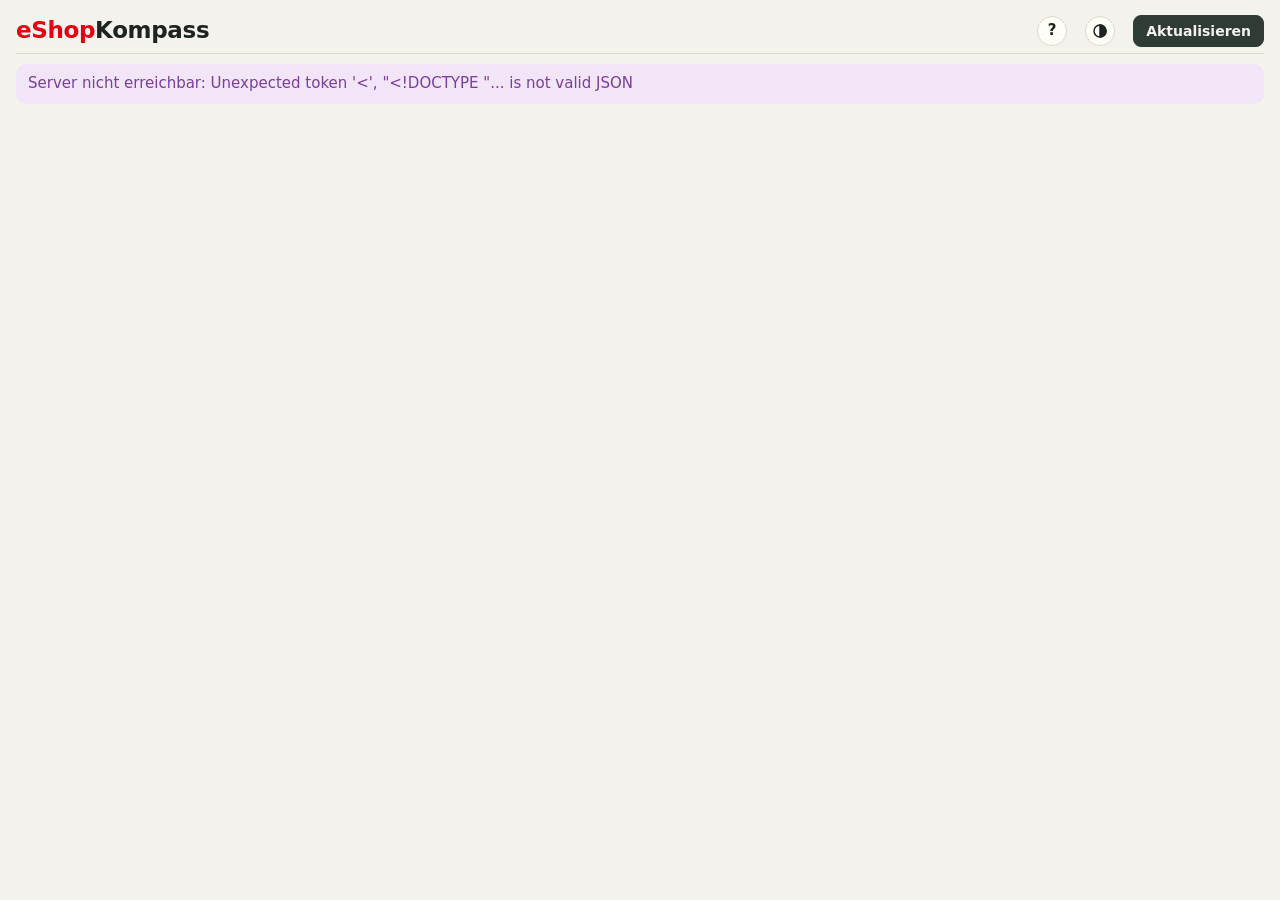
==== commit 0802dac6: "0.82.3: DekuDeals-Links ohne Land behalten die dort eingestellte Länderansicht Co-Authored-By: Claud" ====
--- a/app/static/index.html
+++ b/app/static/index.html
@@ -697,7 +697,9 @@
 }
 const country = code => S.state.countries.find(c => c.code === code) || {name: code, lang: "en"};
 const shopOf = code => code ? (country(code).shop || code) : "DE";   // DG nutzt den deutschen eShop
-const deku = (slug, code) => `https://www.dekudeals.com/items/${encodeURIComponent(slug)}?country=${shopOf(code).toLowerCase()}`;
+// Ohne Land (0.82.3) zeigt DekuDeals die dort eingestellte Länderansicht; mit Land (Preis in einer
+// Länderspalte) die Ansicht dieses Shops
+const deku = (slug, code) => `https://www.dekudeals.com/items/${encodeURIComponent(slug)}${code ? `?country=${shopOf(code).toLowerCase()}` : ""}`;
 // Suche bei eShop-Prices nur mit Buchstaben und Ziffern: Zeichen wie & oder : finden dort nichts
 const epSearch = title => `https://eshop-prices.com/games?q=${String(title).replace(/[^\p{L}\p{N}]+/gu, " ").trim().split(" ").map(encodeURIComponent).join("+")}&currency=EUR`;
 function shopUrl(code, nsuid){   // Produktseite im eShop des Landes
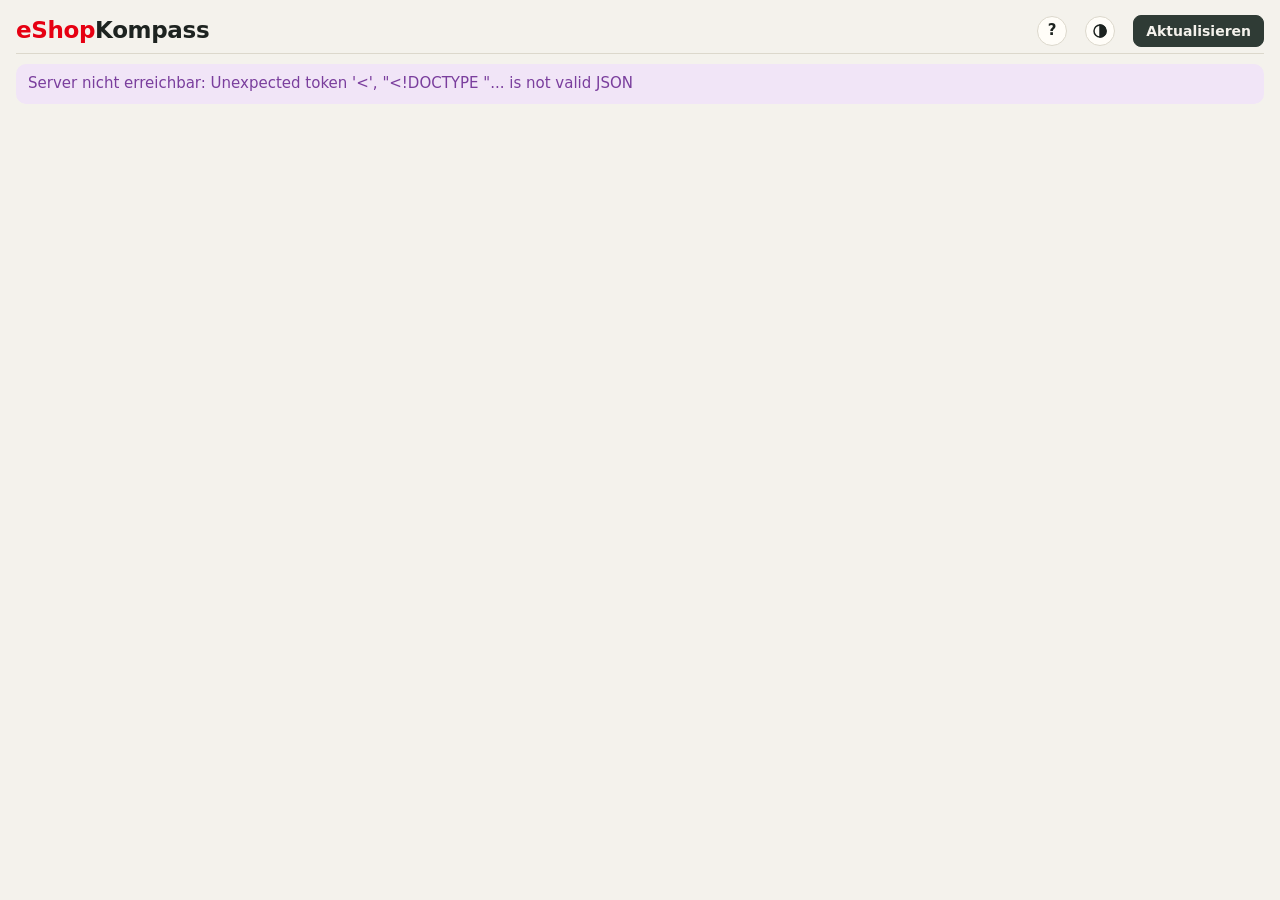
==== commit cf4aa6ae: "0.82.5: Land und Preis in der Erinnerung an die Mitgliedschaft springen zum Kasten, Knopf wieder „an" ====
--- a/app/static/index.html
+++ b/app/static/index.html
@@ -314,6 +314,7 @@
 .toast{position:fixed;left:50%;bottom:22px;transform:translateX(-50%);background:var(--ink);color:var(--bg);padding:8px 16px;border-radius:999px;font-size:13px;z-index:8}
 @media (max-width:420px){.grid{grid-template-columns:1fr}}
 @media (max-width:520px){.sugg button{flex-wrap:wrap}.sugg small{white-space:normal}#nsobox .mini-t{display:block;overflow-x:auto}}
+#nsobox{scroll-margin-top:12px}
 @media (max-width:640px){.cmp td:first-child,.cmp th:first-child{min-width:130px;max-width:150px}}
 @media (max-width:640px){.list .pc .c-t,.list .pc col.c-t{display:none}.list .pc col.c-l{width:100px}
   .list .pc col.c-b{width:50px}.list .pc col.c-e{width:56px}.list .pc col.c-d{width:56px}}
@@ -1854,7 +1855,7 @@
   const nso = S.state.nso;
   if(nso && nso.due){
     const b = (nso.rows || []).find(r => r.counts);
-    out.push([`<b>Online-Mitgliedschaft ${nso.days_left < 0 ? "ist abgelaufen" : `läuft ${nso.days_left === 0 ? "heute" : `in ${nso.days_left} ${nso.days_left === 1 ? "Tag" : "Tagen"}`} ab`}</b>${b ? ` <small>am günstigsten in ${esc(b.name)} für ${eur(b.eur)}</small>` : ""}`, `<button class="link" data-act="gonso">ansehen</button>`]);
+    out.push([`<b>Online-Mitgliedschaft ${nso.days_left < 0 ? "ist abgelaufen" : `läuft ${nso.days_left === 0 ? "heute" : `in ${nso.days_left} ${nso.days_left === 1 ? "Tag" : "Tagen"}`} ab`}</b>${b ? ` <small>am günstigsten <button class="link" data-act="gonso" title="Zum Kasten Online-Mitgliedschaft">in ${esc(b.name)} für ${eur(b.eur)}</button></small>` : ""}`, `<button class="link" data-act="gonso">ansehen</button>`]);
   }
   for(const [code, c] of Object.entries(s.countries)){
     if(c.enabled && c.cards && c.cards_checked && Date.now() - new Date(c.cards_checked) > 30 * 86400000)
@@ -2769,7 +2770,7 @@
       const list = (S.state.settings.nso_extra || []).filter((x, i) => i !== +d.i);
       await api("/api/settings", {nso_extra: list}); S.folds.nso = 1; await refresh(); toast("Angebot entfernt");
     }
-    else if(a === "gonso"){ S.folds.nso = 1; saveView(); go("jetzt", false); const t = $("nsobox"); if(t){ t.open = true; t.scrollIntoView(); } }
+    else if(a === "gonso"){ S.folds.nso = 1; saveView(); go("jetzt", false); const t = $("nsobox"); if(t){ t.open = true; t.scrollIntoView({block:"start", behavior:"smooth"}); } }
     else if(a === "gokaeufe"){ if(d.v === "how") S.folds.eshophow = 1; go("settings", false); const t = $("set-kaeufe"); if(t) t.scrollIntoView(); }
     else if(a === "gosprachen"){ go("settings", false); const t = $("sprachen"); if(t) t.scrollIntoView(); }
     else if(a === "dlcmark"){
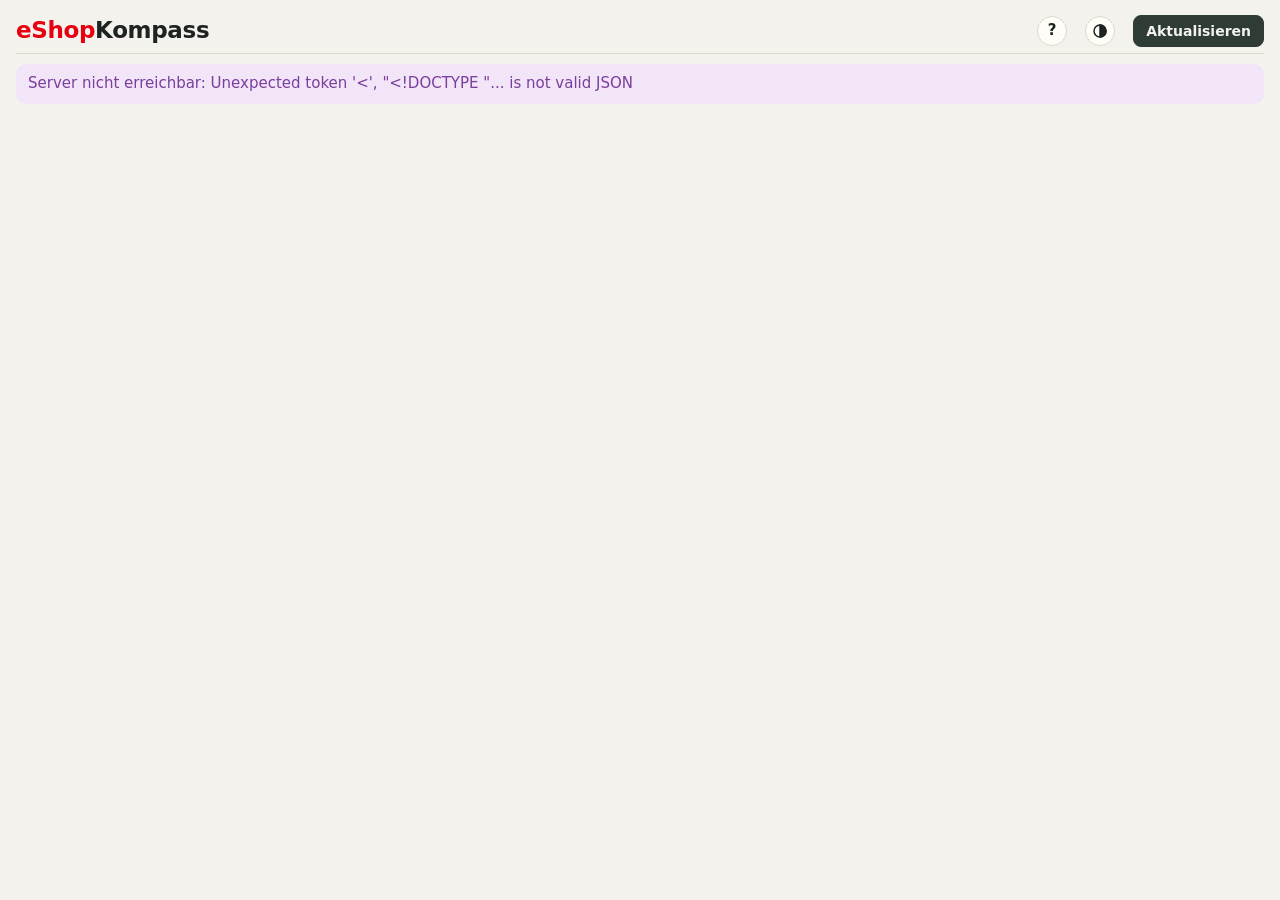
==== commit ad4e2fb3: "0.84.0: Notbetrieb wird angezeigt Sperrt DekuDeals oder ist die Wishlist nicht lesbar, steht oben „N" ====
--- a/app/static/index.html
+++ b/app/static/index.html
@@ -954,6 +954,15 @@
     h += `<div class="banner">Trage unter Einstellungen deinen DekuDeals-Wishlist-Link ein und klicke auf Aktualisieren.</div>`;
   else if(!S.state.last_sync && !st.running)
     h += `<div class="banner">Noch kein Abgleich. Der erste Lauf sucht die Titel-IDs und dauert einige Minuten.</div>`;
+  // Notbetrieb (0.84): DekuDeals gesperrt oder nicht lesbar, das Tool rechnet mit den zuletzt gelesenen Listen
+  const fb = S.state.fallback;
+  if(fb && !st.running){
+    const when = fb.wishlist_at ? `vom ${esc(dmy(fb.wishlist_at))}` : "vom letzten Lesen";
+    const why = fb.until ? `DekuDeals hat gesperrt und ruht bis ${esc(dmy(fb.until))}, ${esc(clock(new Date(fb.until)))}`
+      : fb.error ? `DekuDeals ist gerade nicht lesbar (${esc(fb.error)})` : `Die Wishlist wurde seit ${when.replace("vom ", "dem ")} nicht mehr gelesen`;
+    h += `<div class="banner"><b>Notbetrieb:</b> ${why}. Es gelten Wishlist und Sammlung ${when}, Tiefstpreise, DLC und Pakete vom letzten Lesen; Preise, Kurse und Kartenpreise sind aktuell.
+      <button class="link" data-act="showlog">Protokoll öffnen</button></div>`;
+  }
   const warn = ((S.state.checks || {}).warnings || []);
   if(warn.length && !st.running)
     h += `<div class="banner">Selbstprüfung nach dem letzten Abgleich: ${warn.map(esc).join(" · ")}.
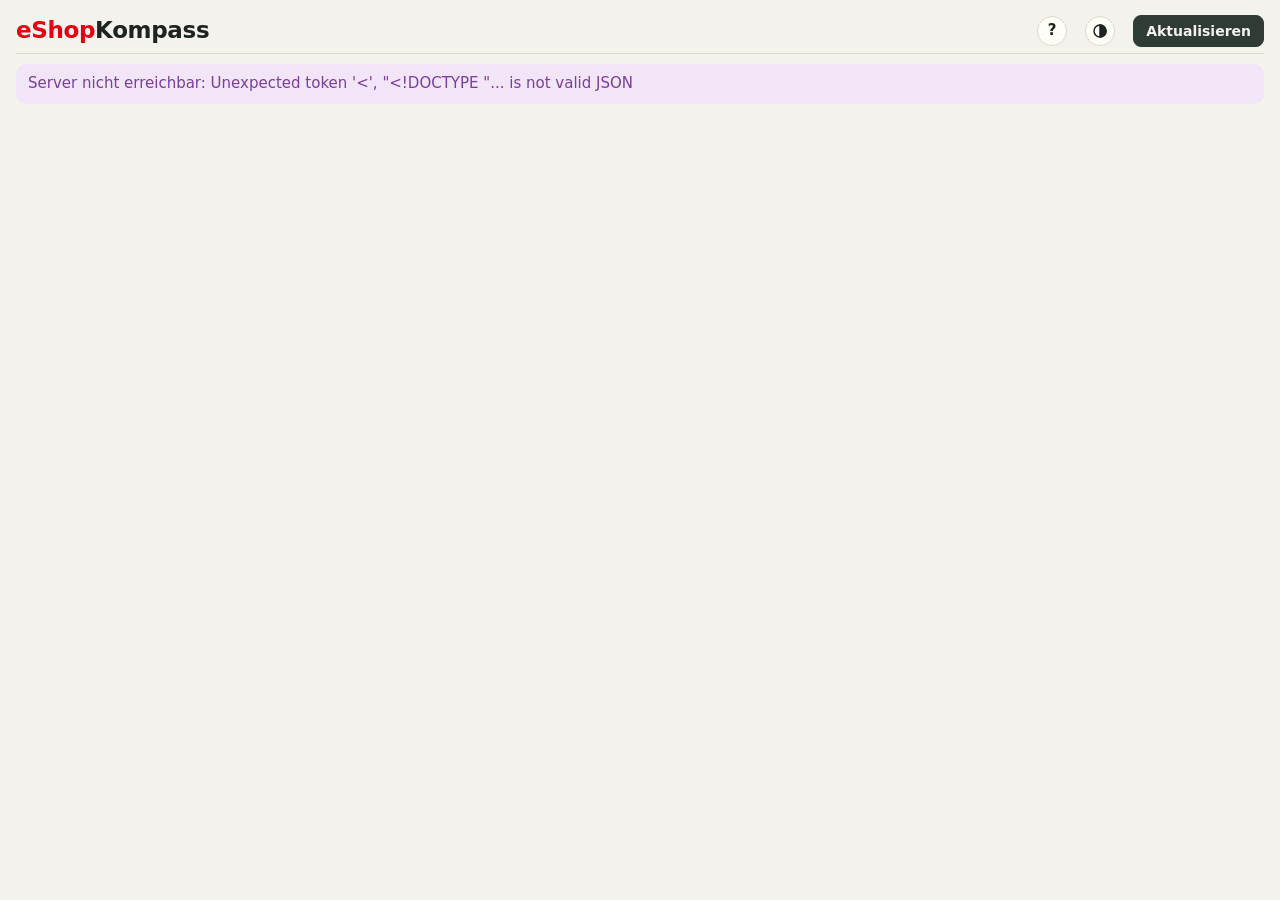
==== commit 3f28799b: "0.85.0: Korb am Handy ein Land nach dem anderen, Rechnung zum Aufklappen Unter 641 px zeigt der Korb" ====
--- a/app/static/index.html
+++ b/app/static/index.html
@@ -238,7 +238,7 @@
 /* Länder ohne den ganzen Korb blass; farbige Zellen nicht, sonst trübt die Deckkraft ihre Schrift (0.68) */
 .cmp td.incomplete:not(.c-buy):not(.c-good){opacity:.6}
 .cmp thead th.incomplete{color:var(--muted)}  /* Kopf deckend: sonst scheint beim Scrollen die Tabelle durch */
-.cmp .x,.mini-t .x,.dg .x{border:0;background:none;padding:0 6px 0 0;color:var(--muted)}
+.cmp .x,.kpt .x,.mini-t .x,.dg .x{border:0;background:none;padding:0 6px 0 0;color:var(--muted)}
 .mini-t .x,.dg .x{padding:0 4px;font-size:13px}
 .cmp .fl{border:0;background:var(--bg);border-radius:6px;padding:1px 6px;font-size:11.5px;white-space:normal;text-align:right}
 .cmp .fl b{white-space:nowrap}
@@ -265,7 +265,7 @@
 /* „kaufen“ als kräftiges, aber dunkles Grün: Stern und DE✓ bleiben darauf lesbar (0.53) */
 .matrix td.c-buy,.cmp td.c-buy{background:var(--go-fill);color:var(--on-go);font-weight:600}
 .matrix td.c-buy small{color:var(--on-go);opacity:.85}
-.matrix td.c-buy .lgt.de,.cmp td.c-buy .lgt.de{color:var(--on-go);border-color:currentColor;opacity:.85}
+.matrix td.c-buy .lgt.de,.cmp td.c-buy .lgt.de,.kpt td.c-buy .lgt.de{color:var(--on-go);border-color:currentColor;opacity:.85}
 .matrix td.c-good,.cmp td.c-good{background:var(--go-bg)}
 .matrix td.nc,.cmp tbody td.nc{opacity:.6}
 .matrix tr.grp th{font-size:10px;padding:4px 6px 0;text-align:center;border-bottom:1px solid var(--line);top:0}
@@ -316,6 +316,15 @@
 @media (max-width:520px){.sugg button{flex-wrap:wrap}.sugg small{white-space:normal}#nsobox .mini-t{display:block;overflow-x:auto}}
 #nsobox{scroll-margin-top:12px}
 @media (max-width:640px){.cmp td:first-child,.cmp th:first-child{min-width:130px;max-width:150px}}
+/* Korb am Handy (0.85): ein Land nach dem anderen statt der breiten Tabelle */
+.kphone{display:none}
+@media (max-width:640px){.cmp.fitbox{display:none}.kphone{display:block}
+  .kphone select{max-width:100%}.kpt{width:100%;table-layout:fixed;border-collapse:collapse;margin:8px 0}
+  .kpt td:first-child{white-space:normal;overflow-wrap:anywhere}
+  .kpt td{padding:6px 4px;border-bottom:1px solid var(--line);vertical-align:top}.kpt td+td{width:124px;text-align:center}
+  .kpt td.c-buy{background:var(--go-fill);color:var(--on-go);font-weight:600}.kpt td.c-good{background:var(--go-bg)}
+  .kpt td.c-buy .abv.gap,.kpt td.c-buy .pct{background:var(--go-mark);border-radius:3px;padding:0 3px;font-weight:400}
+  .kps>div,.kps>details{padding:4px 0;border-bottom:1px solid var(--line)}.kps .hint{margin:4px 0}}
 @media (max-width:640px){.list .pc .c-t,.list .pc col.c-t{display:none}.list .pc col.c-l{width:100px}
   .list .pc col.c-b{width:50px}.list .pc col.c-e{width:56px}.list .pc col.c-d{width:56px}}
 
@@ -1989,6 +1998,9 @@
 
 /* ---------- Länder: gemeinsamer Korb als Vergleichstabelle ---------- */
 function viewCompare(){
+  // Beim ersten Zeichnen sind die Körbe noch nicht gerechnet (0.85; vorher brach die Seite ab,
+  // wenn sie direkt in der Ansicht Korb geöffnet wurde)
+  if(!S.bplans) return `<p class="mut">Korb wird berechnet …</p>`;
   const inB = new Set(S.ui.basket);
   const opts = wishOpts(S.state.matrix.rows.filter(r => !inB.has(r.slug) && !r.no_ids), null, {code: null, skip: inB});
   const shown = S.bplans.filter(p => p.is_ref || !S.ui.hidden.includes(p.code));
@@ -2082,6 +2094,7 @@
     }) +
     row("Hinweise", p => { const c = hurdles(p); return c.length ? c.join("<br>") : ""; }) +
     `</tfoot></table></div>`;
+  h += korbPhone(cols, win, order, rowOf, itemIn);
   if(mixWins)
     h += `<p class="restline"><b>Aufgeteilt auf Länder mit Kartenzahlung:</b> ${eur(S.mix.cost)}` +
       (single ? `, das sind ${eur(single.cost - S.mix.cost)} weniger als alles in ${esc(single.name)}` : "") + `. ` +
@@ -2089,6 +2102,44 @@
   if(none.length)
     h += `<p class="restline">Korb dort nicht kaufbar: ` + none.map(p => esc(p.name)).join(" · ") + `</p>`;
   return h + hiddenLine();
+}
+
+/* Korb am Handy (0.85): statt der breiten Tabelle ein Land nach dem anderen. Oben die Auswahl mit
+   Preis je Land, darunter die Titel mit derselben Preiszelle und die Summenzeilen; die Rechnung
+   (sonst nur im Tooltip) klappt unter dem Einkaufspreis auf. Ab 641 px bleibt die Tabelle */
+function korbPhone(cols, win, order, rowOf, itemIn){
+  const n = S.ui.basket.length;
+  const pc = cols.find(p => p.code === S.korbLand) || win || cols[0];
+  const label = p => `${p.name} · ${p.missing.length ? `${p.items.length} von ${n}` : `${p.estimated ? "ca. " : ""}${eur(p.cost)}`}${win && p.code === win.code ? " · günstigstes" : ""}`;
+  let m = `<div class="kphone"><label class="f">Land <select data-act="korbland">${cols.map(p =>
+    `<option value="${p.code}" ${p === pc ? "selected" : ""}>${esc(label(p))}</option>`).join("")}</select></label><table class="kpt"><tbody>`;
+  for(const slug of order){
+    const r = rowOf(slug), i = itemIn(pc, slug);
+    let cell;
+    if(!i){
+      const miss = pc.missing.find(x => x.slug === slug);
+      cell = `<td class="na">${miss && miss.nolang ? "ohne DE" : "nicht kaufbar"}</td>`;
+    } else {
+      const ch = r.champ ? r.champ.eur : null, gap = ch !== null && !atBest(i.eur, ch) ? i.eur - ch : 0;
+      const counts = !i.nocard && i.lang !== "unknown";
+      const g = counts && i.sale && i.grade && i.grade !== "wait" ? "c-" + i.grade : "";
+      const need = i.needs_parent ? needsRegion(r.dlc_of, pc.code, slug) : "";
+      const url = i.own && i.own.url ? i.own.url : shopUrl(pc.code, i.nsuid);
+      cell = `<td class="${g} ${counts ? "" : "nc"}">` + twoLine(`${counts && ch !== null && atBest(i.eur, ch) ? star({mark: "best"}) : ""}${ax(i)}${counts ? "" : `<span class="q">?</span>`}`,
+        `<a class="pl" href="${url || deku(slug, pc.code)}" target="_blank" rel="noopener">${num(i.eur)}</a>`, gap, cellMarks(i, need ? needMark(pc.code, need) : "")) + `</td>`;
+    }
+    m += `<tr><td><button class="x" data-act="bdrop" data-s="${esc(slug)}" title="aus dem Korb nehmen">×</button>${r.dlc_of ? `<span class="dlc">DLC</span>` : ""}${r.nso ? `<button class="link" data-act="gonso">${esc(r.title)}</button>` : `<a class="tl" href="${deku(slug)}" target="_blank" rel="noopener">${esc(r.title)}</a>`}</td>${cell}</tr>`;
+  }
+  const line = (k, v) => v ? `<div><span class="mut">${k}</span> ${v}</div>` : "";
+  const gain = pc.is_ref ? `<span class="mut">Basis</span>` : pc.gain === null || pc.gain === undefined ? "" :
+    `${pc.current ? "Konto hier" : pc.worth ? "<b>✓ lohnt</b>" : `<b class="bad">lohnt nicht</b>`} <small>${pc.gain >= 0 ? "spart" : "kostet"} ${eur(Math.abs(pc.gain))}</small>`;
+  const hs = hurdles(pc);
+  m += `</tbody></table><div class="kps">` +
+    `<details><summary><b>Einkaufspreis ${pc.estimated ? "ca. " : ""}${eur(pc.cost)}</b> <span class="mut">Rechnung</span></summary><p class="hint">${esc(costTip(pc))}</p></details>` +
+    line("Preis", pc.opt_gap === null || pc.opt_gap === undefined ? "" : atBest(pc.optimum + pc.opt_gap, pc.optimum) ? `<span class="g-${pc.grade || "buy"}">am Bestpreis</span>` : `<span class="abv">+${eur(pc.opt_gap)}</span> <small>über der Bestpreis-Summe ${eur(pc.optimum)}</small>`) +
+    line("Wechsel", gain) + line("Rest", pc.is_ref ? "" : restHtml(pc, true)) + line("Shop", money(pc.total, pc.currency)) +
+    line("Karten", pc.cards.length ? cardsHtml(pc) : "") + line("Hinweise", hs.length ? hs.join("<br>") : "") + `</div></div>`;
+  return m;
 }
 
 /* Preiszelle in Tabelle und Korb (0.81, im Korb seit 0.70): oben Preis | rotes „+x“ über dem Bestpreis,
@@ -2917,6 +2968,7 @@
       toast(`${nm} im Plan`);
     }
     else if((a === "pick" || a === "bpick") && el.value){ addTo(el.dataset.c, [el.value]); await replan(); }
+    else if(a === "korbland"){ S.korbLand = el.value; render(); }
     else if(a === "sort"){ S.lsort = el.value; saveView(); render(); }
     else if(a === "tsortsel"){ if(el.value){ const [k, dir] = el.value.split(":"); S.sorts[el.dataset.t] = {k, dir: +dir}; } else delete S.sorts[el.dataset.t]; saveView(); render(); }
     else if(a === "colorder"){ S.colOrder = el.value; saveView(); render(); }
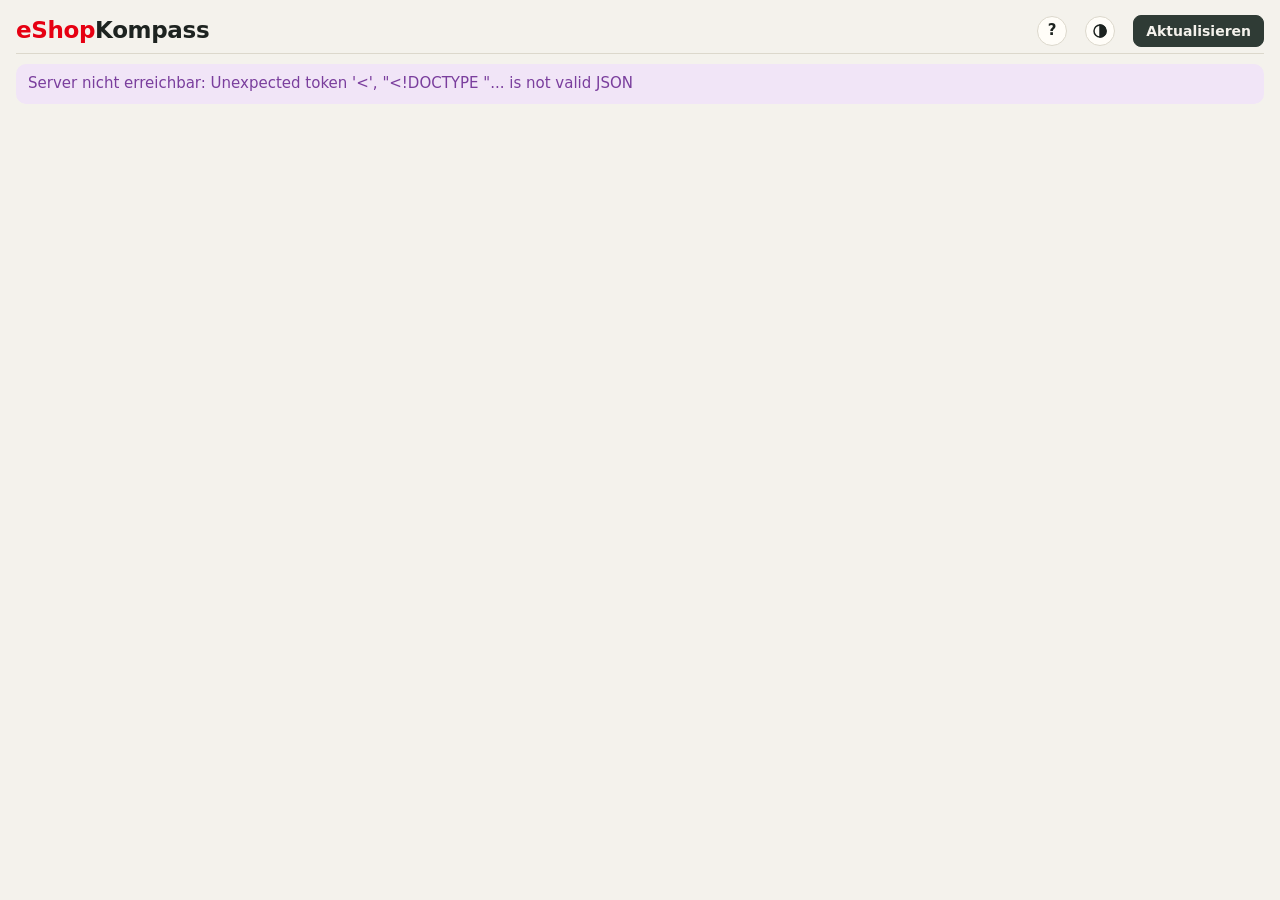
==== commit 7e90a2bc: "0.86.0: Code aufgeteilt, ohne Änderung im Verhalten Der Planer gibt Guthabenkarten (cards.py), Namen" ====
--- a/app/static/index.html
+++ b/app/static/index.html
@@ -6,545 +6,7 @@
 <title>eShop-Kompass</title>
 <link rel="icon" type="image/svg+xml" href="data:image/svg+xml,<svg xmlns='http://www.w3.org/2000/svg' viewBox='0 0 32 32'><text x='16' y='25' text-anchor='middle' font-family='Arial,Helvetica,sans-serif' font-weight='900' font-size='32' fill='%23e60012'>e</text></svg>">
 <script>try{var t=localStorage.getItem("ek.theme");if(t==="light"||t==="dark")document.documentElement.dataset.theme=t}catch(e){}</script>
-<style>
-:root{
-  color-scheme:light dark;
-  --bg:#f4f2ec; --card:#fffdf8; --ink:#1d2320; --muted:#667069; --line:#dcd8cc;
-  --accent:#2f3b35; --warn:#7a3e9d; --warn-bg:#f1e5f7;
-  --sale:#b3261e; --best:#ebe8de; --chip:#ece9df; --gold:#c28800; --gold-ink:#2b2000;
-  --go:#0d6b4f; --go-bg:#dcefe4; --go-fill:#0d6b4f; --on-go:#fffdf8; --go-mark:var(--card); --stop:#b3261e; --stop-bg:#f8dfdc; --deal:#2f6690; --brand:#e60012;
-}
-/* Ansicht: data-theme am html-Element (hell/dunkel), ohne Angabe wie das Gerät */
-@media (prefers-color-scheme: dark){:root:not([data-theme=light]){
-  --bg:#141816; --card:#1c211f; --ink:#e7ebe8; --muted:#97a19b; --line:#2e3532;
-  --accent:#cdd6d1; --warn:#cfa2ee; --warn-bg:#2f2338;
-  --sale:#ff8a80; --best:#262c29; --chip:#262c29; --gold:#f2c14e; --gold-ink:#2b2000;
-  --go:#5fd0a5; --go-bg:#183328; --go-fill:#22694b; --on-go:#f3fbf6; --go-mark:transparent; --stop:#ff8a80; --stop-bg:#3b1c19; --deal:#8cc0e8; --brand:#ff3d48;
-}}
-:root[data-theme=dark]{color-scheme:dark;
-  --bg:#141816; --card:#1c211f; --ink:#e7ebe8; --muted:#97a19b; --line:#2e3532;
-  --accent:#cdd6d1; --warn:#cfa2ee; --warn-bg:#2f2338;
-  --sale:#ff8a80; --best:#262c29; --chip:#262c29; --gold:#f2c14e; --gold-ink:#2b2000;
-  --go:#5fd0a5; --go-bg:#183328; --go-fill:#22694b; --on-go:#f3fbf6; --go-mark:transparent; --stop:#ff8a80; --stop-bg:#3b1c19; --deal:#8cc0e8; --brand:#ff3d48;
-}
-:root[data-theme=light]{color-scheme:light}
-*{box-sizing:border-box}
-body{margin:0;background:var(--bg);color:var(--ink);
-  font:15px/1.45 system-ui,-apple-system,"Segoe UI",Roboto,sans-serif}
-.wrap{padding:0 16px 60px}
-body.fit .wrap{padding-bottom:10px}
-header.top{display:flex;flex-wrap:wrap;gap:8px 18px;align-items:center;padding:14px 0 6px}
-header.top h1{font-size:23px;margin:0;letter-spacing:-.015em}
-header.top #syncBtn{font-size:14px;padding:5px 12px}
-header.top h1 a.home{color:inherit;text-decoration:none}
-header.top h1 .brand{color:var(--brand)}
-header.top .meta{color:var(--muted);font-size:13px;flex:1;min-width:200px}
-button,select,input{font:inherit;color:inherit}
-button{background:var(--card);border:1px solid var(--line);border-radius:8px;padding:6px 12px;cursor:pointer}
-button:hover{border-color:var(--accent)}
-button.primary{background:var(--accent);border-color:var(--accent);color:var(--bg);font-weight:600}
-a{color:var(--accent)}
-button.link{border:0;background:none;padding:0;color:var(--accent);text-decoration:underline}
-button:disabled{opacity:.5;cursor:default}
-nav{display:flex;gap:4px;border-bottom:1px solid var(--line);overflow-x:auto}
-nav.more{-webkit-mask-image:linear-gradient(90deg,#000 calc(100% - 36px),transparent);mask-image:linear-gradient(90deg,#000 calc(100% - 36px),transparent)}
-/* Alle Auswahlfelder sehen gleich aus (0.78): Kartenfarbe, feiner Rahmen; Formulare haben eigene Maße */
-select{max-width:100%;background:var(--card);border:1px solid var(--line);border-radius:6px;padding:2px 6px}
-.fillrow select{font-size:12px;max-width:min(100%,320px)}
-/* Kopf und Reiter kommen beim Scrollen mit, verschwinden nach unten weiter, kommen beim Hochscrollen zurück */
-.stick{position:sticky;top:0;z-index:7;background:var(--bg);margin-bottom:10px;
-  transition:transform .8s cubic-bezier(.4,0,.2,1),opacity .7s ease,margin-top .8s cubic-bezier(.4,0,.2,1)}
-.stick.hid{transform:translateY(-100%);opacity:0;pointer-events:none}
-body.fit .stick.hid{transform:none;margin-top:calc(-1 * var(--sh,0px))}
-.radar thead th,.jump{transition:top .8s cubic-bezier(.4,0,.2,1)}
-body.fit .fitbox{max-height:none;transition:height .8s cubic-bezier(.4,0,.2,1)}
-@media (prefers-reduced-motion: reduce){.stick,.radar thead th,.jump,.fitbox{transition:none}}
-nav button{white-space:nowrap}
-a.btn{display:inline-block;background:var(--card);border:1px solid var(--line);border-radius:8px;padding:6px 12px;color:var(--ink);text-decoration:none}
-a.btn:hover{border-color:var(--accent)}
-nav button{border:0;border-bottom:3px solid transparent;border-radius:0;background:none;padding:6px 12px;color:var(--muted)}
-nav button.on{color:var(--ink);border-bottom-color:var(--accent);font-weight:600}
-.banner{background:var(--warn-bg);color:var(--warn);border-radius:10px;padding:9px 12px;margin-bottom:10px}
-.hint{color:var(--muted);font-size:13px;margin:0}
-table{border-collapse:collapse;width:100%;font-variant-numeric:tabular-nums}
-th{font-size:11px;text-transform:uppercase;letter-spacing:.06em;color:var(--muted);font-weight:500;text-align:right;padding:6px 8px}
-td{padding:6px 8px;border-top:1px solid var(--line);text-align:right;white-space:nowrap}
-th:first-child,td:first-child{text-align:left}
-.scroll{overflow-x:auto}
-th.sth{cursor:pointer;user-select:none}
-th.sth:hover{color:var(--ink)}
-th.sth .sa{font-size:9px;margin-left:2px}
-th small.bc{display:inline;margin-left:3px;font-weight:400;color:var(--muted)}
-.pct{color:var(--deal);font-size:11px;margin-left:3px}
-.pct.np{color:var(--muted)}
-.abv{color:var(--stop)}
-.gn{color:var(--go)}
-.pct.m-low{background:var(--accent);color:var(--card);border-radius:4px;padding:0 2px;font-weight:600}
-.pct.m-best{background:var(--gold);color:var(--gold-ink);border-radius:4px;padding:0 2px;font-weight:700}
-.pct.m-best_easy{box-shadow:inset 0 0 0 1.5px var(--gold);color:var(--ink);border-radius:4px;padding:0 2px;font-weight:600}
-.gap{color:var(--muted);font-size:11px;margin-left:3px}
-.abv.gap{color:var(--stop)}
-.approx{color:var(--warn);margin-right:2px;cursor:help}
-.warnc{color:var(--warn)}
-.today{color:var(--warn);font-weight:700}
-.ok{color:var(--gold);font-weight:600}
-.lgt{font-size:10px;font-weight:700;border-radius:3px;padding:0 3px;margin-left:4px;vertical-align:1px;white-space:nowrap}
-.lgt.de{border:1px solid var(--line);color:var(--muted)}
-.lgt.no{background:var(--stop-bg);color:var(--stop)}
-.matrix td.champ,.cmp td.champ{box-shadow:inset 0 0 0 2px var(--gold)}
-.matrix td.bp{white-space:nowrap}
-
-.pc .line .cost{font-size:16px}
-.bad{color:var(--stop);font-weight:600}
-.over,.over a{color:var(--stop)}
-.dlc.own{border-color:var(--warn);color:var(--warn)}
-tr.part td:first-child{padding-left:16px}
-td.lc{white-space:nowrap;text-align:left}
-.lg{cursor:help}
-button.ico{border:0;background:none;padding:0 2px 0 8px;color:var(--muted);cursor:pointer;font-size:13px}
-button.ico:hover{color:var(--ink)}
-.dlc.need{border-color:var(--warn);background:var(--warn-bg);color:var(--warn)}
-.dlc.open{border-style:dashed}   /* Fassung ungeprüft (0.61) */
-.matrix td.needr,.cmp td.needr{box-shadow:inset 3px 0 0 var(--warn)}   /* DLC braucht Hauptspiel dieser Region (0.60) */
-.matrix td.needr.champ,.cmp td.needr.champ{box-shadow:inset 0 0 0 2px var(--gold),inset 5px 0 0 var(--warn)}
-.dlc{font-size:9px;border:1px solid var(--line);border-radius:3px;padding:0 3px;margin-right:4px;color:var(--muted);vertical-align:1px}
-a.pl{color:inherit;text-decoration:none}
-a.pl:hover{text-decoration:underline;text-decoration-color:var(--accent)}
-.chips{display:flex;flex-wrap:wrap;gap:4px;margin-top:5px}
-.chip{font-size:11px;border-radius:999px;padding:0 7px;background:var(--chip);color:var(--muted);white-space:nowrap}
-.chip.w{background:var(--warn-bg);color:var(--warn)}
-
-/* Leiste über den Paketen */
-.bar{display:flex;flex-wrap:wrap;gap:5px 8px;align-items:center;background:var(--card);border:1px solid var(--line);
-  border-radius:10px;padding:6px 10px;margin-bottom:10px;font-size:13px}
-.bar.on{border-color:var(--accent)}
-.bar .sp{flex:1}
-.bar select{max-width:230px;font-size:12px;background:var(--card);border:1px solid var(--line);border-radius:6px;padding:2px 4px}
-.bar button{padding:2px 9px;font-size:12px;border-radius:6px}
-.seg{display:inline-flex;border:1px solid var(--line);border-radius:6px;overflow:hidden}
-.seg button{border:0;border-radius:0;background:none;color:var(--muted)}
-.seg button.on{background:var(--accent);color:var(--bg);font-weight:600}
-
-
-/* Länderkarten: Raster (dicht) und Liste (groß) */
-.grid{display:grid;grid-template-columns:repeat(auto-fill,minmax(min(350px,100%),1fr));gap:10px;align-items:start}
-.grid.steps{grid-template-columns:repeat(auto-fill,minmax(min(540px,100%),1fr))}
-.pc{background:var(--card);border:1px solid var(--line);border-radius:10px;padding:8px 10px 8px;font-size:13px;line-height:1.35;min-width:0}
-.pc.cur{border-color:var(--accent)}
-.pc>header{display:flex;align-items:baseline;justify-content:space-between;gap:7px}
-.pc h2{font-size:15px;margin:0;white-space:nowrap}
-.pc .sub{color:var(--muted);font-size:11.5px;margin:0}
-.pc .save{font-size:17px;font-weight:700;color:var(--accent);font-variant-numeric:tabular-nums;white-space:nowrap}
-.pc .save small{font-size:11px;font-weight:500;margin-left:2px}
-.pc .save.low{color:var(--muted)}
-.pc .save.neg{color:var(--sale)}
-.pc .line{margin:1px 0 5px;font-variant-numeric:tabular-nums}
-.pc .line i{font-style:normal;color:var(--muted);margin:0 5px}
-.pc .line small{color:var(--muted)}
-.pc table{table-layout:fixed}
-.pc th{padding:1px 3px;font-size:10px}
-.pc td{padding:2px 3px;font-size:12.5px;vertical-align:top}
-.pc td.t{white-space:normal;font-size:13px;line-height:1.25}
-.tt{display:flex;gap:5px;align-items:flex-start}
-.tt input{margin:2px 0 0;flex:none}
-.tt .nm{display:-webkit-box;-webkit-line-clamp:2;-webkit-box-orient:vertical;overflow:hidden;overflow-wrap:anywhere}
-.pc col.c-l{width:88px}.pc col.c-b{width:52px}.pc col.c-e{width:44px}.pc col.c-d{width:44px}
-.pc .c-t{display:none}
-.soon{color:var(--warn);font-weight:600}
-.sugg{display:flex;flex-direction:column;gap:2px;margin-top:5px}
-.sugg button{display:flex;gap:7px;align-items:baseline;text-align:left;border:0;background:var(--bg);border-radius:6px;
-  padding:2px 7px;font-size:12px;width:100%;font-variant-numeric:tabular-nums}
-.sugg button:hover{outline:1px solid var(--accent)}
-.sugg .n{flex:1;overflow:hidden;text-overflow:ellipsis;white-space:nowrap;min-width:60px}
-.sugg small{color:var(--muted);white-space:nowrap}
-.sugg b{white-space:nowrap}
-.foot{display:flex;gap:6px;align-items:center;margin-top:6px}
-/* Rechnung in eigener Zeile unter den Knöpfen: Aufklappen schiebt nichts zur Seite (0.58) */
-.foot{flex-wrap:wrap}
-.foot>.bill{order:9;flex-basis:100%;margin-top:0}
-.foot button{padding:1px 8px;font-size:12px;border-radius:6px;white-space:nowrap}
-.foot select{flex:1;min-width:0;font-size:12px;background:var(--card);border:1px solid var(--line);border-radius:6px;padding:1px 4px}
-.restline{margin:10px 2px 0;color:var(--muted);font-size:13px}
-
-.grid.list{grid-template-columns:1fr;max-width:1000px;gap:12px}
-.list .pc{font-size:14.5px;padding:14px 18px 12px}
-.list .pc h2{font-size:18px}
-.list .pc .sub{font-size:12.5px}
-.list .pc .save{font-size:23px}
-.list .pc .save small{font-size:12px}
-.list .pc .line{margin:4px 0 8px}
-.list .pc td{font-size:14px;padding:5px 6px}
-.list .pc th{font-size:11px;padding:3px 6px}
-.list .pc td.t{font-size:14.5px}
-.list .tt .nm{display:block}
-.pc .nm small.gm,.nm small.gm{display:inline;color:var(--muted);font-size:.85em}
-#eshophist .gm{color:var(--muted)}
-#eshophist .mini-t button.sm{margin:2px 0 2px 6px}
-#eshophist .eqa{display:flex;flex-wrap:wrap;gap:4px 6px;align-items:baseline}
-#eshophist .eqa button.sm{margin:0}
-#eshophist button.cand{font-weight:400}
-#eshophist tr.mutr td{color:var(--muted)}
-#eshophist .eqrow td{background:var(--bg);padding:8px}
-#eshophist .eqin{display:flex;gap:6px;align-items:center}
-#eshophist .eqin input{flex:1;min-width:0;max-width:420px}
-#eshophist .eqhits{display:flex;flex-wrap:wrap;gap:4px 6px;margin-top:6px}
-#eshophist .eqhits button.sm{margin:0;font-weight:400}
-#eshophist details.eqf{margin:10px 0 0}
-#eshophist details.eqf > summary{font-weight:400;color:var(--muted)}   /* grau wie andere Klappzeilen, nur die Zahl trägt Farbe (0.81) */
-#eshophist details.eqf > summary{cursor:pointer;font-size:13px}
-#eshophist b.ink{color:var(--ink)}
-#eshophist .eqsum{margin:8px 0 0}
-.list .pc col.c-l{width:140px}.list .pc col.c-b{width:70px}.list .pc col.c-e{width:80px}.list .pc col.c-d{width:80px}
-.list .pc .c-t{display:table-cell}
-.list .pc col.c-t{display:table-column;width:110px}
-.list .pct{font-size:12px}
-.list .sugg button{font-size:13.5px;padding:5px 10px}
-.list .foot button,.list .foot select{font-size:13px;padding:3px 9px}
-.list .chip{font-size:12px}
-
-/* Vergleichstabelle für den gemeinsamen Korb */
-.cmp{background:var(--card);border:1px solid var(--line);border-radius:10px;font-size:13px}
-.cmp table{width:auto;min-width:100%}
-.cmp th,.cmp td{padding:4px 8px;vertical-align:top;min-width:96px}
-.cmp tfoot td{white-space:normal}
-.cmp tfoot tr.pay td,.cmp tfoot tr.sumtop td{white-space:nowrap}
-.cmp thead th{font-size:13px;text-transform:none;letter-spacing:0;color:var(--ink);font-weight:700;vertical-align:bottom}
-.cmp thead th small{display:block;font-weight:400;color:var(--muted);font-size:11px}
-.cmp td:first-child,.cmp th:first-child{position:sticky;left:0;background:var(--card);min-width:210px;max-width:260px;white-space:normal;z-index:1}
-.cmp td small{display:block;color:var(--muted);font-size:11px}
-.cmp td small.inl{display:inline}
-.cmp tbody td:not(:first-child){white-space:nowrap}
-/* Auf dunkelgrüner Zelle bleiben Aufpreis rot und Rabatt blau, auf kleinem hellem Grund (0.81.1;
-   0.81.0 färbte sie in der Schrift der Zelle und brach damit die Farbregel) */
-.cmp td.c-buy .abv.gap,.matrix td.c-buy .abv.gap,.cmp td.c-buy .pct,.matrix td.c-buy .pct{background:var(--go-mark);border-radius:3px;padding:0 3px;font-weight:400}
-.cmp .gap,.matrix .gap{font-size:11px}
-.kc{display:grid;grid-template-columns:1fr 1fr;column-gap:6px;align-items:baseline}
-.kp{text-align:right}
-.kg{text-align:left}
-.kl{display:flex;justify-content:center;gap:4px;margin-top:1px;line-height:1.2}
-.kl .pct{margin:0}
-/* Korb wie die Titel-Tabelle: fensterhoch, Kopfzeile bleibt stehen (0.61) */
-.cmp.fitbox{overflow:auto;max-height:calc(100vh - 150px)}
-.cmp thead th{position:sticky;top:0;background:var(--card);z-index:2}
-.cmp thead th:first-child{z-index:3}
-.cmp thead th.win{background:var(--chip)}
-.pc td.t small{display:block;font-size:11px}
-.cmp td.na{color:var(--muted)}
-.cmp .win{background:var(--chip)}
-.cmp thead th.win{box-shadow:inset 0 3px 0 var(--accent)}
-.cmp tr.sumtop td{border-top:2px solid var(--line)}
-.cmp tr.pay td{font-size:15px;font-weight:700}
-.cmp tfoot td:first-child{color:var(--muted);font-size:11px;text-transform:uppercase;letter-spacing:.06em;font-weight:500}
-/* Länder ohne den ganzen Korb blass; farbige Zellen nicht, sonst trübt die Deckkraft ihre Schrift (0.68) */
-.cmp td.incomplete:not(.c-buy):not(.c-good){opacity:.6}
-.cmp thead th.incomplete{color:var(--muted)}  /* Kopf deckend: sonst scheint beim Scrollen die Tabelle durch */
-.cmp .x,.kpt .x,.mini-t .x,.dg .x{border:0;background:none;padding:0 6px 0 0;color:var(--muted)}
-.mini-t .x,.dg .x{padding:0 4px;font-size:13px}
-.cmp .fl{border:0;background:var(--bg);border-radius:6px;padding:1px 6px;font-size:11.5px;white-space:normal;text-align:right}
-.cmp .fl b{white-space:nowrap}
-.cmp .chips{justify-content:flex-end;margin:0}
-.tagwin{display:inline-block;background:var(--accent);color:var(--card);border-radius:4px;padding:0 5px;font-size:10px;font-weight:600;text-transform:uppercase;letter-spacing:.05em}
-
-/* Preisvergleich */
-.tools{display:flex;gap:14px;flex-wrap:wrap;align-items:center;margin-bottom:10px}
-.tools .seg{margin-left:auto}
-.cstatb + .tools{margin-top:16px}   /* Sammlung: Filterzeile mit Luft zum Kopf darüber (0.60) */     /* Ansichtsschalter immer rechts, in jedem Reiter gleich (0.59) */
-.tools .sbox{position:relative;display:flex;flex:1;min-width:180px;max-width:420px}
-.tools input[type=search]{flex:1;min-width:0;background:var(--card);border:1px solid var(--line);border-radius:8px;padding:6px 28px 6px 10px}
-input[type=search]::-webkit-search-cancel-button{display:none}
-.sbox .sx{position:absolute;right:3px;top:50%;transform:translateY(-50%);border:0;background:none;color:var(--muted);font-size:17px;line-height:1;padding:2px 6px;cursor:pointer}
-.sbox .sx:hover{color:var(--ink)}
-.matrix{background:var(--card);border:1px solid var(--line);border-radius:10px;font-size:13px}
-.matrix td,.matrix th{padding:3px 6px}
-.matrix tbody td{vertical-align:top}   /* wie der Korb: zweite Zeile einer Zelle hängt unten an (0.81) */
-.matrix.scroll{overflow:auto;max-height:calc(100vh - 150px)}
-.matrix th{z-index:2}.matrix th:first-child{z-index:3}.matrix td:first-child{z-index:1}
-.matrix td:not(:first-child){white-space:nowrap}
-.matrix th{position:sticky;top:0;background:var(--card)}
-.matrix td:first-child,.matrix th:first-child{position:sticky;left:0;background:var(--card);min-width:210px;max-width:260px;white-space:normal;box-shadow:1px 0 0 var(--line)}
-/* „kaufen“ als kräftiges, aber dunkles Grün: Stern und DE✓ bleiben darauf lesbar (0.53) */
-.matrix td.c-buy,.cmp td.c-buy{background:var(--go-fill);color:var(--on-go);font-weight:600}
-.matrix td.c-buy small{color:var(--on-go);opacity:.85}
-.matrix td.c-buy .lgt.de,.cmp td.c-buy .lgt.de,.kpt td.c-buy .lgt.de{color:var(--on-go);border-color:currentColor;opacity:.85}
-.matrix td.c-good,.cmp td.c-good{background:var(--go-bg)}
-.matrix td.nc,.cmp tbody td.nc{opacity:.6}
-.matrix tr.grp th{font-size:10px;padding:4px 6px 0;text-align:center;border-bottom:1px solid var(--line);top:0}
-.matrix tr.grp th:first-child,.matrix tr.grp th:nth-child(2){border-bottom:0}
-.matrix thead tr:nth-child(2) th{top:calc(var(--grp,21px) - 1px)}
-.matrix.compact td{padding:2px 6px}
-.matrix td.l{text-align:left}   /* Grund statt Zellen („noch nicht erschienen“) stand rechts außerhalb des Bildes (bis 0.80) */
-.matrix .tbtn{font-size:13px}
-.matrix .tl{display:flex;gap:6px;align-items:flex-start}
-.pc table.others{table-layout:auto;width:100%}
-/* Handy (0.75): Titel eines Schritts oder einer Länderkarte als kleine Karte statt Tabellenzeile:
-   oben der Name, darunter Einkaufspreis, Abstand zum Bestpreis, Angebotsende, Shop-Preis, sonst */
-@media (max-width:520px){
-  .pc .scroll:has(> table.it){overflow:visible}
-  .pc table.it,.pc table.it tbody{display:block;width:100%}
-  .pc table.it thead{display:none}
-  .pc table.it tr{display:flex;flex-wrap:wrap;align-items:baseline;gap:2px 12px;padding:6px 0;border-bottom:1px solid var(--line)}
-  .pc table.it td{border:0;padding:0;width:auto!important;text-align:left;white-space:nowrap}
-  .pc table.it td.t{flex:1 0 100%;white-space:normal}
-  .pc table.it td.c-eur{order:1;font-weight:600}.pc table.it td.c-best{order:2}.pc table.it td.c-end{order:3}
-  .pc table.it td.c-loc{order:4}.pc table.it td.c-alt{order:5}
-  .pc table.it td.c-end:not([data-l]){display:none}
-  .pc table.it td[data-l]::before{content:attr(data-l) " ";color:var(--muted);font-size:11px;font-weight:400}
-}
-.mini-t.others .nw{white-space:nowrap}
-.mini-t.others td:nth-child(2){text-align:right;white-space:nowrap;padding-left:10px;vertical-align:top}
-.matrix .tl .kb{flex:none;margin-top:1px}
-.matrix td.na{color:var(--muted)}
-.matrix td small{display:block;color:var(--muted);font-size:10.5px;line-height:1.2}
-.star{color:var(--gold);margin-right:2px}
-
-/* Einstellungen */
-form.set{display:grid;gap:16px;grid-template-columns:minmax(0,1fr)}  /* breite Tabellen scrollen in ihrem Kasten (0.65) */
-.fields{display:grid;grid-template-columns:repeat(auto-fit,minmax(220px,1fr));gap:12px}
-.fields .pair{grid-column:1/-1;display:grid;grid-template-columns:repeat(auto-fit,minmax(260px,1fr));gap:12px}
-label.f{display:grid;gap:4px;font-size:13px;color:var(--muted)}
-label.f input[type=checkbox]{width:auto;margin:0 6px 0 0;vertical-align:-2px}
-label.f input,label.f select,.set td input[type=text],.set td select{
-  background:var(--card);border:1px solid var(--line);border-radius:8px;padding:6px 9px;color:var(--ink);width:100%}
-.set td{text-align:left;vertical-align:middle;padding:4px 8px}
-.set th{text-align:left}
-.set td input[inputmode=decimal]{width:90px}
-.set td.cards{min-width:230px}
-.code{color:var(--muted);font-size:12px;margin-left:4px}
-pre.log{background:var(--card);border:1px solid var(--line);border-radius:10px;padding:10px;max-height:240px;overflow:auto;font-size:12px;margin:0}
-.toast{position:fixed;left:50%;bottom:22px;transform:translateX(-50%);background:var(--ink);color:var(--bg);padding:8px 16px;border-radius:999px;font-size:13px;z-index:8}
-@media (max-width:420px){.grid{grid-template-columns:1fr}}
-@media (max-width:520px){.sugg button{flex-wrap:wrap}.sugg small{white-space:normal}#nsobox .mini-t{display:block;overflow-x:auto}}
-#nsobox{scroll-margin-top:12px}
-@media (max-width:640px){.cmp td:first-child,.cmp th:first-child{min-width:130px;max-width:150px}}
-/* Korb am Handy (0.85): ein Land nach dem anderen statt der breiten Tabelle */
-.kphone{display:none}
-@media (max-width:640px){.cmp.fitbox{display:none}.kphone{display:block}
-  .kphone select{max-width:100%}.kpt{width:100%;table-layout:fixed;border-collapse:collapse;margin:8px 0}
-  .kpt td:first-child{white-space:normal;overflow-wrap:anywhere}
-  .kpt td{padding:6px 4px;border-bottom:1px solid var(--line);vertical-align:top}.kpt td+td{width:124px;text-align:center}
-  .kpt td.c-buy{background:var(--go-fill);color:var(--on-go);font-weight:600}.kpt td.c-good{background:var(--go-bg)}
-  .kpt td.c-buy .abv.gap,.kpt td.c-buy .pct{background:var(--go-mark);border-radius:3px;padding:0 3px;font-weight:400}
-  .kps>div,.kps>details{padding:4px 0;border-bottom:1px solid var(--line)}.kps .hint{margin:4px 0}}
-@media (max-width:640px){.list .pc .c-t,.list .pc col.c-t{display:none}.list .pc col.c-l{width:100px}
-  .list .pc col.c-b{width:50px}.list .pc col.c-e{width:56px}.list .pc col.c-d{width:56px}}
-
-/* Radar */
-.radar{background:var(--card);border:1px solid var(--line);border-radius:10px;font-size:13px}
-.radar th,.radar td{padding:4px 9px;vertical-align:top}
-.radar thead th{position:sticky;top:var(--stick,0px);background:var(--card);z-index:1}
-.radar td:first-child{white-space:normal;min-width:200px;max-width:300px}
-.radar td small{display:block;color:var(--muted);font-size:11px}
-.radar td.na{color:var(--muted)}
-.radar tr.v-none td{opacity:.62}
-.tgtc{display:inline-flex;align-items:center;gap:4px;white-space:nowrap}.tgtc button.mini{margin-left:0;min-width:72px}.mini-ph{display:inline-block;min-width:72px;font-size:11px;color:var(--muted);text-align:left}.tgt{width:62px;background:var(--card);border:1px solid var(--line);border-radius:6px;padding:1px 4px;text-align:right;font-size:12px}
-.vd{display:inline-block;border-radius:999px;padding:0 8px;font-size:11.5px;white-space:nowrap}
-.vd.buy{background:var(--go-fill);color:var(--on-go);font-weight:700}
-.vd.good{background:var(--go-bg);color:var(--go);font-weight:600}
-.vd.wait,.vd.none{background:var(--chip);color:var(--muted)}
-.cg h3{font-size:14px;margin:2px 0 6px;display:flex;gap:6px;align-items:baseline;flex-wrap:wrap}
-.cg h3 .link{font-size:12.5px;font-weight:400}
-.cg tr.ign td{color:var(--muted)}
-.cg h3 .sp{flex:1}
-.cg details.fold{margin-top:4px}
-/* A–Z spaltenweise: erst die erste Spalte von oben nach unten (0.53.1) */
-.cg .cl{columns:220px;column-gap:16px;font-size:13px}
-.cg .cl a{display:block;break-inside:avoid;padding:2px 0}
-details.cg > summary{cursor:pointer;font-size:14px}
-.cgl{margin-top:6px}
-.cgd{border-top:1px solid var(--line);padding:4px 0}
-.cgd > summary{cursor:pointer;font-size:13.5px}
-.cgd .cga{font-size:12.5px;margin:4px 0}
-.cg h3 .mut{font-weight:400;font-size:12.5px}
-.cg table{width:100%}
-.cg td{vertical-align:top;padding:4px 6px 4px 0;border-top:1px solid var(--line)}
-.cg td:first-child{width:48%}
-.kb{border:1px solid var(--line);background:none;border-radius:6px;padding:0 7px;font-size:12px}
-.kb.on{background:var(--accent);border-color:var(--accent);color:var(--card)}
-a.tl{color:inherit;text-decoration:none}
-a.tl:hover{text-decoration:underline}
-a.mini{color:var(--muted);font-size:10px;margin-left:5px;text-decoration:none;border:1px solid var(--line);border-radius:3px;padding:0 3px}
-.pc .hide{border:0;background:none;color:var(--muted);padding:0 0 0 6px;font-size:13px}
-.bar .srt{font-size:12px}
-.toast button{margin-left:10px;border:0;background:none;color:inherit;text-decoration:underline;padding:0;font-weight:700}
-.cardsbox{display:grid;grid-template-columns:repeat(auto-fill,minmax(330px,1fr));gap:12px}
-.cardsbox label{display:grid;gap:3px;font-size:13px}
-.cardsbox textarea{font:12px/1.4 ui-monospace,monospace;background:var(--card);color:var(--ink);border:1px solid var(--line);border-radius:8px;padding:6px 8px;min-height:74px;resize:vertical;width:100%}
-.cardsbox small{color:var(--muted)}
-.saved{color:var(--accent);font-size:13px;margin-left:8px}
-h3.sec{margin:22px 0 8px;font-size:14px;scroll-margin-top:52px}
-.jump{position:sticky;top:var(--stick,0px);z-index:4;display:flex;flex-wrap:wrap;gap:4px 14px;align-items:center;background:var(--bg);padding:8px 0;border-bottom:1px solid var(--line);font-size:13px}
-.jump a{color:var(--ink);text-decoration:none}
-.jump a:hover{text-decoration:underline}
-.set tr.cardrow td{border-top:0;padding:0 8px 6px;white-space:normal}
-.set tr.cardrow summary{cursor:pointer;font-size:12px;color:var(--muted)}
-.set tr.cardrow textarea{font:12px/1.4 ui-monospace,monospace;background:var(--card);color:var(--ink);border:1px solid var(--line);border-radius:8px;padding:6px 8px;min-height:74px;resize:vertical;width:100%;max-width:640px;display:block;margin:4px 0}
-.set tr.cardrow small{display:block}
-.set table.cards{width:auto;max-width:720px;margin:4px 0;font-size:12.5px}
-.set table.cards th,.set table.cards td{padding:2px 10px 2px 0;border:0;white-space:nowrap}
-.set table.cards th{color:var(--muted);font-weight:500;font-size:11.5px}
-.set table.cards small{display:inline}
-.rule{background:var(--card);border:1px solid var(--line);border-radius:10px;padding:8px 12px;margin:0 0 12px;font-size:13.5px}
-details.hint{margin:6px 0}
-details.hint summary{cursor:pointer}
-.lvl-neg{color:var(--accent);font-weight:600}
-.lvl-pos{color:var(--muted)}
-.set td input[inputmode=decimal].sm{width:64px}
-.set td select[data-k=tier]{width:92px}
-.set td select[data-k=pay]{width:156px}
-
-/* Signale 0.17: Grün nur fürs Urteil, Gold nur für den Bestpreis, Violett prüfen (bis 0.57 Bernstein, zu nah am Gold), Rot nein */
-.g-buy{color:var(--go);font-weight:700}
-.g-good{color:var(--go)}
-.g-wait{color:var(--muted)}
-.mut{color:var(--muted)}
-.q{color:var(--warn);font-weight:700;cursor:help;margin-right:2px}
-.tier{font-size:10.5px;font-weight:500;border:1px solid var(--line);border-radius:4px;padding:0 4px;color:var(--muted);vertical-align:2px;white-space:nowrap}
-.tier.cur{border-color:var(--ink);color:var(--ink)}
-button.help{width:30px;height:30px;padding:0;border-radius:50%;font-weight:700}
-/* Hell, dunkel, System: sichtbar ist nur die aktuelle Wahl, ein Klick öffnet die drei Stufen */
-.thm{position:relative}
-.thm>button{width:30px;height:30px;padding:0;border-radius:50%;display:inline-grid;place-items:center}
-.thm-m{position:absolute;right:0;top:36px;z-index:6;background:var(--card);border:1px solid var(--line);border-radius:8px;padding:4px;display:flex;flex-direction:column;min-width:150px;box-shadow:0 4px 14px rgba(0,0,0,.18)}
-.thm-m[hidden]{display:none}
-.thm-m button{border:0;background:none;text-align:left;border-radius:6px;padding:6px 10px;white-space:nowrap}
-.thm-m button:hover{background:var(--chip)}
-.thm-m button.on{font-weight:600}
-.thm-m .ic{display:inline-block;width:22px;vertical-align:-3px}
-/* Lesezeichen: Link zum Ziehen sieht aus wie ein Knopf, ⠿ als Griff */
-a.bm{display:inline-block;border:1px solid var(--accent);border-radius:8px;padding:4px 10px;color:var(--ink);text-decoration:none;cursor:grab;background:var(--card)}
-a.bm:active{cursor:grabbing}
-.bm-w{display:inline-flex;flex-wrap:wrap;gap:6px;align-items:center;margin:2px 0}
-button.sm,a.btn.sm{padding:1px 8px;font-size:12px;border-radius:6px}
-.fb{padding:3px 10px;font-size:13px;border-radius:999px}
-.fb.on{background:var(--ink);border-color:var(--ink);color:var(--bg)}
-.box{background:var(--card);border:1px solid var(--line);border-radius:10px;padding:8px 12px;margin-top:12px;font-size:13px}
-/* Einstellungen: jeder Bereich eine Karte, so ist klar, wozu Eingeklapptes gehört (0.57.1) */
-.setc{background:var(--card);border:1px solid var(--line);border-radius:12px;padding:2px 16px 16px;margin-top:16px}
-form.set > .setc{margin-top:0}
-.setc > h3.sec:first-child{margin-top:14px}
-.setc .box{background:var(--bg)}
-/* Nach dem Regel-Kasten nur wenig Abstand, sonst steht „Grenzen anpassen“ weiter weg als jede andere Klappe (0.77) */
-.setc .rule{margin-bottom:0}
-/* Jede Klappe und jeder Kasten einer Karte hat denselben Abstand zum Inhalt darüber (0.78) */
-.setc details:not(li details):not(td details){margin-top:10px}
-/* Sprachen prüfen darf breiter werden als die übrigen Einstellungen, bis zur Fensterbreite (0.70) */
-.fold>summary{cursor:pointer;font-weight:600}
-.mini-t{margin-top:4px}
-.box h4{margin:10px 0 2px;font-size:13px}
-.mini-t td{white-space:normal;vertical-align:top;padding:4px 6px}
-.mini-t td.l,.mini-t td:nth-child(2),.mini-t th.l{text-align:left}
-.mini-t td.num,.mini-t th.num{text-align:right}
-.mini-t.nsov tr.on td{background:var(--best)}
-.nw{white-space:nowrap}
-.warnc a{color:inherit;text-decoration:underline}
-.big{font-size:20px;font-variant-numeric:tabular-nums}
-.todo{background:var(--warn-bg);border-radius:10px;padding:8px 12px;margin-bottom:10px;font-size:13px}
-.todo>b{color:var(--warn)}
-.todo>div{display:flex;gap:10px;justify-content:space-between;align-items:baseline;padding-top:3px}
-.todo>div small{color:var(--muted);font-size:12px}
-.todo details.inl{display:inline}
-.todo details.inl summary{display:inline;cursor:pointer;color:var(--muted);font-size:12px}
-.todo details.inl[open]{display:block;font-size:12px;margin:2px 0 0}
-.acct{display:flex;flex-wrap:wrap;gap:6px;align-items:center;margin:0 0 10px;font-size:13px}
-.acct select,.acct input{background:var(--card);border:1px solid var(--line);border-radius:6px;padding:2px 6px}
-.acct input{width:90px;text-align:right}
-
-/* Länderkarten: Kopfzahl, Zeilen Preis, Wechsel, Rest */
-.pc .money{font-size:22px;font-weight:700;font-variant-numeric:tabular-nums;margin:2px 0 3px}
-.pc .money small{font-size:12px;font-weight:400;color:var(--muted);margin-left:6px}
-.pc .ln{padding-left:62px;text-indent:-62px;margin:1px 0;font-variant-numeric:tabular-nums}
-.pc .ln .k{display:inline-block;width:62px;text-indent:0;color:var(--muted);font-size:11px;text-transform:uppercase;letter-spacing:.05em}
-.pc .ln small{color:var(--muted)}
-.pc .hurd{color:var(--warn);font-size:12px;margin:3px 0}
-.pc.dim h2{color:var(--muted)}
-.pc table.it{margin-top:6px;table-layout:auto}
-.pc table.it td.t{width:45%}
-.pc>header .sm{flex:none}
-.bill{margin-top:6px;font-size:12px;color:var(--muted)}
-.bill>summary{cursor:pointer}
-.bill>div{padding:2px 0 0 12px}
-.list .pc .money{font-size:26px}
-
-/* Titelliste */
-.radar .tbtn{border:0;background:none;padding:0;text-align:left;font-weight:600;color:var(--ink)}
-.radar .chev{display:inline-block;width:14px;color:var(--muted)}
-.radar tr.open td{background:var(--chip)}
-.radar tr.det td{border-top:0;white-space:normal;text-align:left;padding:4px 12px 12px}
-.radar td.l,.radar th.l{text-align:left}
-.radar td.pr,.radar td.ob,.radar td.al{text-align:right}
-.tgtm{font-size:11px;color:var(--muted);border:1px dashed var(--line);border-radius:4px;padding:0 4px;white-space:nowrap}
-.tgtm.hit{color:var(--go);border-color:var(--go)}
-.dh{display:flex;flex-wrap:wrap;gap:6px;align-items:center;margin:4px 0 8px}
-.dh .sp{flex:1}
-.dg{display:grid;grid-template-columns:110px 1fr;gap:6px 12px;font-size:13px}
-.dg>span:nth-child(odd){color:var(--muted);font-size:11px;text-transform:uppercase;letter-spacing:.05em;padding-top:2px}
-.al-list{display:grid;gap:2px}
-.cstat{display:flex;flex-wrap:wrap;gap:2px 18px;font-size:14px;margin:0 0 4px}
-.cstatb{padding:10px 14px}
-.cstatb details.fold{margin-top:2px}
-.cstat .mut{font-size:13px}
-.al-list>div{display:grid;grid-template-columns:76px 230px minmax(120px,1fr) auto;gap:8px;align-items:baseline}
-.al-list>div>b{text-align:right}
-.al-list .nc{opacity:.75}
-.matrix .tbtn,.cmp .tbtn{border:0;background:none;padding:0;text-align:left;color:var(--ink)}
-dialog#legend{width:min(760px,calc(100vw - 32px))}
-.lgd{display:grid;gap:8px;font-size:13.5px;line-height:1.5}
-.lgd .sw{display:inline-block;padding:0 6px;border-radius:4px;font-weight:600}
-.lgd .sw.c-buy{background:var(--go-fill);color:var(--on-go)}
-.lgd .sw.c-good{background:var(--go-bg)}
-.lgd .sw.champ{box-shadow:inset 0 0 0 2px var(--gold)}
-
-@media (max-width:700px){
-  header.top{gap:6px 10px}
-  nav{gap:0}
-  nav button{padding:6px 7px;font-size:14px}
-  .radar thead{display:none}
-  .radar table,.radar tbody,.radar td{display:block}
-  .radar tr{display:grid;grid-template-columns:1fr auto;gap:2px 10px;padding:8px 10px;border-top:1px solid var(--line)}
-  .radar tr.open,.radar tr.det{background:var(--chip)}
-  .radar td,.radar tr.open td{border:0;padding:0;text-align:left;white-space:normal;background:none}
-  .radar td:first-child{min-width:0;max-width:none}
-  .radar td.tn{grid-area:1/1}
-  .radar td.kb-c{grid-area:1/2;justify-self:end}
-  .radar td.vdc{grid-area:2/1}
-  .radar td.pr{grid-area:2/2;text-align:right}
-  .radar td.al{grid-area:3/1}
-  .radar td.ob{grid-area:3/2;text-align:right}
-  .radar tr.det{display:block;padding:0 10px 10px}
-  .radar tr.det td{padding:0}
-  .dg{grid-template-columns:1fr}
-  .dg>span:nth-child(odd){padding-top:6px}
-  .al-list>div{grid-template-columns:70px 1fr;row-gap:0;padding:3px 0;border-top:1px solid var(--line)}
-  .al-list>div>span:nth-child(4):empty{display:none}
-  .al-list>div>span:nth-child(3),.al-list>div>span:nth-child(4){grid-column:2}
-  .acct{font-size:12.5px}
-  .todo>div{flex-direction:column;gap:0}
-  .bar{font-size:12.5px}
-}
-dialog.vl{border:1px solid var(--line);border-radius:12px;background:var(--card);color:var(--ink);padding:16px 18px;width:min(920px,calc(100vw - 32px));max-height:calc(100vh - 40px)}
-dialog.vl::backdrop{background:rgba(0,0,0,.35)}
-dialog.vl header{display:flex;align-items:baseline;gap:10px;margin-bottom:4px}
-dialog.vl h2{margin:0;font-size:18px;flex:1}
-.vl svg{width:100%;height:auto;display:block;margin:8px 0}
-.vl svg text{fill:var(--muted);font-size:11px}
-.vl svg .grid{stroke:var(--line);stroke-width:1}
-.vl svg .ln{fill:none;stroke-width:2}
-.vl svg .ref{stroke-width:1.5;stroke-dasharray:5 4}
-.vl .lg{display:flex;flex-wrap:wrap;gap:6px;margin:4px 0}
-.vl .lg button{font-size:12px;padding:2px 8px;border-radius:999px}
-.vl .lg button.off{opacity:.45}
-.vl .lg i{display:inline-block;width:10px;height:3px;border-radius:2px;vertical-align:middle;margin-right:5px}
-.vl table td:first-child,.vl table th:first-child{text-align:left}
-.vl td small{display:block;color:var(--muted);font-size:11px}
-button.mini{color:var(--muted);font-size:10px;margin-left:5px;border:1px solid var(--line);border-radius:3px;padding:0 3px;background:none;line-height:1.3}
-@media (max-width:375px){nav button{padding:6px 5px;font-size:13px}}
-th.grp{text-align:left;padding-top:12px;font-weight:600}
-.fillrow{margin-top:8px;display:flex;flex-wrap:wrap;gap:6px;align-items:center;font-size:13px}
-.radar tr.sub td.tn{padding-left:26px}
-.radar tr.tgrp td{padding-top:10px;border-bottom:0}
-.mini-t tr.undec td:first-child{box-shadow:inset 3px 0 0 var(--warn)}
-.chip.und{color:var(--warn);background:var(--warn-bg);border-color:transparent}
-</style>
+<link rel="stylesheet" href="style.css">
 </head>
 <body>
 <div class="wrap">
@@ -562,2549 +24,12 @@
 </div>
 <dialog class="vl" id="verlauf"></dialog>
 <dialog class="vl" id="legend"></dialog>
-<script>
-"use strict";
-/* Ansicht je Browser: Reiter, Titelansicht, Filter, aufgeklappte Kästen */
-function loadView(){ try{ return JSON.parse(localStorage.getItem("ek.view") || "{}") || {}; }catch(e){ return {}; } }
-function saveView(){ try{ localStorage.setItem("ek.view", JSON.stringify({tab:S.tab, tview:S.tview, vf:S.vf, folds:S.folds, mDetails:S.mDetails, sorts:S.sorts, colOrder:S.colOrder, dense:S.dense, lsort:S.lsort})); }catch(e){} }
-/* Hell, dunkel oder wie das Gerät. Gemerkt je Browser (ek.theme); das Skript im Kopf setzt es
-   vor dem ersten Zeichnen, damit nichts aufblitzt. */
-const ICO = d => `<svg width="16" height="16" viewBox="0 0 16 16" aria-hidden="true" fill="none" stroke="currentColor" stroke-width="1.5" stroke-linecap="round">${d}</svg>`;
-const THEMES = [
-  ["system", ICO(`<circle cx="8" cy="8" r="6"/><path d="M8 2a6 6 0 0 1 0 12z" fill="currentColor"/>`), "System", "wie dein Gerät"],
-  ["light", ICO(`<circle cx="8" cy="8" r="3"/><path d="M8 1v1.5M8 13.5V15M1 8h1.5M13.5 8H15M3 3l1 1M12 12l1 1M3 13l1-1M12 4l1-1"/>`), "Hell", ""],
-  ["dark", ICO(`<path d="M13.5 10A6 6 0 0 1 6 2.5a6 6 0 1 0 7.5 7.5z"/>`), "Dunkel", ""]];
-function themeNow(){ const t = document.documentElement.dataset.theme; return t === "light" || t === "dark" ? t : "system"; }
-function renderTheme(){
-  const cur = THEMES.find(x => x[0] === themeNow()), b = $("thmBtn");
-  b.innerHTML = cur[1];
-  b.title = `Ansicht: ${cur[2]}${cur[3] ? ` (${cur[3]})` : ""}. Klick zum Ändern`;
-  $("thmMenu").innerHTML = THEMES.map(([k, ic, l, h]) =>
-    `<button role="menuitemradio" aria-checked="${k === cur[0]}" class="${k === cur[0] ? "on" : ""}" data-act="thmset" data-v="${k}"><span class="ic">${ic}</span>${l}${h ? ` <small class="mut">${h}</small>` : ""}</button>`).join("");
-}
-function themeMenu(open){ $("thmMenu").hidden = !open; $("thmBtn").setAttribute("aria-expanded", open); }
-function setTheme(k){
-  if(k === "system") delete document.documentElement.dataset.theme; else document.documentElement.dataset.theme = k;
-  try{ if(k === "system") localStorage.removeItem("ek.theme"); else localStorage.setItem("ek.theme", k); }catch(e){}
-  renderTheme(); themeMenu(false);
-}
-/* Reihenfolge (0.61): erst was zu tun ist, dann Wunschliste, Korb und Länder (Einkauf), dann was du hast */
-// Der Korb ist ab 0.73 eine Ansicht der Wishlist (Liste | Tabelle | Korb), kein eigener Reiter mehr
-// Ab 0.74 vier Reiter: Die Länderkarten (intern weiter `laender`) öffnen sich aus dem Kaufplan, kein eigener Reiter
-const TABS = [["jetzt","Jetzt"],["titel","Wishlist"],["sammlung","Sammlung"],["settings","Einstellungen"]];
-const V0 = loadView();
-if(V0.tab === "korb"){ V0.tab = "titel"; V0.tview = "korb"; }
-if(V0.vf === "coll"){ V0.vf = "all"; if(V0.tab === "titel") V0.tab = "sammlung"; }   // bis 0.27 ein Filter im Reiter Titel
-const S = {state:null, plans:[], ui:null, tab:TABS.some(t => t[0] === V0.tab) ? V0.tab : "jetzt",
-           onlySale:false, collMissing:false, rq:"", vf:V0.vf || "all", tview:["table", "korb"].includes(V0.tview) ? V0.tview : "list",
-           openTitle:null, folds:V0.folds || {}, mDetails:!!V0.mDetails,
-           sorts:V0.sorts && typeof V0.sorts === "object" ? V0.sorts : {}, colOrder:V0.colOrder || "tierbest",
-           // Ansicht und Sortierung der Länder merkt sich der Browser (0.65), früher der Server
-           dense:typeof V0.dense === "boolean" ? V0.dense : null, lsort:V0.lsort || null,
-           timer:null, step:"", lastSync:null};
-const $ = id => document.getElementById(id);
-/* Zahlen in Eingabefeldern mit Komma (0.65): dc zeigt, num0 liest beides */
-const dc = v => v === null || v === undefined || v === "" ? "" : String(v).replace(".", ",");
-const num0 = v => parseFloat(String(v ?? "").replace(",", "."));
-const esc = s => String(s ?? "").replace(/[&<>"']/g, c => ({"&":"&amp;","<":"&lt;",">":"&gt;",'"':"&quot;","'":"&#39;"}[c]));
-/* Sortieren per Klick auf Spaltenköpfe: S.sorts[Tabelle] = {k, dir}. Erster Klick aufsteigend,
-   zweiter absteigend, dritter zurück zur gewohnten Reihenfolge. Leere Werte stehen immer am Ende. */
-function sth(t, k, label, title = "", cls = ""){
-  const s = S.sorts[t], on = !!(s && s.k === k);
-  return `<th class="sth ${on ? "on" : ""} ${cls}" data-act="tsort" data-t="${t}" data-k="${esc(k)}" title="${esc(title ? title + " · " : "")}Klick sortiert"${on ? ` aria-sort="${s.dir > 0 ? "ascending" : "descending"}"` : ""}>${label}<span class="sa">${on ? (s.dir > 0 ? "▲" : "▼") : ""}</span></th>`;
-}
-function sortRows(t, arr, keys){
-  const s = S.sorts[t], f = s && keys[s.k];
-  if(!f) return arr;
-  const empty = v => v === null || v === undefined || v === "" || (typeof v === "number" && !isFinite(v));
-  return arr.map((x, i) => [x, f(x), i]).sort((a, b) => {
-    const ea = empty(a[1]), eb = empty(b[1]);
-    if(ea || eb) return (ea - eb) || (a[2] - b[2]);
-    const c = typeof a[1] === "string" ? a[1].localeCompare(b[1], "de") : a[1] - b[1];
-    return c * s.dir || (a[2] - b[2]);
-  }).map(x => x[0]);
-}
-
-async function api(path, body){
-  const r = await fetch(path, body === undefined ? {} :
-    {method:"POST", headers:{"Content-Type":"application/json"}, body:JSON.stringify(body)});
-  const j = await r.json();
-  if(!r.ok) throw new Error(j.error || r.status);
-  return j;
-}
-
-/* ---------- Zahlen, Zeiten, Links ---------- */
-const DIGITS = {};
-function digits(cur){
-  if(!(cur in DIGITS)){
-    try{ DIGITS[cur] = new Intl.NumberFormat("de-DE",{style:"currency",currency:cur}).resolvedOptions().maximumFractionDigits; }
-    catch(e){ DIGITS[cur] = 2; }
-  }
-  return DIGITS[cur];
-}
-function money(n, cur){
-  if(n === null || n === undefined) return "–";
-  try{ return new Intl.NumberFormat("de-DE",{style:"currency",currency:cur||"EUR"}).format(n); }
-  catch(e){ return n.toFixed(2).replace(".",",") + " " + (cur||""); }
-}
-function num(n, cur){   // Landeswährung ohne Zeichen, für enge Spalten; Euro immer mit €
-  if(n === null || n === undefined) return "–";
-  if(!cur || cur === "EUR") return eur(n);
-  const d = digits(cur);
-  return n.toLocaleString("de-DE",{minimumFractionDigits:d, maximumFractionDigits:d});
-}
-const eur = n => money(n, "EUR");
-const APPROX = `<span class="approx" title="geschätzt: Guthaben zum Kurs plus pauschalem Aufschlag, weil für das Land kein Kartenpreis lesbar ist">≈</span>`;
-const ax = x => x && x.est ? APPROX : "";   // Kennzeichen für geschätzte Europreise
-// Sprachfassung: DE✓ bestätigt (oder dasselbe Produkt wie im deutschen eShop), sonst Hinweis
-function langTag(x, all){
-  if(!x) return "";
-  if(x.lang === "de") return `<span class="lgt de" title="Deutsche Fassung in dieser Region bestätigt">DE✓</span>`;
-  if(x.lang === "same" && all) return `<span class="lgt de" title="Dieselbe Fassung wie im deutschen eShop">DE✓</span>`;
-  if(x.lang === "no") return `<span class="lgt no" title="Andere Fassung als im deutschen eShop, ohne Deutsch">andere Fassung</span>`;
-  return "";
-}
-function endCell(iso, prefix){
-  if(!iso) return "";
-  const d = new Date(iso);
-  if(isNaN(d)) return "";
-  const full = d.toLocaleString("de-DE",{weekday:"short",day:"2-digit",month:"2-digit",hour:"2-digit",minute:"2-digit"});
-  const day = x => new Date(x.getFullYear(), x.getMonth(), x.getDate()).getTime();
-  const diff = Math.round((day(d) - day(new Date())) / 86400000);
-  let text = d.toLocaleDateString("de-DE",{day:"2-digit",month:"2-digit"}), cls = "";
-  if(diff <= 0){ text = "heute"; cls = "today"; }
-  else if(diff === 1){ text = "morgen"; cls = "soon"; }
-  else if(diff === 2){ cls = "soon"; }
-  return `<span class="${cls}" title="Angebot endet ${esc(full)}">${diff <= 1 ? "" : (prefix || "")}${text}</span>`;
-}
-function ago(iso){
-  if(!iso) return "noch nie";
-  const min = Math.max(0, Math.round((Date.now() - new Date(iso)) / 60000));
-  if(min < 2) return "gerade eben";
-  if(min < 90) return `vor ${min} Min.`;
-  if(min < 48 * 60) return `vor ${Math.round(min / 60)} Std.`;
-  return `vor ${Math.round(min / 1440)} Tagen`;
-}
-const clock = d => d.toLocaleTimeString("de-DE",{hour:"2-digit",minute:"2-digit"});
-/* "morgen " oder "15.10. " vor einer Uhrzeit, die nicht mehr heute ist */
-function whenDay(d){
-  const day = x => new Date(x.getFullYear(), x.getMonth(), x.getDate()).getTime();
-  const n = Math.round((day(d) - day(new Date())) / 86400000);
-  return n <= 0 ? "" : n === 1 ? "morgen " : d.toLocaleDateString("de-DE", {day:"2-digit", month:"2-digit"}) + " ";
-}
-function toast(msg, undo){
-  document.querySelectorAll(".toast").forEach(t => t.remove());
-  const t = document.createElement("div");
-  t.className = "toast"; t.textContent = msg;
-  if(undo){
-    const b = document.createElement("button");
-    b.textContent = "Rückgängig";
-    b.onclick = () => { t.remove(); undo(); };
-    t.appendChild(b);
-  }
-  document.body.appendChild(t);
-  setTimeout(() => t.remove(), undo ? 7000 : 2600);
-}
-const country = code => S.state.countries.find(c => c.code === code) || {name: code, lang: "en"};
-const shopOf = code => code ? (country(code).shop || code) : "DE";   // DG nutzt den deutschen eShop
-// Ohne Land (0.82.3) zeigt DekuDeals die dort eingestellte Länderansicht; mit Land (Preis in einer
-// Länderspalte) die Ansicht dieses Shops
-const deku = (slug, code) => `https://www.dekudeals.com/items/${encodeURIComponent(slug)}${code ? `?country=${shopOf(code).toLowerCase()}` : ""}`;
-// Suche bei eShop-Prices nur mit Buchstaben und Ziffern: Zeichen wie & oder : finden dort nichts
-const epSearch = title => `https://eshop-prices.com/games?q=${String(title).replace(/[^\p{L}\p{N}]+/gu, " ").trim().split(" ").map(encodeURIComponent).join("+")}&currency=EUR`;
-function shopUrl(code, nsuid){   // Produktseite im eShop des Landes
-  if(!nsuid) return null;
-  const kind = String(nsuid).startsWith("7001") ? "titles" : String(nsuid).startsWith("7007") ? "bundles" : null;
-  return kind ? `https://ec.nintendo.com/${shopOf(code)}/${country(code).lang}/${kind}/${nsuid}` : null;
-}
-/* Landespreis verlinkt den Verlauf bei DekuDeals, der Europreis die eShop-Seite */
-function priceLink(slug, code, text, x, cur){
-  const tip = (x && x.eur !== undefined && String(text).includes("€") ? compose(code, x) + " · " : "") +
-    "Klick öffnet den Preisverlauf bei DekuDeals" + (x && x.low !== null && x.low !== undefined ? ` · Landestief ${money(x.low, cur)}` : "");
-  return `<a class="pl" href="${deku(slug, code)}" target="_blank" rel="noopener" title="${esc(tip)}">${text}</a>`;
-}
-/* Woraus sich ein Europreis zusammensetzt: Shop-Preis, Steuer, Kurs, Zahlweg */
-function compose(code, x){
-  const p = S.state.pay[code];
-  if(!p || x.eur === null || x.eur === undefined) return "";
-  // Eigenes Angebot (ab 0.62): Code beim Händler, mit Kreditkarte bezahlt, im Konto des Landes eingelöst
-  if(x.own) return `${x.own.src}-Code ${money(x.local, p.currency)} (${x.own.read ? `gelesen ${stamp(x.own.read)}` : "von dir eingetragen"}) · Kreditkarte zum Mittelkurs plus ${pctTxt(S.state.settings.card_fee_pct)} Gebühr = ${eur(x.eur)} · einlösen im Konto ${country(code).name}` +
-    (x.own.eshop !== null && x.own.eshop !== undefined ? ` · im eShop ${eur(x.own.eshop)}` : " · im eShop dort nicht kaufbar");
-  const cur = p.currency, parts = [];
-  const net = x.net ?? x.local;
-  parts.push(`eShop ${money(net, cur)}` + (p.tax ? ` + ${String(p.tax).replace(".", ",")} % Steuer = ${money(x.local, cur)}` : ""));
-  if(p.via === "eur") return parts[0] + ", exakter Betrag";
-  if(cur === "EUR" && x.alone && x.alone.cards.length){
-    const a = x.alone, cards = a.cards.map(c => `${c.count}× ${eur(c.face)}`).join(" + ");
-    return parts.concat(`Guthaben passend gekauft: ${cards} für ${eur(a.eur)}` + (a.rest ? `, ${eur(a.rest)} bleiben als Rest auf dem Konto` : "")).join(" · ") + ` · anteilig ${eur(x.eur)}`;
-  }
-  if(cur === "EUR" && p.card) return parts.concat(`Guthabenkarte ${eur(p.card.face)} für ${eur(p.card.cost)}${cardSrc(p.card)}, Faktor ${fac(p.card.factor)}, ein Rest bleibt auf dem Konto`).join(" · ") + ` · ergibt ${eur(x.eur)}`;
-  parts.push(`Mittelkurs 1 € = ${p.rate.toLocaleString("de-DE", {maximumFractionDigits: p.rate > 20 ? 1 : 3})} ${cur}` +
-    (S.state.fx_updated ? ` (Stand ${fxDate()})` : ""));
-  if(p.via === "card") parts.push(`Kartenzahlung plus ${pctTxt(p.fee)} Fremdwährungsgebühr, die Bank rechnet mit eigenem Kurs`);
-  else if(x.alone && x.alone.cards.length){
-    // Guthaben passend zu diesem Titel gekauft; der Rest bleibt auf dem Konto und zählt nicht
-    const a = x.alone, cards = a.cards.map(c => `${c.count}× ${money(c.face, cur)}`).join(" + ");
-    return parts.concat(`Guthaben passend gekauft: ${cards} für ${eur(a.eur)}` +
-      (a.rest ? `, davon ${money(x.local, cur)} für den Titel, ${money(a.rest, cur)} bleiben als Rest` : "")).join(" · ") +
-      ` · anteilig ${x.est ? "ungefähr " : ""}${eur(x.eur)}`;
-  }
-  else if(p.card) parts.push(`Guthabenkarte ${money(p.card.face, cur)} (Wert ${eur(p.card.value)}) für ${eur(p.card.cost)}${cardSrc(p.card)}, Faktor ${fac(p.card.factor)}`);
-  else if(p.at_rate) parts.push(`Guthaben in festen Werten zum Kurs${p.fee ? ` plus ${pctTxt(p.fee)} Gebühr deiner Karte` : ""}`);
-  else parts.push(`Guthaben geschätzt mit Kurs ${p.markup >= 0 ? "+" : ""}${pctTxt(p.markup)}, weil kein Kartenpreis bekannt ist`);
-  return parts.join(" · ") + ` · ergibt ${x.est ? "ungefähr " : ""}${eur(x.eur)}` + aloneTxt(x, cur);
-}
-/* Woher ein Kartenpreis stammt, für Tooltips */
-const cardSrc = k => k.live ? ` (Shop-Preis vom ${stamp(k.live)}${feeTxt(k.fee, k.fee_eur)})` : "";
-const feeTxt = (pct, fix) => pct || fix ? ` mit Servicegebühr ${[fix ? eur(fix) : "", pct ? pctTxt(pct) : ""].filter(Boolean).join(" + ")}` : "";
-const stamp = sec => new Date(sec * 1000).toLocaleString("de-DE", {day:"2-digit", month:"2-digit", hour:"2-digit", minute:"2-digit"});
-/* Faktor einer Guthabenkarte: Preis ÷ Wert zum Mittelkurs (0.53) */
-const fac = f => f === null || f === undefined ? "–" : f.toLocaleString("de-DE", {minimumFractionDigits: 2, maximumFractionDigits: 2});
-const RATE_CLS = {top: "gn", good: "gn", cheaper: "gn", ok: "", same: "", bad: "warnc", dearer: "abv"};
-const rateCls = r => r && r.level ? RATE_CLS[r.level] ?? "" : "";
-const rateHtml = r => r ? `<span class="${r.level ? RATE_CLS[r.level] ?? "" : "mut"}"${r.best ? ` title="Maßstab: ${r.level === "cheaper" || r.level === "dearer" || r.level === "same" ? "Faktor deiner Kreditkarte" : "bester Faktor dieser Karte in 90 Tagen"} ${fac(r.best)}"` : ""}>${esc(r.text)}</span>` : "";
-/* Guthabenkarten eines Landes für die Einstellungen: Wert, Preis, Faktor, Bewertung */
-function cardRows(code){ return (S.state.card_status || {})[code] || []; }
-function cardSummary(code){
-  const rows = cardRows(code).filter(r => r.stock && r.factor !== null), pi = S.state.pay[code] || {};
-  if(!rows.length) return "";
-  const best = rows.reduce((a, r) => r.factor < a.factor ? r : a);
-  const x = S.state.settings.countries[code] || {};
-  const verdict = x.pay === "auto" || x.pay === "card" ? (best.rating && best.rating.level === "cheaper" ? "Guthaben günstiger" : "Kreditkarte günstiger")
-    : pi.rating && pi.rating.text ? pi.rating.text.split(",")[0] : "";
-  const vc = verdict === "Guthaben günstiger" ? "gn" : verdict === "Kreditkarte günstiger" ? "" : pi.rating && pi.rating.level ? rateCls(pi.rating) : "mut";
-  return ` · bester Faktor <span class="${rateCls(best.rating)}">${fac(best.factor)}</span>${verdict ? ` · <span class="${vc}">${esc(verdict)}</span>` : ""}`;
-}
-function cardTable(code, cur){
-  const rows = cardRows(code);
-  if(!rows.length) return "";
-  const price = r => {
-    if(r.live) return `<span title="Shop-Preis vom ${stamp(r.live)}${feeTxt(r.fee, r.fee_eur)}">${eur(r.cost)}</span> <small class="mut">Shop, ${new Date(r.live * 1000).toLocaleDateString("de-DE", {day:"2-digit", month:"2-digit"})}${r.fee || r.fee_eur ? ", mit Gebühr" : ""}</small>` +
-      (r.error ? ` <small class="warnc" title="Der letzte Abruf scheiterte. Der zuletzt gelesene Preis gilt bis zu 14 Tage weiter.">letzter Abruf: ${esc(r.error)}</small>` : "");
-    if(r.url && r.checked) return `${r.manual === null ? "–" : `${eur(r.manual)} <small class="mut">eingetragen</small>`} <small class="warnc">${esc(r.error || "kein Preis")}</small>`;
-    if(r.url && r.manual === null) return `<small class="mut">wird beim nächsten Abgleich gelesen</small>`;
-    if(r.cost !== null) return `${eur(r.cost)} <small class="mut">eingetragen</small>`;
-    return `<small class="mut">zum Kurs</small>`;
-  };
-  return `<table class="cards"><thead><tr><th>Karte</th><th title="Wert zum Mittelkurs">Wert</th><th>Preis</th><th title="Preis ÷ Wert. 1,00 heißt: Guthaben zum Kurs. 0,85 heißt: 100 € Guthaben kosten 85 €.">Faktor</th><th>Bewertung</th></tr></thead><tbody>${rows.map(r =>
-    `<tr class="${r.stock ? "" : "mut"}"><td>${cur ? money(r.face, cur) : num(r.face)}</td><td>${r.value === null ? "–" : eur(r.value)}</td><td>${price(r)}</td>
-      <td class="${r.stock ? rateCls(r.rating) : ""}">${fac(r.factor)}</td><td>${r.stock ? rateHtml(r.rating) : "nicht vorrätig"}${r.used ? ` <span class="chip" title="Diese Karte rechnet das Tool für die Preise dieses Landes">genutzt</span>` : ""}</td></tr>`).join("")}</tbody></table>`;
-}
-/* Einzelkauf: welche Karten ein Titel allein braucht und was übrig bleibt */
-function aloneTxt(x, cur){
-  const a = x.alone;
-  if(!a) return "";
-  const cards = a.cards.map(c => `${c.count}× ${money(c.face, cur)}`).join(" + ");
-  return ` · allein gekauft: ${eur(a.eur)}${cards ? ` (${cards}${a.rest ? `, Rest ${money(a.rest, cur)}` : ""})` : ""}`;
-}
-const pctTxt = v => String(v ?? "").replace(".", ",") + " %";
-function fxStamp(){
-  const d = new Date(S.state.fx_updated);
-  return isNaN(d) ? (S.state.fx_updated || "–") : d.toLocaleString("de-DE", {day:"2-digit", month:"2-digit", year:"numeric", hour:"2-digit", minute:"2-digit"});
-}
-function fxDate(){
-  const d = new Date(S.state.fx_updated);
-  return isNaN(d) ? S.state.fx_updated : d.toLocaleDateString("de-DE");
-}
-function buyLink(code, x, text){
-  if(x.own && x.own.url) return `<a class="pl" href="${esc(x.own.url)}" target="_blank" rel="noopener" title="${esc(compose(code, x))} · Klick öffnet ${esc(x.own.src)}">${text}</a>`;
-  const url = shopUrl(code, x.nsuid), tip = esc(compose(code, x));
-  return url ? `<a class="pl" href="${url}" target="_blank" rel="noopener" title="${tip} · Klick öffnet den eShop ${esc(country(code).name)}">${text}</a>`
-             : `<span title="${tip}">${text}</span>`;
-}
-function costTip(p){
-  const own = p.direct_n ? ` · dazu ${p.direct_n === 1 ? "ein eigenes Angebot" : `${p.direct_n} eigene Angebote`} (Codes) für ${eur(p.direct)}, mit Kreditkarte bezahlt` : "";
-  return costTip0(p) + own;
-}
-function costTip0(p){
-  if(p.is_ref){
-    const c = (S.state.pay[p.code] || {}).card;
-    return c ? `Kauf in Deutschland mit Guthabenkarten: ${eur(c.face)} für ${eur(c.cost)}, ein Rest bleibt auf dem Konto` : "Kauf in Deutschland, exakter Betrag";
-  }
-  const info = S.state.pay[p.code] || {};
-  if(p.via === "card") return `Per Karte: ${money(p.total, p.currency)} zum Mittelkurs plus ${pctTxt(info.fee)} Gebühr. Die Abrechnung deiner Bank kann leicht abweichen.`;
-  if(p.estimated) return `Geschätzt: ${money(p.total, p.currency)} zum Kurs ${info.markup >= 0 ? "+" : ""}${String(info.markup ?? "").replace(".", ",")} %, weil keine Guthabenkarten eingetragen sind`;
-  const sum = p.cards.reduce((a, c) => a + c.count * c.face, 0);
-  return `Guthabenkarten über ${money(sum, p.currency)} für ${eur(p.cost)}` + (p.rest ? `, davon bleiben ${money(p.rest, p.currency)} als Rest` : ", kein Rest");
-}
-
-/* ---------- Deal-Güte ---------- */
-const MARK = {best:"Bestpreis über alle Länder", low:"Tiefstpreis dieses Landes", sale:"Angebot über dem Tiefstpreis"};
-function markTip(x, cur){
-  return [MARK[x.mark] || "kein Angebot",
-    x.gap ? `${x.gap} % über Bestpreis` : "",
-    x.champ !== null && x.champ !== undefined ? `Bestpreis ${eur(x.champ)} in ${country(x.champ_code).name}` : "",
-    x.low !== null && x.low !== undefined ? `Landestief ${money(x.low, cur)}` : "Landestief noch nicht geladen"].filter(Boolean).join(" · ");
-}
-
-/* ---------- Zustand ---------- */
-const planBody = (basket = []) => ({overrides:S.ui.overrides, must:[], basket});
-function saveUi(){ return api("/api/ui", S.ui).catch(err => toast("Nicht gespeichert: " + err.message)); }
-function migrateLocal(){   // frühere Versionen merkten sich den Korb im Browser
-  try{
-    const b = JSON.parse(localStorage.getItem("ek.basket") || "null");
-    const o = JSON.parse(localStorage.getItem("ek.overrides") || "null");
-    const empty = !S.ui.basket && !Object.keys(S.ui.overrides).length;
-    if(empty && ((Array.isArray(b) && b.length) || (o && Object.keys(o).length))){
-      if(Array.isArray(b) && b.length) S.ui.basket = b;
-      if(o) S.ui.overrides = o;
-      saveUi();
-    }
-    localStorage.removeItem("ek.basket"); localStorage.removeItem("ek.overrides"); localStorage.removeItem("ek.dense");
-  }catch(e){}
-}
-async function loadPlans(){
-  // Länder zeigen immer die Körbe je Land; der gemeinsame Korb (Wishlist, Ansicht Korb) rechnet extra (0.59).
-  // Alle drei zugleich anfragen (0.77), nicht nacheinander
-  const [r, b, k] = await Promise.all([api("/api/plans", planBody()),
-    S.ui.basket ? api("/api/plans", planBody(S.ui.basket)) : null, api("/api/kaufplan")]);
-  S.plans = r.plans;
-  S.bplans = b ? b.plans : []; S.mix = b ? b.mix : null;
-  S.kauf = k;
-}
-async function refresh(){
-  S.state = await api("/api/state");
-  S.ui = S.state.ui;
-  if(S.dense === null) S.dense = S.ui.dense !== false;
-  if(!S.lsort) S.lsort = S.ui.sort || "optimum";
-  S.lastSync = S.state.last_sync;
-  migrateLocal();
-  if(S.ui.basket){   // Titel, die nicht mehr auf der Wishlist stehen, fallen aus dem Korb
-    const known = new Set(S.state.matrix.rows.map(r => r.slug).concat((S.state.nso_items || []).map(x => x.slug)));
-    S.ui.basket = S.ui.basket.filter(s => known.has(s));
-    if(!S.ui.basket.length) S.ui.basket = null;
-  }
-  // Beim ersten Laden gleich zeichnen, was schon da ist; Kaufplan und Körbe folgen (0.77)
-  if(!S.drawn){ S.drawn = true; render(); }
-  await loadPlans();
-  render();
-  watch();
-}
-async function replan(){
-  if(S.ui.basket && !S.ui.basket.length) S.ui.basket = null;
-  saveUi();
-  await loadPlans();
-  render();
-}
-/* Änderung mit Rückweg: merkt sich den Stand davor */
-async function change(label, fn){
-  const before = JSON.stringify(S.ui);
-  fn();
-  await replan();
-  toast(label, async () => { S.ui = JSON.parse(before); await replan(); });
-}
-function watch(){
-  if(S.timer || !S.state.status.running) return;
-  S.timer = setInterval(async () => {
-    const st = await api("/api/status");
-    const stepChanged = st.step !== S.step;
-    S.step = st.step;
-    S.state.status = st;
-    if(!st.running){
-      clearInterval(S.timer); S.timer = null;
-      try{ await refresh(); }catch(e){ toast("Fehler beim Neuladen: " + e.message); }
-      toast(st.ok ? "Abgleich fertig" : "Abgleich fehlgeschlagen");
-    }
-    else if(stepChanged && /^(Sprachen|Tiefstpreise)/.test(st.step)){ await refresh(); }   // Preise sind da
-    else renderHead();
-    showLog(st.log);
-  }, 2000);
-}
-/* Offene Seite hält sich selbst aktuell */
-setInterval(async () => {
-  if(!S.state || S.timer || document.hidden) return;
-  try{
-    const st = await api("/api/status");
-    if(st.running){ S.state.status = st; renderHead(); watch(); }
-    else if(st.last_sync !== S.lastSync && S.tab !== "settings") await refresh();
-    else renderHead();
-  }catch(e){}
-}, 60000);
-
-/* Protokoll: neueste Zeile unten, die Box folgt ihr, solange du nicht hochgescrollt hast */
-/* Der Server schreibt UTC, angezeigt wird die Uhrzeit deines Browsers */
-function localStamp(line){
-  const m = /^(\d\d):(\d\d):(\d\d)( .*)$/s.exec(line);
-  if(!m) return line;
-  const d = new Date(); d.setUTCHours(+m[1], +m[2], +m[3], 0);
-  return d.toLocaleTimeString("de-DE") + m[4];
-}
-function showLog(lines){
-  const l = $("log");
-  if(!l) return;
-  const atEnd = l.scrollHeight - l.scrollTop - l.clientHeight < 30;
-  const st = S.state.status || {};
-  const head = st.started ? `Abgleich vom ${new Date(st.started).toLocaleString("de-DE")}, v${S.state.version}${st.running ? ", läuft" : st.ok === false ? ", fehlgeschlagen" : ""}\n` : "";
-  l.textContent = (lines || []).length ? head + lines.map(localStamp).join("\n") : "Noch kein Protokoll seit dem letzten Neustart.";
-  if(atEnd || !l.dataset.seen){ l.scrollTop = l.scrollHeight; l.dataset.seen = "1"; }
-}
-function renderHead(){
-  const st = S.state.status, hours = S.state.settings.refresh_hours || 6;
-  const m = $("meta");
-  if(st.running){
-    m.textContent = `${st.step}${st.total ? ` (${st.done}/${st.total})` : ""} …`;
-  } else {
-    const last = S.state.last_sync ? new Date(S.state.last_sync) : null;
-    const stale = last && Date.now() - last > 2 * hours * 3600000;
-    let next = last ? new Date(+last + hours * 3600000) : null;
-    if(st.boot_sync && (!next || new Date(st.boot_sync) < next)) next = new Date(st.boot_sync);   // einmal nach dem Start
-    m.innerHTML = `<span class="${stale ? "warnc" : ""}" title="${last ? esc(last.toLocaleString("de-DE")) : ""}">Stand ${ago(S.state.last_sync)}</span>` +
-      (next ? ` · nächster Abgleich ${next < new Date() ? "in Kürze" : "ca. " + whenDay(next) + clock(next)}` : "") +
-      ` · ${S.state.item_count} Titel · v${esc(S.state.version)}`;
-  }
-  $("syncBtn").disabled = st.running;
-  $("nav").innerHTML = TABS.map(([k,l]) =>
-    `<button data-act="tab" data-tab="${k}" class="${S.tab===k?"on":""}">${l}</button>`).join("");
-}
-function banners(){
-  let h = "";
-  const st = S.state.status;
-  if(!S.state.settings.wishlist_url)
-    h += `<div class="banner">Trage unter Einstellungen deinen DekuDeals-Wishlist-Link ein und klicke auf Aktualisieren.</div>`;
-  else if(!S.state.last_sync && !st.running)
-    h += `<div class="banner">Noch kein Abgleich. Der erste Lauf sucht die Titel-IDs und dauert einige Minuten.</div>`;
-  // Notbetrieb (0.84): DekuDeals gesperrt oder nicht lesbar, das Tool rechnet mit den zuletzt gelesenen Listen
-  const fb = S.state.fallback;
-  if(fb && !st.running){
-    const when = fb.wishlist_at ? `vom ${esc(dmy(fb.wishlist_at))}` : "vom letzten Lesen";
-    const why = fb.until ? `DekuDeals hat gesperrt und ruht bis ${esc(dmy(fb.until))}, ${esc(clock(new Date(fb.until)))}`
-      : fb.error ? `DekuDeals ist gerade nicht lesbar (${esc(fb.error)})` : `Die Wishlist wurde seit ${when.replace("vom ", "dem ")} nicht mehr gelesen`;
-    h += `<div class="banner"><b>Notbetrieb:</b> ${why}. Es gelten Wishlist und Sammlung ${when}, Tiefstpreise, DLC und Pakete vom letzten Lesen; Preise, Kurse und Kartenpreise sind aktuell.
-      <button class="link" data-act="showlog">Protokoll öffnen</button></div>`;
-  }
-  const warn = ((S.state.checks || {}).warnings || []);
-  if(warn.length && !st.running)
-    h += `<div class="banner">Selbstprüfung nach dem letzten Abgleich: ${warn.map(esc).join(" · ")}.
-      <button class="link" data-act="showlog">Protokoll öffnen</button></div>`;
-  if(st.ok === false){
-    const last = (st.log || []).filter(l => !/Abbruch|^\s/.test(l.slice(9))).pop() || "";
-    const why = (st.log || []).filter(l => /Abbruch/.test(l)).pop() || last;
-    h += `<div class="banner">Letzter Abgleich fehlgeschlagen: ${esc(why.replace(/^\S+ (Abbruch: )?/, ""))}.
-      <button class="link" data-act="showlog">Protokoll öffnen</button></div>`;
-  }
-  return h;
-}
-let fitMatrix = () => {}, showStick = () => {};
-/* Sofort kopieren, noch im Klick: Öffnet der Klick einen neuen Tab, verliert die Seite den Fokus,
-   und navigator.clipboard lehnt danach ab (Firefox). execCommand kopiert synchron (0.57.1). */
-function copyNow(text){
-  const t = document.createElement("textarea");
-  t.value = text; t.style.cssText = "position:fixed;top:0;left:0;opacity:0";
-  const back = document.activeElement;
-  document.body.appendChild(t); t.focus(); t.select();   // Firefox kopiert nur aus dem fokussierten Feld (0.58)
-  let ok = false;
-  try{ ok = document.execCommand("copy"); }catch(e){}
-  t.remove();
-  if(back && back.focus) back.focus();
-  if(!ok) try{ navigator.clipboard.writeText(text); }catch(e){}
-}
-function render(){
-  if(S.handover) return;          // Fenster für das JP-Lesezeichen, siehe jpHandOver
-  renderHead();
-  const m = $("main");
-  // Seitlich und senkrecht gescrollte Tabellen bleiben, wo sie waren, etwa nach dem Sortieren (0.61)
-  const keep = S.drawnTab === S.tab ? [...m.querySelectorAll(".scroll,.fitbox")].map(e => [e.scrollLeft, e.scrollTop]) : [];
-  S.drawnTab = S.tab;
-  m.className = "";     // Einstellungen ab 0.76 so breit wie der Bildschirm, alle Karten gleich (vorher 1280 px, nur Sprachen breiter)
-  if(S.tab === "jetzt") m.innerHTML = banners() + viewJetzt();
-  else if(S.tab === "titel") m.innerHTML = banners() + (S.tview === "table" ? viewMatrix() : S.tview === "korb" ? (S.ui.basket ? viewCompare() : viewKorbEmpty()) : viewTitles());
-  else if(S.tab === "sammlung") m.innerHTML = banners() + viewCollection();
-  else if(S.tab === "laender") m.innerHTML = banners() + viewCards();
-  else { m.innerHTML = viewSettings(); showLog(S.state.status.log); }
-  // Tabellen mit eigenem Scrollkasten, fensterhoch: Titel-Tabelle und Korb (0.61)
-  document.body.classList.toggle("fit", (S.tab === "titel" && (S.tview === "table" || S.tview === "korb" && !!document.querySelector(".fitbox"))) && innerWidth > 700);
-  if(!document.body.classList.contains("fit")) showStick();
-  fitMatrix();
-  m.querySelectorAll(".scroll,.fitbox").forEach((e, k) => { if(keep[k]){ e.scrollLeft = keep[k][0]; e.scrollTop = keep[k][1]; } });
-  const grp = m.querySelector(".matrix tr.grp");
-  if(grp) grp.closest(".matrix").style.setProperty("--grp", grp.getBoundingClientRect().height + "px");
-  navFade();
-}
-/* Reiterleiste schmaler als ihre Reiter (Handy): rechts ausblenden, damit man sieht, dass es weitergeht (0.65) */
-function navFade(){
-  const n = $("nav");
-  if(n) n.classList.toggle("more", n.scrollLeft + n.clientWidth < n.scrollWidth - 2);
-}
-addEventListener("resize", navFade);
-const rowOf = slug => S.state.matrix.rows.find(r => r.slug === slug) || (S.state.nso_items || []).map(x => Object.assign({nso: true}, x)).find(r => r.slug === slug)
-  || (S.state.extra_offers || []).filter(x => x.slug === slug).map(x => ({slug, title: x.title, dlc_of: x.game, extra: true}))[0] || {title:slug, slug};
-const inBasket = slug => (S.ui.basket || []).includes(slug);
-
-/* ---------- Signale: ein Urteil, ein Wechsel, feste Farben ---------- */
-const VERDICT = {buy:"kaufen", good:"gut", wait:"warten", none:"kein Urteil"};
-const TIER = {1:"leicht", 2:"mittel", 3:"schwer"};
-const tierTag = t => t && TIER[t] ? `<span class="tier" title="Wechselstufe">${TIER[t]}</span>` : "";
-const pill = v => v === "none" || !v ? `<span class="mut">kein Urteil</span>` : `<span class="vd ${v}">${VERDICT[v]}</span>`;
-const star = x => x && x.mark === "best" ? `<span class="star" title="Einkaufspreis erreicht den Bestpreis">★</span>` : "";
-/* Bis 2 % über dem Bestpreis gilt ein Preis als Bestpreis, wie im Urteil (BEST_TOLERANCE) */
-const atBest = (eurNow, champ) => eurNow <= champ * 1.02 + 0.005;
-/* Eine Bestpreis-Regel auf allen Ebenen (0.65): Eine Summe heißt nur „am Bestpreis“, wenn auch jeder
-   Titel darin es ist. Sonst stünde oben grün „am Bestpreis“ und darunter rot „+0,86 €“. */
-const itemsAtBest = items => items.every(i => i.champ === null || i.champ === undefined || atBest(i.eur, i.champ));
-const nearTip = d => d >= 0.005 ? ` title="${eur(d)} über dem Bestpreis, das zählt noch als Bestpreis (bis 2 %)"` : "";
-/* Abstand zum Bestpreis als Text: am Bestpreis in der Farbe des Urteils, +x € rot (teurer) */
-function overBest(eurNow, champ, grade){
-  if(eurNow === null || eurNow === undefined || !champ) return `<span class="mut">–</span>`;
-  const d = eurNow - champ;
-  const cls = grade ? "g-" + grade : "";
-  return atBest(eurNow, champ) ? `<span class="${cls}"${nearTip(d)}>am Bestpreis</span>` : `<span class="abv">+${eur(d)}</span>`;
-}
-/* Wo ein Titel im Kaufplan steht: im Plan, Wechsel lohnt nicht, besser warten */
-function planState(slug){
-  const k = S.kauf;
-  if(!k) return "";
-  const n = k.steps.findIndex(p => p.items.some(i => i.slug === slug));
-  if(n >= 0) return `im Plan, Schritt ${n + 1} (${esc(k.steps[n].name)})`;
-  const d = k.dropped.find(x => (x.open_slugs || []).includes(slug));
-  if(d && d.blocked_by) return `nicht im Plan: Rest in ${esc(d.name)} blockiert den Wechsel`;
-  if(d) return `nicht im Plan: Wechsel nach ${esc(d.name)} lohnt nicht`;
-  if(k.later.some(l => l.slug === slug)) return "nicht im Plan: lieber warten";
-  if((k.held || []).some(h => h.slug === slug) && k.lock) return `nicht im Plan: Konto in ${esc(k.lock.name)} gesperrt, bis das Guthaben aufgebraucht ist`;
-  const s2 = (k.s2_skip || []).find(x => x.slug === slug);
-  if(s2) return `nicht im Plan: nur ein Weg zur Switch 2: ${esc(s2.reason)}`;
-  const pk = (k.packed || []).find(x => x.slug === slug);
-  if(pk) return `nicht einzeln im Plan: steckt in ${esc(pk.pack)}`;
-  if((k.bought_slugs || []).includes(slug)) return (S.state.radar.find(r => r.slug === slug) || {}).owned ? "nicht im Plan: steht schon in deiner Sammlung" : "nicht im Plan: schon gekauft, steht noch auf der Wishlist";
-  return "";
-}
-
-/* ---------- Titel: eine Zeile je Titel, Klick klappt die Einzelheiten auf ---------- */
-function shownOffer(r){
-  if(!r.shown) return null;
-  return [r.easy, r.hard].find(b => b && b.code === r.shown.code) || null;
-}
-/* Steht ein Titel im Kaufplan, zählt dessen Preis: dort, mit diesen Karten, wird gekauft */
-function planOffer(r){
-  const p = S.kauf && S.kauf.steps.find(p => p.items.some(i => i.slug === r.slug));
-  if(!p) return null;
-  const i = p.items.find(i => i.slug === r.slug);
-  return Object.assign({}, i, {code: p.code, name: p.name, currency: p.currency, tier: p.tier, plan: true,
-                               reason: (p.reasons || {})[r.slug] || ""});
-}
-const cheapestOffer = r => [r.easy, r.hard].filter(Boolean).sort((a, b) => a.eur - b.eur)[0] || null;
-function titleFilterBar(){
-  const n = v => S.state.radar.filter(r => r.verdict === v).length;
-  const f = S.vf || "all";
-  const b = (v, l, c) => `<button class="fb ${f === v ? "on" : ""}" data-act="vf" data-v="${v}">${l} ${c}</button>`;
-  return b("buy", "kaufen", n("buy")) + b("good", "gut", n("good")) + b("wait", "warten", n("wait")) + b("all", "alle", S.state.radar.length);
-}
-/* ---------- Sammlung: Zusatzinhalte zu Spielen, die du hast ---------- */
-function collDlc(d){
-  const tag = d.upgrade ? ` <span class="chip" title="Upgrade-Paket: macht die Switch-1-Fassung zur Nintendo Switch 2 Edition">Switch-2-Upgrade</span>` : "";
-  const mk = (v, label, tip) => `<button class="link" data-act="dlcmark" data-s="${esc(d.slug)}" data-v="${v}" title="${tip}">${label}</button>`;
-  let state;
-  if(d.owned) state = `<span class="mut">✓ hast du${d.via ? `, im Paket ${esc(d.via)}` : ""}</span>` +
-    (d.via ? ` · ${mk("missing", "stimmt nicht", "DekuDeals nennt diesen DLC im Paket, du hast ihn aber nicht: zählt wieder als fehlend")}` : "");
-  else if(d.by_hand) state = `<span class="mut">✓ hast du (von dir abgehakt)</span> · ${mk("", "zurücksetzen", "Haken entfernen")}`;
-  else if(d.ignored) state = `<span class="mut">ignoriert</span>${d.mark === "ignore" ? " · " + mk("", "zurücksetzen", "Wieder als fehlend zählen") : ""}`;
-  else if(d.gone) state = `<span class="mut" title="Die ID-Suche fand ihn in keiner Region, mehrmals: meist nur im Spiel erhältlich oder aus dem eShop verschwunden">nicht mehr erhältlich</span> · ${mk("have", "habe ich", "Hast du schon")}`;
-  else {
-    if(d.wish) state = `${pill(d.verdict)} ${d.eur !== null && d.eur !== undefined ? `${d.est ? "ca. " : ""}${eur(d.eur)} in ${esc(d.name || "")}${needsRegion(true, d.code, d.slug) ? " " + needMark(d.code, needsRegion(true, d.code, d.slug)) : ""}` : `<span class="mut">${esc(d.reason || "kein Preis")}</span>`}${d.end ? ` <small class="mut">bis ${esc(dmy(d.end))}</small>` : ""} <button class="link" data-act="gotitle" data-s="${esc(d.slug)}">Einzelheiten</button>`;
-    else state = `<span class="warnc">fehlt</span>${d.eur !== null && d.eur !== undefined ? ` · ${d.eur < 0.005 ? "kostenlos" : `${dlcPrice(d)} in ${esc(d.name || "")}${needsRegion(true, d.code, d.slug) ? " " + needMark(d.code, needsRegion(true, d.code, d.slug)) : ""}`}${d.end ? ` <small class="mut">Angebot bis ${esc(dmy(d.end))}</small>` : ""}` : ""} · <a class="tl" href="${esc(deku(d.slug))}" target="_blank" rel="noopener" title="Bei DekuDeals auf die Wishlist setzen, dann rechnet das Tool auch Urteil und Bestpreis">bei DekuDeals ansehen</a>`;
-    const p = d.pack;
-    if(p && p.open && p.single !== null && d.eur !== null && d.eur !== undefined){
-      const b = (on, t) => on ? `<b>${t}</b>` : t;
-      state += ` · <span title="Was die ${p.open} fehlenden Teile einzeln kosten, gegen den Pass. In die Summe geht der günstigere Weg.">${b(p.cheaper === "single", `einzeln ${eur(p.single)}`)} · ${b(p.cheaper === "pass", `als Pass ${eur(d.eur)}`)}</span>`;
-    }
-    if(d.not_in_pack) state += ` · <span class="mut">laut dir nicht im Paket</span> ${mk("", "zurücksetzen", "Wieder als im Paket enthalten zählen")}`;
-    state += ` · ${mk("have", "habe ich", "Hast du schon, etwa aus einem Paket, und die DekuDeals-Sammlung kennt es nicht")} · ${mk("ignore", "ignorieren", "Interessiert dich nicht: zählt nicht mehr als fehlend")}`;
-  }
-  const inner = d.pack ? ` <small class="mut" style="display:inline">enthält ${d.pack.n} DLC${d.pack.have ? `, ${d.pack.have} schon da` : ""}</small>` : "";
-  // Noch unentschieden (0.72): fehlt, steht nicht auf der Wishlist und ist nicht ignoriert. Violetter Rand links
-  // und Hinweis am Namen, damit diese DLC zwischen den entschiedenen auffallen
-  const undec = !d.owned && !d.by_hand && !d.ignored && !d.gone && !d.wish;
-  return `<tr class="${d.ignored ? "ign" : ""}${d.in_pack ? " part" : ""}${undec ? " undec" : ""}"><td class="l"${d.in_pack ? ` title="steckt in ${esc(d.in_pack)}"` : ""}>${d.in_pack ? "↳ " : ""}${esc(d.title)}${tag}${inner}${undec ? ` <span class="chip und" title="Fehlt, steht nicht auf deiner Wishlist und ist nicht ignoriert. Auf die Wishlist setzen, mit „habe ich“ abhaken oder ignorieren; in den Korb geht er auch über „Titel dazunehmen …“">nicht auf der Wishlist</span>` : ""}</td><td class="l">${state}</td></tr>`;
-}
-/* Preis eines fehlenden DLC wie in der Titelliste: Stern am Bestpreis, grün bei „kaufen“
-   und „gut“, Rabatt blau (0.53.3). Ein Urteil gibt es nur auf der Wishlist. */
-function dlcPrice(d){
-  const tip = [d.champ !== null && d.champ !== undefined ? `Bestpreis ${eur(d.champ)} (24 Monate, alle zählenden Länder)` : "Bestpreis noch nicht bekannt",
-    d.grade === "buy" ? "am Bestpreis oder knapp darüber" : d.grade === "good" ? "gutes Angebot" : ""].filter(Boolean).join(" · ");
-  const cls = d.grade === "buy" ? "g-buy" : d.grade === "good" ? "g-good" : "";
-  return `${d.at_best ? `<span class="star" title="Am Bestpreis">★</span>` : ""}<span class="${cls}" title="${esc(tip)}">${d.est ? "ca. " : ""}${eur(d.eur)}</span>${d.sale && d.pct ? `<span class="pct">−${d.pct} %</span>` : ""}`;
-}
-function collGame(g){
-  const shown = g.dlc.filter(d => !d.ignored && !d.gone), ign = g.dlc.filter(d => d.ignored), gone = g.dlc.filter(d => d.gone);
-  const all = !g.missing && !g.ignore_all ? "" : `<button class="link" data-act="dlcmark" data-s="${esc(g.slug)}" data-v="${g.ignore_all ? "" : "ignore_all"}" title="${g.ignore_all ? "Die DLC dieses Spiels wieder zählen" : "Alle DLC dieses Spiels, die du nicht hast, ausblenden"}">${g.ignore_all ? "DLC wieder zählen" : "alle DLC ignorieren"}</button>`;
-  // Je Art eine Zahl, ohne Gesamtzahl („10 von 17, 7 …“ las sich wie 17,7): „10 vorhanden und 7 ignoriert“.
-  // Alles da: „5 von 5“ grün, „vorhanden“ grau; nichts mehr offen: die Zahl vorhandener grün, ignorierte rot,
-  // Wörter grau (0.55.1, Wortlaut 0.56.2)
-  const parts = [g.have === g.dlc.length ? `<span class="gn">${g.have} von ${g.dlc.length}</span> vorhanden` : g.have ? (!g.missing ? `<span class="gn">${g.have}</span> vorhanden` : `${g.have} vorhanden`) : "",
-    g.missing ? `${g.missing} ${g.missing === 1 ? "fehlt" : "fehlen"}` : "", g.ignored ? `<span class="abv">${g.ignored}</span> ignoriert` : "", g.gone ? `${g.gone} nicht mehr erhältlich` : ""].filter(Boolean);
-  // Wie ein Satz: „10 vorhanden und 7 ignoriert“, „3 vorhanden, 2 fehlen und 1 ignoriert“ (0.56.3)
-  const sum = [parts.length > 1 ? parts.slice(0, -1).join(", ") + " und " + parts[parts.length - 1] : parts[0] || "",
-    g.missing_eur !== null && g.missing_eur !== undefined ? `fehlende jetzt ${g.missing_eur < 0.005 && g.missing_priced === g.missing ? "kostenlos" : eur(g.missing_eur)}${g.missing_priced < g.missing ? ` (${g.missing_priced} mit Preis)` : ""}` : ""].filter(Boolean).join(" · ");
-  const sumTip = `${g.dlc.length} DLC insgesamt`;
-  const key = "ign:" + g.slug;
-  const body = (shown.length ? `<table class="mini-t">${shown.map(collDlc).join("")}</table>` : "") +
-    (ign.length ? `<details class="fold" data-k="${esc(key)}" ${S.folds[key] ? "open" : ""}><summary class="hint">${ign.length} ignoriert</summary><table class="mini-t">${ign.map(collDlc).join("")}</table></details>` : "") +
-    (gone.length ? `<details class="fold" data-k="${esc("gone:" + g.slug)}" ${S.folds["gone:" + g.slug] ? "open" : ""}><summary class="hint">${gone.length} nicht mehr erhältlich</summary><table class="mini-t">${gone.map(collDlc).join("")}</table></details>` : "");
-  const via = g.via ? ` <small class="mut">über ${esc(g.via)}</small>` : "";
-  // Vollständig (nichts mehr offen): eine Zeile, die DLC aufklappbar wie bei „alle ignoriert“ (0.53.1)
-  if(!g.missing) return `<details class="fold cgd" data-k="${esc("cg:" + g.slug)}" ${S.folds["cg:" + g.slug] || (S.rq && g.dlc.some(d => d.title.toLowerCase().includes(S.rq.toLowerCase()))) ? "open" : ""}><summary>${esc(g.title)}${via} <span class="mut" title="${sumTip}">${sum}</span></summary>${all ? `<div class="cga">${all}</div>` : ""}<table class="mini-t">${g.dlc.map(collDlc).join("")}</table></details>`;
-  return `<section class="box cg"><h3>${esc(g.title)}${via} <span class="mut" title="${sumTip}">${sum}</span><span class="sp"></span>${all}</h3>${body}</section>`;
-}
-/* Suchen ohne Akzente, Satzzeichen und Leerzeichen: „pokemon“ findet „Pokémon“, „luigis“ „Luigi’s“
-   (0.69 in der Sammlung, ab 0.76 in jedem Suchfeld) */
-const fold1 = t => String(t || "").normalize("NFD").replace(/[\u0300-\u036f]/g, "").toLowerCase().replace(/[^\p{L}\p{N}]+/gu, " ").trim();
-const hits = (q, t) => { const nq = fold1(q).replace(/ /g, ""); return !nq || fold1(t).replace(/ /g, "").includes(nq); };
-function viewCollection(){
-  const c = S.state.collection || {games: [], plain: [], waiting: []}, q = S.rq.toLowerCase();
-  const hit = t => hits(q, t);
-  const found = c.games.filter(g => hit(g.title) || g.dlc.some(d => hit(d.title)));
-  const done = found.filter(g => !g.missing).sort((a, b) => a.title.localeCompare(b.title, "de"));
-  const games = sortRows("sammlung", found.filter(g => g.missing),
-    {title: g => g.title, missing: g => -g.missing, eur: g => g.missing_eur, sale: g => -g.missing_sale});
-  const cs = S.sorts.sammlung, cv = cs ? cs.k : "";
-  const co = (v, l) => `<option value="${v ? v + ":1" : ""}" ${cv === v ? "selected" : ""}>${l}</option>`;
-  const plain = (c.plain || []).filter(g => hit(g.title)).sort((a, b) => a.title.localeCompare(b.title, "de"));
-  const waiting = (c.waiting || []).filter(g => hit(g.title));
-  const missing = c.games.reduce((n, g) => n + g.missing, 0);
-  // Filter und Reihenfolge direkt über den Spielen, unter Zahlen und Erklärung (0.58)
-  const tools = `<div class="tools">${searchBox("Spiel oder DLC filtern")}
-    <select class="srt" data-act="tsortsel" data-t="sammlung" title="Reihenfolge der Spiele">${co("", "nach Name")}${co("missing", "nach Zahl fehlender DLC")}${co("eur", "nach Preis fehlender DLC")}${co("sale", "nach DLC im Angebot")}</select></div>`;
-  let h = "";
-  if(!c.owned) return h + `<p class="mut">Noch keine Sammlung gelesen. Trag unter Einstellungen den Link zu deiner DekuDeals-Sammlung ein und klicke auf Aktualisieren.</p>`;
-  // Kopf der Sammlung: Zahlen in zwei kurzen Zeilen, die Erklärung eingeklappt (0.55.1)
-  const nDone = c.games.filter(g => !g.missing).length;
-  const priced = c.missing_eur !== null && c.missing_eur !== undefined;
-  h += `<div class="box cstatb"><div class="cstat"><span><b>${c.owned}</b> Spiele in der Sammlung</span><span><b>${c.games.length}</b> mit DLC <span class="mut">(${c.games.length - nDone} mit offenen, ${nDone} ohne)</span></span><span><b>${(c.plain || []).length}</b> ohne DLC</span></div>
-    ${missing ? `<div class="cstat"><span><b>${missing}</b> DLC fehlen</span>${priced ? `<span title="Summe im jeweils günstigsten zählenden Land">${c.missing_priced < missing ? `${c.missing_priced} mit Preis: ` : ""}zusammen <b>${eur(c.missing_eur)}</b></span>${c.missing_sale ? `<span><b>${c.missing_sale}</b> im Angebot</span>` : ""}` : ""}</div>` : ""}
-    <details class="fold" data-k="collhow" ${S.folds.collhow ? "open" : ""}><summary class="hint">So funktioniert die Sammlung</summary><p class="hint" style="margin:2px 0 8px">Ob du einen DLC hast, steht in deiner Sammlung bei DekuDeals; was sie nicht kennt, hakst du mit „habe ich“ ab.
-    „ignorieren“ blendet DLC aus, die dich nicht interessieren. Preise gelten im jeweils günstigsten zählenden Land; ein Urteil gibt es für DLC auf deiner Wishlist.</p></details></div>`;
-  h += tools + games.map(collGame).join("");
-  // Was nichts mehr braucht, steht zugeklappt darunter; die Suche klappt Treffer auf (0.53.1)
-  const fold = (k, arr, head, note, inner) => arr.length ? `<details class="box cg fold" data-k="${k}" ${S.folds[k] || q ? "open" : ""}><summary><b>${head}</b> <span class="mut">${arr.length}</span></summary>${note ? `<p class="hint" style="margin:4px 0 6px">${note}</p>` : ""}${inner}</details>` : "";
-  h += fold("colldone", done, "Ohne offene DLC", "Alle DLC da, ignoriert oder nicht mehr erhältlich. Klick auf ein Spiel zeigt seine DLC.", `<div class="cgl">${done.map(collGame).join("")}</div>`);
-  h += fold("collplain", plain, "Ohne Zusatzinhalte", "", `<div class="cl">${plain.map(g => `<a class="tl" href="${esc(deku(g.slug))}" target="_blank" rel="noopener"${g.via ? ` title="über ${esc(g.via)}"` : ""}>${esc(g.title)}</a>`).join("")}</div>`);
-  const list = (arr, head, note) => arr.length ? `<section class="box cg"><h3>${head} <span class="mut">${arr.length}</span></h3>${note ? `<p class="hint" style="margin:0 0 6px">${note}</p>` : ""}<div class="cl">${arr.map(g => `<a class="tl" href="${esc(deku(g.slug))}" target="_blank" rel="noopener"${g.via ? ` title="über ${esc(g.via)}"` : ""}>${esc(g.title)}</a>`).join("")}</div></section>` : "";
-  h += list(waiting, "Noch nicht gelesen", "Das Tool liest je Abgleich höchstens 40 Artikelseiten, diese folgen bei den nächsten Abgleichen.");
-  if(!games.length && !done.length && !plain.length && !waiting.length) h += `<p class="mut">${q ? "Kein Spiel passt zum Filter." : "Noch keine Spiele bekannt."}</p>`;
-  return h;
-}
-function viewTitles(){
-  const q = S.rq.toLowerCase(), f = S.vf || "all";
-  const off = r => planOffer(r) || shownOffer(r) || cheapestOffer(r);
-  const rows = sortRows("titel", S.state.radar.filter(r => hits(q, r.title) && (f === "all" || r.verdict === f)), {
-    title: r => r.title, verdict: r => VORDER[r.verdict], price: r => off(r)?.eur,
-    over: r => off(r) && r.champ ? off(r).eur - r.champ.eur : null, end: r => off(r)?.sale && off(r).end ? +new Date(off(r).end) : null,
-    alt: r => { const x = shownOffer(r); return x && x.tier >= 3 && r.easy ? r.easy.eur : null; }});
-  let h = `<div class="tools">${searchBox("Titel filtern")}${titleSortSel()}${titleFilterBar()}${viewSeg()}</div>
-    <div class="radar"><table><thead><tr>${sth("titel", "title", "Titel")}${sth("titel", "verdict", "Urteil", "", "l")}${sth("titel", "price", "Einkaufspreis", "Was du zahlst, mit Steuer, Kurs, Guthabenkarten und Gebühr: im Land des Kaufplans, sonst im günstigsten zählenden Land")}
-    ${sth("titel", "over", "über Bestpreis", "Einkaufspreis minus Bestpreis. Bestpreis: der niedrigste Einkaufspreis der letzten 24 Monate über alle zählenden Länder, mit deinem heutigen Einkaufsweg gerechnet")}
-    ${sth("titel", "alt", "Alternative", "Liegt das beste Angebot in einem Land der Stufe schwer: das beste Angebot in einem leichten oder mittleren Land")}<th>Korb</th></tr></thead><tbody>`;
-  h += titleGroups(rows).join("");
-  if(!rows.length) h += `<tr><td colspan="6" class="mut">Kein Titel passt zum Filter.</td></tr>`;
-  h += `</tbody></table></div>`;
-  if(S.ui.basket) h += `<p class="restline">${S.ui.basket.length} Titel im Korb. <button class="link" data-act="gokorb">Korb in allen Ländern vergleichen</button></p>`;
-  return h;
-}
-/* DLC beim Spiel (0.72): Steht das Spiel auf der Wishlist, folgen seine DLC direkt darunter; mehrere DLC
-   eines Spiels, das nicht auf der Wishlist steht, bekommen eine Kopfzeile wie in der Sammlung. Die Gruppe
-   steht dort, wo ihr erstes Mitglied in der gewählten Reihenfolge steht. Nach Preis, Abstand oder
-   Angebotsende sortiert bleibt die Liste flach, sonst stimmt die Reihenfolge nicht mehr. */
-function titleGroups(rows){
-  const s = S.sorts.titel;
-  if(s && ["price", "over", "end", "alt"].includes(s.k)) return rows.map(r => titleRow(r));
-  // Eine Ausgabe des Spiels gilt als das Spiel (0.76): „Sparks of Hope + Rayman Edition“ nimmt den Season Pass zu sich
-  const parents = [...new Set(rows.filter(r => r.dlc_of).map(r => r.dlc_of))].sort((a, b) => b.length - a.length);
-  const gameKey = t => parents.find(p => t === p || (t.toLowerCase().startsWith(p.toLowerCase()) && /^[\s:–\-+]/.test(t.slice(p.length)))) || t;
-  const units = new Map();
-  for(const r of rows){
-    const k = r.dlc_of || gameKey(r.title);
-    if(!units.has(k)) units.set(k, {games: [], dlc: []});
-    const u = units.get(k);
-    (r.dlc_of ? u.dlc : u.games).push(r);
-  }
-  const out = [];
-  for(const [k, u] of units){
-    // DLC stehen immer eingerückt unter ihrem Spiel; steht das Spiel nicht auf der Wishlist, unter
-    // einer Kopfzeile mit seinem Namen, auch bei nur einem DLC (0.77; 0.76 zeigte einen einzelnen grau davor)
-    const sub = u.dlc.length > 0;
-    for(const g of u.games) out.push(titleRow(g));
-    if(!u.games.length && sub) out.push(`<tr class="tgrp"><td colspan="6"><b>${esc(k)}</b> <small class="mut">${u.dlc.length} DLC${u.dlc[0].parent_owned ? ", das Spiel hast du" : ""}</small></td></tr>`);
-    for(const d of u.dlc) out.push(titleRow(d, k));
-  }
-  return out;
-}
-const VORDER = {buy: 0, good: 1, wait: 2, none: 3};
-// Angebotsende hat keine eigene Spalte: Auswahl neben dem Filter, gemeinsam mit den Spaltenköpfen
-function titleSortSel(){
-  const s = S.sorts.titel, v = s ? `${s.k}:${s.dir}` : "";
-  const o = (val, l) => `<option value="${val}" ${v === val ? "selected" : ""}>${l}</option>`;
-  return `<select class="srt" data-act="tsortsel" data-t="titel" title="Reihenfolge der Titel">${o("", "nach Urteil und Nähe zum Bestpreis")}${o("title:1", "nach Titel")}${o("price:1", "nach Einkaufspreis")}${o("over:1", "nach Abstand zum Bestpreis")}${o("end:1", "nach Angebotsende")}${!["", "title:1", "price:1", "over:1", "end:1"].includes(v) ? o(v, "eigene Sortierung") : ""}</select>`;
-}
-function titleRow(r, group){
-  const x = shownOffer(r), open = S.openTitle === r.slug, ce = r.champ;
-  const cheapest = cheapestOffer(r), pl = planOffer(r);
-  const off = pl || x || cheapest;
-  const hit = r.target !== null && cheapest && cheapest.eur <= r.target + 0.005;
-  const ps = r.verdict === "buy" || r.verdict === "good" ? planState(r.slug) : "";
-  const why = r.verdict === "none" ? esc(r.reason) : "";
-  const price = off ? `${star(off)}${ax(off)}<b>${buyLink(off.code, off, eur(off.eur))}</b> ${off.sale ? `<span class="pct" title="${esc(markTip(off, off.currency))}">−${off.pct} %</span>` : `<span class="pct np">Normalpreis</span>`}
-      <small>${esc(off.name)} ${ownMark(off)}${needMark(off.code, needsRegion(r.dlc_of, off.code, r.slug))} ${tierTag(off.tier)}${off.currency === "EUR" ? "" : " · " + priceLink(r.slug, off.code, money(off.local, off.currency), off, off.currency)}${off.sale && off.end ? " · " + endCell(off.end, "bis ") : ""}</small>` : `<span class="mut">–</span>`;
-  const over = off && ce ? `${overBest(off.eur, ce.eur, r.verdict === "none" ? null : r.verdict)}<small>${(pl ? pl.gap : r.gap) && !atBest(off.eur, ce.eur) ? (pl ? pl.gap : r.gap) + " % · " : ""}Bestpreis ${ce.est ? APPROX : ""}${eur(ce.eur)} ${esc(ce.code)}</small>` : `<span class="mut">–</span>`;
-  let alt = "";
-  if(pl && cheapest && cheapest.code !== pl.code && cheapest.eur < pl.eur - 0.005)
-    alt = `<span title="${esc(`Günstigstes Land. Der Plan kauft in ${pl.name}${pl.reason ? ": " + pl.reason : ""}`)}">${eur(cheapest.eur)} ${esc(cheapest.name)}</span><small>${TIER[cheapest.tier]} · ${eur(pl.eur - cheapest.eur)} günstiger</small>`;
-  else if(!pl && x && x.tier >= 3 && r.easy) alt = `${eur(r.easy.eur)} ${esc(r.easy.name)}<small>${TIER[r.easy.tier]}${ce ? ` · <span class="abv">+${eur(Math.max(0, r.easy.eur - ce.eur))}</span>` : ""}</small>`;
-  const marks = (r.cashback ? ` <span class="ok" title="Mit ${String(r.cashback.pct).replace(".", ",")} % Cashback des Kartenshops wären es in ${esc(country(r.cashback.code).name)} etwa ${eur(r.cashback.eur)}, also Bestpreis. Cashback gibt es nicht immer, bitte beim Kauf prüfen.">✱</span>` : "") +
-    (r.target !== null ? ` <span class="tgtm ${hit ? "hit" : ""}" title="Dein Zielpreis">Ziel ${eur(r.target)}${hit ? " ✓" : ""}</span>` : "");
-  const dlc = r.dlc_of ? `<span class="dlc ${r.parent_owned ? "has" : ""}" title="DLC zu ${esc(r.dlc_of)}${r.parent_owned ? ", das Hauptspiel steht in deiner Sammlung" : r.parent_owned === false ? ", das Hauptspiel steht nicht in deiner Sammlung" : ""}">DLC</span>` : "";
-  // In der Gruppe ohne den Namen des Spiels davor („Vampire Survivors: Operation Guns“ → „Operation Guns“)
-  const name = group && r.title.toLowerCase().startsWith(group.toLowerCase()) ? r.title.slice(group.length).replace(/^[\s:–\-+]+/, "") || r.title : r.title;
-  let h = `<tr class="v-${r.verdict} ${open ? "open" : ""} ${group ? "sub" : ""}" data-s="${esc(r.slug)}"><td class="tn"><button class="tbtn" data-act="topen" data-s="${esc(r.slug)}" title="Einzelheiten ${open ? "zuklappen" : "aufklappen"}"><span class="chev">${open ? "▾" : "▸"}</span>${dlc}${esc(name)}</button>${r.owned ? ` <span class="chip w" title="Der Titel steht schon in deiner DekuDeals-Sammlung">schon in Sammlung</span>` : ""}${packChip(r.slug)}${((S.state.s2 || {})[r.slug] || {}).base_owned ? ` <span class="chip" title="Du hast die Switch-1-Fassung: Das Upgrade-Paket genügt, Einzelheiten aufklappen">Upgrade genügt</span>` : ""}${r.no_ids ? `<small>nicht im eShop gefunden</small>` : ""}</td>
-    <td class="l vdc">${pill(r.verdict)}${marks}${ps ? `<small>${ps}</small>` : why ? `<small>${why}</small>` : ""}</td>
-    <td class="pr">${price}</td><td class="ob">${over}</td><td class="al">${alt}</td>
-    <td class="kb-c"><button class="kb ${inBasket(r.slug) ? "on" : ""}" data-act="star" data-s="${esc(r.slug)}" title="in den gemeinsamen Korb">${inBasket(r.slug) ? "✓" : "+"}</button></td></tr>`;
-  if(open) h += `<tr class="det"><td colspan="6">${titleDetail(r)}</td></tr>`;
-  return h;
-}
-// Ersparnis gegen den nächstbesten zählenden Preis, wie bei der Kaufentscheidung; Deutschland mit und ohne Guthaben gilt als ein Land
-function nextBest(x, list){
-  if(!x) return "";
-  const de = k => k === "DE" || k === "DG";
-  const own = (list.find(e => e.code === x.code) || {}).c;
-  const base = own && own.eur !== null && own.eur !== undefined ? own.eur : x.eur;
-  const nb = list.find(e => e.code !== x.code && !(de(e.code) && de(x.code)) && e.c.lang !== "unknown" && !e.c.nocard && e.c.eur !== null && e.c.eur !== undefined);
-  if(!nb) return ` · <span class="mut">kein zweites zählendes Land</span>`;
-  const d = nb.c.eur - base;
-  return d >= 0.005 ? ` · <span class="gn">${esc(x.name)} spart ${eur(d)} gegenüber ${esc(country(nb.code).name)}</span>`
-    : ` · nächstbester Preis ${eur(nb.c.eur)} in ${esc(country(nb.code).name)}`;
-}
-function titleDetail(r){
-  const mr = S.state.matrix.rows.find(x => x.slug === r.slug) || {cells:{}};
-  const x = shownOffer(r) || [r.easy, r.hard].filter(Boolean).sort((a, b) => a.eur - b.eur)[0];
-  const ce = r.champ, todo = S.state.lang_todo || [];
-  let h = `<div class="dh"><b>${esc(r.title)}</b><span class="sp"></span>
-    <a class="btn sm" href="${deku(r.slug)}" target="_blank" rel="noopener">DekuDeals</a>
-    <a class="btn sm" href="${epSearch(r.title)}" target="_blank" rel="noopener">eShop-Prices</a>
-    <button class="sm" data-act="verlauf" data-s="${esc(r.slug)}">Verlauf</button></div><div class="dg">`;
-  if(x) h += `<span>Rechnung</span><span>${esc(x.name)}: ${esc(compose(x.code, x))}</span>`;
-  const list = Object.entries(mr.cells).filter(([, c]) => !c.na).map(([code, c]) => ({code, c}))
-    .sort((a, b) => (a.c.eur ?? 1e9) - (b.c.eur ?? 1e9));
-  const na = Object.entries(mr.cells).filter(([, c]) => c.na);
-  h += `<span>Alle Länder</span><div class="al-list">` + list.map(({code, c}) => {
-    const co = country(code), counts = c.lang !== "unknown" && !c.nocard;
-    const t = c.lang === "unknown" ? todo.find(t => t.slug === r.slug && t.codes.includes(code)) : null;
-    const extra = c.nocard ? `<span class="warnc">ohne Karte, zählt nicht</span>`
-      : c.lang === "unknown" ? `<span class="warnc">Sprache ungeprüft</span>${t ? ` <button class="sm" data-act="lang" data-s="${esc(r.slug)}" data-f="${t.family}" data-v="1">Deutsch ja</button> <button class="sm" data-act="lang" data-s="${esc(r.slug)}" data-f="${t.family}" data-v="0">nein</button>` : ""}`
-      : langTag(c, true);
-    // ★ steht direkt vor den Angaben, ? vor dem Grund, warum ein Land nicht zählt (0.55.1)
-    return `<div class="${counts ? "" : "nc"}"><b>${ax(c)}${buyLink(code, c, eur(c.eur))}</b>
-      <span>${esc(co.name)} ${ownMark(c)}${needMark(code, needsRegion(r.dlc_of, code, r.slug))} ${tierTag((S.state.matrix.cols.find(k => k.code === code) || {}).tier)}</span>
-      <span class="mut">${star(c) ? star(c) + " " : ""}${counts && ce && !atBest(c.eur, ce.eur) ? `<span title="über dem Bestpreis ${eur(ce.eur)} (${esc(ce.name)})"><span class="abv">+${eur(c.eur - ce.eur)}</span> über Bestpreis</span> · ` : ""}${c.sale ? `<span class="pct" style="margin:0">−${c.pct} %</span>${c.end ? " · " + endCell(c.end, "bis ") : ""}` : "normal"}${lowTxt(c)}</span><span>${counts ? "" : `<span class="q">?</span> `}${extra}</span></div>`;
-  }).join("") + (na.length ? `<div class="mut nc"><span></span><span>${na.map(([code, c]) => esc(country(code).name) + (c.nolang ? " (ohne Deutsch)" : "")).join(", ")}</span><span>nicht kaufbar</span></div>` : "") + `</div>`;
-  h += ownOffersRow(r, mr);
-  h += `<span>Werte</span><span>${ce ? `Bestpreis ${eur(ce.eur)} in ${esc(ce.name)} (24 Monate)` : "Bestpreis noch nicht bekannt"}${r.typical ? ` · typischer Angebotspreis ${eur(r.typical.eur)} in ${esc(r.typical.name)}` : ""}${r.de !== null ? ` · in Deutschland jetzt ${eur(r.de)}` : ""}${nextBest(x, list)}</span>`;
-  const rh = rhythmLines(r.rhythm || []);
-  if(rh) h += `<span>Angebote</span><span>${rh}</span>`;
-  const now = Math.min(...[r.easy, r.hard].filter(Boolean).map(b => b.eur));
-  const sug = r.target === null && ce && (!isFinite(now) || ce.eur < now - 0.005) ? ce.eur : null;
-  h += `<span>Zielpreis</span><span><input class="tgt" type="text" inputmode="decimal" data-act="target" data-s="${esc(r.slug)}" value="${dc(r.target ?? "")}" placeholder="–">
-    ${sug !== null ? `<button class="sm" data-act="tgtfill" data-s="${esc(r.slug)}" data-v="${sug}">Bestpreis ${eur(sug)} übernehmen</button>` : ""}
-    <small class="mut" style="display:inline">${r.target !== null ? "Ist er erreicht, heißt das Urteil „kaufen“." : "leer: Das Urteil misst am Bestpreis."}</small></span>`;
-  h += `<span>Urteil</span><span>${pill(r.verdict)} ${esc(r.reason)}</span>`;
-  const s2 = s2Line(r.slug);
-  if(s2) h += `<span>Switch 2</span><span>${s2}</span>`;
-  const pk = packLine(r.slug);
-  if(pk) h += `<span>Pakete</span><span>${pk}</span>`;
-  return h + `</div>`;
-}
-/* Suchfeld mit eigenem ×, das in jedem Browser gleich aussieht (0.62.1); Esc leert ebenfalls */
-const searchBox = ph => `<span class="sbox"><input type="search" id="rq" placeholder="${esc(ph)}" value="${esc(S.rq)}">${S.rq ? `<button class="sx" data-act="rqclear" title="Suche leeren (Esc)">×</button>` : ""}</span>`;
-/* Prüfstand eines eigenen Angebots mit Link (ab 0.62.1): Gilt der gelesene Preis oder der eingetragene?
-   Die Plausibilität prüft der Server (planner.read_offer): Währung des Landes, höchstens 40 % Abstand. */
-function offerNote(url, cur){
-  const k = (S.state.offer_checks || {})[url];
-  if(!url || !k) return "";
-  const day = t => new Date(t * 1000).toLocaleDateString("de-DE", {day:"2-digit", month:"2-digit"});
-  if(!k.check) return `<small class="mut" title="Vom Link gelesen am ${stamp(k.read)}">gelesen ${day(k.read)}</small>`;
-  const seen = k.seen !== null && k.seen !== undefined ? money(k.seen, k.seen_cur || cur) : "";
-  const keep = " Es gilt dein eingetragener Preis.";
-  const why = {
-    cur: [`Link zeigt ${seen}`, `Die Seite nennt den Preis in ${k.seen_cur || "anderer Währung"} statt in ${cur}.` + keep],
-    off: [`Link liest ${seen}, passt nicht`, "Der gelesene Preis weicht um mehr als 40 % von deinem ab: falscher Link oder Tippfehler?" + keep],
-    err: ["Link nicht lesbar", `Der letzte Abruf scheiterte: ${k.error || "unbekannt"}.` + keep],
-    old: ["Link länger nicht gelesen", "Der zuletzt gelesene Preis ist älter als 14 Tage." + keep],
-    wait: ["wird gelesen", "Der nächste Abgleich liest den Preis vom Link."]}[k.check];
-  // „Link“ führt zur Seite, zum Nachsehen, was dort steht (0.68)
-  const text = why[0].startsWith("Link ") ? `<a href="${esc(url)}" target="_blank" rel="noopener">Link</a>${esc(why[0].slice(4))}` : esc(why[0]);
-  return `<small class="${k.check === "wait" ? "mut" : "warnc"}" title="${esc(why[1])}">${text}</small>`;
-}
-/* Eigene Angebote für einen Titel (ab 0.62), etwa Codes bei Amazon Japan: Liste und Eintragen */
-function ownOffersRow(r, mr){
-  const all = S.state.settings.own_offers || [];
-  const mine = all.map((x, i) => ({x, i})).filter(e => e.x.slug === r.slug);
-  const act = S.state.countries.filter(c => (S.state.settings.countries[c.code] || {}).enabled && c.shop === c.code);
-  const rows = mine.map(({x, i}) => {
-    const cell = mr.cells[x.code] || {};
-    const used = cell.own && cell.own.idx === i;
-    const state = (used ? `<span class="gn">zählt</span>`
-      : cell.na ? `<span class="mut">zählt nicht: dort keine deutsche Fassung</span>` : `<span class="mut">zählt nicht: der eShop ist dort günstiger</span>`)
-      + (x.url ? " " + offerNote(x.url, (S.state.pay[x.code] || {}).currency || "") : "");
-    // × gleich hinter dem Preis, damit er nicht allein in die nächste Zeile rutscht (0.68)
-    return `<span class="nw">${esc(x.src)} ${esc(country(x.code).name)} ${x.url ? `<a class="tl" href="${esc(x.url)}" target="_blank" rel="noopener">${money(x.price, (S.state.pay[x.code] || {}).currency || "")}</a>` : money(x.price, (S.state.pay[x.code] || {}).currency || "")} <button class="x" data-act="owndel" data-i="${i}" title="Angebot entfernen">×</button></span> · ${state}`;
-  });
-  const form = `<details class="fold" data-k="own-${esc(r.slug)}" ${S.folds["own-" + r.slug] ? "open" : ""}><summary class="hint">${mine.length ? "Weiteres " : ""}Angebot außerhalb des eShops eintragen, etwa einen Code bei Amazon Japan</summary>
-    <p class="hint">Bezahlt mit Kreditkarte zum Kurs plus deiner Gebühr, eingelöst im Konto des Landes. Ist es günstiger als der eShop dort, zählt es für Bestpreis, Urteil und Kaufplan. Mit Link liest der Abgleich den Preis einmal am Tag selbst.</p>
-    <p class="nsox"><select id="ownc-${esc(r.slug)}">${act.map(c => `<option value="${c.code}" ${c.code === "JP" ? "selected" : ""}>${esc(c.name)}</option>`).join("")}</select>
-    <input id="ownp-${esc(r.slug)}" type="text" inputmode="decimal" placeholder="Preis" style="width:90px">
-    <input id="owns-${esc(r.slug)}" type="text" value="Amazon" style="width:90px" title="Quelle">
-    <input id="ownu-${esc(r.slug)}" type="url" placeholder="Link (optional)" style="width:220px">
-    <button class="sm" data-act="ownadd" data-s="${esc(r.slug)}">Eintragen</button></p></details>`;
-  return `<span>Eigene Angebote</span><span>${rows.length ? rows.join("<br>") : ""}${form}</span>`;
-}
-/* Landestief neben dem Preis eines Landes: erreicht (grün) oder wie viel darüber (rot), 0.53.3 */
-/* Landestief nur als Auskunft, grau: Maßstab der Kaufentscheidung ist der Bestpreis aller Länder (0.53.5) */
-function lowTxt(c){
-  if(c.low_eur === null || c.low_eur === undefined) return "";
-  // Normalpreis am Landestief: nie im Angebot gewesen, nichts Besonderes
-  if(c.eur <= c.low_eur * 1.02 + 0.005) return c.sale ? ` · am Landestief` : "";
-  return ` · Landestief ${eur(c.low_eur)}`;
-}
-/* Angebotsrhythmus je Land aus den DekuDeals-Verläufen, ohne Vorhersage */
-const MONTHS = ["Januar","Februar","März","April","Mai","Juni","Juli","August","September","Oktober","November","Dezember"];
-function rhythmLines(list){
-  const join = a => a.length > 1 ? a.slice(0, -1).join(", ") + " und " + a[a.length - 1] : a.join("");
-  return list.map(x => {
-    let t = `<b>${esc(x.name)}</b>: ${x.count === 1 ? "1 Angebot" : `${x.count} Angebote`} seit ${esc(x.since.slice(5, 7) + "." + x.since.slice(0, 4))}`;
-    if(x.gap !== null) t += `, im Schnitt alle ${x.gap} Wochen${x.gap_min !== x.gap_max ? ` (${x.gap_min} bis ${x.gap_max})` : ""}`;
-    t += x.running ? `. Das letzte läuft seit ${dm(x.last_start)}`
-      : x.last_end ? `. Das letzte lief vom ${dm(x.last_start)} bis ${dm(x.last_end)}, Beginn vor ${x.weeks_ago} Wochen`
-      : `. Das letzte begann am ${dmy(x.last_start)}, vor ${x.weeks_ago} Wochen`;
-    if(x.months.length) t += `. Meist im ${join(x.months.map(m => MONTHS[m - 1]))}`;
-    if(x.next) t += `. ${new Date(x.next) < new Date() ? "Nach diesem Muster wäre das nächste schon fällig" : `Nach diesem Muster wäre das nächste ab etwa ${dmy(x.next)} üblich`} <span class="mut">(Schätzung)</span>`;
-    return (t + ".").replace(/\.\.$/, ".");
-  }).join("<br>");
-}
-function packChip(slug){
-  const p = ((S.state.bundles || {}).packs || {})[slug];
-  if(!p) return "";
-  if(p.have.length) return ` <span class="chip w" title="${esc(p.have.join(", "))} steht schon in deiner Sammlung">Teil schon da</span>`;
-  if(!p.partial && p.saving > 0.005) return ` <span class="chip" title="Das Paket kostet weniger als die Teile einzeln">Paket spart ${eur(p.saving)}</span>`;
-  if(!p.partial && p.saving < -0.005) return ` <span class="chip w" title="Die Teile einzeln kosten weniger als das Paket">einzeln günstiger</span>`;
-  return "";
-}
-/* Komplett-Edition gegen Einzelkauf, und in welchen Paketen ein Titel steckt */
-function packLine(slug){
-  const b = S.state.bundles || {}, p = (b.packs || {})[slug], ins = (b.in || {})[slug] || [];
-  const out = [];
-  if(p){
-    const parts = p.parts.map(k => `${esc(k.title)}${k.owned ? ` <span class="mut">✓ hast du</span>` : k.eur !== null && k.eur !== undefined ? ` ${eur(k.eur)}` : ` <span class="mut">ohne Preis</span>`}`).join(", ");
-    let cmp = "";
-    if(p.partial) cmp = ` <span class="mut">DekuDeals nennt nicht alle Teile, deshalb kein Vergleich.</span>`;
-    else if(p.saving !== null && p.saving !== undefined)
-      cmp = ` · einzeln ${eur(p.alone)}${p.have.length ? " (ohne, was du hast)" : ""}, als Paket ${p.est ? "ca. " : ""}${eur(p.eur)}: ` +
-        (p.saving > 0.005 ? `<b>Paket spart ${eur(p.saving)}</b>` : p.saving < -0.005 ? `<span class="warnc">einzeln ${eur(-p.saving)} günstiger</span>` : "gleich teuer");
-    else if(p.unpriced.length) cmp = ` <span class="mut">Für den Vergleich fehlt der Preis von ${p.unpriced.map(esc).join(", ")} (nicht auf der Wishlist).</span>`;
-    out.push(`Enthält, soweit bekannt: ${parts}${cmp}${p.have.length ? `. <span class="warnc">${p.have.map(esc).join(", ")} hättest du doppelt.</span>` : ""}`);
-  }
-  if(ins.length) out.push(`Auch enthalten in: ${ins.map(i => i.wish ? `<button class="link" data-act="gotitle" data-s="${esc(i.slug)}">${esc(i.title)}</button>` : `<a class="tl" href="${esc(deku(i.slug))}" target="_blank" rel="noopener">${esc(i.title)}</a>`).join(", ")}`);
-  return out.join("<br>");
-}
-/* Switch-2-Edition: reicht das Upgrade-Paket zum Spiel, das du schon hast? */
-function s2Line(slug){
-  const p = (S.state.s2 || {})[slug];
-  if(!p) return "";
-  const ap = p.est ? "ca. " : "";
-  const up = "das Upgrade-Paket";
-  const cmp = p.path_saving !== null && p.path_saving !== undefined
-    ? (p.path_saving > 0.005 ? ` · <b>spart ${eur(p.path_saving)}</b> gegenüber der Edition (${eur(p.edition_eur)})`
-       : ` · die Edition (${eur(p.edition_eur)}) ist ${p.path_saving < -0.005 ? `${eur(-p.path_saving)} günstiger` : "gleich teuer"}`) : "";
-  if(p.base_owned && p.upgrade_owned) return `Die Switch-1-Fassung (${esc(p.base_title)}) und das Upgrade-Paket stehen in deiner Sammlung. Die Edition brauchst du nicht.`;
-  if(p.base_owned) return `Die Switch-1-Fassung (${esc(p.base_title)}) steht in deiner Sammlung. Das Upgrade-Paket genügt` +
-    (p.upgrade_eur !== null && p.upgrade_eur !== undefined ? `: jetzt ${ap}${eur(p.upgrade_eur)} in ${esc(p.upgrade_name)}${cmp}`
-     : `. Setz es auf die Wishlist${p.upgrade ? ` (<a class="tl" href="${esc(deku(p.upgrade))}" target="_blank" rel="noopener">DekuDeals</a>)` : ""}, dann rechnet das Tool den Preis.`);
-  if(p.path_eur !== null && p.path_eur !== undefined)
-    return `Statt der Edition: Switch-1-Fassung (${eur(p.base_eur)} in ${esc(p.base_name)}) plus ${up} (${eur(p.upgrade_eur)}), zusammen ${ap}${eur(p.path_eur)}${cmp}`;
-  return `Es gibt auch die Switch-1-Fassung (${esc(p.base_title)}) plus ${up}. Stehen beide auf der Wishlist, vergleicht das Tool diesen Weg mit der Edition.`;
-}
-
-/* ---------- Kaufplan: was jetzt wo kaufen ---------- */
-function planSums(steps){
-  const opt = steps.reduce((a, p) => a + (p.optimum ?? 0), 0);
-  const gap = steps.reduce((a, p) => a + (p.opt_gap ?? 0), 0);
-  return {opt, gap};
-}
-function viewKauf(){
-  const k = S.kauf;
-  if(!k) return `<p class="hint">Kaufplan wird berechnet …</p>`;
-  const sums = planSums(k.steps);
-  const head = k.count
-    ? `<b class="big">${eur(k.cost)}</b><span>${k.count} Titel in ${k.steps.length} ${k.steps.length === 1 ? "Land" : "Ländern"} · ${atBest(sums.opt + sums.gap, sums.opt) && k.steps.every(p => itemsAtBest(p.items)) ? `<span class="g-buy"${nearTip(sums.gap)}>am Bestpreis</span>` : `<span class="abv">+${eur(sums.gap)}</span> über Bestpreis-Summe ${eur(sums.opt)}`}${k.rest_lost ? ` · <span class="bad">${eur(k.rest_lost)} Rest verfällt beim Wechsel</span>` : ""}</span>`
-    : `<span>Gerade steht kein Titel auf „kaufen“${!S.ui.plan_good && k.good_left ? `, aber ${k.good_left} auf „gut“: rechts „auch gute Angebote“ anhaken` : ""}.</span>`;
-  let h = `<div class="bar on"><b>Jetzt kaufen</b>${head}<span class="sp"></span>
-    <label title="Neben „kaufen“ auch Titel mit dem Urteil „gut“ einplanen"><input type="checkbox" data-act="plangood" ${S.ui.plan_good ? "checked" : ""}> auch gute Angebote${!S.ui.plan_good && k.good_left ? ` (${k.good_left})` : ""}</label>
-    </div>`;
-  if(k.lock) h += lockBox(k);
-  if(k.steps.length) h += `<div class="grid steps">` + k.steps.map((p, n) => planCard(p, n + 1)).join("") + `</div>`;
-  else h += emptyPlan();
-  h += `<p class="restline">Jedes Land mit seinem eigenen Korb, zum Durchspielen: <button class="link" data-act="allland">alle Länderkarten</button></p>`;
-  h += notPlanned(k) + boughtBox(k);
-  return h;
-}
-function emptyPlan(){
-  // Die nächsten Chancen: Angebote mit dem kleinsten Abstand zum Bestpreis
-  const near = S.state.radar.filter(r => r.verdict === "good" || r.verdict === "wait")
-    .filter(r => shownOffer(r) && shownOffer(r).sale).sort((a, b) => (a.diff ?? 1e9) - (b.diff ?? 1e9)).slice(0, 3);
-  if(!near.length) return `<p class="restline">Heute ist nichts auf „kaufen“.</p>`;
-  return `<p class="restline">Heute ist nichts auf „kaufen“. Am nächsten dran:</p><div class="box"><table class="mini-t">` + near.map(r => {
-    const x = shownOffer(r);
-    return `<tr><td><button class="link" data-act="gotitle" data-s="${esc(r.slug)}">${esc(r.title)}</button></td><td class="l">${pill(r.verdict)}</td><td>${ax(x)}${eur(x.eur)} ${esc(x.name)}</td><td>+${eur(r.diff || 0)} über Bestpreis</td><td>${x.end ? endCell(x.end, "bis ") : ""}</td></tr>`;
-  }).join("") + `</table></div>`;
-}
-/* Konto in einem Land, dessen Rest den Wechsel blockiert: Der Plan bleibt dort */
-function lockBox(k){
-  const l = k.lock, cur = l.currency || "";
-  const step = k.steps.find(p => p.code === l.code);
-  const after = step ? (l.left ? ` Nach dem Kauf bleiben ${money(l.left, cur)}.` : " Der Kauf braucht es ganz auf, danach ist der Wechsel frei.") : "";
-  return `<p class="restline"><span class="bad">Konto steht in ${esc(l.name)} mit ${money(l.balance, cur)} Guthaben.</span> Ein Rest dort blockiert den Länderwechsel, deshalb plant der Kaufplan nur dort.${after}` +
-    ` Andere Länder kommen dran, wenn das Guthaben aufgebraucht ist oder der Support es löst.` +
-    (l.fits.length ? ` Passt hinein: ${l.fits.map(esc).join(", ")}.` : "") +
-    ((k.held || []).length ? ` Wartet deshalb: ${k.held.map(h => esc(h.short)).join(", ")}.` : "") + `</p>`;
-}
-function notPlanned(k){
-  const rows = [];
-  for(const h of k.held || [])
-    rows.push(`<tr><td>${esc(h.title)}</td><td class="l">kaufen in <b>${esc(h.name)}</b>, aber <span class="bad">Wechsel blockiert</span>: Guthaben in ${esc(k.lock.name)} muss erst aufgebraucht sein</td></tr>`);
-  const open = k.dropped.filter(d => (d.open_titles || []).length);
-  for(const d of open.filter(d => d.blocked_by))
-    rows.push(`<tr><td>${d.open_titles.map(esc).join(", ")}</td><td class="l">kaufen in <b>${esc(d.name)}</b> ${tierTag(TIER_OF(d))}, aber <span class="bad">nur ein Land mit blockierendem Rest je Plan</span>: ${esc(d.blocked_by.join(", "))} bringt mehr</td></tr>`);
-  for(const d of open.filter(d => !d.blocked_by))
-    rows.push(`<tr><td>${d.open_titles.map(esc).join(", ")}</td><td class="l">kaufen in <b>${esc(d.name)}</b> ${tierTag(TIER_OF(d))}, aber <span class="bad">Wechsel lohnt nicht</span>: ${d.gain >= 0 ? `spart ${eur(d.gain)}` : `kostet ${eur(-d.gain)} mehr`} gegenüber ${esc(altNames(d.alt_codes))}, lohnt ab ${eur(d.threshold)}</td></tr>`);
-  for(const x of k.s2_skip || []) rows.push(`<tr><td>${esc(x.title)}</td><td class="l">nur ein Weg zur Switch 2: ${esc(x.reason)}</td></tr>`);
-  for(const x of k.packed || []) rows.push(`<tr><td>${esc(x.title)}</td><td class="l">steckt in <b>${esc(x.pack)}</b>, das ebenfalls zum Kauf ansteht: nicht doppelt kaufen</td></tr>`);
-  for(const l of k.later) rows.push(`<tr><td>${esc(l.title)}</td><td class="l">lieber warten: ${esc(l.reason)}; in den Ländern, deren Wechsel sich rechnet, kein Kauf</td></tr>`);
-  if(k.nowhere.length) rows.push(`<tr><td>${k.nowhere.map(esc).join(", ")}</td><td class="l">nirgends kaufbar, wo es zählt</td></tr>`);
-  if(k.bought_waiting.length) rows.push(`<tr><td>${k.bought_waiting.map(esc).join(", ")}</td><td class="l">schon gekauft oder in deiner Sammlung, steht noch auf der Wishlist</td></tr>`);
-  if(!rows.length) return "";
-  return `<details class="box fold" data-k="notplan" ${S.folds.notplan ? "open" : ""}><summary>Nicht im Plan (${rows.length})</summary><table class="mini-t">${rows.join("")}</table></details>`;
-}
-const TIER_OF = d => ({leicht:1, mittel:2, schwer:3})[d.tier_name];
-function boughtBox(k){
-  if(!k.bought.length) return "";
-  return `<details class="box fold" data-k="bought" ${S.folds.bought ? "open" : ""}><summary>Gekauft (${k.bought.length}) <span class="mut">· insgesamt ${eur(k.bought_saving)} unter dem deutschen Preis</span></summary><table class="mini-t">` +
-    k.bought.map(b => `<tr><td>${dmy(b.at)}</td><td class="l">${esc(country(b.code).name)}: ${b.titles.map(esc).join(", ")}</td><td title="${b.games !== null && b.games !== undefined ? `Spiele ${eur(b.games)}, Karten ${eur(b.cost)}: der Rest bleibt als Guthaben` : `Kartenkosten`}">${eur(b.games ?? b.cost)}${b.de !== null && b.de !== undefined ? ` <small style="display:inline" class="mut">statt ${eur(b.de)} in DE</small>` : ""}</td><td>${b.rest ? `Rest ${money(b.rest, b.currency)}` : ""}</td></tr>`).join("") +
-    `</table><p class="hint" style="margin-top:6px"><button class="link" data-act="unbought" title="Den letzten Kauf zurücknehmen, Land und Guthaben wie vorher">letzten Kauf zurücknehmen</button></p></details>`;
-}
-function altNames(codes){
-  return (codes || []).length ? codes.map(c => country(c).name).join(", ") : "Deutschland";
-}
-
-/* ---------- Länder: Angebote je Land ---------- */
-function sortPlans(list){
-  const endOf = p => Math.min(Infinity, ...p.items.filter(i => i.end).map(i => +new Date(i.end)));
-  const sav = (a, b) => (b.gain ?? b.saving ?? -1e9) - (a.gain ?? a.saving ?? -1e9);
-  const opt = (a, b) => (a.opt_gap ?? 1e9) - (b.opt_gap ?? 1e9) || sav(a, b);
-  const by = {optimum: opt, saving: sav, rest: (a, b) => (a.rest_value ?? a.rest_eur ?? 1e9) - (b.rest_value ?? b.rest_eur ?? 1e9) || sav(a, b),
-              end: (a, b) => endOf(a) - endOf(b) || sav(a, b), tier: (a, b) => a.tier - b.tier || sav(a, b)}[S.lsort] || sav;
-  // Das Land, in dem das Konto steht, vorn, dann die Alternativen, Deutschland als Vergleich am Ende
-  const cur = list.filter(p => p.current), rest = list.filter(p => !p.current);
-  return cur.concat(rest.filter(p => !p.is_ref).sort(by), rest.filter(p => p.is_ref));
-}
-function hiddenLine(){
-  if(!S.ui.hidden.length) return "";
-  return `<p class="restline">Ausgeblendet: ` + S.ui.hidden.map(c =>
-    `${esc(country(c).name)} <button class="link" data-act="unhide" data-c="${c}">einblenden</button>`).join(" · ") + `</p>`;
-}
-function viewCards(){
-  const back = `<button class="link" data-act="gotab" data-v="jetzt" title="Zurück zum Kaufplan">← Kaufplan</button>`;
-  // Ein Land aus „Andere Länder“ (0.74): nur seine Karte, darunter der Weg zu allen
-  const focus = S.landFocus && cardPlans().find(p => p.code === S.landFocus);
-  // Aus „Andere Länder“: erst die Titel des Schritts in diesem Land, darunter sein eigener Korb
-  const lp = S.landStep && S.landStep.code === S.landFocus ? S.landStep : null;
-  if(focus || lp) return `<div class="tools">${back}<span class="sp"></span><button class="sm" data-act="allland">alle Länder</button></div>` +
-    (lp ? `<p class="restline">Die Titel aus Schritt ${lp.step} (${esc(lp.from)}) in ${esc(lp.p.name)}, zum Vergleich:</p><div class="grid list">${planCard(lp.p)}</div>` : "") +
-    (focus ? `${lp ? `<p class="restline">${esc(focus.name)} mit eigenem Korb, aus allen Titeln, die dort im Angebot sind:</p>` : ""}<div class="grid list">${planCard(focus)}</div>` : "");
-  const opt = (v, l) => `<option value="${v}" ${S.lsort === v ? "selected" : ""}>${l}</option>`;
-  // Werkzeugzeile wie in Titel: links Reihenfolge, rechts der Ansichtsschalter (0.59)
-  let h = `<div class="tools">${back}<select class="srt" data-act="sort" title="Reihenfolge der Länder">${opt("optimum","nach Abstand zum Bestpreis")}${opt("saving","nach Wechselgewinn")}${opt("rest","nach Rest")}${opt("end","nach Angebotsende")}${opt("tier","nach Stufe")}</select>
-    ${Object.values(S.ui.overrides).some(ov => ov && ((ov.add || []).length || (ov.remove || []).length)) ? `<button class="sm" data-act="resetall" title="Eigene Änderungen an allen Warenkörben verwerfen">alle zurücksetzen</button>` : ""}
-    <span class="seg"><button data-act="dense" data-v="1" class="${S.dense ? "on" : ""}">Raster</button><button data-act="dense" data-v="0" class="${S.dense ? "" : "on"}">Liste</button></span></div>`;
-  const cards = [], empty = [];
-  for(const p of sortPlans(cardPlans())){
-    if(S.ui.hidden.includes(p.code) && !p.is_ref) continue;
-    (!p.items.length && !p.fillers.length ? empty : cards).push(p);
-  }
-  h += `<div class="grid ${S.dense ? "" : "list"}">${cards.map(p => planCard(p)).join("")}</div>`;
-  if(empty.length)
-    h += `<p class="restline">Ohne passendes Angebot: ` + empty.map(p =>
-      `${esc(p.name)} <small>(${p.rate ? p.available + " kaufbar" : "noch keine Preise"})</small>`).join(" · ") + `</p>`;
-  return h + hiddenLine();
-}
-/* Ansicht Korb ohne Korb: wie man einen anlegt (0.59) */
-function viewKorbEmpty(){
-  return `<div class="tools"><span class="sp"></span>${viewSeg()}</div><div class="box"><p><b>Noch kein Korb.</b> Ein Korb ist deine eigene Auswahl an Titeln, verglichen in allen Ländern: Was kostet genau das hier, dort und aufgeteilt?</p>
-    <p class="hint">So legst du einen an: „+“ in der Spalte Korb der Liste oder vor dem Titel in der Tabelle, „Titel dazunehmen …“ oder „als Korb vergleichen“ an einem Schritt des Kaufplans. Der Kaufplan unter „Jetzt“ kauft dagegen in mehreren Ländern nacheinander, das ist kein Korb.</p>
-    </div>`;
-}
-function cardsHtml(p){
-  return p.cards.map(c => {
-    const t = `${c.count}× ${num(c.face, p.currency)}`;
-    return c.url ? `<a class="pl" href="${esc(c.url)}" target="_blank" rel="noopener" title="Karte kaufen">${t}</a>` : t;
-  }).join(" + ");
-}
-/* Zeile „Preis“: wie nah das Paket an der Summe der Bestpreise liegt */
-function priceLine(p){
-  if(p.opt_gap === null || p.opt_gap === undefined) return `<span class="mut">Bestpreise noch nicht bekannt</span>`;
-  const games = (p.games_cost ?? p.cost) - (p.rest_lost || 0);
-  // Unter der Bestpreis-Summe nur mit Angeboten, die nicht zählen. Im Paket teilen sich die
-  // Titel die Karten und kommen oft etwas unter die einzeln gerechneten Bestpreise: Das ist richtig
-  const under = games < p.optimum - 0.5 && p.items.some(i => i.lang === "unknown" || i.nocard);
-  const counts = ["buy", "good", "wait"].map(g => [g, p.items.filter(i => i.grade === g).length]).filter(([, n]) => n)
-    .map(([g, n]) => `${n}× ${VERDICT[g]}`).join(", ");
-  const spiele = p.rest_value >= 0.5 || p.balance_value ? `Spiele ${eur(games)} · ` : "";
-  const tip = `Bestpreis-Summe ${eur(p.optimum)}: was diese ${p.items.length} Titel zum jeweiligen Bestpreis gekostet hätten. Die Spiele kosten hier ${eur(games)}` +
-    (p.rest_value >= 0.5 ? ` (von ${eur(p.cost)} für die Karten bleiben ${eur(p.rest_value)} als Rest)` : "") + `. Rot ist der Betrag über der Bestpreis-Summe, die Urteile stehen dahinter.`;
-  const main = under ? `<span class="warnc" title="${esc(tip)} So billig nur mit Angeboten, die nicht zählen (Sprache ungeprüft oder ohne Guthabenkarte): erst prüfen."><span class="q">?</span> ${eur(p.optimum - games)} unter Bestpreis-Summe, zählt nicht</span>`
-    : `<span title="${esc(tip)}">${atBest(p.optimum + p.opt_gap, p.optimum) && itemsAtBest(p.items) ? `<span class="g-${p.grade || "buy"}"${nearTip(p.opt_gap)}>am Bestpreis</span>` : `<span class="abv">+${eur(p.opt_gap)}</span> über Bestpreis-Summe ${eur(p.optimum)}${p.opt_pct ? ` (${p.opt_pct} %)` : ""}`}</span>`;
-  return `${spiele}${main}${counts ? ` <span class="mut">· ${counts}</span>` : ""}`;
-}
-/* Was beim Wechsel verfällt: Guthaben aus dem Kontoland, Rest dieses Schritts */
-function lostTxt(p){
-  const bal = p.balance_lost || 0, rest = (p.rest_lost || 0) - bal;
-  return [bal >= 0.005 ? `${eur(bal)} Guthaben im Kontoland, das beim Wechsel hierher verfällt` : "",
-          rest >= 0.005 ? `${eur(rest)} Rest, der beim nächsten Wechsel verfällt` : ""].filter(Boolean).join(" und ");
-}
-/* Zeile „Wechsel“: lohnt der Weg in dieses Land gegenüber der Alternative? */
-function switchLine(p){
-  if(p.home) return `<span class="mut" title="Kein Kontoland eingetragen: Deutschland gilt als dein Konto. Deutschland zum Shop-Preis ist die Vergleichsbasis.">Vergleichsbasis, kein Wechsel</span>`;
-  if(p.gain === null || p.gain === undefined) return `<span class="mut">–</span>`;
-  const tip = `Wechselgewinn: was diese Titel ohne den Wechsel kosten (${eur(p.alt_total)} in ${altNames(p.alt_codes)}) minus was sie hier kosten (${eur(p.games_cost)})` +
-    (p.rest_lost ? `, samt ${lostTxt(p)}` : "") +
-    `. Gegenüber Deutschland: ${p.saving >= 0 ? "spart " : "kostet "}${eur(Math.abs(p.saving))}.`;
-  const vs = `gegenüber ${esc(altNames((p.alt_codes || []).slice(0, 2)))}`;
-  const amount = p.gain >= 0 ? `spart ${eur(p.gain)} ${vs}` : `kostet ${eur(-p.gain)} mehr als ${esc(altNames((p.alt_codes || []).slice(0, 2)))}`;
-  const lost = p.rest_lost ? ` · darin ${lostTxt(p)}` : "";
-  if(p.current) return `<span title="${esc(tip)}">Konto steht hier, kein Wechsel</span>`;
-  if(p.worth) return `<span title="${esc(tip)}"><b>✓ lohnt</b> · ${amount}${lost}</span>`;
-  return `<span title="${esc(tip)}"><b class="bad">lohnt nicht</b> · ${amount}, lohnt ab ${eur(p.threshold)}${lost}</span>`;
-}
-/* Zeile „Rest“: was übrig bleibt und ob ein Wishlist-Titel hineinpasst */
-function restLine(p, last){
-  if(p.is_ref || p.via === "card") return "";
-  if(p.rest === null) return `<span class="warnc">Rest unbekannt</span>`;
-  if(!p.rest) return `<span>kein Rest</span>`;
-  const blocked = !last && p.warnings.some(w => w.startsWith("Rest blockiert"));
-  const fits = (p.fill || []).length ? [] : p.fillers.filter(f => f.slugs.length === 1 && f.extra < 0.005);
-  // Ein Rest aus vorhandenem Guthaben hat keinen neuen Preis: dann ohne Europreis statt „(0,00 €)“
-  const rv = p.rest_value ?? p.rest_eur;
-  return `<span class="${blocked ? "bad" : rv >= 5 ? "warnc" : ""}">${money(p.rest, p.currency)}${rv > 0.005 ? ` (${eur(rv)})` : p.balance_value ? " aus deinem Guthaben" : ""}</span>` +
-    (fits.length ? ` · passt hinein: ${fits.map(f => esc(f.shorts[0])).join(", ")}` : "");
-}
-/* DLC, deren Hauptspiel nicht im Korb liegt und aus dieser Region kommen muss (Europa passt zum deutschen Konto) */
-/* Auswahl „Titel dazunehmen“ (0.60, bis 0.68 „Wishlist-Titel dazunehmen“): nach Urteil gruppiert, darin nach Namen, damit man findet,
-   was man sucht; Tippen springt im geöffneten Feld zum Titel */
-function wishOpts(rows, label, nso){
-  const vd = slug => (S.state.radar.find(x => x.slug === slug) || {}).verdict || "none";
-  const groups = [["buy", "kaufen"], ["good", "gut"], ["wait", "warten"], ["none", "ohne Urteil"]];
-  return groups.map(([v, l]) => {
-    const g = rows.filter(r => vd(r.slug) === v).sort((a, b) => a.title.localeCompare(b.title, "de"));
-    return g.length ? `<optgroup label="${l}">${g.map(r => `<option value="${esc(r.slug)}">${esc(r.title)}${(r.dlc_of || rowOf(r.slug).dlc_of) ? " (DLC)" : ""}${label ? " · " + label(r) : ""}</option>`).join("")}</optgroup>` : "";
-  }).join("") + (nso ? extraOpts(nso.code, nso.skip) + nsoOpts(nso.code, nso.skip) : "");
-}
-/* Fehlende DLC deiner Spiele, die nicht auf der Wishlist stehen (0.72): im Land mit dem Preis dort */
-function extraOpts(code, skip){
-  const o = (S.state.extra_offers || []).filter(x => !skip.has(x.slug) && (!code || x.local[code] !== undefined)).map(x =>
-    `<option value="${esc(x.slug)}">${x.game ? esc(x.game) + ": " : ""}${esc(x.title)} · ${code ? money(x.local[code], (S.state.pay[code] || {}).currency || "EUR") : eur(x.eur)}</option>`).join("");
-  return o ? `<optgroup label="Fehlende DLC deiner Spiele">${o}</optgroup>` : "";
-}
-/* Online-Mitgliedschaft unter „Titel dazunehmen“ (0.69): jede Variante mit Preis, im Land mit dem Preis dort */
-function nsoOpts(code, skip){
-  const o = ((S.state.nso || {}).variants || []).filter(v => !skip.has("nso-" + v.key)).map(v => {
-    const rows = (v.rows || []).filter(r => !code || r.code === code);
-    const r = code ? rows.find(x => !x.src) || rows[0] : v.best;
-    return r ? `<option value="nso-${v.key}">${esc(v.label)} · ${code ? money(r.local, r.currency) : eur(r.eur)}</option>` : "";
-  }).join("");
-  return o ? `<optgroup label="Online-Mitgliedschaft">${o}</optgroup>` : "";
-}
-/* DLC außerhalb Europas (ab 0.61): Ob er zum Spiel aus Europa passt, sagt die Programm-ID in titledb.
-   "need": eigene Fassung in dieser Region, braucht das Hauptspiel von dort; "open": noch ungeprüft; "" passt */
-function needsRegion(dlc, code, slug){
-  const fam = code && country(code).family;
-  if(!dlc || !fam || fam === "EU") return "";
-  const fit = ((S.state.dlc_fit || {})[slug] || {})[fam];
-  return fit === true ? "" : fit === false ? "need" : "open";
-}
-/* Preis stammt aus einem eigenen Angebot (ab 0.62), etwa einem Code bei Amazon */
-const ownMark = x => x && x.own ? `<span class="dlc ownm" title="Eigenes Angebot: ${esc(x.own.src)}-Code, mit Kreditkarte bezahlt">${esc(x.own.src)}</span>` : "";
-const needMark = (code, kind) => kind === "need" ? `<span class="dlc need" title="${esc(needTip(code, kind))}">DLC</span>`
-  : kind === "open" ? `<span class="dlc open" title="${esc(needTip(code, kind))}">DLC?</span>` : "";
-const needTip = (code, kind) => kind === "need" ? `Eigene Fassung in ${country(code).family_name}: Dieser DLC braucht das Hauptspiel aus dieser Region, zu deinem Spiel aus Europa passt er nicht`
-  : kind === "open" ? `Ob dieser DLC zu deinem Spiel aus Europa passt, ist noch ungeprüft (titledb kennt die Programm-ID nicht). Meist passt er` : "";
-/* Faktor der Karten eines Schritts: Kartenkosten ÷ Wert zum Mittelkurs */
-function planFactor(p){
-  const info = S.state.pay[p.code] || {}, face = p.cards.reduce((a, c) => a + c.count * c.face, 0);
-  if(!face || !info.rate || p.estimated) return null;
-  return p.cost / (face / (p.currency === "EUR" ? 1 : info.rate));
-}
-/* Nur Guthaben: wie weit die Karte gerade über ihrem 90-Tage-Bestwert liegt, ab „teuer“ */
-function giftOver(p){
-  const r = (S.state.pay[p.code] || {}).rating, k = (S.state.pay[p.code] || {}).card;
-  if(p.is_ref || !r || r.level !== "bad" || !r.best || !k || p.currency === "EUR") return 0;
-  return Math.round(100 * (k.factor / r.best - 1));
-}
-/* Hürden: was den Kauf hier erschwert, rot heißt nein, violett heißt prüfen */
-function hurdles(p, last){
-  const out = [];
-  if(giftOver(p)) out.push(`<span class="warnc" title="Guthaben gerade ${giftOver(p)} % über seinem Bestwert der letzten 90 Tage. Wenn die Titel nicht drängen: Warten lohnt eher wegen des Guthabens.">Guthaben teuer</span>`);
-  for(const w of p.warnings){
-    // Im letzten Schritt des Kaufplans folgt kein Wechsel mehr: Der Rest bleibt, ein späterer Wechsel wartet auf ihn
-    if(w.startsWith("Rest blockiert") && last) out.push(`<span class="warnc" title="Der Kaufplan wechselt danach nicht mehr. Ein späterer Wechsel geht erst, wenn das Guthaben aufgebraucht ist.">Rest bleibt, blockiert spätere Wechsel</span>`);
-    else if(w.startsWith("Rest blockiert")) out.push(`<span class="bad" title="${esc(w)}, bis das Guthaben 0 ist">Rest blockiert Wechsel</span>`);
-    else if(w.startsWith("Keine Guthabenkarten")) out.push(`<span class="warnc" title="${esc(w)}">Karten fehlen, geschätzt</span>`);
-    // In Europa passt das Hauptspiel ohnehin. Sonst nur DLC mit eigener Fassung in dieser Region (Programm-ID, 0.61)
-    else if(w.startsWith("DLC braucht")){
-      const kind = i => i.needs_parent ? needsRegion(i.dlc_of, p.code, i.slug) : "";
-      const need = p.items.filter(i => kind(i) === "need"), open = p.items.filter(i => kind(i) === "open");
-      if(need.length) out.push(`<span class="warnc" title="Eigene Fassung in ${esc(p.family)}: Diese DLC brauchen das Hauptspiel aus dieser Region. Betroffen: ${esc(need.map(i => i.short).join(", "))}"><span class="dlc need">DLC</span>${need.length === 1 ? "braucht" : `${need.length}× brauchen`} Region ${esc(p.family)}</span>`);
-      if(open.length) out.push(`<span class="mut" title="Ob diese DLC zu deinem Spiel aus Europa passen, ist noch ungeprüft; meist passen sie. Betroffen: ${esc(open.map(i => i.short).join(", "))}"><span class="dlc open">DLC?</span>${open.length}× Fassung ungeprüft</span>`);
-    }
-    else if(/ohne deutschen Vergleichspreis/.test(w)) out.push(`<span class="mut" title="${esc(w)}">${parseInt(w)} ohne DE-Preis</span>`);
-    else if(/ungeprüfter Sprache/.test(w)) out.push(`<span class="warnc" title="Für diese Region liegt noch keine Sprachangabe vor">${parseInt(w)}× Sprache ungeprüft</span>`);
-    else if(/ohne deutsche Fassung/.test(w)) out.push(`<span class="bad">${esc(w)}</span>`);
-    else if(/hoher Rest/.test(w)) continue;          // steht in der Zeile „Rest“
-    else out.push(`<span class="warnc">${esc(w)}</span>`);
-  }
-  return out;
-}
-/* Rechnung: alles, was hinter den Zahlen steckt */
-function billHtml(p){
-  const cur = p.currency, rows = [];
-  rows.push(`Shop: ${money(p.total, cur)}${p.tax ? ` inkl. ${String(p.tax).replace(".", ",")} % Steuer` : ""} → ${p.estimated ? "ca. " : ""}${eur(p.cost)}: ${esc(costTip(p))}`);
-  if(p.cards.length){
-    const f = planFactor(p), r = (S.state.pay[p.code] || {}).rating;
-    rows.push(`Karten: ${cardsHtml(p)}${f ? ` · Faktor ${fac(f)}${r && r.level && !["cheaper", "same", "dearer"].includes(r.level) ? ` · ${esc(r.text.split(",")[0])}` : ""}` : ""}`);
-    const over = giftOver(p);
-    if(over) rows.push(`<span class="warnc">Guthaben gerade ${over} % über seinem Bestwert. Wenn die Titel nicht drängen: Warten lohnt eher wegen des Guthabens.</span>`);
-  }
-  if(p.balance_value) rows.push(`Vorhandenes Guthaben zählt zum Kurs mit: ${eur(p.balance_value)}`);
-  if(!p.is_ref && p.rest_value >= 0.5) rows.push(`Rest: ${eur(p.rest_value)} der Kartenkosten bleiben als Guthaben, die Spiele kosten ${eur(p.games_cost - (p.rest_lost || 0))}`);
-  if(p.gain !== null && p.gain !== undefined && !p.home) rows.push(`Ohne diesen Wechsel: ${eur(p.alt_total)} in ${esc(altNames(p.alt_codes))}`);
-  if(p.saving !== null && p.saving !== undefined && !p.is_ref) rows.push(`In Deutschland: ${eur(p.ref_total)} (${p.saving >= 0 ? "spart" : "kostet"} hier ${eur(Math.abs(p.saving))}${p.saving >= 0 ? "" : " mehr"})`);
-  if(p.note && !p.is_ref) rows.push(esc(p.note));
-  return rows.map(r => `<div>${r}</div>`).join("");
-}
-function planCard(p, step){
-  const has = p.items.length > 0, cur = p.currency, key = "pc:" + p.code;
-  const dim = has && !p.home && !p.current && p.worth === false && !step;
-  let h = `<article class="pc ${p.current ? "cur" : ""} ${dim ? "dim" : ""}"><header><h2>${step ? step + ". " : ""}${esc(p.name)} ${p.is_ref ? "" : tierTag(p.tier)}${p.current ? ` <span class="tier cur" title="Dein Konto steht hier">Konto</span>` : ""}</h2>
-    ${step ? `<button class="sm" data-act="bought" data-c="${esc(p.code)}" title="Vermerkt den Kauf: Dein Konto steht danach hier, ein Rest bleibt als Guthaben, die Titel verschwinden aus dem Plan">gekauft</button>`
-      : p.is_ref || p.ro ? "" : `<button class="hide" data-act="hide" data-c="${p.code}" title="Land ausblenden">×</button>`}</header>`;
-  if(has){
-    h += `<div class="money" title="${esc(costTip(p))}">${p.estimated ? "ca. " : ""}${eur(p.cost)}${cur === "EUR" ? "" : `<small>${money(p.total, cur)}</small>`}${p.balance_value ? `<small>${p.cost < 0.005 ? "ganz aus deinem Guthaben" : "neu zu zahlen, dazu dein Guthaben"}</small>` : ""}</div>`;
-    if(p.from_step && !step) h += `<div class="ln"><span class="k">Korb</span><span class="mut" title="Die Karte rechnet mit den Titeln, die der Kaufplan hier kauft. Ändern, entfernen oder hinzufügen macht daraus einen eigenen Korb.">wie im Kaufplan, Schritt ${p.from_step}</span></div>`;
-    h += `<div class="ln"><span class="k">Preis</span>${priceLine(p)}</div>`;
-    h += `<div class="ln"><span class="k">Wechsel</span>${switchLine(p)}</div>`;
-    const last = !!(step && S.kauf && step === S.kauf.steps.length);
-    const rl = restLine(p, last);
-    if(rl) h += `<div class="ln"><span class="k">Rest</span>${rl}</div>`;
-    const hd = hurdles(p, last);
-    if(hd.length) h += `<div class="hurd">${hd.join(" · ")}</div>`;
-    const wide = !S.dense || step;
-    const T = step ? "schritt" : "land";     // eine Sortierung für alle Karten einer Ansicht
-    h += `<div class="scroll"><table class="it"><thead><tr>${sth(T, "title", "Titel")}${wide ? sth(T, "local", `Shop ${esc(cur || "")}`, "Preis im eShop des Landes") : ""}${sth(T, "end", "bis")}${sth(T, "eur", "Einkaufspreis", "Was du bezahlst: mit Steuer, Kurs und Kosten fürs Guthaben")}${sth(T, "over", "über Bestpreis", "Einkaufspreis minus Bestpreis")}${wide && !p.is_ref ? sth(T, "alt", "sonst", "Was der Titel ohne diesen Wechsel kostet: günstigstes zählendes Land gleicher oder leichterer Stufe oder dein aktuelles Land") : ""}</tr></thead><tbody>` +
-      sortRows(T, p.items, {title: i => i.short, local: i => i.local, end: i => i.sale && i.end ? +new Date(i.end) : null, eur: i => i.eur,
-        over: i => i.champ === null || i.champ === undefined ? null : i.eur - i.champ, alt: i => i.alt}).map(i => {
-        const tip = i.title + (i.dlc_of ? ` (DLC zu ${i.dlc_of}${i.parent_owned ? ", Hauptspiel in deiner Sammlung" : ""})` : "") + (i.owned ? " · schon in deiner Sammlung" : "") + (step && p.reasons ? " · " + (p.reasons[i.slug] || "") : "");
-        const need = i.needs_parent ? needsRegion(i.dlc_of, p.code, i.slug) : "";
-        const nm = `<span class="nm">${i.dlc_of ? `<span class="dlc ${need || (i.parent_owned ? "has" : "")}"${need ? ` title="${esc(needTip(p.code, need))}"` : ""}>DLC${need === "open" ? "?" : ""}</span>` : ""}${i.owned ? `<span class="dlc own">✓</span>` : ""}${i.dlc_of && i.short !== i.title ? `<small class="gm">${esc(i.dlc_of)}:</small> ` : ""}${esc(i.short)}${i.own ? " " + ownMark(i) : ""}${i.lang === "unknown" ? ` <span class="q" title="Sprache ungeprüft, zählt nicht">?</span>` : ""}${langTag(i, false)}</span>`;
-        const filled = step && (p.fill_slugs || []).includes(i.slug)
-          ? ` <button class="link" data-act="planunfill" data-c="${p.code}" data-s="${esc(i.slug)}" title="Von dir dazugenommen. Klick nimmt ihn wieder heraus.">dazugenommen ×</button>` : "";
-        const first = step || p.ro ? `<td class="t" title="${esc(tip)}">${nm}${filled}</td>` : `<td class="t" title="${esc(tip)}"><label class="tt"><input type="checkbox" checked data-act="drop" data-c="${p.code}" data-s="${esc(i.slug)}">${nm}</label></td>`;
-        // Klassen c-… ordnen die Zellen am Handy zu einer Karte je Titel (0.75)
-        return `<tr>${first}${wide ? `<td class="c-loc" data-l="Shop">${priceLink(i.slug, p.code, num(i.local, cur), i, cur)}</td>` : ""}<td class="c-end"${i.sale ? ` data-l="bis"` : ""}>${i.sale ? endCell(i.end) : `<span class="mut">normal</span>`}</td>
-          <td class="c-eur ${i.over ? "over" : ""}" ${i.over ? `title="hier teurer als ohne den Wechsel"` : ""}>${star(i)}${ax(i)}${buyLink(p.code, i, num(i.eur))}${i.sale ? ` <span class="pct">−${i.pct} %</span>` : ""}</td>
-          <td class="c-best">${i.champ === null || i.champ === undefined ? `<span class="mut">–</span>` : atBest(i.eur, i.champ) ? `<span class="g-${i.grade || "buy"}" title="Bestpreis ${eur(i.champ)} in ${esc(country(i.champ_code).name)}${i.eur - i.champ >= 0.005 ? `, ${eur(i.eur - i.champ)} darüber zählt noch als Bestpreis (bis 2 %)` : ""}">am Bestpreis</span>` : `<span class="abv" title="Bestpreis ${eur(i.champ)} in ${esc(country(i.champ_code).name)}">+${num(i.eur - i.champ)}</span>`}</td>
-          ${wide && !p.is_ref ? altCell(i) : ""}</tr>`;
-      }).join("") + `</tbody></table></div>`;
-  } else {
-    h += `<p class="line"><small>Kein Wishlist-Titel im Angebot.</small></p>`;
-  }
-  if(!step && !p.ro){
-    const sugg = p.trims.map(t =>
-        `<button data-act="trim" data-c="${p.code}" data-s="${esc(t.slug)}" title="Ohne diesen Titel kostet das Paket ${eur(t.marginal)} weniger, ohne den Wechsel kostet er ${eur(t.ref)}">
-          <span class="n">− ${esc(t.short)} weglassen</span><small>hier ${num(t.marginal)}, sonst ${num(t.ref)}${t.rest === null ? "" : ` · Rest ${num(t.rest, cur)}`}</small><b>spart ${eur(t.gain)}</b></button>`)
-      .concat(p.fillers.map(f =>
-        `<button data-act="add" data-c="${p.code}" data-s="${esc(f.slugs.join(","))}" title="${esc(f.titles.join(" + "))}: ${esc(money(f.local, cur))}, Aufpreis ${eur(f.extra)}, ohne den Wechsel ${eur(f.ref)}">
-          <span class="n">+ ${f.shorts.map(esc).join(" + ")}</span><small>+${num(f.extra)}, sonst ${num(f.ref)}${f.rest === null || f.rest === undefined ? "" : ` · Rest ${num(f.rest, cur)}`}</small><b>spart ${eur(f.gain)}</b>${fillBest(f)}</button>`));
-    if(sugg.length) h += `<div class="sugg">${sugg.slice(0, S.dense ? 3 : 99).join("")}</div>`;
-  } else if((p.fill || []).length || (p.fill_nso || []).length){
-    // Mitgliedschaft passt in den Rest: nur ein Hinweis, gekauft wird sie über ihren Kasten (0.57.1)
-    const nsoFit = (p.fill_nso || []).map(f => `<button class="sm" data-act="planfill" data-c="${p.code}" data-s="nso-${esc(f.key)}" title="Online-Mitgliedschaft ${esc(f.label)} für ${esc(money(f.local, cur))}${f.at_best ? ", am Bestpreis" : ""}. Danach bleiben ${esc(money(f.left, cur))}. Sie verlängert deine laufende Mitgliedschaft. Klick nimmt sie in diesen Schritt.">${f.at_best ? `<span class="star">★</span>` : ""}Mitgliedschaft ${esc(f.label)} <small style="display:inline">${money(f.local, cur)}</small></button>`);
-    // Die besten Treffer als Knöpfe, auch zwei Titel zusammen, wenn sie den Rest besser füllen;
-    // alles andere, was passt, im Auswahlfeld daneben (0.70)
-    const one = f => f.extra
-      ? `<button class="sm" data-act="planfill" data-c="${p.code}" data-s="${esc(f.slug)}" title="Fehlender DLC zu ${esc(f.game)} aus deiner Sammlung, nicht auf der Wishlist: ${esc(money(f.local, cur))}${f.eur !== null ? `, umgerechnet ca. ${eur(f.eur)}` : ""}. Danach bleiben ${esc(money(f.left, cur))}. DLC gelten nur in der Region des Hauptspiels. Klick nimmt ihn in diesen Schritt.">+ ${esc(f.short)} <small style="display:inline">DLC · ${money(f.local, cur)}</small></button>`
-      : `<button class="sm" data-act="planfill" data-c="${p.code}" data-s="${esc(f.slug)}" title="${esc(f.title)}${f.dlc ? " (DLC)" : ""}: ${esc(money(f.local, cur))}${f.eur !== null ? `, umgerechnet ca. ${eur(f.eur)}` : ""}. Danach bleiben ${esc(money(f.left, cur))}. Klick nimmt den Titel in diesen Schritt.">+ ${esc(f.short)} <small style="display:inline">${money(f.local, cur)}${f.sale ? " · Angebot" : ""}</small></button>`;
-    const two = f => `<button class="sm" data-act="planfill" data-c="${p.code}" data-s="${esc(f.slugs.join(","))}" title="${esc(f.titles.join(" + "))}: zusammen ${esc(money(f.local, cur))}. Danach bleiben ${esc(money(f.left, cur))}. Klick nimmt beide in diesen Schritt.">+ ${f.shorts.map(esc).join(" + ")} <small style="display:inline">${money(f.local, cur)}</small></button>`;
-    // Wishlist zuerst; fehlende DLC, die nicht auf der Wishlist stehen, dahinter: zwei als Knopf, alle im eigenen Auswahlfeld (0.77)
-    const fill = p.fill || [], more = fill.filter(f => !f.extra), xs = fill.filter(f => f.extra);
-    const top = more.map(f => ({left: f.left, h: one(f)})).concat((p.fill_pairs || []).map(f => ({left: f.left, h: two(f)})))
-      .sort((x, y) => x.left - y.left).slice(0, 4)
-      .concat(xs.slice(0, 2).map(f => ({h: one(f)})));
-    // Ein Auswahlfeld für alles, was passt (0.78): oben die Wishlist, darunter die DLC deiner Spiele,
-    // die nicht auf der Wishlist stehen, nach Spiel sortiert
-    const optOf = (f, name) => `<option value="${esc(f.slug)}">${esc(name)} · ${esc(money(f.local, cur))} · bleiben ${esc(money(f.left, cur))}</option>`;
-    const xsSorted = [...xs].sort((a, b) => (a.game || "").localeCompare(b.game || "", "de") || a.short.localeCompare(b.short, "de"));
-    const sel = more.length + xs.length > 1 ? ` <select data-act="planpick" data-c="${p.code}" title="Alles, was in den Rest passt, mit dem, was danach bleibt: deine Wishlist und die DLC deiner Spiele, die nicht auf der Wishlist stehen"><option value="">alles, was passt (${more.length + xs.length}) …</option>` +
-      (more.length ? `<optgroup label="Wishlist">${more.map(f => optOf(f, f.title + (f.dlc ? " (DLC)" : ""))).join("")}</optgroup>` : "") +
-      (xs.length ? `<optgroup label="DLC deiner Spiele, nicht auf der Wishlist">${xsSorted.map(f => optOf(f, (f.game ? f.game + ": " : "") + f.short)).join("")}</optgroup>` : "") + `</select>` : "";
-    h += `<div class="fillrow"><span class="mut">Passt in den Rest (${money(p.rest, cur)}):</span> ` + nsoFit.concat(top.map(x => x.h)).join(" ") + sel + `</div>`;
-  } else if(p.rest > 0){
-    // Nur wo ein Rest bleibt: Bei Kartenzahlung gibt es keinen Rest, der sich füllen ließe. Im Kaufplan
-    // ein Knopf wie im Korb (0.76), ohne Titel, die schon in einem anderen Schritt stehen
-    const planned = new Set(step && S.kauf ? S.kauf.steps.flatMap(x => x.items.map(i => i.slug)) : []);
-    const f = p.fillers.find(f => !f.slugs.some(x => planned.has(x)));
-    if(f) h += `<p class="restline" style="margin-top:6px">Passt dazu: ` + (step
-      ? `<button class="fl" data-act="planfill" data-c="${p.code}" data-s="${esc(f.slugs.join(","))}" title="${esc(fillTip(f, cur, "Klick nimmt ihn in diesen Schritt."))}">+ ${f.shorts.map(esc).join(" + ")} <b>spart ${eur(f.gain)}</b>${fillBest(f)}</button>`
-      : `<span title="${esc(fillTip(f, cur, ""))}">+ ${f.shorts.map(esc).join(" + ")} <b>spart ${eur(f.gain)}</b>${fillBest(f)}</span>`) + `</p>`;
-  }
-  let foot = has ? `<details class="bill" data-k="${key}" ${S.folds[key] ? "open" : ""}><summary>Rechnung</summary>${billHtml(p)}</details>` : "";
-  if(step && (p.others || []).length) foot += othersHtml(p, step);
-  if(p.rate && !step && !p.ro){
-    const inPlan = new Set(p.items.map(i => i.slug));
-    const opts = p.is_ref ? "" : wishOpts(S.state.matrix.rows.filter(r => r.cells[p.code] && !r.cells[p.code].na && !inPlan.has(r.slug)),
-      r => money(r.cells[p.code].local, cur), {code: p.code, skip: inPlan});
-    const ov = S.ui.overrides[p.code];
-    const changed = ov && ((ov.add||[]).length || (ov.remove||[]).length);
-    foot += (has ? `<button data-act="share" data-c="${p.code}" title="Diesen Warenkorb als Korb übernehmen und in allen Ländern vergleichen (Wishlist, Ansicht Korb)">als Korb vergleichen</button>` : "") +
-      (opts ? `<select data-act="pick" data-c="${p.code}" title="Deine Wishlist-Titel und die Online-Mitgliedschaft, soweit es sie hier gibt und sie noch nicht im Korb dieses Landes sind. Andere Titel kennt das Tool nicht: Preise holt es nur für die Wishlist."><option value="">Titel dazunehmen …</option>${opts}</select>` : "") +
-      (changed ? `<button class="link" data-act="reset" data-c="${p.code}">zurücksetzen</button>` : "");
-  }
-  if(p.rate && step){
-    // Im Kaufplan wie auf den Länderkarten (0.68): Korb vergleichen und Titel dazunehmen. Dazugenommenes
-    // kommt als Füllartikel in diesen Schritt (S.ui.plan_fill), der Plan rechnet neu.
-    const inPlan = new Set(p.items.map(i => i.slug));
-    const opts = wishOpts(S.state.matrix.rows.filter(r => r.cells[p.code] && !r.cells[p.code].na && !inPlan.has(r.slug) && !r.cells[p.code].own),
-      r => money(r.cells[p.code].local, cur), {code: p.code, skip: inPlan});
-    foot += (has ? `<button data-act="share" data-c="${p.code}" data-step="1" title="Die Titel dieses Schritts als Korb übernehmen und in allen Ländern vergleichen (Wishlist, Ansicht Korb)">als Korb vergleichen</button>` : "") +
-      (opts ? `<select data-act="planpick" data-c="${p.code}" title="Deine Wishlist-Titel und die Online-Mitgliedschaft, soweit es sie hier gibt und sie noch nicht in diesem Schritt sind. Sie kommen als Füllartikel dazu."><option value="">Titel dazunehmen …</option>${opts}</select>` : "");
-  }
-  if(foot) h += `<div class="foot">${foot}</div>`;
-  return h + `</article>`;
-}
-/* Andere Länder an einem Schritt des Kaufplans (0.74): dieselben Titel dort, nach Mehrkosten.
-   Ein Klick auf ein Land öffnet seine Karte. */
-function othersHtml(p, step){
-  const key = "ol:" + p.code, list = p.others.filter(o => !S.ui.hidden.includes(o.code));
-  if(!list.length) return "";
-  const amt = o => o.diff >= 0.005 ? `<span class="abv">+${eur(o.diff)}</span>` : o.diff <= -0.005 ? `<span class="gn">−${eur(-o.diff)}</span>` : `<span class="mut">gleich</span>`;
-  const first = list.find(o => !o.missing.length);
-  const tip = `Was die Titel dieses Schritts in anderen Ländern kosten, verglichen mit ${p.name}. Wie bei „Preis“ zählt, was die Spiele kosten; ein Rest bleibt als Guthaben. Grün heißt günstiger: Der Plan nimmt dann ${p.name}, weil der Wechsel dorthin sich nicht rechnet oder weil er jeden Titel einzeln dem günstigsten Land gibt.`;
-  const rows = list.map(o => {
-    const note = [o.current ? "Konto steht dort, kein Wechsel" : "", o.missing.length ? `ohne ${o.missing.map(esc).join(", ")}` : ""].filter(Boolean).join(" · ");
-    return `<tr><td class="l"><span class="nw"><button class="link" data-act="goland" data-c="${o.code}" data-from="${p.code}" title="Diese Titel in ${esc(o.name)} ansehen, mit Preis, Wechsel und Rechnung">${esc(o.name)}</button> ${o.is_ref ? "" : tierTag(o.tier)}</span>${note ? `<br><small class="mut">${note}</small>` : ""}</td>` +
-      `<td title="Die Spiele kosten dort ${o.estimated ? "ca. " : ""}${eur(o.games_cost)}">${o.estimated ? "ca. " : ""}${amt(o)}</td></tr>`;
-  }).join("");
-  return `<details class="bill" data-k="${key}" ${S.folds[key] ? "open" : ""}><summary title="${esc(tip)}">Andere Länder${first ? ` <span class="mut">· ${esc(first.name)} ${first.diff >= 0.005 ? "+" + eur(first.diff) : first.diff <= -0.005 ? "−" + eur(-first.diff) : "gleich"}</span>` : ""}</summary><table class="mini-t others">${rows}</table></details>`;
-}
-/* „Passt dazu“ (Kaufplan, Länderkarte, Korb): Was ein weiterer Wishlist-Titel hier zusätzlich kostet und was er spart.
-   „spart“ rechnet mit heutigen Preisen; dahinter klein, wie weit der Titel hier über seinem Bestpreis liegt (0.77) */
-function fillBest(f){
-  if(f.champ === null || f.champ === undefined || f.eur === null || f.eur === undefined) return "";
-  return ` <small>${atBest(f.eur, f.champ) ? `<span class="g-buy">am Bestpreis</span>` : `<span class="abv">+${eur(f.eur - f.champ)}</span> über Bestpreis`}</small>`;
-}
-function fillTip(f, cur, act){
-  return `${f.titles.join(" + ")}: Mit ${f.titles.length === 1 ? "diesem Titel" : "diesen Titeln"} kostet der Kauf hier ${eur(f.extra)} mehr (Shop ${money(f.local, cur)}; die Guthabenkarten und der Rest decken einen Teil). ` +
-    `Ohne Wechsel hierher kostet ${f.titles.length === 1 ? "er" : "sie"} ${eur(f.ref)}, im günstigsten zählenden Land gleicher oder leichterer Stufe oder in deinem Kontoland. Ersparnis: ${eur(f.ref)} − ${eur(f.extra)} = ${eur(f.gain)}.` +
-    `${f.rest !== null && f.rest !== undefined ? ` Danach bleiben ${money(f.rest, cur)} Rest.` : ""}` +
-    `${f.champ !== null && f.champ !== undefined ? ` Bestpreis der letzten 24 Monate: ${eur(f.champ)}, hier jetzt ${eur(f.eur)}.` : ""}${act ? " " + act : ""}`;
-}
-function altCell(i){
-  if(i.alt === null || i.alt === undefined) return `<td class="mut c-alt">–</td>`;
-  const tip = `Ohne diesen Wechsel: ${eur(i.alt)} in ${country(i.alt_code).name}` + (i.ref !== null && i.ref !== undefined ? ` · Deutschland ${eur(i.ref)}` : "");
-  return `<td title="${esc(tip)}" class="mut c-alt" data-l="sonst">${num(i.alt)} <small style="display:inline">${esc(i.alt_code)}</small></td>`;
-}
-function restHtml(p, bare){
-  const pre = bare ? "" : "Rest ";
-  if(p.rest === null) return `<span class="warnc">${bare ? "unbekannt" : "Rest unbekannt"}</span>`;
-  if(p.rest === 0) return `${pre}0`;
-  const blocked = p.warnings.some(w => w.startsWith("Rest blockiert"));
-  const rv = p.rest_value ?? p.rest_eur;
-  return `<span class="${blocked ? "bad" : ""}">${pre}${money(p.rest, p.currency)}</span>${rv > 0.005 ? ` <small>${eur(rv)}</small>` : ""}`;
-}
-
-/* ---------- Jetzt: Startseite mit Konto, Aufgaben und Kaufplan ---------- */
-function accountLine(){
-  const s = S.state.settings, cur = s.current_country, pi = cur ? S.state.pay[cur] : null;
-  // Nur Länder mit eigenem Shop: „Deutschland (Guthaben)“ ist dasselbe deutsche Konto (0.63)
-  const opts = [...S.state.countries].filter(c => c.shop === c.code && ((s.countries[c.code] || {}).enabled || c.code === cur))
-    .sort((x, y) => x.name.localeCompare(y.name, "de"))
-    .map(c => `<option value="${c.code}" ${c.code === cur ? "selected" : ""}>${esc(c.name)}</option>`).join("");
-  const bal = cur && s.countries[cur] ? s.countries[cur].balance || 0 : 0;
-  return `<div class="acct">Konto steht in <select data-act="acct"><option value="">nicht angegeben</option>${opts}</select>` +
-    (cur && cur !== "DE" ? ` · Guthaben dort <input type="text" inputmode="decimal" data-act="bal" value="${dc(bal)}"> ${esc((pi || {}).currency || "")}` : "") +
-    ` <span class="hint">„gekauft“ stellt beides selbst um.</span></div>`;
-}
-function todos(){
-  const out = [], s = S.state.settings;
-  // Nur was gerade Geld kostet: offene Sprachen, wo die Fassung günstiger wäre. Die übrigen
-  // offenen Titel stehen unter Einstellungen, Sprachen prüfen.
-  const open = (S.state.lang_todo || []).filter(t => !t.manual && t.state === null && t.here), need = open.filter(t => t.matters);
-  // Je Aufgabe ein fetter Kern, Einzelheiten klein dahinter (0.65)
-  if(need.length) out.push([`<b>${need.length} ${need.length === 1 ? "Sprache" : "Sprachen"} prüfen</b> <small>in ${[...new Set(need.map(t => t.family_name))].join(", ")} wäre es günstiger (${need.slice(0, 3).map(t => esc(t.title)).join(", ")}${need.length > 3 ? " …" : ""})${open.length > need.length ? `; insgesamt ${open.length} offen` : ""}</small>`, `<button class="link" data-act="gosprachen">prüfen</button>`]);
-  for(const p of S.plans){
-    if(p.is_ref || p.code === "DG" || !(s.countries[p.code] || {}).enabled) continue;
-    if(p.warnings.some(w => w.startsWith("Keine Guthabenkarten")))
-      out.push([`<b>${esc(p.name)}: Guthabenkarte eintragen</b> <small>ohne Karte mit Preis sind die Preise dort geschätzt</small>`, `<button class="link" data-act="gocards" data-c="${p.code}">Karten eintragen</button>`]);
-  }
-  const coll = S.state.collection || {};
-  // Kostenlose DLC deiner Spiele: holen kostet nichts (0.52)
-  const free = coll.free || [];
-  if(free.length) out.push([`<b>${free.length === 1 ? "Einen fehlenden DLC" : `${free.length} fehlende DLC`} kostenlos holen</b> <details class="inl" data-k="todofree" ${S.folds.todofree ? "open" : ""}><summary>welche</summary>${free.map(f =>
-    `<a class="tl" href="${esc(deku(f.slug))}" target="_blank" rel="noopener" title="${f.end ? `kostenlos bis ${esc(dmy(f.end))}` : "bei DekuDeals ansehen"}">${esc(f.game)}: ${esc(f.title)}</a>`).join("<br>")}</details>`,
-    `<button class="link" data-act="gotab" data-v="sammlung">Sammlung</button>`]);
-  // Pass statt Teile: Teile stehen auf der Wishlist, der Pass ist günstiger als alle fehlenden Teile
-  for(const x of coll.pass_hints || [])
-    out.push([`<b>${esc(x.game)}: Pass statt Teile</b> <small>${x.wished.map(w => esc(w.title)).join(", ")} ${x.wished.length === 1 ? "steht" : "stehen"} auf der Wishlist. <a class="tl" href="${esc(deku(x.slug))}" target="_blank" rel="noopener">${esc(x.title)}</a> enthält ${x.open} fehlende DLC, einzeln ${eur(x.single)}, als Pass ${x.est ? "ca. " : ""}${eur(x.eur)} (spart ${eur(x.saving)}). Auf die Wishlist gesetzt, plant ihn der Kaufplan statt der Teile.</small>`, ""]);
-  // Erinnerung an „Käufe lesen“: älter als 30 Tage und seitdem gekauft
-  const at = S.state.eshop_at || 0, k = S.kauf;
-  if(at && Date.now() / 1000 - at > 30 * 86400 &&
-     ((S.state.eshop_owned_n !== null && S.state.eshop_owned_n !== undefined && S.state.owned_count > S.state.eshop_owned_n) ||
-      (k && (k.bought || []).some(b => new Date(b.at) / 1000 > at))))
-    out.push([`<b>Käufe lesen</b> <small>zuletzt am ${esc(dmy(new Date(at * 1000).toISOString()))}, seitdem hast du gekauft</small>`, `<button class="link" data-act="gokaeufe" data-v="how">Käufe lesen</button>`]);
-  // Käufe (0.71): nur, was den Plan ändert oder bei DekuDeals fehlt
-  const er = S.state.eshop || [], ask = er.filter(r => r.group === "ask"), add = er.filter(r => r.group === "plan");
-  if(ask.length) out.push([`<b>${ask.length === 1 ? "Einen Kauf" : `${ask.length} Käufe`} zuordnen</b> <small>ähnlich zu ${ask.slice(0, 3).map(r => esc(r.suggest[0].title)).join(", ")}${ask.length > 3 ? " …" : ""}</small>`, `<button class="link" data-act="gokaeufe">zuordnen</button>`]);
-  if(add.length) out.push([`<b>${add.length === 1 ? "Einen Kauf" : `${add.length} Käufe`} bei DekuDeals nachtragen</b> <small>${add.slice(0, 3).map(r => esc(r.name || r.title)).join(", ")}${add.length > 3 ? " …" : ""}; ${add.length === 1 ? "zählt" : "zählen"} schon als Besitz</small>`, `<button class="link" data-act="gokaeufe">ansehen</button>`]);
-  // Online-Mitgliedschaft: 30 Tage vor Ablauf (0.56)
-  const nso = S.state.nso;
-  if(nso && nso.due){
-    const b = (nso.rows || []).find(r => r.counts);
-    out.push([`<b>Online-Mitgliedschaft ${nso.days_left < 0 ? "ist abgelaufen" : `läuft ${nso.days_left === 0 ? "heute" : `in ${nso.days_left} ${nso.days_left === 1 ? "Tag" : "Tagen"}`} ab`}</b>${b ? ` <small>am günstigsten <button class="link" data-act="gonso" title="Zum Kasten Online-Mitgliedschaft">in ${esc(b.name)} für ${eur(b.eur)}</button></small>` : ""}`, `<button class="link" data-act="gonso">ansehen</button>`]);
-  }
-  for(const [code, c] of Object.entries(s.countries)){
-    if(c.enabled && c.cards && c.cards_checked && Date.now() - new Date(c.cards_checked) > 30 * 86400000)
-      out.push([`<b>${esc(country(code).name)}: Kartenpreise prüfen</b> <small>älter als 30 Tage</small>`, `<button class="link" data-act="gocards" data-c="${code}">prüfen</button>`]);
-  }
-  if(!out.length) return "";
-  return `<div class="todo"><b>Zu erledigen</b>` + out.map(([t, a]) => `<div><span>${t}</span>${a}</div>`).join("") + `</div>`;
-}
-function viewJetzt(){
-  return accountLine() + todos() + viewKauf() + nsoBox();
-}
-/* Online-Mitgliedschaft, 12 Monate, einzeln (0.56): Einkaufspreis je aktivem Land mit deinem
-   Zahlweg, klein und zugeklappt, solange die Verlängerung nicht ansteht. */
-/* Online-Mitgliedschaft (ab 0.57): oben die Varianten im Vergleich, je im besten Land; ein Klick wählt,
-   welche Variante die Ländertabelle darunter zeigt. „deine“ stellst du darüber ein, sie bestimmt
-   Kopfzeile und Erinnerung. Farben wie bei Titeln: ★ gold am Bestpreis, grün fürs Urteil, rot der Betrag darüber. */
-/* Bausteine einer Zeile der Mitgliedschaft, oben je Variante wie unten je Land (0.69) */
-function nsoPrice(r, v){
-  const g = r.grade === "buy" ? "g-buy" : r.grade === "good" ? "g-good" : "";
-  const tip = `${r.est ? "geschätzt, ohne gelesenen Kartenpreis · " : ""}${r.low_eur !== null && r.low_eur !== undefined ? `Tiefstpreis 24 Monate hier ${eur(r.low_eur)}` : "kein Tiefstpreis bekannt"}${v.champ ? ` · Bestpreis ${eur(v.champ)} in ${r.champ_name || ""}` : ""}`;
-  const price = `<span class="${g}" title="${esc(tip)}">${r.est ? "ca. " : ""}${eur(r.eur)}</span>`;
-  return r.url ? `<a class="pl" href="${esc(r.url)}" target="_blank" rel="noopener" title="${esc(tip)} · Klick öffnet ${r.src ? esc(r.src) : `den eShop ${esc(r.name)}`}">${price}</a>` : price;
-}
-function nsoTags(r, planned){
-  return [r.src ? ` <span class="chip" title="Bezahlt mit Kreditkarte zum Kurs plus Gebühr; den Code löst du im Konto dieses Landes ein.">${esc(r.src)}-Code</span>` : "",
-    r.current ? ` <span class="chip" title="Dein Konto steht gerade in diesem Land: Hier kaufst du ohne Wechsel">Konto</span>` : "",
-    planned.has(r.code) ? ` <span class="chip" title="Der Kaufplan kauft gerade in diesem Land: Die Mitgliedschaft ließe sich im selben Schritt mitkaufen">im Plan</span>` : ""].join("");
-}
-function nsoChips(r, v){
-  return [r.sale && r.pct ? `<span class="pct">−${r.pct} %</span>${r.end ? " " + endCell(r.end, "bis ") : ""}` : "",
-    !r.counts ? `<span class="warnc">ohne Guthabenkarte, zählt nicht</span>` : !r.at_best && r.over > 0.005 ? `<span class="abv" title="über dem Bestpreis: ${eur(v.champ)} in ${esc(r.champ_name || "")}">+${eur(r.over)}</span>` : "",
-    v.slug && !r.src ? `<a class="tl" href="${esc(deku(v.slug, r.code))}" target="_blank" rel="noopener" title="Preisverlauf bei DekuDeals">DekuDeals</a>` : ""].filter(Boolean).join(" ");
-}
-function nsoBox(){
-  const m = S.state.nso;
-  if(!m) return "";
-  const vs = m.variants || [];
-  const mineV = vs.find(v => v.key === m.mine);
-  // Eine Auswahl (0.61): Die gewählte Variante ist deine, sie bestimmt Kopfzeile, Erinnerung und Länderliste
-  const sel = mineV || {key: m.mine, label: "12 Monate", months: 12, accounts: 1, rows: m.rows || [], champ: m.champ, slug: "nintendo-switch-online-12-month-membership"};
-  const rows = sel.rows || [], best = rows.find(r => r.counts), myBest = ((mineV || sel).rows || []).find(r => r.counts);
-  const planned = new Set(((S.kauf || {}).steps || []).map(p => p.code));
-  const grade = r => r.grade === "buy" ? "g-buy" : r.grade === "good" ? "g-good" : "";
-  const starOf = r => r.at_best ? `<span class="star" title="Am Bestpreis">★</span>` : "";
-  const until = m.until ? `läuft bis ${esc(dmy(m.until))}${m.days_left !== null && m.days_left >= 0 ? ` (noch ${m.days_left} ${m.days_left === 1 ? "Tag" : "Tage"})` : m.days_left < 0 ? " (abgelaufen)" : ""}` : "Ablaufdatum offen";
-  const myLabel = mineV ? mineV.label : "12 Monate";
-  const head = myBest ? `am günstigsten ${esc(myBest.name)} ${starOf(myBest)}${myBest.est ? "ca. " : ""}<b class="${grade(myBest)}">${eur(myBest.eur)}</b> (${eur(myBest.month)} je Monat)`
-    : m.ids_known ? "Preise kommen mit dem nächsten Abgleich" : "die eShop-IDs sucht der nächste Abgleich";
-  let h = `<details class="box" id="nsobox" data-k="nso" ${S.folds.nso || m.due ? "open" : ""}><summary><b>Online-Mitgliedschaft</b> <span class="mut">ausgewählt: ${esc(myLabel)} · ${head} · ${until}</span></summary>
-    <p class="hint">Deine Mitgliedschaft (die markierte Variante, ein Klick wählt eine andere) läuft bis <input type="date" data-act="nsountil" value="${esc(m.until)}"> · 30 Tage vorher erinnert dich der Kasten „Zu erledigen“ oben im Reiter Jetzt an die Verlängerung (er erscheint nur, wenn etwas ansteht). Bezahlt wie bei Spielen: Kreditkarte oder deine Guthabenkarten. Kaufen kannst du nur im Land, in dem dein Konto gerade steht.</p>`;
-  // Vergleich der Varianten: günstigster Preis je Monat (bei Familie je Konto) fett
-  const priced = vs.filter(v => v.best);
-  if(priced.length > 1){
-    const cheapest = Math.min(...priced.filter(v => !v.family).map(v => v.best.per_account));   // Familie kaufst du nicht selbst
-    h += `<table class="mini-t nsov"><tr>${sth("nsov", "label", "Variante", "", "l")}${sth("nsov", "land", "bestes Land", "", "l")}${sth("nsov", "eur", "Einkaufspreis", "", "num")}${sth("nsov", "month", "je Monat", "Bei der Familie je Konto", "num")}<th class="num">im Shop</th><th class="l"></th></tr>` + sortRows("nsov", vs, {
-      label: v => v.label, land: v => v.best ? v.best.name : null, eur: v => v.best ? v.best.eur : null, month: v => v.best ? v.best.per_account : null}).map(v => {
-      const b = v.best;
-      // Nur der Name ist Link, die Laufzeit in Klammern steht grau daneben (0.58)
-      const [main, paren] = v.label.split(" (");
-      const name = v.key === sel.key ? `<b title="Deine Mitgliedschaft: Kopfzeile, Erinnerung und Länder unten gelten ihr">${esc(main)}</b>${paren ? ` <span class="mut">(${esc(paren)}</span>` : ""}`
-        : `<button class="link" data-act="nsov" data-v="${v.key}" title="Als deine Mitgliedschaft wählen und ihre Länder zeigen">${esc(main)}</button>${paren ? ` <span class="mut">(${esc(paren)}</span>` : ""}`;
-      const tags = [v.family ? `<span class="chip" title="Kaufen kann nur, wer die Familiengruppe verwaltet; der Preis gilt für bis zu ${v.accounts} Konten">kauft der Verwalter</span>` : ""].filter(Boolean).join(" ");
-      if(!b) return `<tr class="${v.key === sel.key ? "on" : ""}"><td class="l">${name} ${tags}</td><td class="l mut" colspan="5">noch kein Preis</td></tr>`;
-      const month = v.family ? `<span title="${eur(b.month)} je Monat für die ganze Gruppe">${eur(b.per_account)} je Konto</span>` : eur(b.month);
-      // Wie die Ländertabelle (0.69): Preis führt in den Shop, Tooltip mit Tiefst- und Bestpreis, Shop-Preis,
-      // Chips; so reicht die obere Tabelle, die Länder darunter sind zugeklappt
-      return `<tr class="${v.key === sel.key ? "on" : ""}"><td class="l">${name} ${tags}</td><td class="l">${esc(b.name)}${nsoTags(b, planned)}</td><td class="num">${starOf(b)}${nsoPrice(b, v)}</td><td class="num">${!v.family && b.per_account <= cheapest + 0.005 ? `<b>${month}</b>` : month}</td><td class="num mut">${money(b.local, b.currency)}</td><td class="l">${nsoChips(b, v)}</td></tr>`;
-    }).join("") + `</table>`;
-  }
-  // Alle Länder der ausgewählten Variante zugeklappt (0.69): Die obere Tabelle trägt Link, Tooltip und Chips
-  const landOpen = S.folds.nsoland || priced.length <= 1;
-  if(vs.length){
-    const atBestNow = rows.some(r => r.at_best);
-    h += `<details class="fold" data-k="nsoland" ${landOpen ? "open" : ""}><summary class="hint" style="margin:8px 0 2px">Alle Länder für <b>${esc(sel.label)}</b>${rows.length ? ` (${rows.length})` : ""}${sel.champ ? ` · Bestpreis der letzten 24 Monate ${eur(sel.champ)} in ${esc((rows[0] || {}).champ_name || "")}${atBestNow ? "" : ", gerade nirgends zu haben"}` : ""}</summary>`;
-  }
-  if(rows.length){
-    h += `<table class="mini-t"><tr>${sth("nso", "name", "Land", "", "l")}${sth("nso", "tier", "Wechsel", "Wie mühsam der Wechsel des Kontos dorthin ist", "l")}${sth("nso", "eur", "Einkaufspreis", "", "num")}${sth("nso", "month", "je Monat", "", "num")}<th class="num">im Shop</th><th class="l"></th></tr>` + sortRows("nso", rows, {
-      name: r => r.name, tier: r => r.tier, eur: r => r.eur, month: r => r.month}).map(r => {
-      const price = nsoPrice(r, sel);
-      // Eigene Angebote: Preis vom Link gelesen (ab 0.61) oder wie eingetragen
-      const xstate = !r.src ? "" : r.url ? offerNote(r.url, r.currency) : `<small class="mut">eingetragen${r.date ? " " + esc(dmy(r.date)) : ""}</small>`;
-      const tags = [r.src ? `<span class="chip" title="Bezahlt mit Kreditkarte zum Kurs plus Gebühr; den Code löst du im Konto dieses Landes ein.">${esc(r.src)}-Code</span> ${xstate} <button class="x" data-act="nsoxdel" data-i="${r.extra}" title="Angebot entfernen">×</button>` : "",
-        r.current ? `<span class="chip" title="Dein Konto steht gerade in diesem Land: Hier kaufst du ohne Wechsel">Konto</span>` : "",
-        planned.has(r.code) ? `<span class="chip" title="Der Kaufplan kauft gerade in diesem Land: Die Mitgliedschaft ließe sich im selben Schritt mitkaufen">im Plan</span>` : ""].filter(Boolean).join(" ");
-      const chips = nsoChips(r, sel);
-      return `<tr class="${r.counts ? "" : "nc"}"><td class="l">${r === best ? `<b>${esc(r.name)}</b>` : esc(r.name)} ${tags}</td><td class="l">${tierTag(r.tier)}</td><td class="num">${starOf(r)}${price}</td><td class="num mut">${eur(r.month)}</td><td class="num mut">${money(r.local, r.currency)}</td><td class="l">${chips}</td></tr>`;
-    }).join("") + `</table>`;
-  } else if(vs.length) h += `<p class="hint">Für ${esc(sel.label)} gibt es noch keine Preise. Die eShop-IDs liest der nächste Abgleich von Nintendos Mitgliedschaftsseite und von DekuDeals.</p>`;
-  if(vs.length) h += `</details>`;
-  // Weitere Angebote von Hand, etwa Codes bei Amazon Japan (0.60)
-  const act = S.state.countries.filter(c => (S.state.settings.countries[c.code] || {}).enabled && c.shop === c.code);
-  h += `<details class="fold" data-k="nsox" ${S.folds.nsox ? "open" : ""}><summary class="hint">Weiteres Angebot eintragen, etwa einen Code bei Amazon Japan</summary>
-    <p class="hint">Gilt, bis du es entfernst; bezahlt mit Kreditkarte zum Kurs plus deiner Gebühr. Preis in der Landeswährung. Mit Link liest der Abgleich den Preis einmal am Tag selbst, etwa bei Amazon; zeigt der Shop eine Prüfseite, gilt dein Preis.</p>
-    <p class="nsox"><select id="nsoxk">${vs.map(v => `<option value="${v.key}" ${v.key === sel.key ? "selected" : ""}>${esc(v.label)}</option>`).join("")}</select>
-    <select id="nsoxc">${act.map(c => `<option value="${c.code}" ${c.code === "JP" ? "selected" : ""}>${esc(c.name)}</option>`).join("")}</select>
-    <input id="nsoxp" type="text" inputmode="decimal" placeholder="Preis" style="width:90px">
-    <input id="nsoxs" type="text" value="Amazon" style="width:90px" title="Quelle">
-    <input id="nsoxu" type="url" placeholder="Link (optional)" style="width:220px">
-    <button class="sm" data-act="nsoxadd">Eintragen</button></p></details>`;
-  return h + `</details>`;
-}
-
-/* ---------- Legende: eine für alle Ansichten ---------- */
-function openLegend(){
-  const d = $("legend");
-  d.innerHTML = `<header><h2>Legende</h2><button data-act="lgclose">Schließen</button></header><div class="lgd">
-    <div><span class="vd buy">kaufen</span> Einkaufspreis höchstens ${eur(S.state.settings.deal_eur.buy)} oder 2 % über dem Bestpreis, oder dein Zielpreis ist erreicht.</div>
-    <div><span class="vd good">gut</span> höchstens ${eur(S.state.settings.deal_eur.good)} oder 15 % über dem Bestpreis.</div>
-    <div><span class="vd wait">warten</span> weiter weg vom Bestpreis. Das Urteil gilt dem günstigsten Preis jetzt, mit oder ohne Rabatt: Ein dauerhaft günstiger Normalpreis am Bestpreis ist „kaufen“.</div>
-    <div><b>Bestpreis</b>: der niedrigste Einkaufspreis der letzten 24 Monate über alle zählenden Länder, mit deinem heutigen Einkaufsweg gerechnet. <b>Einkaufspreis</b>: was du zahlst, mit Steuer, Kurs, Guthabenkarten und Gebühr.</div>
-    <div><span class="star">★</span> am Bestpreis. In der Tabelle: <span class="sw c-buy">9,99</span> „kaufen“, <span class="sw c-good">9,99</span> „gut“, <span class="sw champ">9,99</span> hier gab es den Bestpreis.</div>
-    <div><b>Wechsel</b>: ob sich der Weg in ein Land lohnt. Gerechnet gegen das, was dieselben Titel ohne diesen Wechsel kosten („sonst“: günstigstes Land gleicher oder leichterer Stufe oder dein aktuelles Land), mit deiner Schwelle je Stufe. <b class="bad">lohnt nicht</b> ist rot.</div>
-    <div><span class="tier">leicht</span> Kartenzahlung, kein Rest · <span class="tier">mittel</span> Guthabenkarten, ein Rest verfällt beim Wechsel · <span class="tier">schwer</span> Guthabenkarten, ein Wechsel mit Guthaben geht nur über den Support.</div>
-    <div><span class="pct">−60 %</span> Rabatt im Shop (blau). <span class="approx">≈</span> geschätzt (ohne gelesenen Kartenpreis). <span class="q">?</span> zählt nicht: Sprache ungeprüft oder ohne Guthabenkarte.</div>
-    <div><span class="lgt de">DE ✓</span> deutsche Fassung bestätigt · <span class="lgt no">ohne DE</span> Fassung ohne Deutsch · <span class="lg warnc">Deutsch</span> violett: laut titledb, nicht von Nintendo.</div>
-    <div><b>Wechsel</b> am Schritt: <b>✓ lohnt</b> oder <b class="bad">lohnt nicht</b>. Chips: <span class="chip">Konto</span> dein Konto steht dort, <span class="chip">im Plan</span> der Kaufplan kauft dort, <span class="chip">Switch-2-Upgrade</span> Upgrade-Paket. <b>ca.</b> vor einem Preis heißt geschätzt.</div>
-    <div>Marken: <span class="dlc">DLC</span> Zusatzinhalt · <span class="dlc need">DLC</span> braucht das Spiel aus dieser Region · <span class="dlc open">DLC?</span> Fassung ungeprüft · <span class="dlc ownm">Amazon</span> eigenes Angebot, mit Kreditkarte bezahlt. In der Sammlung: <span class="warnc">fehlt</span> noch nicht in deiner Sammlung.</div>
-    <div>Farben: <span class="g-buy">grün</span> nur fürs Urteil, <span class="star">gold</span> nur für den Bestpreis, <span class="warnc">violett</span> heißt prüfen, <span class="bad">rot</span> heißt nein oder teurer, etwa der Betrag über dem Bestpreis. Jede Rechnung steht unter „Rechnung“ oder im Tooltip.</div>
-  </div>`;
-  if(!d.open) d.showModal();
-}
-
-/* ---------- Länder: gemeinsamer Korb als Vergleichstabelle ---------- */
-function viewCompare(){
-  // Beim ersten Zeichnen sind die Körbe noch nicht gerechnet (0.85; vorher brach die Seite ab,
-  // wenn sie direkt in der Ansicht Korb geöffnet wurde)
-  if(!S.bplans) return `<p class="mut">Korb wird berechnet …</p>`;
-  const inB = new Set(S.ui.basket);
-  const opts = wishOpts(S.state.matrix.rows.filter(r => !inB.has(r.slug) && !r.no_ids), null, {code: null, skip: inB});
-  const shown = S.bplans.filter(p => p.is_ref || !S.ui.hidden.includes(p.code));
-  const usable = shown.filter(p => p.rate && p.items.length);
-  // Spalten von leicht nach schwer, innerhalb einer Stufe die günstigeren zuerst (0.69; vorher in der
-  // Reihenfolge des Servers, nach fehlenden Titeln und Ersparnis, das wirkte willkürlich)
-  const cols = usable.filter(p => p.is_ref).concat(usable.filter(p => !p.is_ref)
-    .sort((a, b) => a.tier - b.tier || (a.missing.length - b.missing.length) || (a.cost ?? 1e9) - (b.cost ?? 1e9)));
-  const none = shown.filter(p => !usable.includes(p));
-  const complete = cols.filter(p => !p.missing.length && p.cost !== null);
-  const win = complete.length > 1 ? complete.reduce((a, b) => b.cost < a.cost ? b : a) : null;
-  const easy = complete.filter(p => p.tier <= 2);
-  const winEasy = easy.length ? easy.reduce((a, b) => b.cost < a.cost ? b : a) : null;
-
-  const single = complete.filter(p => p.tier === 1 && p.via === "card" || p.is_ref).reduce((a, b) => !a || b.cost < a.cost ? b : a, null);
-  const mixWins = !!(S.mix && S.mix.parts.length > 1 && (!single || S.mix.cost < single.cost - 0.5));
-  let verdict = `<span class="hint">Kein Land bietet den ganzen Korb, deshalb ist nichts hervorgehoben.</span>`;
-  if(win){
-    verdict = `<span>Günstigstes Land: <b>${esc(win.name)}</b>, ${win.estimated ? "ca. " : ""}${eur(win.cost)}` +
-      (winEasy && winEasy.code !== win.code ? ` · leicht erreichbar: <b>${esc(winEasy.name)}</b>, ${eur(winEasy.cost)}` : "") +
-      (mixWins ? ` · <span title="Jeder Titel im günstigsten Land mit Kartenzahlung, Aufteilung steht unter der Tabelle">aufgeteilt: <b>${eur(S.mix.cost)}</b></span>` : "") + `</span>`;
-  } else if(complete.length === 1){
-    verdict = `<span class="hint">Nur ${esc(complete[0].name)} bietet den ganzen Korb.</span>`;
-  }
-  // Werkzeugzeile wie in den anderen Reitern: links dazunehmen, rechts Korb leeren; das Ergebnis darunter (0.60)
-  let h = `<div class="tools"><select data-act="bpick" title="Deine Wishlist-Titel und die Online-Mitgliedschaft, soweit noch nicht im Korb"><option value="">Titel dazunehmen …</option>${opts}</select>
-    <button class="sm" data-act="unshare" title="Korb leeren; die Länder behalten ihre eigenen Körbe">Korb leeren</button>${viewSeg()}</div>
-    <div class="bar on">${verdict}</div>
-    <details class="fold" data-k="korbhow" ${S.folds.korbhow ? "open" : ""}><summary class="hint">So liest du den Korb</summary><p class="hint" style="margin:2px 0 8px">Was genau diese Titel in jedem Land kosten, mit Guthabenkarten und Rest wie auf den Länderkarten. Zellfarbe wie in der Titel-Tabelle: dunkelgrün „kaufen“, hellgrün „gut“, gold umrandet der Bestpreis; rot nur der Betrag darüber. Ein Klick auf den Preis öffnet die Seite im eShop, bei DLC den Verlauf bei DekuDeals (für DLC gibt es keinen festen eShop-Link); ein Klick auf den Ländernamen sortiert.</p></details>`;
-  if(!cols.length) return h + `<p class="restline">Kein Titel aus dem Korb ist in einem aktiven Land kaufbar.</p>` + hiddenLine();
-
-  const cls = p => (win && p.code === win.code ? "win " : "") + (p.missing.length ? "incomplete " : "");
-  const ks = S.sorts.korb, arrow = k => ks && ks.k === k ? `<span class="sa">${ks.dir > 0 ? "▲" : "▼"}</span>` : "";
-  const sortTh = (k, cls2, inner, tip) => `<th class="sth ${ks && ks.k === k ? "on" : ""} ${cls2}" data-act="tsort" data-t="korb" data-k="${esc(k)}" title="${esc(tip)} · Klick sortiert">${inner}${arrow(k)}</th>`;
-  h += `<div class="cmp fitbox"><table><thead><tr>${sortTh("title", "", `${S.ui.basket.length} Titel`, "nach Titel")}${sortTh("best", "", "Bestpreis<small>24 Monate, alle Länder</small>", "Niedrigster Einkaufspreis der letzten 24 Monate über alle zählenden Länder")}` + cols.map(p =>
-    sortTh(p.code, cls(p), `${win && p.code === win.code ? `<span class="tagwin">günstigstes</span><br>` : ""}${esc(p.name)}
-      <small>${p.is_ref ? "Vergleichsbasis" : TIER[p.tier] || ""}${p.current ? " · Konto hier" : ""}${p.missing.length ? ` · ${p.items.length} von ${S.ui.basket.length}` : ""}</small>`, `nach dem Preis in ${p.name}`)).join("") + `</tr></thead><tbody>`;
-  const itemIn = (p, slug) => p.items.find(i => i.slug === slug) || null;
-  const order = sortRows("korb", S.ui.basket.slice(), Object.assign({title: s => rowOf(s).title, best: s => (rowOf(s).champ || {}).eur ?? null},
-    Object.fromEntries(cols.map(p => [p.code, s => (itemIn(p, s) || {}).eur ?? null]))));
-  for(const slug of order){
-    const r = rowOf(slug);
-    const cells = cols.map(p => itemIn(p, slug));
-    h += `<tr><td title="${esc(r.title)}"><button class="x" data-act="bdrop" data-s="${esc(slug)}" title="aus dem Korb nehmen">×</button>${r.dlc_of ? `<span class="dlc">DLC</span>` : ""}${r.nso ? `<button class="link" data-act="gonso" title="Zum Kasten Online-Mitgliedschaft unter Jetzt">${esc(r.title)}</button>` : `<a class="tl" href="${deku(slug)}" target="_blank" rel="noopener">${r.extra && r.dlc_of ? `<small class="gm">${esc(r.dlc_of)}:</small> ` : ""}${esc(r.title)}</a>`}</td>` +
-      `<td class="bp">${r.champ ? `${ax(r.champ)}<b title="Bestpreis in ${esc(country(r.champ.code).name)}">${eur(r.champ.eur)}</b> <small class="inl">${r.champ.code}</small>` : `<span class="mut">–</span>`}</td>` +
-      cols.map((p, k) => {
-        const i = cells[k];
-        if(!i){
-          const m = p.missing.find(x => x.slug === slug);
-          return `<td class="na ${cls(p)}" title="${m && m.nolang ? "keine deutsche Fassung" : "dort nicht kaufbar"}">${m && m.nolang ? "ohne DE" : "–"}</td>`;
-        }
-        // Eine Zeile wie in der Titel-Tabelle (0.61): Preis, Rabatt, Abstand zum Bestpreis. Landeswährung,
-        // Zahlweg und Angebotsende stehen im Tooltip; die Zelle färbt sich nach dem Urteil
-        const ch = r.champ ? r.champ.eur : null, gap = ch !== null && !atBest(i.eur, ch) ? i.eur - ch : 0;
-        const champHere = r.champ && r.champ.code === p.code;
-        const counts = !i.nocard && i.lang !== "unknown";
-        const g = counts && i.sale && i.grade && i.grade !== "wait" ? "c-" + i.grade : "";
-        const need = i.needs_parent ? needsRegion(r.dlc_of, p.code, slug) : "";
-        const url = i.own && i.own.url ? i.own.url : shopUrl(p.code, i.nsuid);
-        const tip = [compose(p.code, i), p.currency === "EUR" ? "" : `im Shop ${money(i.local, p.currency)}`,
-          i.sale && i.end ? `Angebot bis ${dm(i.end)}` : "", gap > 0.005 ? `${eur(gap)} über dem Bestpreis ${eur(ch)} in ${country(r.champ.code).name}` : "",
-          champHere ? "Hier gab es den Bestpreis" : "", need ? needTip(p.code, need) : "",
-          i.own && i.own.url ? `Klick öffnet ${i.own.src}` : url ? `Klick öffnet den eShop ${country(p.code).name}` : "Klick öffnet den Verlauf bei DekuDeals"].filter(Boolean).join(" · ");
-        const price = `<a class="pl" href="${url || deku(slug, p.code)}" target="_blank" rel="noopener">${num(i.eur)}</a>`;
-        const marks = cellMarks(i, need ? needMark(p.code, need) : "");
-        return `<td class="${cls(p)}${g} ${champHere ? "champ" : ""} ${counts ? "" : "nc"} ${need === "need" ? "needr" : ""}" title="${esc(tip)}">` +
-          // ★ nach dem Preis im Korb, nicht dem eines Einzelkaufs: Guthabenkarten teilen sich hier auf (0.65)
-          // Zwei Zeilen (0.70): oben Preis | Abstand, die Fuge mittig in der Spalte, damit Preise und
-          // Abstände untereinander stehen; darunter Rabatt und Marken
-          twoLine(`${counts && ch !== null && atBest(i.eur, ch) ? star({mark: "best"}) : ""}${ax(i)}${counts ? "" : `<span class="q">?</span>`}`, price, gap, marks) + `</td>`;
-      }).join("") + `</tr>`;
-  }
-  const row = (label, fn, extra) => `<tr class="${extra || ""}"><td>${label}</td><td></td>${cols.map(p => `<td class="${cls(p)}">${fn(p)}</td>`).join("")}</tr>`;
-  h += `</tbody><tfoot>` +
-    row("Einkaufspreis", p => `<span title="${esc(costTip(p))}">${p.estimated ? "ca. " : ""}${eur(p.cost)}</span>`, "pay sumtop") +
-    row("Preis", p => p.opt_gap === null || p.opt_gap === undefined ? "–" : `${atBest(p.optimum + p.opt_gap, p.optimum) ? `<span class="g-${p.grade || "buy"}"${nearTip(p.opt_gap)}>am Bestpreis</span>` : `<span class="abv">+${eur(p.opt_gap)}</span>`}<small>Bestpreis-Summe ${eur(p.optimum)}</small>`) +
-    row("Wechsel", p => {
-      if(p.is_ref) return `<span class="mut">Basis</span>`;
-      if(p.gain === null || p.gain === undefined) return "–";
-      const g = `${p.gain >= 0 ? "spart" : "kostet"} ${eur(Math.abs(p.gain))}`;
-      return (p.current ? `Konto hier` : p.worth ? `<b>✓ lohnt</b>` : `<b class="bad">lohnt nicht</b>`) +
-        `<small>${g}${p.missing.length ? `, ${p.items.length} von ${S.ui.basket.length} Titeln` : ""}</small>`;
-    }) +
-    row("Rest", p => p.is_ref ? "0" : restHtml(p, true)) +
-    row("Shop", p => money(p.total, p.currency)) +
-    row("Karten", p => p.cards.length ? cardsHtml(p) : (p.is_ref ? ((S.state.pay[p.code] || {}).card ? "Guthabenkarten" : "exakter Betrag") : p.via === "card" ? "Kartenzahlung" : "–")) +
-    row("Passt dazu", p => {
-      const f = p.fillers[0];
-      if(!f) return "";
-      return `<button class="fl" data-act="add" data-c="${p.code}" data-s="${esc(f.slugs.join(","))}" title="${esc(fillTip(f, p.currency, "Klick legt ihn für alle Länder in den Korb."))}">+ ${f.shorts.map(esc).join(" + ")} <b>spart ${eur(f.gain)}</b>${fillBest(f)}</button>`;
-    }) +
-    row("Hinweise", p => { const c = hurdles(p); return c.length ? c.join("<br>") : ""; }) +
-    `</tfoot></table></div>`;
-  h += korbPhone(cols, win, order, rowOf, itemIn);
-  if(mixWins)
-    h += `<p class="restline"><b>Aufgeteilt auf Länder mit Kartenzahlung:</b> ${eur(S.mix.cost)}` +
-      (single ? `, das sind ${eur(single.cost - S.mix.cost)} weniger als alles in ${esc(single.name)}` : "") + `. ` +
-      S.mix.parts.map(x => `${esc(x.name)} ${eur(x.cost)} (${x.titles.map(esc).join(", ")})`).join(" · ") + `</p>`;
-  if(none.length)
-    h += `<p class="restline">Korb dort nicht kaufbar: ` + none.map(p => esc(p.name)).join(" · ") + `</p>`;
-  return h + hiddenLine();
-}
-
-/* Korb am Handy (0.85): statt der breiten Tabelle ein Land nach dem anderen. Oben die Auswahl mit
-   Preis je Land, darunter die Titel mit derselben Preiszelle und die Summenzeilen; die Rechnung
-   (sonst nur im Tooltip) klappt unter dem Einkaufspreis auf. Ab 641 px bleibt die Tabelle */
-function korbPhone(cols, win, order, rowOf, itemIn){
-  const n = S.ui.basket.length;
-  const pc = cols.find(p => p.code === S.korbLand) || win || cols[0];
-  const label = p => `${p.name} · ${p.missing.length ? `${p.items.length} von ${n}` : `${p.estimated ? "ca. " : ""}${eur(p.cost)}`}${win && p.code === win.code ? " · günstigstes" : ""}`;
-  let m = `<div class="kphone"><label class="f">Land <select data-act="korbland">${cols.map(p =>
-    `<option value="${p.code}" ${p === pc ? "selected" : ""}>${esc(label(p))}</option>`).join("")}</select></label><table class="kpt"><tbody>`;
-  for(const slug of order){
-    const r = rowOf(slug), i = itemIn(pc, slug);
-    let cell;
-    if(!i){
-      const miss = pc.missing.find(x => x.slug === slug);
-      cell = `<td class="na">${miss && miss.nolang ? "ohne DE" : "nicht kaufbar"}</td>`;
-    } else {
-      const ch = r.champ ? r.champ.eur : null, gap = ch !== null && !atBest(i.eur, ch) ? i.eur - ch : 0;
-      const counts = !i.nocard && i.lang !== "unknown";
-      const g = counts && i.sale && i.grade && i.grade !== "wait" ? "c-" + i.grade : "";
-      const need = i.needs_parent ? needsRegion(r.dlc_of, pc.code, slug) : "";
-      const url = i.own && i.own.url ? i.own.url : shopUrl(pc.code, i.nsuid);
-      cell = `<td class="${g} ${counts ? "" : "nc"}">` + twoLine(`${counts && ch !== null && atBest(i.eur, ch) ? star({mark: "best"}) : ""}${ax(i)}${counts ? "" : `<span class="q">?</span>`}`,
-        `<a class="pl" href="${url || deku(slug, pc.code)}" target="_blank" rel="noopener">${num(i.eur)}</a>`, gap, cellMarks(i, need ? needMark(pc.code, need) : "")) + `</td>`;
-    }
-    m += `<tr><td><button class="x" data-act="bdrop" data-s="${esc(slug)}" title="aus dem Korb nehmen">×</button>${r.dlc_of ? `<span class="dlc">DLC</span>` : ""}${r.nso ? `<button class="link" data-act="gonso">${esc(r.title)}</button>` : `<a class="tl" href="${deku(slug)}" target="_blank" rel="noopener">${esc(r.title)}</a>`}</td>${cell}</tr>`;
-  }
-  const line = (k, v) => v ? `<div><span class="mut">${k}</span> ${v}</div>` : "";
-  const gain = pc.is_ref ? `<span class="mut">Basis</span>` : pc.gain === null || pc.gain === undefined ? "" :
-    `${pc.current ? "Konto hier" : pc.worth ? "<b>✓ lohnt</b>" : `<b class="bad">lohnt nicht</b>`} <small>${pc.gain >= 0 ? "spart" : "kostet"} ${eur(Math.abs(pc.gain))}</small>`;
-  const hs = hurdles(pc);
-  m += `</tbody></table><div class="kps">` +
-    `<details><summary><b>Einkaufspreis ${pc.estimated ? "ca. " : ""}${eur(pc.cost)}</b> <span class="mut">Rechnung</span></summary><p class="hint">${esc(costTip(pc))}</p></details>` +
-    line("Preis", pc.opt_gap === null || pc.opt_gap === undefined ? "" : atBest(pc.optimum + pc.opt_gap, pc.optimum) ? `<span class="g-${pc.grade || "buy"}">am Bestpreis</span>` : `<span class="abv">+${eur(pc.opt_gap)}</span> <small>über der Bestpreis-Summe ${eur(pc.optimum)}</small>`) +
-    line("Wechsel", gain) + line("Rest", pc.is_ref ? "" : restHtml(pc, true)) + line("Shop", money(pc.total, pc.currency)) +
-    line("Karten", pc.cards.length ? cardsHtml(pc) : "") + line("Hinweise", hs.length ? hs.join("<br>") : "") + `</div></div>`;
-  return m;
-}
-
-/* Preiszelle in Tabelle und Korb (0.81, im Korb seit 0.70): oben Preis | rotes „+x“ über dem Bestpreis,
-   die Fuge mittig, damit Preise und Abstände untereinander stehen; darunter Rabatt und Marken */
-function twoLine(lead, price, gap, marks){
-  return `<span class="kc"><span class="kp">${lead}${price}</span><span class="kg">${gap > 0.005 ? `<span class="abv gap">+${num(gap)}</span>` : ""}</span></span>` +
-    (marks.length ? `<span class="kl">${marks.join("")}</span>` : "");
-}
-const cellMarks = (x, need) => [x.sale ? `<span class="pct">−${x.pct} %</span>` : "", x.own ? ownMark(x) : "", need, langTag(x, false)].filter(Boolean);
-/* ---------- Titel als Tabelle (bisher Preisvergleich) ---------- */
-function viewMatrix(){
-  const mx = S.state.matrix, q = S.rq.toLowerCase(), f = S.vf || "all";
-  const verdictOf = Object.fromEntries(S.state.radar.map(r => [r.slug, r.verdict]));
-  const cellEur = (r, code) => { const x = r.cells[code]; return x && !x.na ? x.eur : null; };
-  const rows = sortRows("matrix", mx.rows.filter(r => hits(q, r.title) && (f === "all" || verdictOf[r.slug] === f) &&
-    (!S.onlySale || Object.values(r.cells).some(c => c.sale))), new Proxy({title: r => r.title, best: r => r.champ ? r.champ.eur : null},
-    {get: (o, k) => o[k] || (r => cellEur(r, k))}));
-  // Mit „nur Angebote“ fallen auch Länder ohne ein Angebot in den gezeigten Zeilen weg
-  let cols = S.onlySale ? mx.cols.filter(c => rows.some(r => r.cells[c.code] && r.cells[c.code].sale)) : mx.cols;
-  // Spalten nach Wechselstufe; Länder, in denen gerade nichts zählt (ohne Karte), ans Ende
-  const dead = c => rows.length && rows.every(r => !r.cells[c.code] || r.cells[c.code].na || r.cells[c.code].nocard);
-  const tierOf = c => c.code === "DE" ? 0 : c.tier;
-  // Bestpreise je Land in den gezeigten Zeilen. Deutschland bleibt vorn.
-  const bests = Object.fromEntries(cols.map(c => [c.code, rows.filter(r => r.champ && r.champ.code === c.code).length]));
-  const byBest = (a, b) => (b.code === "DE") - (a.code === "DE") || bests[b.code] - bests[a.code];
-  cols = [...cols].sort(S.colOrder === "best" ? (a, b) => (dead(a) - dead(b)) || byBest(a, b)
-    : S.colOrder === "tier" ? (a, b) => (dead(a) - dead(b)) || (tierOf(a) - tierOf(b))
-    : (a, b) => (dead(a) - dead(b)) || (tierOf(a) - tierOf(b)) || byBest(a, b));
-  const groups = [];
-  for(const c of cols){
-    const g = dead(c) ? "zählt gerade nicht" : S.colOrder === "best" ? (c.code === "DE" ? "" : "nach Bestpreisen") : TIER[Math.max(1, tierOf(c))];
-    if(groups.length && groups[groups.length - 1][0] === g) groups[groups.length - 1][1]++; else groups.push([g, 1]);
-  }
-  const det = !!S.mDetails;
-  // Reihenfolge wie in allen Reitern: Suche, Sortierung, Filter, rechts die Ansicht (0.60)
-  let h = `<div class="tools">${searchBox("Titel filtern")}
-    <select class="srt" data-act="colorder" title="Reihenfolge der Länderspalten">${[["tierbest", "Länder nach Stufe, darin Bestpreise"], ["best", "Länder nach Bestpreisen"], ["tier", "Länder nach Stufe"]].map(([v, l]) => `<option value="${v}" ${S.colOrder === v ? "selected" : ""}>${l}</option>`).join("")}</select>${titleFilterBar()}
-    <label><input type="checkbox" data-act="onlysale" ${S.onlySale ? "checked" : ""}> nur Angebote</label>
-    <label title="Landestief, Angebotsende und Sprache in jeder Zelle"><input type="checkbox" data-act="mdet" ${det ? "checked" : ""}> Details</label>${viewSeg()}</div>
-    <div class="matrix scroll fitbox ${det ? "" : "compact"}"><table><thead><tr class="grp"><th></th><th></th>${groups.map(([g, n]) => `<th colspan="${n}">${g}</th>`).join("")}</tr>
-    <tr>${sth("matrix", "title", "Titel")}${sth("matrix", "best", "Bestpreis", "Niedrigster Einkaufspreis der letzten 24 Monate über alle zählenden Länder. Das Land ist in der Zeile gold umrandet.")}${cols.map(c => sth("matrix", c.code, `${c.code}${bests[c.code] ? `<small class="bc">${bests[c.code]}★</small>` : ""}`, `${c.name} · ${bests[c.code] === 1 ? "1 Bestpreis" : `${bests[c.code]} Bestpreise`} in den gezeigten Titeln`)).join("")}</tr></thead><tbody>`;
-  h += rows.map(r => `<tr><td><div class="tl"><button class="kb sm ${inBasket(r.slug) ? "on" : ""}" data-act="star" data-s="${esc(r.slug)}" title="${inBasket(r.slug) ? "aus dem Korb nehmen" : "in den Korb"}">${inBasket(r.slug) ? "✓" : "+"}</button><button class="tbtn" data-act="gotitle" data-s="${esc(r.slug)}" title="Einzelheiten in der Liste">${r.dlc_of ? `<span class="dlc">DLC</span>` : ""}${esc(r.title)}</button></div>${r.no_ids ? ` <small class="hint">nicht im eShop gefunden</small>` : ""}</td>` +
-    ((() => {
-      // Zeilen ohne Unterschied (0.65): kostenlos überall oder nirgends ein Preis, dann eine Zeile mit Grund statt lauter gleicher Zellen
-      const cs = cols.map(c => r.cells[c.code]).filter(Boolean), priced = cs.filter(x => !x.na);
-      const why = !priced.length ? ((S.state.radar.find(x => x.slug === r.slug) || {}).reason || "in keinem Land ein Preis") : priced.every(x => x.eur === 0) ? "kostenlos" : null;
-      return why ? `<td class="bp">${why === "kostenlos" ? "kostenlos" : `<span class="mut">–</span>`}</td><td class="mut l" colspan="${cols.length}">${esc(why)}${why === "kostenlos" ? ` in ${priced.length === 1 ? "einem Land" : `allen ${priced.length} Ländern mit Preis`}` : ""}</td></tr>` : null;
-    })() ??
-    `<td class="bp">${r.champ ? `${ax(r.champ)}<b>${eur(r.champ.eur)}</b> <small style="display:inline">${r.champ.code}</small>` : `<span class="mut">–</span>`}${det && r.typical ? `<small title="Typischer Angebotspreis in ${esc(country(r.typical.code).name)}, aus ${r.typical.runs} Angeboten der letzten zwei Jahre">typisch ${ax(r.typical)}${eur(r.typical.eur)}</small>` : ""}</td>` +
-    cols.map(c => {
-      const x = r.cells[c.code];
-      if(!x) return `<td class="mut"></td>`;
-      if(x.na) return `<td class="mut" ${x.nolang ? `title="Hier gibt es keine deutsche Fassung"` : ""}>${x.nolang ? "ohne DE" : "–"}</td>`;
-      const champ = r.champ && r.champ.code === c.code;
-      const counts = !x.nocard && x.lang !== "unknown";
-      const g = counts && x.sale && x.grade && x.grade !== "wait" ? "c-" + x.grade : "";
-      const tip = compose(c.code, x) + (champ ? " · Hier gab es den Bestpreis" : "") +
-        (x.lang === "unknown" ? " · Sprache ungeprüft: zählt nicht" : "") + (x.nocard ? " · ohne Guthabenkarte mit Preis: zählt nicht" : "") +
-        (needsRegion(r.dlc_of, c.code, r.slug) ? " · " + needTip(c.code, needsRegion(r.dlc_of, c.code, r.slug)) : "") +
-        (r.champ && !atBest(x.eur, r.champ.eur) ? ` · ${eur(x.eur - r.champ.eur)} über dem Bestpreis ${eur(r.champ.eur)} in ${country(r.champ.code).name}` : "") + (x.low_eur !== null && x.low_eur !== undefined ? ` · Landestief ${eur(x.low_eur)}` : "") + (x.sale && x.end ? ` · Angebot bis ${dm(x.end)}` : "");
-      // Zwei Zeilen wie im Korb (0.81; vorher eine Zeile ohne Abstand zum Bestpreis): oben Preis | +x,
-      // darunter Rabatt und Marken
-      const need = needsRegion(r.dlc_of, c.code, r.slug), gap = r.champ && !atBest(x.eur, r.champ.eur) ? x.eur - r.champ.eur : 0;
-      return `<td class="${g} ${champ ? "champ" : ""} ${counts ? "" : "nc"} ${need === "need" ? "needr" : ""}" title="${esc(tip)}">` +
-        twoLine(`${star(x)}${ax(x)}${counts ? "" : `<span class="q">?</span>`}`, priceLink(r.slug, c.code, num(x.eur), x, c.currency), gap, cellMarks(x, "")) +
-        (det ? `<small>Landestief ${x.low_eur === null || x.low_eur === undefined ? "?" : eur(x.low_eur)}</small>${x.sale && x.end ? `<small>${endCell(x.end, "bis ")}</small>` : ""}${x.nocard ? `<small>ohne Karte</small>` : x.lang === "unknown" ? `<small><button class="link" data-act="gotitle" data-s="${esc(r.slug)}">Sprache?</button></small>` : ""}` : "") + `</td>`;
-    }).join("") + `</tr>`)).join("");
-  if(!rows.length) h += `<tr><td colspan="${cols.length + 2}" class="mut">Kein Titel passt zum Filter.</td></tr>`;
-  return h + `</tbody></table></div><p class="hint" style="margin-top:6px">Zellfarbe für Angebote: dunkelgrün „kaufen“, hellgrün „gut“. Gold umrandet: hier gab es den Bestpreis. <span class="q">?</span> zählt nicht. Ein Klick auf den Preis öffnet den Verlauf bei DekuDeals, auf den Titel die Einzelheiten.</p>`;
-}
-function viewSeg(){
-  const b = (v, l, tip) => `<button data-act="tview" data-v="${v}" class="${S.tview === v ? "on" : ""}" title="${tip}">${l}</button>`;
-  const n = S.ui && S.ui.basket ? S.ui.basket.length : 0;
-  return `<span class="seg">${b("list", "Liste", "Eine Zeile je Titel mit Urteil und bestem Angebot")}${b("table", "Tabelle", "Alle Titel in allen Ländern")}${b("korb", `Korb${n ? ` <small>${n}</small>` : ""}`, "Deine Auswahl in allen Ländern, mit Summen, Karten und Rest")}</span>`;
-}
-
-/* ---------- Preisverlauf aus der eigenen Aufzeichnung ---------- */
-const LINE_COLORS = ["#0d6b4f", "#c2410c", "#2563eb", "#9333ea", "#b45309", "#0891b2", "#be185d", "#4d7c0f", "#64748b", "#a16207", "#7c3aed"];
-const dmy = iso => { const d = new Date(iso); return isNaN(d) ? "" : d.toLocaleDateString("de-DE", {day:"2-digit", month:"2-digit", year:"numeric"}); };
-const dm = iso => { const d = new Date(iso); return isNaN(d) ? "" : d.toLocaleDateString("de-DE", {day:"2-digit", month:"2-digit"}); };
-async function openVerlauf(slug){
-  const v = await api("/api/verlauf?slug=" + encodeURIComponent(slug));
-  // Sichtbar: Deutschland und jedes Land, in dem es ein Angebot gab
-  S.vl = {data: v, show: new Set(v.countries.filter(c => c.code === "DE" || c.sale_count).map(c => c.code))};
-  drawVerlauf();
-  const d = $("verlauf");
-  if(!d.open) d.showModal();
-}
-function drawVerlauf(){
-  const v = S.vl.data, d = $("verlauf");
-  const color = code => code === "DE" ? "var(--ink)" : LINE_COLORS[v.countries.findIndex(c => c.code === code) % LINE_COLORS.length];
-  let h = `<header><h2>${esc(v.title)}</h2><a class="mini" href="/api/fall?slug=${encodeURIComponent(v.slug)}" download="fall-${esc(v.slug)}.json" title="Alle Daten dieses Titels als Datei (Preise, Tiefstwerte, Verlauf, Karten, Kurse, Einstellungen ohne Wishlist-Link). Schickst du sie mir, kann ich deinen Fall genau nachrechnen.">Fall exportieren</a><button data-act="vlclose">Schließen</button></header>`;
-  if(!v.countries.length){
-    d.innerHTML = h + `<p class="hint">Noch keine Aufzeichnung für diesen Titel. Jeder Abgleich hält fest, wenn sich ein Preis ändert.</p>`;
-    return;
-  }
-  const days = Math.max(0, (new Date(v.now) - new Date(v.since)) / 864e5);
-  h += `<p class="hint">Aufgezeichnet seit ${dmy(v.since)} (${Math.round(days)} ${Math.round(days) === 1 ? "Tag" : "Tage"}). Europreise zum heutigen Kurs und Zahlweg, damit Länder und Zeitpunkte vergleichbar sind. Die Aufzeichnung kennt nur Zeiten, in denen das Tool lief.${days < 30 ? " Noch wenig Daten: Die Kurven werden mit jedem Abgleich aussagekräftiger." : ""}</p>`;
-  h += `<div class="lg">` + v.countries.map(c => `<button class="${S.vl.show.has(c.code) ? "" : "off"}" data-act="vltoggle" data-c="${c.code}" title="ein- oder ausblenden"><i style="background:${color(c.code)}"></i>${esc(c.name)}</button>`).join("") + `</div>`;
-  h += chartSvg(v, color);
-  const V = "verlauf", vrows = sortRows(V, v.countries, {name: c => c.name, now: c => c.now_eur, regular: c => c.regular_eur,
-    low: c => c.low_eur, sales: c => c.deku_sales ?? c.sale_count, days: c => c.typical_days, pct: c => c.on_sale_pct,
-    last: c => { const l = c.sales[c.sales.length - 1]; return l ? -new Date(l.start) : null; }});
-  h += `<div class="scroll"><table><thead><tr>${sth(V, "name", "Land")}${sth(V, "now", "jetzt")}${sth(V, "regular", "normal")}${sth(V, "low", "tiefster", "Niedrigster aufgezeichneter Preis")}${sth(V, "sales", "Angebote", "Angebote der letzten 24 Monate laut DekuDeals. Fehlt diese Angabe: wie oft der Titel in der eigenen Aufzeichnung unter dem heutigen Normalpreis lag")}${sth(V, "days", "Dauer", "Mittlere Dauer der abgeschlossenen Angebote")}${sth(V, "pct", "im Angebot", "Anteil der aufgezeichneten Zeit im Angebot")}${sth(V, "last", "zuletzt")}</tr></thead><tbody>` +
-    vrows.map(c => {
-      const a = c.est ? APPROX : "", last = c.sales[c.sales.length - 1];
-      const lastTxt = !last ? "–" : last.end ? `${dm(last.start)}–${dm(last.end)}<small>−${last.pct} %, ${a}${eur(last.low_eur)}</small>` : `läuft seit ${dm(last.start)}<small>−${last.pct} %, ${a}${eur(last.low_eur)}</small>`;
-      return `<tr><td>${esc(c.name)}</td><td>${c.now_eur === null ? "–" : a + eur(c.now_eur)}</td><td>${a}${eur(c.regular_eur)}</td>
-        <td>${a}${eur(c.low_eur)}<small>${c.currency === "EUR" ? "" : money(c.low, c.currency) + " · "}${dm(c.low_at)}</small></td>
-        <td>${c.deku_sales !== null && c.deku_sales !== undefined ? `${c.deku_sales}<small>24 Monate</small>` : `${c.sale_count}<small>aufgezeichnet</small>`}</td><td>${c.typical_days === null ? "–" : String(c.typical_days).replace(".", ",") + " T."}</td><td>${c.on_sale_pct} %</td><td>${lastTxt}</td></tr>`;
-    }).join("") + `</tbody></table></div>`;
-  d.innerHTML = h;
-}
-function chartSvg(v, color){
-  // Breite nach Bildschirm, damit die Schrift auch auf dem Handy lesbar bleibt
-  const W = Math.max(320, Math.min(860, window.innerWidth - 70)), H = W < 600 ? 220 : 260, L = 44, R = 10, T = 12, B = 26;
-  const shown = v.countries.filter(c => S.vl.show.has(c.code));
-  const t0 = +new Date(v.since), t1 = Math.max(+new Date(v.now), t0 + 864e5);
-  const refs = [];
-  if(v.champ) refs.push({y: v.champ.eur, label: "Bestpreis", col: "var(--gold)"});
-  if(v.typical) refs.push({y: v.typical.eur, label: "typisch", col: "var(--muted)"});
-  if(v.target !== null && v.target !== undefined) refs.push({y: v.target, label: "Ziel", col: "var(--accent)"});
-  const top = Math.max(1, ...shown.map(c => Math.max(c.regular_eur, ...c.points.map(p => p[2]))), ...refs.map(r => r.y)) * 1.08;
-  const x = t => L + (W - L - R) * (t - t0) / (t1 - t0), y = e => T + (H - T - B) * (1 - e / top);
-  let g = "";
-  const step = top > 40 ? 10 : top > 16 ? 5 : top > 6 ? 2 : 1;
-  for(let e = 0; e <= top; e += step) g += `<line class="grid" x1="${L}" x2="${W - R}" y1="${y(e)}" y2="${y(e)}"/><text x="${L - 6}" y="${y(e) + 4}" text-anchor="end">${e} €</text>`;
-  const ticks = W < 600 ? 3 : 5;
-  for(let i = 0; i <= ticks; i++){
-    const t = t0 + (t1 - t0) * i / ticks;
-    g += `<text x="${x(t)}" y="${H - 8}" text-anchor="${i === 0 ? "start" : i === ticks ? "end" : "middle"}">${dm(new Date(t).toISOString())}</text>`;
-  }
-  for(const r of refs) g += `<line class="ref" x1="${L}" x2="${W - R}" y1="${y(r.y)}" y2="${y(r.y)}" style="stroke:${r.col}"><title>${esc(r.label)}: ${eur(r.y)}</title></line><text x="${W - R}" y="${y(r.y) - 4}" text-anchor="end" style="fill:${r.col}">${esc(r.label)} ${eur(r.y)}</text>`;
-  for(const c of shown){
-    const pts = c.points, col = color(c.code);
-    let p = `M${x(+new Date(pts[0][0]))},${y(pts[0][2])}`;
-    for(let i = 1; i < pts.length; i++) p += `H${x(+new Date(pts[i][0]))}V${y(pts[i][2])}`;
-    p += `H${x(t1)}`;
-    g += `<path class="ln" d="${p}" style="stroke:${col}"${c.code === "DE" ? ` stroke-dasharray="6 4"` : ""}/>`;
-    g += pts.map(q => `<circle cx="${x(+new Date(q[0]))}" cy="${y(q[2])}" r="3.5" style="fill:${col}"><title>${esc(c.name)} ${dmy(q[0])}: ${c.currency === "EUR" ? "" : money(q[1], c.currency) + ", "}${c.est ? "ca. " : ""}${eur(q[2])}</title></circle>`).join("");
-  }
-  return `<svg viewBox="0 0 ${W} ${H}" role="img" aria-label="Preisverlauf in Euro">${g}</svg>`;
-}
-
-/* ---------- Einstellungen: jede Änderung wird sofort gespeichert ---------- */
-function cardInfo(text){
-  let n = 0, out = 0;
-  for(const line of (text || "").split(/[\n;]+/)){
-    const t = line.trim();
-    if(!t) continue;
-    const off = /^(?:[x#!\-]\s+|\(aus\))/i.test(t);
-    const body = t.replace(/^(?:[x#!\-]\s+|\(aus\)\s*)/i, "").replace(/https?:\/\/\S+/g, "").replace(/\s*=\s*/g, "=");
-    const parts = (t.includes("|") || /https?:/i.test(t)) ? [body.split("|")[0]] : body.split(/\s+/);
-    for(const p of parts) if(/\d/.test(p)){ n++; if(off) out++; }
-  }
-  return n ? `${n} ${n === 1 ? "Karte" : "Karten"} erkannt${out ? `, ${out} nicht vorrätig` : ""}` : "keine Karten eingetragen";
-}
-/* Spalte „Dein Faktor“: was 1 € Guthaben dort kostet, mit Zahlweg und Bewertung (0.53) */
-function faktorCell(pi){
-  const k = pi.card, est = pi.via === "giftcard" && !k && !pi.at_rate;
-  const tip = pi.via === "card" ? `Kreditkarte: Mittelkurs plus ${pctTxt(pi.fee)} Gebühr` :
-    k ? `Karte ${money(k.face, pi.currency)} (Wert ${eur(k.value)}) für ${eur(k.cost)}${k.live ? `, Shop-Preis vom ${stamp(k.live)}` : ", dein eingetragener Preis"}` :
-    pi.via === "eur" ? "kein Guthaben unter Nennwert eingetragen" :
-    pi.at_rate ? "Guthaben zum Kurs (Werte ohne Link)" : "geschätzt: kein Kartenpreis bekannt, entscheidet nichts";
-  const how = pi.via === "card" ? "Kreditkarte" : pi.via === "eur" ? "Shop-Preis" : est ? "geschätzt" : "Guthaben";
-  const r = pi.rating && pi.rating.level && !["cheaper", "same", "dearer"].includes(pi.rating.level) ? pi.rating.text.split(",")[0] : "";
-  return `<span title="${esc(tip)} · 1 € = ${(1 / pi.unit).toLocaleString("de-DE", {maximumFractionDigits: 3})} ${esc(pi.currency)}" class="${pi.factor < 1 ? "lvl-neg" : "lvl-pos"}">${est ? "≈ " : ""}${fac(pi.factor)}</span> <small class="hint">${how}${r ? `, ${esc(r)}` : ""}</small>`;
-}
-function viewSettings(){
-  const s = S.state.settings, lv = S.state.levels;
-  const sel = (v, cur, l) => `<option value="${v}" ${String(cur) === String(v) ? "selected" : ""}>${l}</option>`;
-  const on = c => c.code === "DE" || s.countries[c.code].enabled;
-  const row = c => {
-    const x = s.countries[c.code], ref = c.code === "DE", l = lv[c.code], pi = S.state.pay[c.code];
-    const kurs = ref || !pi ? "" : faktorCell(pi);
-    const level = ref ? "Basis" : !l ? "–" : `<span class="${l.level < 0 ? "lvl-neg" : "lvl-pos"}" title="gemessen an ${l.titles} gemeinsamen Titeln">${l.level > 0 ? "+" : ""}${l.level} %</span> <small class="hint">${l.cheaper} günstiger, ${l.sale} im Angebot</small>`;
-    return `<tr data-code="${c.code}"><td>${esc(c.name)}<span class="code">${c.code}</span></td>
-      <td><input type="checkbox" data-k="enabled" ${x.enabled ? "checked" : ""} ${ref ? "disabled" : ""}></td>
-      <td>${ref ? "" : `<select data-k="tier">${sel(1, x.tier, "leicht")}${sel(2, x.tier, "mittel")}${sel(3, x.tier, "schwer")}</select>`}</td>
-      <td>${ref ? "" : `<select data-k="pay">${sel("card", x.pay, "Karte")}${sel("giftcard", x.pay, "Guthabenkarte")}${sel("auto", x.pay, "das Günstigere")}</select>`}</td>
-      <td>${ref ? "" : `<input class="sm" type="text" inputmode="decimal" data-k="tax_pct" value="${dc(x.tax_pct || 0)}">`}</td>
-      <td>${ref ? "" : `<input type="text" inputmode="decimal" data-k="balance" value="${dc(x.balance || 0)}">`}</td>
-      <td>${ref ? "" : `<input type="checkbox" data-k="rest_blocks" ${x.rest_blocks ? "checked" : ""}>`}</td>
-      <td style="white-space:nowrap">${kurs}</td><td style="white-space:nowrap">${level}</td></tr>`;
-  };
-  // Guthabenkarten aufklappbar unter ihrem Land
-  const cardRow = c => {
-    const x = s.countries[c.code];
-    if(c.code === "DE" || (x.pay === "card" && !x.cards)) return "";
-    const old = x.cards_checked && (Date.now() - new Date(x.cards_checked)) > 30 * 86400000, k = "cards:" + c.code;
-    const cs = cardTable(c.code, (S.state.pay[c.code] || {}).currency);
-    return `<tr class="cardrow"><td colspan="10"><details data-k="${k}" ${S.folds[k] ? "open" : ""}><summary>Guthabenkarten: <span data-info="${c.code}">${cardInfo(x.cards)}</span>${cardSummary(c.code)}${x.cards_checked ? ` · <span class="${old ? "warnc" : ""}">Stand ${new Date(x.cards_checked).toLocaleDateString("de-DE")}${old ? ", bitte prüfen" : ""}</span>` : ""}</summary>
-      ${c.code === "DG" ? `<small class="hint">Deutsches Konto: nur Karten unter Nennwert lohnen, ein Rest bleibt auf dem Konto und wird ab 5 € gewarnt; Deutschland zum Shop-Preis bleibt die Vergleichsbasis.</small>` : ""}
-      ${cs}<textarea data-cards="${c.code}" spellcheck="false">${esc(x.cards)}</textarea></details></td></tr>`;
-  };
-  const table = list => `<div class="scroll"><table><thead><tr>${sth("laender", "name", "Land")}<th title="Land in Titeln, Kaufplan und Ländern zeigen. Preise holt das Tool für alle Länder, damit das Preisniveau stimmt.">Aktiv</th>${sth("laender", "tier", "Wechsel", "Wie mühsam der Wechsel des Nintendo-Kontos dorthin ist. leicht: Karte, kein Rest. mittel: Guthabenkarten, ein Rest verfällt beim nächsten Wechsel. schwer: Wechsel mit Guthaben nur über den Support. Je Stufe gilt unter Regeln eine eigene Mindestersparnis.")}${sth("laender", "pay", "Bezahlen", "Karte: Kreditkarte im eShop, Kosten sind Mittelkurs plus Fremdwährungsgebühr. Guthabenkarte: Preis der Karten, den das Tool über den Link liest; Werte ohne Link gelten als Guthaben zum Kurs (etwa Amazon Japan). Das Günstigere: nimmt Guthaben nur, wenn es weniger kostet als die Kreditkarte.")}<th title="Nur dort, wo der eShop Preise ohne Steuer zeigt (USA, Kanada). Wird auf den Shop-Preis aufgeschlagen.">Steuer %</th>${sth("laender", "balance", "Guthaben", "Was auf deinem Konto in diesem Land noch liegt, in Landeswährung. Wird vom Paket abgezogen.")}<th title="Angehakt: Ein Rest verhindert den Länderwechsel, bis er aufgebraucht oder über den Support gelöst ist. Ab Werk nirgends angehakt. Sonst bleibt ein Rest Guthaben, solange du im Land bleibst, und verfällt erst beim Wechsel.">Rest blockiert</th><th title="Was 1 € Guthaben dort kostet, gemessen am Mittelkurs. Karte: die Fremdwährungsgebühr. Guthabenkarte: Kartenpreis gegen Kurs. Ohne lesbaren Kartenpreis: die Schätzung unter Gebühren. Faktor 1,00 heißt zum Kurs, 1,08 heißt 8 % teurer, 0,98 heißt 2 % günstiger.">Dein Faktor</th>${sth("laender", "level", "Preisniveau", "Deine Wishlist-Titel dort gegenüber Deutschland, zum heutigen Preis mit allen Kosten. Negativ heißt günstiger.")}</tr></thead><tbody>${sortRows("laender", list, {name: c => c.name, tier: c => c.code === "DE" ? 0 : s.countries[c.code].tier,
-    pay: c => c.code === "DE" ? "" : s.countries[c.code].pay, balance: c => c.code === "DE" ? null : +s.countries[c.code].balance || 0,
-    level: c => c.code === "DE" ? 0 : lv[c.code] ? lv[c.code].level : null}).map(c => row(c) + cardRow(c)).join("")}</tbody></table></div>`;
-  const act = S.state.countries.filter(on), off = S.state.countries.filter(c => !on(c));
-  const t = s.tier_min_saving, de = s.deal_eur;
-  const jump = [["set-laender", "Länder"], ["set-regeln", "Regeln"], ["set-gebuehren", "Gebühren"], ["sprachen", "Sprachen"], ["set-kaeufe", "Käufe"], ["set-quellen", "Quellen"], ["set-sicherung", "Sicherung und Protokoll"]];
-  let h = `<div class="jump">${jump.map(([id, l]) => `<a href="#${id}">${l}</a>`).join("")}<span class="saved" id="saved"></span></div>
-    <form class="set" id="setForm">
-    <section class="setc"><h3 class="sec" id="set-laender">Länder</h3>
-    <div class="fields" style="max-width:380px"><label class="f" title="Für dieses Land gilt keine Mindestersparnis, du bist ja schon dort.">Konto steht aktuell in<select name="current_country"><option value="">nicht angegeben</option>${
-      [...S.state.countries].filter(c => c.shop === c.code).sort((x, y) => x.name.localeCompare(y.name, "de")).map(c => sel(c.code, s.current_country, esc(c.name))).join("")}</select></label></div>
-    <details class="fold" data-k="setcountries" ${S.folds.setcountries ? "open" : ""}><summary class="hint">Länder, Zahlwege und Guthabenkarten <span class="mut">(${act.length} aktiv${off.length ? `, ${off.length} weitere` : ""})</span></summary>
-    ${table(act)}
-    <p class="hint">Das Preisniveau vergleicht deine Wishlist mit Deutschland. Eine Guthabenkarte je Zeile: <code>Wert = Preis in Euro | Link</code>, zum Beispiel <code>100 = 16,00 | https://…</code>; mehr unter „So trägst du Karten ein“.</p>
-    <details class="hint" data-k="cardhelp" ${S.folds.cardhelp ? "open" : ""}><summary>So trägst du Karten ein</summary><p>Eine Karte je Zeile: <code>Wert = Preis in Euro | Link</code>, zum Beispiel <code>100 = 16,00 | https://…</code>. Preis und Link sind freiwillig, ein vorangestelltes <code>x</code> heißt nicht vorrätig. Nur Werte wie <code>500 1000 3000</code> ohne Link heißen: Guthaben zum Kurs, bezahlt mit deiner Karte wie im eShop (Amazon Japan), dann zählt auch der Rest. Hat eine Karte einen Link, liest das Tool den Preis einmal am Tag von der Shopseite, sofern die Seite ihn ohne Browser verrät. Sonst gilt dein Wert.</p></details>
-    ${off.length ? `<details class="box fold" data-k="morecountries" ${S.folds.morecountries ? "open" : ""}><summary>weitere Länder (${off.length})</summary><p class="hint">Einschalten und aktualisieren; das Preisniveau zeigt, ob es sich lohnt.</p>${table(off)}</details>` : ""}
-    </details>
-    </section><section class="setc"><h3 class="sec" id="set-regeln">Regeln</h3>
-    <p class="rule">„kaufen“ bis ${eur(de.buy)} oder 2 % über dem Bestpreis, „gut“ bis ${eur(de.good)} oder 15 %. Ein Wechsel lohnt ab ${eur(t["1"])} Gewinn in einem leichten, ${eur(t["2"])} in einem mittleren und ${eur(t["3"])} in einem schweren Land. Regionen ohne deutsche Fassung ${({exclude: "fallen weg", warn: "bekommen einen Hinweis", off: "werden nicht geprüft"})[s.lang_rule] || "fallen weg"}.</p>
-    <details class="fold" data-k="rulefields" ${S.folds.rulefields ? "open" : ""}><summary class="hint">Grenzen anpassen</summary>
-    <div class="fields"><label class="f" title="Liegt der günstigste zählende Preis jetzt (in jedem Land, jeder Stufe, mit oder ohne Rabatt) höchstens so viel über dem Bestpreis, heißt das Urteil „kaufen“. Unabhängig davon gilt: bis 2 % über dem Bestpreis. Dieselbe Grenze färbt die Pakete.">Urteil „kaufen“ bis … € über Bestpreis<input name="deal_buy" type="text" inputmode="decimal" value="${dc(s.deal_eur.buy)}"></label><label class="f" title="Bis zu diesem Abstand heißt das Urteil „gutes Angebot“. Unabhängig davon gilt: bis 15 % über dem Bestpreis.">Urteil „gut“ bis … € über Bestpreis<input name="deal_good" type="text" inputmode="decimal" value="${dc(s.deal_eur.good)}"></label><label class="f" title="Gibt es in Deutschland eine deutsche Fassung, fallen Regionen ohne sie weg (ausschließen) oder bekommen einen Hinweis (nur warnen). Europa gilt als dasselbe Produkt, Amerika wird bei Nintendo geprüft, Japan bestätigst du von Hand. Beim Ausschließen zählen ungeprüfte Angebote nicht für Bestpreis, Urteil und Kaufplan, beim Warnen zählen sie mit.">Regionen ohne deutsche Fassung<select name="lang_rule">${sel("exclude", s.lang_rule, "ausschließen")}${sel("warn", s.lang_rule, "nur warnen")}${sel("off", s.lang_rule, "nicht prüfen")}</select></label></div>
-    <div class="fields" style="margin-top:12px"><label class="f" title="Kaufplan und Pakete: Ein Land lohnt sich erst, wenn es gegenüber dem, was dieselben Titel ohne diesen Wechsel kosten (günstigstes Land gleicher oder leichterer Stufe oder dein aktuelles Land), so viel spart. Stufe leicht: Kartenzahlung, kein Rest.">Wechsel lohnt ab Gewinn, Stufe leicht (€)<input name="tier1" type="text" inputmode="decimal" value="${dc(s.tier_min_saving["1"])}"></label><label class="f" title="Stufe mittel: Guthabenkarten, ein Rest verfällt beim Wechsel.">… Stufe mittel (€)<input name="tier2" type="text" inputmode="decimal" value="${dc(s.tier_min_saving["2"])}"></label><label class="f" title="Stufe schwer: Restguthaben blockiert den Wechsel und muss über den Support gelöst werden.">… Stufe schwer (€)<input name="tier3" type="text" inputmode="decimal" value="${dc(s.tier_min_saving["3"])}"></label></div>
-    </details>
-    </section><section class="setc"><h3 class="sec" id="set-gebuehren">Gebühren</h3>
-    <div class="fields"><label class="f" title="Auslandseinsatzentgelt der Karte, mit der du im eShop zahlst. 0 bei Karten ohne Gebühr, zum Beispiel C24 oder Gebührenfrei/Eventim. Auch dann rechnet die Bank mit ihrem eigenen Kurs, der meist etwas über dem Mittelkurs liegt.">Fremdwährungsgebühr deiner Karte (%)<input name="card_fee_pct" type="text" inputmode="decimal" value="${dc(s.card_fee_pct)}"></label><label class="f" title="Gilt für Kartenpreise, die das Tool von einer Shopseite liest. Der Shop zeigt sie ohne seine Servicegebühr, die erst an der Kasse dazukommt. Bei Eneba waren es im Oktober 2026 genau 0,40 € plus 7,75 % je Bestellung. Von Hand eingetragene Kartenpreise bleiben, wie du sie einträgst.">Servicegebühr des Kartenshops (%)<input name="shop_fee_pct" type="text" inputmode="decimal" value="${dc(s.shop_fee_pct)}"></label><label class="f" title="Fester Teil der Servicegebühr je Bestellung. Kaufst du mehrere Karten in einer Bestellung, fällt er nur einmal an, und so rechnen Pakete und Kaufplan.">Servicegebühr, fester Teil (€)<input name="shop_fee_eur" type="text" inputmode="decimal" value="${dc(s.shop_fee_eur)}"></label><label class="f" title="Manche Kartenshops (Eneba) geben einen Teil des Kaufpreises als Guthaben zurück, aber nicht immer. Das Tool rechnet es nicht in die Preise, markiert aber in der Titelliste mit ✱, wo es ein Angebot zum Bestpreis machen könnte. 0 schaltet den Hinweis ab.">Mögliches Cashback des Kartenshops (%)<input name="cashback_pct" type="text" inputmode="decimal" value="${dc(s.cashback_pct ?? 0)}"></label></div>
-    <details class="fold" data-k="feeadv" ${S.folds.feeadv ? "open" : ""}><summary class="hint">Erweitert</summary>
-    <p class="hint">Nur ein Notbehelf: Zahlt ein Land mit Guthaben und ist kein Kartenpreis bekannt (kein Link mit lesbarem Preis in den letzten 14 Tagen, kein eigener Preis, keine Werte ohne Link), zeigt das Tool seine Preise geschätzt als Kurs plus diesen Wert, markiert mit ≈. Solche Preise entscheiden nichts: kein Urteil, kein Kaufplan, und „das Günstigere“ nimmt dann die Kreditkarte. Unter „Zu erledigen“ steht, wo Karten fehlen.</p>
-    <div class="fields" style="max-width:300px"><label class="f">Schätzung ohne lesbaren Kartenpreis (%)<input name="gift_markup_pct" type="text" inputmode="decimal" value="${dc(s.gift_markup_pct)}"></label></div>
-    <p class="hint" style="margin-top:10px">Euro-Guthaben (Deutschland mit Guthaben) bewertet das Tool nach festen Stufen für den Faktor: bis zu diesem Wert Top, gut, okay, darüber teuer. Andere Länder misst es an der Kreditkarte oder am besten Faktor der Karte in 90 Tagen.</p>
-    <div class="fields" style="max-width:640px;grid-template-columns:repeat(3,1fr)"><label class="f">Top bis Faktor<input name="eur_top" type="text" inputmode="decimal" value="${dc(s.eur_card_steps.top)}"></label><label class="f">gut bis<input name="eur_good" type="text" inputmode="decimal" value="${dc(s.eur_card_steps.good)}"></label><label class="f">okay bis<input name="eur_ok" type="text" inputmode="decimal" value="${dc(s.eur_card_steps.ok)}"></label></div></details>
-    </section></form><section class="setc">` + langSection() + `</section>
-    <section class="setc" id="eshophist">` + eshopBox() + `</section>
-    <section class="setc"><h3 class="sec" id="set-quellen">Quellen</h3>
-    <div class="fields"><div class="pair"><label class="f">DekuDeals-Wishlist-Link<input form="setForm" name="wishlist_url" value="${esc(s.wishlist_url)}" placeholder="https://www.dekudeals.com/wishlist/…"></label><label class="f">DekuDeals-Sammlung <small>(leer: dieselbe Kennung wie die Wishlist; aktuell ${S.state.owned_count} Titel gelesen)</small><input form="setForm" name="collection_url" value="${esc(s.collection_url || "")}" placeholder="https://www.dekudeals.com/collection/…"></label></div><label class="f" title="Wie oft Wishlist und Preise neu geholt werden. Wechselkurse nur, wenn die Quelle neue hat (einmal am Tag); was sonst wie oft geholt wird, steht in docs/abrufe.md.">Abgleich alle … Stunden<input form="setForm" name="refresh_hours" type="number" step="1" min="1" value="${s.refresh_hours}"></label></div>
-    <p class="hint" style="margin-top:8px">Wechselkurse vom ${esc(fxStamp())}. Die Quelle erneuert sie einmal am Tag, das Tool holt sie im ersten Abgleich danach ·
-      <button class="link" type="button" data-act="diag">Verbindung testen</button><span id="diagCopy" ${S.diagText ? "" : "hidden"}> · <button class="link" type="button" data-act="copy" data-t="diag">Ergebnis kopieren</button></span></p>
-    <pre class="log" id="diag" ${S.diagText ? "" : "hidden"}>${esc(S.diagText || "")}</pre>
-    </section><section class="setc"><h3 class="sec" id="set-sicherung">Sicherung und Protokoll</h3>
-    <p class="hint">Enthält Einstellungen, Guthabenkarten, Zielpreise, Körbe, Kaufprotokoll und die eigene Preisaufzeichnung. Beim Einlesen wird die Aufzeichnung ergänzt, nicht ersetzt. Preise, Sammlung und DekuDeals-Verläufe holt das Tool selbst neu.</p>
-    <p style="margin-top:8px"><a class="btn" href="/api/abgleich" download="eshop-kompass-abgleich.json" title="Abgleichsdaten (IDs, Sprachen, Preise) und Protokoll zum Nachprüfen, ohne Einstellungen. Zum Einlesen nicht nötig.">Abgleichsdaten herunterladen</a>
-      <a class="btn" style="margin-left:8px" href="/api/export" download="eshop-kompass-sicherung.json">Sicherung herunterladen</a>
-      <label style="margin-left:8px"><button type="button" data-act="pickfile">Sicherung einlesen</button><input type="file" id="impFile" accept=".json,application/json" hidden></label></p>
-    <p class="hint" style="margin-top:8px">Protokoll des letzten Abgleichs · <button class="link" type="button" data-act="copy" data-t="log">kopieren</button></p>
-    <details class="fold" data-kc="logbox" ${S.folds.logbox ? "" : "open"}><summary class="hint">Protokoll anzeigen</summary>
-    <pre class="log" id="log" style="margin-top:4px"></pre></details></section>`;
-  return h;
-}
-function settingsBody(form){
-  const body = {countries:{}, tier_min_saving:{}};
-  const nv = el => el.value.trim().replace(",", ".");
-  for(const k of ["wishlist_url","collection_url","current_country","card_fee_pct","gift_markup_pct","shop_fee_pct","shop_fee_eur","refresh_hours","lang_rule","cashback_pct"])
-    body[k] = form.elements[k].inputMode === "decimal" ? nv(form.elements[k]) : form.elements[k].value;
-  for(const t of ["1","2","3"]) body.tier_min_saving[t] = nv(form.elements["tier" + t]);
-  body.deal_eur = {buy: nv(form.elements.deal_buy), good: nv(form.elements.deal_good)};
-  body.eur_card_steps = {top: nv(form.elements.eur_top), good: nv(form.elements.eur_good), ok: nv(form.elements.eur_ok)};
-  form.querySelectorAll("tr[data-code]").forEach(tr => {
-    const c = {};
-    tr.querySelectorAll("[data-k]").forEach(el => { c[el.dataset.k] = el.type === "checkbox" ? el.checked : el.inputMode === "decimal" ? nv(el) : el.value; });
-    body.countries[tr.dataset.code] = c;
-  });
-  form.querySelectorAll("textarea[data-cards]").forEach(el => {
-    (body.countries[el.dataset.cards] = body.countries[el.dataset.cards] || {}).cards = el.value;
-  });
-  return body;
-}
-/* Sprachen von Hand bestätigen: einmal je Titel und Region */
-/* Gelesene Sprachangaben auf Deutsch: Japan liefert japanische Wörter (ドイツ語), Amerika,
-   Europa und titledb englische (german). Unbekanntes bleibt, wie es ist. */
-const LANG_DE = {
-  "日本語": "Japanisch", "英語": "Englisch", "ドイツ語": "Deutsch", "フランス語": "Französisch",
-  "イタリア語": "Italienisch", "スペイン語": "Spanisch", "オランダ語": "Niederländisch",
-  "ポルトガル語": "Portugiesisch", "ロシア語": "Russisch", "韓国語": "Koreanisch",
-  "中国語": "Chinesisch", "簡体中国語": "Chinesisch (vereinfacht)", "繁体中国語": "Chinesisch (traditionell)",
-  "ポーランド語": "Polnisch", "タイ語": "Thailändisch", "スウェーデン語": "Schwedisch",
-  "デンマーク語": "Dänisch", "ノルウェー語": "Norwegisch", "フィンランド語": "Finnisch",
-  "チェコ語": "Tschechisch", "ハンガリー語": "Ungarisch", "ギリシャ語": "Griechisch",
-  "トルコ語": "Türkisch", "ウクライナ語": "Ukrainisch", "アラビア語": "Arabisch",
-  english: "Englisch", french: "Französisch", german: "Deutsch", italian: "Italienisch",
-  spanish: "Spanisch", dutch: "Niederländisch", portuguese: "Portugiesisch", russian: "Russisch",
-  japanese: "Japanisch", korean: "Koreanisch", chinese: "Chinesisch", polish: "Polnisch",
-  swedish: "Schwedisch", danish: "Dänisch", norwegian: "Norwegisch", finnish: "Finnisch",
-  czech: "Tschechisch", hungarian: "Ungarisch", greek: "Griechisch", turkish: "Türkisch",
-  ukrainian: "Ukrainisch", arabic: "Arabisch", thai: "Thailändisch"};
-function langDe(text){
-  if(!text) return "";
-  // Zusätze wie ブラジルポルトガル語 (brasilianisches Portugiesisch): das Ende des Worts zählt
-  const tail = w => Object.keys(LANG_DE).filter(k => k.endsWith("語") && w.endsWith(k)).sort((a, b) => b.length - a.length)[0];
-  const out = text.split(/\s*[,、]\s*/).filter(Boolean)
-    .map(w => LANG_DE[w] || LANG_DE[w.toLowerCase()] || (tail(w) ? LANG_DE[tail(w)] : w));
-  return [...new Set(out)].join(", ");
-}
-/* Spalte „Deutsch?“: Ergebnis farbig mit Zeichen, Quelle und gelesene Sprachen im Tooltip,
-   Korrektur als kleines Symbol. Die Quelle nennt die Gruppe, titledb zusätzlich gepunktet */
-function langCell(t){
-  const act = (v, sym, tip) => `<button class="ico" data-act="lang" data-s="${esc(t.slug)}" data-f="${t.family}" data-v="${v}" title="${tip}" aria-label="${tip}">${sym}</button>`;
-  const what = t.state ? "Deutsch ✓" : "ohne Deutsch";
-  if(t.manual){
-    const nin = t.nintendo === null ? "Nintendo liefert keine Angabe" : `${t.src === "titledb" ? "titledb" : "Nintendo"} sagt: ${t.nintendo ? "mit" : "ohne"} Deutsch`;
-    return `<span class="lg hand ${t.state ? "gn" : "bad"}" title="Von dir festgelegt. ${nin}">${what}</span>${act("", "↺", "Zurücksetzen: wieder die gelesene Angabe nehmen")}`;
-  }
-  if(t.state !== null){
-    const src = t.src === "titledb" ? "Laut titledb (offene Titelliste, nicht von Nintendo)" : "Von Nintendo gelesen";
-    // Farben wie in der Zahlenzeile (0.81): grün von Nintendo oder dir, violett nur laut titledb; ohne
-    // Punktlinie, das Violett sagt es schon (0.81.2)
-    return `<span class="lg ${t.state ? (t.src === "titledb" ? "warnc" : "gn") : "bad"}" title="${src}: ${esc(langDe(t.text) || "–")}">${what}</span>` +
-      act(t.state ? 0 : 1, "✎", `Stimmt nicht? Klick setzt „${t.state ? "ohne Deutsch" : "Deutsch"}“, gilt dauerhaft und geht der gelesenen Angabe vor`);
-  }
-  return `<button data-act="lang" data-s="${esc(t.slug)}" data-f="${t.family}" data-v="1">Deutsch ja</button> <button data-act="lang" data-s="${esc(t.slug)}" data-f="${t.family}" data-v="0">nein</button>`;
-}
-function langSection(){
-  const todo = S.state.lang_todo || [];
-  // „ID fraglich“ steht oben, auch wenn schon eine Sprache gelesen ist: Sie kann zu einem anderen Titel gehören
-  // Günstigere zuerst, was dort gerade nicht kaufbar ist, zuletzt
-  // Was dort gerade nicht kaufbar ist, zählt nicht als offen (0.60): Der Store hat oft keine Seite dafür,
-  // und die Antwort ändert nichts. Es steht eingeklappt darunter und kommt zurück, sobald es einen Preis gibt.
-  const all = todo.filter(t => !t.manual && (t.state === null || t.doubt));
-  const open = all.filter(t => t.here || t.doubt).sort((a, b) => b.matters - a.matters);
-  const unbuyable = all.filter(t => !t.here && !t.doubt);
-  const done = todo.filter(t => t.manual), auto = todo.filter(t => !t.manual && t.state !== null && !t.doubt);
-  const now = open.filter(t => t.matters).length;
-  let h = `<h3 class="sec" id="sprachen">Sprachen prüfen${open.length ? ` <span class="chip w">${open.length} offen</span>` : ""}</h3>
-    <p class="hint">Gibt es einen Titel in Deutschland auf Deutsch, zählt eine Fassung aus einer anderen Region nur, wenn sie Deutsch enthält. Das Tool prüft jeden Titel einmal je Region und merkt sich das Ergebnis, unabhängig vom Preis: Wishlist-Titel und die fehlenden DLC deiner Spiele (ein Eintrag je Spiel gilt für alle seine DLC). Amerika liest es selbst von nintendo.com. Japan: Der Store zeigt dem Tool fast immer nur einen Warteraum. Die Angaben kommen dann aus titledb (eine offene Titelliste, nicht von Nintendo, deshalb so gekennzeichnet) oder vom Browser-Helfer unten, der die Seiten in deinem Browser liest. Ohne Angabe zählt die Fassung nicht. Deine Angabe gilt dauerhaft und geht der von Nintendo vor. Titel, die weder auf der Wishlist noch in der Sammlung stehen, räumt der Abgleich wieder ab.</p>`;
-  if(!todo.length) return h + `<p class="hint">Keine Titel in Regionen außerhalb Europas.</p>`;
-  h += jpHelper(todo);
-  const row = t => `<tr><td>${esc(t.title)}${t.dlc ? ` <small>${t.dlc} fehlende DLC</small>` : ""}${t.doubt ? ` <span class="chip w" title="Die Programm-ID dieser ID passt laut titledb nicht zur europäischen Fassung, DekuDeals nennt aber diese ID. Bitte im Store nachsehen, ob die Seite zum Titel gehört.">ID fraglich</span>` : ""}</td><td>${esc(t.family_name)} <small>${t.codes.join(", ")}</small></td>
-    <td><small>${t.here ? `${t.dlc ? "fehlende DLC dort ab" : "dort"} ${eur(t.here.eur)} (${t.here.code})` : "dort gerade nicht kaufbar"}${t.champ ? ` · sonst ${eur(t.champ.eur)} (${t.champ.code})` : ""}</small>${t.matters && t.state === null && !t.manual ? ` <span class="chip w" title="Dort wäre es gerade günstiger als in den zählenden Ländern">günstiger</span>` : ""}</td>
-    <td>${t.url ? `<a href="${esc(t.url)}" target="_blank" rel="noopener">im Store nachsehen</a>` : ""}</td>
-    <td class="lc">${langCell(t)}</td></tr>`;
-  const group = (arr, label) => arr.length ? `<tr><th colspan="5" class="grp">${label} <span class="mut">${arr.length}</span></th></tr>${arr.map(row).join("")}` : "";
-  const L = "sprachen", srt = arr => sortRows(L, arr, {title: t => t.title, region: t => t.family_name, price: t => t.here ? t.here.eur : null});
-  const head = `<thead><tr>${sth(L, "title", "Titel")}${sth(L, "region", "Region")}${sth(L, "price", "Preis", "Günstigster Preis jetzt oder je in dieser Region, daneben der Bestpreis der zählenden Länder")}<th></th><th style="text-align:left">Deutsch?</th></tr></thead>`;
-  h += open.length ? `${now ? `<p class="hint">Bei ${now} davon wäre die Fassung gerade günstiger, sie stehen oben.</p>` : ""}<div class="scroll"><table>${head}<tbody>${srt(open).map(row).join("")}</tbody></table></div>`
-    : `<p class="hint">Alles geprüft ✓</p>`;
-  if(unbuyable.length)
-    h += `<details data-k="langna" ${S.folds.langna ? "open" : ""}><summary class="hint">Dort gerade nicht kaufbar, Sprache offen: <b>${unbuyable.length}</b></summary><p class="hint">Zählt nicht als offen, oft hat der Store gar keine Seite dafür. Gibt es dort wieder einen Preis, steht der Titel oben.</p><div class="scroll"><table>${head}<tbody>${srt(unbuyable).map(row).join("")}</tbody></table></div></details>`;
-  if(done.length || auto.length)
-  {
-    const tdb = auto.filter(t => t.src === "titledb"), nin = auto.filter(t => t.src !== "titledb");
-    h += `<details data-k="langdone" ${S.folds.langdone ? "open" : ""}><summary class="hint" title="Zusammen ${auto.length + done.length}">Geprüft: <b class="gn">${nin.length}</b> von Nintendo gelesen${tdb.length ? `, <b class="warnc">${tdb.length}</b> laut titledb` : ""}, <b class="gn">${done.length}</b> von dir bestätigt</summary><div class="scroll"><table>${head}<tbody>${group(srt(done), "Von dir bestätigt")}${group(srt(nin), "Von Nintendo gelesen")}${group(srt(tdb), "Laut titledb (nicht von Nintendo)")}</tbody></table></div></details>`;
-  }
-  return h;
-}
-/* Browser-Helfer „Käufe lesen“: liest in deinem Browser, angemeldet bei Nintendo, den
-   Kaufverlauf so, wie ihn die Seite ec.nintendo.com/my/transactions selbst lädt, und gibt ihn an
-   eShop-Kompass weiter (Knopf öffnet das Tool, die Daten stehen nur im Adressteil hinter #). */
-function eshopHelper(tool){ return `(async()=>{
-if(location.hostname!=="ec.nintendo.com"){alert("Bitte zuerst angemeldet die Kaufhistorie öffnen: ec.nintendo.com/my/transactions/1, dann das Lesezeichen anklicken.");return}
-const box=document.createElement("div");box.style.cssText="position:fixed;z-index:2147483647;top:12px;right:12px;width:min(440px,90vw);background:#fff;color:#111;border:2px solid #333;border-radius:8px;padding:12px;font:14px sans-serif";box.textContent="eShop-Kompass: lese Kaufverlauf …";document.body.appendChild(box);
-const look=(b,main)=>{b.style.cssText="margin:0 8px 6px 0;padding:6px 12px;border-radius:6px;font:600 13px sans-serif;cursor:pointer;"+(main?"background:#2f3b35;color:#fff;border:1px solid #2f3b35":"background:#f4f2ec;color:#1d2320;border:1px solid #9a9486");return b};
-const fail=t=>{box.textContent="eShop-Kompass: "+t;const b=look(document.createElement("button"));b.textContent="Schließen";b.style.marginLeft="8px";b.onclick=()=>box.remove();box.append(b)};
-try{
-const s=await(await fetch("/api/auth/session",{credentials:"include"})).json();
-if(!s.idToken)return fail("Nicht angemeldet. Bitte anmelden und die Kaufhistorie neu laden.");
-const pe=performance.getEntriesByType("resource").map(e=>e.name).filter(u=>u.includes("operationName=TransactionsClientRootClient")).pop();
-let ep="https://wb.lp1.savanna.srv.nintendo.net/graphql",v={country:s.country,language:"en",shopId:3},ext={persistedQuery:{sha256Hash:"aa2c23b02481e2c5caba64f6a52e81b2ddcbc311c299ee111dd28c41f245e1e6",version:1}};
-if(pe){const u=new URL(pe);ep=u.origin+u.pathname;v=JSON.parse(u.searchParams.get("variables"));ext=JSON.parse(u.searchParams.get("extensions"))}
-const H={"accept":"application/json","content-type":"application/json","x-nintendo-savanna-client-id":"042e4bd1f0eec144167dbc0c63f1d17876e7b9ec322713b613614214e3675df9"};
-const get=async(off,lim)=>{const r=await fetch(ep+"?operationName=TransactionsClientRootClient&variables="+encodeURIComponent(JSON.stringify(Object.assign({},v,{idToken:s.idToken,limit:lim,offset:off})))+"&extensions="+encodeURIComponent(JSON.stringify(ext)),{headers:H});if(r.status===403||r.status===429)throw"gesperrt ("+r.status+")";const j=await r.json();if(!r.ok||j.errors)throw"Nintendo meldet "+r.status;return j.data.account.transactionHistories};
-const wait=()=>new Promise(r=>setTimeout(r,1200));
-let lim=100,page;try{page=await get(0,lim)}catch(e){if(String(e).startsWith("gesperrt"))throw e;lim=10;await wait();page=await get(0,lim)}
-const seit=Number((location.hash.match(/ek-seit=(\\d+)/)||[])[1]||0),alt=t=>seit&&Number(t.transactionId)<=seit;
-const all=[...page.transactionHistories],total=page.offsetInfo.total;
-let err="",last=page.transactionHistories;while(all.length<total&&!(last.length&&last.every(alt))){box.textContent="eShop-Kompass: lese "+all.length+" von "+total+" …";await wait();let p;try{p=await get(all.length,lim)}catch(e){err=String(e);break}if(!p.transactionHistories.length)break;last=p.transactionHistories;all.push(...last)}
-const complete=!err,newest=Math.max(0,...all.map(t=>Number(t.transactionId)||0));
-const out=[];for(const t of all){const d=String(t.datetime||"").slice(0,10);
-if(t.grantedItems)t.grantedItems.forEach((g,i)=>out.push({k:t.transactionId+"-"+i,title:g.title,date:d,type:"EXTERNAL",item:g.itemType,plat:g.labelPlatform}));
-else if(t.title)out.push({k:String(t.transactionId),title:t.title,date:d,type:t.transactionType,item:t.itemType,plat:t.labelPlatform,amount:t.amount&&t.amount.formattedValue})}
-const txt=JSON.stringify({hv:${HELPERS.eshop.v},region:v.country||s.country,complete,newest,entries:out});
-box.textContent="";const p=document.createElement("p");p.textContent=(complete?"Fertig: ":"Unvollständig ("+err+"), das Tool merkt sich den alten Stand: ")+all.filter(t=>!alt(t)).length+" Vorgänge"+(seit?" seit dem letzten Lesen, dazu eine Seite bekannter zur Sicherheit":"")+" ("+(v.country||s.country)+").";
-const go=look(document.createElement("button"),true);go.textContent="Im eShop-Kompass übernehmen";go.onclick=()=>window.open(${JSON.stringify(tool)}+"/#kaeufe="+encodeURIComponent(txt),"_blank");
-const ta=document.createElement("textarea");ta.value=txt;ta.readOnly=true;ta.style.cssText="width:100%;height:80px;margin:8px 0";
-const c=look(document.createElement("button"));c.textContent="Kopieren";c.onclick=async()=>{ta.select();try{await navigator.clipboard.writeText(txt)}catch(e){document.execCommand("copy")}c.textContent="Kopiert ✓"};
-const b=look(document.createElement("button"));b.textContent="Schließen";b.onclick=()=>box.remove();
-box.append(p,go,ta,c,b);
-}catch(e){fail("Abgebrochen: "+e+". Bitte die Seite neu laden und noch einmal versuchen.")}
-})();`; }
-/* Lesezeichen: Ein Knopf, der selbst ein Lesezeichen anlegt, ist Webseiten nicht erlaubt. Darum
-   ein Link zum Ziehen und „Code kopieren“ für ein von Hand angelegtes Lesezeichen (auch am Handy).
-   v: Stand des Codes, need: ab welchem Stand ein altes Lesezeichen noch genügt. Ältere melden
-   sich beim Übernehmen, damit niemand unbemerkt mit einem alten Lesezeichen weiterarbeitet. */
-const HELPERS = {eshop: {v: 3, need: 1, label: "Käufe lesen"}, jp: {v: 7, need: 7, label: "JP-Sprachen lesen"}};
-const BM_CODE = {};
-function helpersOld(){ try{ return JSON.parse(localStorage.getItem("ek.helpers") || "{}") || {}; }catch(e){ return {}; } }
-function helperSeen(k, hv){
-  const old = helpersOld(), was = !!old[k];
-  if((Number(hv) || 1) < HELPERS[k].need) old[k] = 1; else delete old[k];
-  try{ localStorage.setItem("ek.helpers", JSON.stringify(old)); }catch(e){}
-  return !!old[k] && !was;
-}
-function bmLink(k, code){
-  const h = HELPERS[k];
-  BM_CODE[k] = "javascript:" + encodeURIComponent(code);
-  return `<span class="bm-w"><a class="bm" href="${BM_CODE[k]}" title="In die Lesezeichenleiste ziehen" onclick="event.preventDefault();toast('Bitte in die Lesezeichenleiste ziehen, nicht anklicken')">⠿ <b>${esc(h.label)}</b></a>
-    <button data-act="bmcopy" data-k="${k}" title="Für ein von Hand angelegtes Lesezeichen">Code kopieren</button></span>
-    ${helpersOld()[k] ? `<br><span class="warnc">Dein Lesezeichen „${esc(h.label)}“ ist veraltet. Bitte das alte löschen und neu anlegen.</span> <button class="sm" data-act="bmdone" data-k="${k}" title="Hast du das Lesezeichen schon neu angelegt? Dann blendet das den Hinweis aus. Sonst verschwindet er beim nächsten Übernehmen mit dem neuen Lesezeichen">Neu angelegt ✓</button>` : ""}
-    <details class="fold" data-k="bmhow_${k}" ${S.folds["bmhow_" + k] ? "open" : ""}><summary class="hint">So legst du es an</summary><ul class="hint">
-      <li>Am Computer: Lesezeichenleiste einblenden (Strg+Umschalt+B, am Mac ⌘+Umschalt+B) und den Knopf hineinziehen.</li>
-      <li>Ohne Ziehen, auch am Handy: „Code kopieren“, ein beliebiges Lesezeichen anlegen, bearbeiten, „${esc(h.label)}“ als Namen und den Code als Adresse einfügen. Am Handy startet es aus den Lesezeichen oder über seinen Namen in der Adresszeile.</li>
-      <li>Ein älteres Lesezeichen mit demselben Namen vorher löschen.</li>
-    </ul></details>`;
-}
-async function jpImport(text){
-  let send = text, fresh = false;
-  try{ const o = JSON.parse(text); if(o && typeof o === "object" && !Array.isArray(o)){ fresh = helperSeen("jp", o.hv); delete o.hv; send = JSON.stringify(o); } }catch(e){}
-  const r = await api("/api/jp_langs", {text: send});
-  S.state.lang_todo = r.lang_todo; await refresh(); render();
-  toast(`${r.read} Titel übernommen` + (r.empty ? `, ${r.empty} ohne Sprachangabe` : "") + (r.unknown ? `, ${r.unknown} unbekannte IDs` : "") + (r.gone ? `, bei ${r.gone} ohne Seite sucht der nächste Abgleich die ID neu` : ""));
-  if(fresh) setTimeout(() => toast("Dein Lesezeichen „JP-Sprachen lesen“ ist veraltet. Bitte neu anlegen, siehe Browser-Helfer für Japan"), 4000);
-}
-/* Käufe aus dem eShop (Einstellungen, ab 0.71): Die DekuDeals-Sammlung bleibt die eine Wahrheit. Der Kaufverlauf
-   hilft nur, wo er den Plan ändert (Gekauftes auf der Wishlist oder unter den fehlenden DLC) oder wo DekuDeals
-   einen Kauf nicht kennt. Alles andere ordnet das Tool selbst ein; gefragt wird nur, was den Plan ändert. */
-const ESHOP_GROUP = {ask: "offen", plan: "bei DekuDeals nachtragen", coll: "in der Sammlung",
-  unknown: "nicht in der Sammlung", ticket: "Mitgliedschaft oder Gutschein", void: "erstattet"};
-// Farbe je Gruppe, in der Zahlenzeile und der Spalte Einordnung gleich (0.78): grün erledigt,
-// violett braucht dich, rot unbekannt, grau zählt nicht
-const ESHOP_CLS = {ask: "warnc", plan: "warnc", coll: "gn", unknown: "bad", ticket: "mut", void: "mut"};
-function eshopKnown(){
-  // Suchtreffer für „anderer …“: Name, bei DLC mit Spiel davor; die Zuordnung zum Slug merkt sich S.eshopKnown
-  const list = S.state.eshop_known || [], map = {};
-  for(const x of list) map[x.game ? `${x.game}: ${x.title}` : x.title] = x.slug;
-  S.eshopKnown = map;
-  return "";
-}
-function eshopBox(){
-  const rows = S.state.eshop || [], by = g => rows.filter(r => r.group === g);
-  const ask = by("ask"), plan = by("plan");
-  const how = {id: "über die Nintendo-ID", title: "Titel passt genau", eng: "englischer Name passt genau", pick: "von dir zugeordnet"};
-  // Neuester bekannter Vorgang: Der Link zur Kaufhistorie gibt ihn mit, das Lesezeichen hört dort auf
-  const seit = S.state.eshop_seit || 0, at = S.state.eshop_at || 0;
-  const KIND = {APPLICATION: "Spiel", DLC: "DLC", BUNDLE: "Paket", TICKET: "Mitgliedschaft", CATALOG_TICKET: "Spielegutschein"};
-  const PLAT = {HAC: "Switch", BEE: "Switch 2"};
-  const what = r => [r.date ? dmy(r.date) : "", KIND[r.item] || "", PLAT[r.plat] || "", r.amount || ""].filter(Boolean).map(esc).join(" · ");
-  const named = (slug, title, game) => `<a href="${esc(deku(slug))}" target="_blank" rel="noopener" title="Bei DekuDeals ansehen">${game && !String(title || "").toLowerCase().startsWith(game.toLowerCase()) ? `<span class="gm">${esc(game)}:</span> <b>${esc(title || slug)}</b>` : esc(title || slug)}</a>`;
-  const kauf = r => `${esc(r.title)}${r.eng && r.eng !== r.title ? ` <small class="mut">(${esc(r.eng)})</small>` : ""}<br><small class="mut">${what(r)}</small>`;
-  // „anderer …“ (ab 0.76): öffnet eine eigene Zeile unter dem Kauf, damit sich nichts seitlich verschiebt;
-  // Treffer ohne Akzente wie in jedem Suchfeld, ein Klick ordnet zu
-  const own = (r, label = "anderer …") => `<button class="link" data-act="eqopen" data-k="${esc(r.key)}" title="Einen anderen Titel suchen oder einen DekuDeals-Link einfügen">${S.eqOpen === r.key ? "schließen" : label}</button>`;
-  const ownRow = (r, cols) => S.eqOpen !== r.key ? "" : `<tr class="eqrow"><td class="l" colspan="${cols}"><div class="eqin"><input type="text" class="eqq" data-k="${esc(r.key)}" placeholder="Name suchen oder DekuDeals-Link" aria-label="Gekauften Titel suchen oder DekuDeals-Link einfügen"> <button class="sm" data-act="eshopown" data-k="${esc(r.key)}">zuordnen</button></div><div class="eqhits"></div></td></tr>`;
-  const undo = r => r.how === "pick"
-    ? `<button class="link" data-act="eshoppick" data-k="${esc(r.key)}" data-v="" title="Deine Zuordnung zurücknehmen, wirkt sofort">zurücknehmen</button>`
-    : `<button class="link" data-act="eshoppick" data-k="${esc(r.key)}" data-v="-" title="Falsch zugeordnet: zählt dann nicht als Besitz">stimmt nicht</button>`;
-  const head = rows.length ? `${rows.length} Käufe${at ? `, gelesen am ${esc(dmy(new Date(at * 1000).toISOString()))}` : ""}` : "noch keine Käufe gelesen";
-  let h = `<h3 class="sec" id="set-kaeufe">Käufe aus dem eShop <span class="mut">${head}</span></h3>
-    <p class="hint">Deine Sammlung pflegst du bei DekuDeals. Der Kaufverlauf von Nintendo sorgt nur dafür, dass der Plan nichts vorschlägt, was du schon gekauft hast, und zeigt Käufe, die bei DekuDeals noch fehlen. Was schon in der Sammlung steht, ordnet das Tool selbst ein; fragen muss es nur, wenn die Antwort den Plan ändert.</p>
-    <details class="box" data-k="eshophow" ${S.folds.eshophow || !rows.length ? "open" : ""}><summary><b>So liest du deine Käufe</b> <span class="mut">Lesezeichen für deine Kaufhistorie bei Nintendo</span></summary>
-    <ol class="hint">
-      <li>Leg einmal dieses Lesezeichen an: ${bmLink("eshop", eshopHelper(location.origin))}</li>
-      <li>Öffne angemeldet <a href="https://ec.nintendo.com/my/transactions/1${seit ? `#ek-seit=${seit}` : ""}" target="_blank" rel="noopener">deine Kaufhistorie bei Nintendo</a> über diesen Link, warte, bis die Liste da ist, und klick das Lesezeichen an.${seit ? ` Es liest nur, was seit dem letzten vollständigen Lesen dazugekommen ist; <a href="https://ec.nintendo.com/my/transactions/1" target="_blank" rel="noopener" title="Liest den ganzen Kaufverlauf noch einmal. Deine Zuordnungen bleiben, ältere Einträge bekommen fehlende Angaben.">alles neu lesen</a>.` : ""}</li>
-      <li>Klick dort auf „Im eShop-Kompass übernehmen“.</li>
-    </ol>
-    <details class="fold" data-k="eshopfb" ${S.folds.eshopfb ? "open" : ""}><summary class="hint">Geht das nicht? Text von Hand einfügen</summary>
-      <p class="hint">Kopiere im Fenster des Lesezeichens den Text und füge ihn hier ein: <textarea id="eshopimport" rows="2" style="width:100%"></textarea> <button data-act="eshopimport">Übernehmen</button></p>
-    </details></details>`;
-  if(!rows.length) return h;
-  h += eshopKnown();
-  // Offen: eine Zeile je Kauf, die Kandidaten als Knöpfe; ein Klick heißt „ja, dieser“
-  // Zahlen wie bei „Geprüft“ in den Sprachen: violett, was dich braucht, grün, was erledigt ist (0.76)
-  const N = (n, cls) => `<b class="${cls || "ink"}">${n}</b>`;
-  // Nicht in der Sammlung rot: Diese Käufe kennt das Tool nicht, der Plan könnte sie vorschlagen (0.77)
-  const counts = ["unknown", "plan", "ask", "coll", "ticket", "void"]
-    .map(g => [g, ESHOP_CLS[g], by(g).length]).filter(x => x[2]).map(([g, cls, n]) => `${N(n, cls)} ${ESHOP_GROUP[g]}`).join(", ");
-  h += `<p class="hint eqsum"><b class="ink">${rows.length} Käufe:</b> ${counts}</p>`;
-  // Nicht in der Sammlung (0.81.3): eigene Klappzeile ganz oben, damit alles Offene über „Alle Käufe“ steht
-  const unk = by("unknown");
-  if(unk.length) h += `<details class="fold eqf" data-kc="eshopunk" ${S.folds.eshopunk ? "" : "open"}><summary>Nicht in der Sammlung: ${N(unk.length, "bad")}</summary><p class="hint">Diese Käufe kann das Tool keinem Titel zuordnen. Sie zählen nicht als Besitz, der Plan könnte sie also vorschlagen. „zuweisen“ ordnet einen Kauf von Hand zu.</p>
-    <div class="scroll"><table class="mini-t eqt"><tbody>${unk.map(r => `<tr><td class="l">${kauf(r)}</td><td class="l">${r.how === "none" ? `<button class="link" data-act="eshoppick" data-k="${esc(r.key)}" data-v="" title="Wieder offen">zurücknehmen</button> · ${own(r, "zuweisen")}` : own(r, "zuweisen")}</td></tr>${ownRow(r, 2)}`).join("")}</tbody></table></div></details>`;
-  if(ask.length) h += `<details class="fold eqf" data-kc="eshopask" ${S.folds.eshopask ? "" : "open"}><summary>Welcher Titel ist das? ${N(ask.length, "warnc")}</summary><p class="hint">Diese Käufe ähneln einem Titel deiner Wishlist oder einem fehlenden DLC. Ein Klick auf einen Namen ordnet den Kauf zu, er fällt dann aus dem Plan. „keiner“ lässt ihn im Plan.</p>
-    <div class="scroll"><table class="mini-t eqt"><tbody>${ask.map(r => `<tr><td class="l">${kauf(r)}</td><td class="l eqa">${r.suggest.map(x =>
-      `<button class="sm cand" data-act="eshoppick" data-k="${esc(r.key)}" data-v="${esc(x.slug)}" title="Ja, das ist ${esc(x.title)}: zählt als Besitz">${x.game && !String(x.title || "").toLowerCase().startsWith(x.game.toLowerCase()) ? `<span class="gm">${esc(x.game)}:</span> <b>${esc(x.title)}</b>` : esc(x.title)}</button>`).join("")}<button class="sm" data-act="eshoppick" data-k="${esc(r.key)}" data-v="-" title="Keiner davon: zählt nicht als Besitz">keiner</button>${own(r)}</td></tr>${ownRow(r, 2)}`).join("")}</tbody></table></div></details>`;
-  // Gekauft, aber bei DekuDeals noch nicht in der Sammlung: zählt als Besitz, nachtragen
-  if(plan.length) h += `<details class="fold eqf" data-kc="eshopplan" ${S.folds.eshopplan ? "" : "open"}><summary>Bei DekuDeals nachtragen: ${N(plan.length, "warnc")}</summary><p class="hint">Gekauft, aber nicht in deiner DekuDeals-Sammlung. Sie zählen schon als Besitz und fallen aus dem Plan. Trägst du sie bei DekuDeals ein, verschwinden sie hier nach dem nächsten Abgleich.</p>
-    <div class="scroll"><table class="mini-t eqt"><thead><tr>${sth("eshop", "kauf", "Kauf", "", "l")}${sth("eshop", "name", "Zählt als", "", "l")}${sth("eshop", "how", "Woher", "", "l")}<th></th></tr></thead><tbody>${sortRows("eshop", plan, {
-      kauf: r => r.title || "", name: r => (r.game ? r.game + " " : "") + (r.name || ""), how: r => how[r.how] || "", date: r => r.date || ""}).map(r =>
-      `<tr><td class="l">${kauf(r)}</td><td class="l">${named(r.slug, r.name, r.game)}</td><td class="l"><small class="mut">${how[r.how] || ""}</small></td><td>${undo(r)}</td></tr>`).join("")}</tbody></table></div></details>`;
-  // Alle Käufe zum Nachsehen, nach Gruppe; „zuweisen“ ordnet jeden von Hand zu, „neu zuweisen“, wenn das
-  // Tool ihn schon einem Titel der Sammlung zugeordnet hat (0.77, vorher „anderer …“)
-  // Einordnung nach Dringlichkeit, nicht nach Alphabet (0.81.2): Offenes oben, Erledigtes unten
-  const ESHOP_RANK = ["unknown", "plan", "ask", "coll", "ticket", "void"];
-  const allRows = sortRows("eshopall", rows, {kauf: r => r.title || "", group: r => ESHOP_RANK.indexOf(r.group), name: r => r.name || r.coll_name || "", date: r => r.date || ""});
-  h += `<details class="fold eqf" data-k="eshopall" ${S.folds.eshopall ? "open" : ""}><summary>Alle Käufe: ${N(rows.length)} <span class="mut">(zum Nachsehen und Zuweisen)</span></summary>
-    <div class="scroll"><table class="mini-t eqt"><thead><tr>${sth("eshopall", "kauf", "Kauf", "", "l")}${sth("eshopall", "group", "Einordnung", "", "l")}${sth("eshopall", "name", "Titel", "", "l")}${sth("eshopall", "date", "Datum", "", "num")}<th></th></tr></thead><tbody>${allRows.map(r =>
-      `<tr class="${r.group === "coll" || r.group === "ticket" || r.group === "void" ? "mutr" : ""}"><td class="l">${esc(r.title)}${r.eng && r.eng !== r.title ? ` <small class="mut">(${esc(r.eng)})</small>` : ""}</td><td class="l"><small class="${ESHOP_CLS[r.group] || ""}">${ESHOP_GROUP[r.group] || ""}</small></td><td class="l">${r.slug ? named(r.slug, r.name, r.game) : r.coll ? named(r.coll, r.coll_name) : ""}</td><td class="num nw">${r.date ? esc(dmy(r.date)) : ""}</td><td class="l">${r.slug ? undo(r) : r.how === "none" ? `<button class="link" data-act="eshoppick" data-k="${esc(r.key)}" data-v="" title="Wieder offen">zurücknehmen</button> · ${own(r, "zuweisen")}` : r.group === "void" || r.group === "ticket" ? "" : own(r, r.coll ? "neu zuweisen" : "zuweisen")}</td></tr>${ownRow(r, 5)}`).join("")}</tbody></table></div></details>`;
-  return h;
-}
-/* Browser-Helfer für Japan: Ein Lesezeichen liest die Shopseiten in deinem Browser, der durch
-   den Warteraum von store-jp kommt, und gibt die Sprachen als Text zum Einfügen zurück. */
-function jpHelperCode(tool){ return `(async()=>{
-if(location.hostname!=="store-jp.nintendo.com"){alert("Bitte zuerst eine Seite von store-jp.nintendo.com öffnen und dann das Lesezeichen anklicken.");return}
-const fromLink=decodeURIComponent(((location.search+location.hash).match(/ek-ids=([^&#]*)/)||[])[1]||"");
-const box=document.createElement("div");box.style.cssText="position:fixed;z-index:2147483647;top:12px;right:12px;width:min(440px,90vw);background:#fff;color:#111;border:2px solid #333;border-radius:8px;padding:12px;font:14px sans-serif";document.body.appendChild(box);
-const look=(b,main)=>{b.style.cssText="margin:0 8px 6px 0;padding:6px 12px;border-radius:6px;font:600 13px sans-serif;cursor:pointer;"+(main?"background:#2f3b35;color:#fff;border:1px solid #2f3b35":"background:#f4f2ec;color:#1d2320;border:1px solid #9a9486");return b};
-const btn=(t,f,main)=>{const b=document.createElement("button");b.textContent=t;b.onclick=f;return look(b,main)};
-let src=fromLink;
-const TOOL=${JSON.stringify(tool)};
-if(!/\\d{14}/.test(src))src=await new Promise(res=>{const p=document.createElement("p");p.textContent="eShop-Kompass: hole die Japan-IDs aus einem kleinen Fenster des Tools. Klappt das nicht, hier einfügen (Strg+V), dann „Lesen“.";p.style.margin="0 0 6px";
-const t=document.createElement("textarea");t.style.cssText="width:100%;height:70px;margin:0 0 6px";
-const ask=()=>window.open(TOOL+"/#ek-jpids","ekjp","popup,width=520,height=360");
-window.addEventListener("message",ev=>{if(ev.origin===TOOL&&ev.data&&typeof ev.data.ekJpIds==="string"){t.value=ev.data.ekJpIds;if(/\\d{14}/.test(t.value))res(t.value)}});
-box.append(p,t,btn("Lesen",()=>res(t.value),true),btn("Vom Tool holen",ask),btn("Abbrechen",()=>res("")));ask()});
-const ids=[...new Set(src.match(/\\d{14}/g)||[])];
-if(!ids.length){box.remove();return}
-box.textContent="";
-const wait=()=>new Promise(r=>setTimeout(r,2500));
-const read=async path=>{try{const r=await fetch(path,{credentials:"include"});if(r.status===404)return{v:"",gone:true};if(!r.ok)return{v:null};
-const d=new DOMParser().parseFromString(await r.text(),"text/html");
-const th=[...d.querySelectorAll("th")].find(e=>e.textContent.trim()==="対応言語");
-if(th){const td=th.parentElement.querySelector("td");return{v:((td&&td.querySelector("p"))||td||th).textContent.trim()}}
-return{v:d.querySelector("[data-testid^=ProductDetail]")?"":null,d}}catch(e){return{v:null}}};
-const out={};let bad=0,stop=false,viaGame=0;
-for(let i=0;i<ids.length;i++){
-box.textContent="eShop-Kompass: lese "+(i+1)+" von "+ids.length+" …";
-let{v,d,gone}=await read("/item/software/D"+ids[i]);if(gone)out[ids[i]]="keine Seite";
-if(v===""&&d){const a=[...d.querySelectorAll("a[href*='/item/software/D7001']")].map(e=>e.getAttribute("href").match(/D(7001\\d{10})/)).find(m=>m&&m[1]!==ids[i]);
-if(a){await wait();const g=await read("/item/software/D"+a[1]);if(g.v){v=g.v;viaGame++}}}
-if(v===null){if(++bad>=3){stop=true;break}}else{bad=0;if(v)out[ids[i]]=v}
-await wait()}
-const txt=JSON.stringify(Object.assign({hv:${HELPERS.jp.v}},out)),n=Object.values(out).filter(x=>x!=="keine Seite").length;
-box.textContent="";const p=document.createElement("p");p.textContent=(stop?"Abgebrochen, der Store lässt gerade nicht durch. ":"Fertig. ")+n+" von "+ids.length+" Titeln mit Sprachen"+(viaGame?" ("+viaGame+" DLC über die Seite des Spiels)":"")+".";
-const go=look(document.createElement("button"),true);go.textContent="Im eShop-Kompass übernehmen";go.onclick=()=>window.open(${JSON.stringify(tool)}+"/#jpsprachen="+encodeURIComponent(txt),"_blank");
-const ta=document.createElement("textarea");ta.value=txt;ta.readOnly=true;ta.style.cssText="width:100%;height:110px;margin:8px 0";
-const c=look(document.createElement("button"));c.textContent="Kopieren";
-c.onclick=async()=>{ta.select();try{await navigator.clipboard.writeText(txt)}catch(e){document.execCommand("copy")}c.textContent="Kopiert ✓"};
-const b=look(document.createElement("button"));b.textContent="Schließen";b.onclick=()=>box.remove();
-box.append(p,go,ta,c,b);
-})();`; }
-// Japan-Titel, die der Browser-Helfer lesen soll: ohne Angabe von Nintendo und nicht von dir festgelegt.
-// Angaben aus titledb immer (zur Bestätigung), offene Titel nur mit Preis in Japan oder Zweifel an der ID.
-const jpOpenRows = (todo = S.state.lang_todo || []) =>
-  todo.filter(t => t.family === "JP" && t.nsuid && !t.manual && (t.src === "titledb" || (t.state === null && (t.here || t.doubt))));
-const jpOpenIds = (todo = S.state.lang_todo || []) => [...new Set(jpOpenRows(todo).map(t => t.nsuid))];
-function jpHelper(todo){
-  const jp = todo.filter(t => t.family === "JP");
-  if(!jp.length) return "";
-  const ids = jpOpenIds(todo), rows = jpOpenRows(todo);
-  // Eine Seite je ID; DLC ohne eigene Seite lesen die ihres Spiels mit (0.81: alle Titel je Seite nennen)
-  const pages = new Map();
-  rows.forEach(t => pages.set(t.nsuid, (pages.get(t.nsuid) || []).concat(t)));
-  const names = [...pages.entries()].map(([id, ts]) => `<li>${[...new Set(ts.map(t => t.title))].map(esc).join(", ")} <span class="mut">${ts.some(t => t.src !== "titledb") ? "ohne Angabe" : "laut titledb, zur Bestätigung"} · ${id}</span></li>`).join("");
-  return `<details class="box" data-k="jphelper" ${S.folds.jphelper ? "open" : ""}><summary><b>Browser-Helfer für Japan</b> <span class="mut">${ids.length ? `${rows.length} ${rows.length === 1 ? "Eintrag" : "Einträge"} ohne Angabe von Nintendo auf ${ids.length} ${ids.length === 1 ? "Seite" : "Seiten"}` : "alle Japan-Titel haben eine Angabe von Nintendo"}</span></summary>
-    ${names ? `<p class="hint">Das Lesezeichen liest:</p><ul class="hint">${names}</ul>` : ""}
-    <ol class="hint">
-      <li>Leg einmal dieses Lesezeichen an: ${bmLink("jp", jpHelperCode(location.origin))}</li>
-      <li>Öffne <a href="https://store-jp.nintendo.com/${ids.length ? `?ek-ids=${ids.join("+")}#ek-ids=${ids.join("+")}` : ""}" target="_blank" rel="noopener" data-act="jpopen">store-jp.nintendo.com</a> über diesen Link und klick das Lesezeichen an. Es liest ${ids.length ? "die offenen Titel" : "die Titel"}, eine Seite alle 2,5 Sekunden.${ids.length ? " Der Link gibt die IDs mit. Verliert der Store sie unterwegs, holt das Lesezeichen sie über ein kleines Fenster des Tools, das sich danach selbst schließt." : ""}</li>
-      <li>Klick dort auf „Im eShop-Kompass übernehmen“.</li>
-    </ol>
-    <details class="fold" data-k="jpfb" ${S.folds.jpfb ? "open" : ""}><summary class="hint">Geht das nicht? IDs und Ergebnis von Hand</summary>
-      <p class="hint">IDs zum Einfügen: <textarea id="jpids" readonly rows="2" style="width:100%">${ids.join(" ")}</textarea> <button data-act="jpcopy">IDs kopieren</button></p>
-      <p class="hint">Ergebnis aus dem Fenster des Lesezeichens: <textarea id="jpimport" rows="3" style="width:100%" placeholder='{"70010000000000":"日本語, 英語, ドイツ語"}'></textarea> <button data-act="jpimport">Übernehmen</button></p>
-    </details></details>`;
-}
-async function saveSettings(form, rerender){
-  const active = () => JSON.stringify(Object.entries(S.state.settings.countries).filter(e => e[1].enabled).map(e => e[0]));
-  const before = active();
-  await api("/api/settings", settingsBody(form));
-  const fresh = await api("/api/state");
-  S.state = fresh; S.ui = fresh.ui;
-  await loadPlans();
-  if(rerender || before !== active()) render(); else renderHead();
-  const el = $("saved");
-  if(el){ el.textContent = before !== active() ? "Gespeichert. Für neue Länder bitte aktualisieren." : "Gespeichert ✓"; setTimeout(() => { if($("saved")) $("saved").textContent = ""; }, 3000); }
-}
-
-/* ---------- Ereignisse ---------- */
-function goKorb(){ S.tview = "korb"; go("titel"); }
-function go(tab, top = true){ S.tab = tab; saveView(); if(top) window.scrollTo(0, 0); render(); if(top) window.scrollTo(0, 0); }   // erst nach oben, sonst misst fitMatrix die alte Lage
-/* Länderkarten: Steht ein Land im Kaufplan, zeigt seine Karte den Korb des Plans, damit
-   Preise und Summen mit „Jetzt“ übereinstimmen (die Kartenkosten hängen am ganzen Korb).
-   Eigene Änderungen an der Karte gehen vor. */
-function planStepFor(code){
-  if(!S.kauf) return null;
-  const n = S.kauf.steps.findIndex(st => st.code === code);
-  if(n < 0) return null;
-  const st = S.kauf.steps[n], slugs = new Set(st.items.map(i => i.slug)), o = S.ui.overrides[code];
-  if(o && ((o.add || []).length || (o.remove || []).some(x => slugs.has(x)))) return null;
-  return {st, n};
-}
-function cardPlans(){
-  return S.plans.map(own => {
-    const f = !own.is_ref && planStepFor(own.code);
-    return f ? Object.assign({}, f.st, {from_step: f.n + 1, own_slugs: own.items.map(i => i.slug), current: own.current}) : own;
-  });
-}
-function ov(code){
-  const p = cardPlans().find(x => x.code === code);
-  if(p && p.from_step){
-    // Erste Änderung an einer Karte mit Plan-Korb: vom Plan-Korb ausgehen, nicht vom eigenen
-    const own = new Set(p.own_slugs), plan = p.items.map(i => i.slug), prev = S.ui.overrides[code] || {add:[], remove:[]};
-    S.ui.overrides[code] = {add: plan.filter(x => !own.has(x)),
-                            remove: [...new Set([...(prev.remove || []), ...[...own].filter(x => !plan.includes(x))])]};
-  }
-  return S.ui.overrides[code] || (S.ui.overrides[code] = {add:[], remove:[]});
-}
-// Ohne Land: der gemeinsame Korb; mit Land: der Korb dieses Landes (ab 0.59 getrennt)
-function addTo(code, slugs){
-  if(!code){ S.ui.basket = S.ui.basket || []; for(const s of slugs) if(!S.ui.basket.includes(s)) S.ui.basket.push(s); return; }
-  const o = ov(code);
-  for(const s of slugs){
-    o.remove = o.remove.filter(x => x !== s);
-    if(!o.add.includes(s)) o.add.push(s);
-  }
-}
-function dropFrom(code, s){
-  if(!code){ S.ui.basket = (S.ui.basket || []).filter(x => x !== s); return; }
-  const o = ov(code);
-  o.add = o.add.filter(x => x !== s);
-  if(!o.remove.includes(s)) o.remove.push(s);
-}
-document.addEventListener("click", async e => {
-  if(!e.target.closest(".thm")) themeMenu(false);
-  const el = e.target.closest("[data-act]");
-  if(!el) return;
-  const a = el.dataset.act, d = el.dataset;
-  try{
-    if(a === "tab"){ go(d.tab); }
-    else if(a === "legend"){ openLegend(); }
-    else if(a === "thm"){ themeMenu($("thmMenu").hidden); }
-    else if(a === "thmset"){ setTheme(d.v); }
-    else if(a === "lgclose"){ $("legend").close(); }
-    else if(a === "vf"){ S.vf = d.v; saveView(); render(); }
-    else if(a === "tview"){ S.tview = d.v; saveView(); render(); }
-    else if(a === "mdet"){ S.mDetails = !S.mDetails; saveView(); render(); }
-    else if(a === "tsort"){
-      const cur = S.sorts[d.t];
-      if(!cur || cur.k !== d.k) S.sorts[d.t] = {k: d.k, dir: 1};
-      else if(cur.dir > 0) cur.dir = -1;
-      else delete S.sorts[d.t];
-      saveView();
-      if(d.t === "verlauf") drawVerlauf(); else render();
-    }
-    else if(a === "topen"){ S.openTitle = S.openTitle === d.s ? null : d.s; render(); }
-    else if(a === "gotitle"){
-      S.openTitle = d.s; S.tview = "list"; S.vf = "all"; S.rq = ""; go("titel", false);
-      const r = document.querySelector(`tr[data-s="${CSS.escape(d.s)}"]`); if(r) r.scrollIntoView({block:"center"});
-    }
-    else if(a === "gokorb"){ goKorb(); }
-    else if(a === "gobasket"){
-      if(!S.ui.basket){
-        const p = S.plans.find(x => !x.is_ref && x.items.length);
-        if(!p){ toast("Noch kein Titel im Angebot, den du vergleichen könntest"); return; }
-        await change("Korb übernommen", () => { S.ui.basket = p.items.map(i => i.slug); });
-      }
-      goKorb();
-    }
-    else if(a === "gocards"){
-      S.folds["cards:" + d.c] = 1;
-      go("settings", false);
-      const t = document.querySelector(`textarea[data-cards="${CSS.escape(d.c || "")}"]`);
-      if(t){ t.scrollIntoView({block:"center"}); t.focus(); }
-    }
-    else if(a === "verlauf"){ await openVerlauf(d.s); }
-    else if(a === "gotab"){ go(d.v); }
-    else if(a === "goland"){
-      // Andere Länder (0.74): die Titel des Schritts in diesem Land, nur zum Ansehen
-      const st = d.from && S.kauf ? S.kauf.steps.findIndex(x => x.code === d.from) : -1;
-      S.landStep = null;
-      if(st >= 0){
-        const r = await api("/api/plans", {overrides: {}, must: [], basket: S.kauf.steps[st].items.map(i => i.slug)});
-        const p = r.plans.find(x => x.code === d.c);
-        if(p) S.landStep = {code: d.c, step: st + 1, from: S.kauf.steps[st].name, p: Object.assign(p, {ro: true})};
-      }
-      S.landFocus = d.c; go("laender");
-    }
-    else if(a === "allland"){ S.landFocus = null; S.landStep = null; go("laender"); }
-    else if(a === "nsov"){
-      // Gleich umschalten (0.68): Alle Varianten sind schon geladen, die Wahl ändert sonst nichts
-      // auf dem Server. Bis 0.67 lud der Knopf den ganzen Stand neu und brauchte Sekunden.
-      const m = S.state.nso, v = (m.variants || []).find(x => x.key === d.v);
-      S.folds.nso = 1;
-      if(v){ m.mine = v.key; m.rows = v.rows; m.champ = v.champ; S.state.settings.nso_variant = v.key; render(); }
-      await api("/api/settings", {nso_variant: d.v});
-      if(!v) await refresh();
-    }
-    else if(a === "nsoxadd"){
-      const price = num0($("nsoxp").value);
-      if(!(price > 0)){ toast("Bitte einen Preis eintragen"); return; }
-      const list = (S.state.settings.nso_extra || []).concat({key: $("nsoxk").value, code: $("nsoxc").value, price,
-        src: $("nsoxs").value, url: $("nsoxu").value, date: new Date().toISOString().slice(0, 10)});
-      await api("/api/settings", {nso_extra: list}); S.folds.nso = 1; S.folds.nsox = 0; await refresh(); toast("Angebot eingetragen");
-    }
-    else if(a === "ownadd"){
-      const k = d.s, price = num0($("ownp-" + k).value);
-      if(!(price > 0)){ toast("Bitte einen Preis eintragen"); return; }
-      const list = (S.state.settings.own_offers || []).concat({slug: k, code: $("ownc-" + k).value, price,
-        src: $("owns-" + k).value, url: $("ownu-" + k).value, date: new Date().toISOString().slice(0, 10)});
-      await api("/api/settings", {own_offers: list}); delete S.folds["own-" + k]; await refresh(); toast("Angebot eingetragen");
-    }
-    else if(a === "owndel"){
-      const list = (S.state.settings.own_offers || []).filter((x, i) => i !== +d.i);
-      await api("/api/settings", {own_offers: list}); await refresh(); toast("Angebot entfernt");
-    }
-    else if(a === "nsoxdel"){
-      const list = (S.state.settings.nso_extra || []).filter((x, i) => i !== +d.i);
-      await api("/api/settings", {nso_extra: list}); S.folds.nso = 1; await refresh(); toast("Angebot entfernt");
-    }
-    else if(a === "gonso"){ S.folds.nso = 1; saveView(); go("jetzt", false); const t = $("nsobox"); if(t){ t.open = true; t.scrollIntoView({block:"start", behavior:"smooth"}); } }
-    else if(a === "gokaeufe"){ if(d.v === "how") S.folds.eshophow = 1; go("settings", false); const t = $("set-kaeufe"); if(t) t.scrollIntoView(); }
-    else if(a === "gosprachen"){ go("settings", false); const t = $("sprachen"); if(t) t.scrollIntoView(); }
-    else if(a === "dlcmark"){
-      await api("/api/settings", {dlc_marks: {[d.s]: d.v || null}});
-      S.state = await api("/api/state"); S.ui = S.state.ui; render();
-      toast({have: "Als vorhanden abgehakt", ignore: "DLC ignoriert", ignore_all: "Alle DLC des Spiels ignoriert", missing: "Zählt wieder als fehlend"}[d.v] || "Zurückgesetzt");
-    }
-    else if(a === "bmdone"){ const o = helpersOld(); delete o[d.k]; try{ localStorage.setItem("ek.helpers", JSON.stringify(o)); }catch(e){} render(); }
-    else if(a === "jpopen"){ const ta = $("jpids"); if(ta && ta.value) copyNow(ta.value); }
-    else if(a === "jpcopy"){
-      copyNow($("jpids").value);
-      toast("IDs kopiert");
-    }
-    else if(a === "eshopimport"){ await eshopImport($("eshopimport").value); }
-    else if(a === "eshoppick"){
-      await api("/api/eshop_history/pick", {key: d.k, slug: d.v});
-      S.eqOpen = null;
-      await refresh();
-      toast(d.v === "-" ? "Zählt nicht als Besitz" : d.v ? "Zugeordnet, zählt als Besitz" : "Zurückgenommen");
-    }
-    else if(a === "eqopen"){
-      S.eqOpen = S.eqOpen === d.k ? null : d.k; render();
-      const q = document.querySelector(`input.eqq[data-k="${CSS.escape(d.k)}"]`); if(q) q.focus();
-    }
-    else if(a === "eshopown"){
-      const raw = (el.parentElement.querySelector("input").value || "").trim(), v = raw.toLowerCase();
-      const slug = (S.eshopKnown || {})[raw] || (v.match(/\/items\/([a-z0-9-]+)/) || [])[1] || v.replace(/[?#].*$/, "");
-      if(!/^[a-z0-9][a-z0-9-]*$/.test(slug)){ toast("Bitte einen Namen aus der Liste wählen oder einen DekuDeals-Link einfügen"); return; }
-      await api("/api/eshop_history/pick", {key: d.k, slug});
-      S.eqOpen = null;
-      await refresh();
-      toast("Zugeordnet, zählt als Besitz");
-    }
-    else if(a === "jpimport"){ await jpImport($("jpimport").value); }
-    else if(a === "bmcopy"){
-      try{ await navigator.clipboard.writeText(BM_CODE[d.k]); toast("Code kopiert. Jetzt ein Lesezeichen anlegen und den Code als Adresse einfügen"); }
-      catch(e){ toast("Kopieren ging nicht. Bitte den Knopf in die Lesezeichenleiste ziehen"); }
-    }
-    else if(a === "lang"){
-      await api("/api/settings", {lang_confirm: {[d.s]: {[d.f]: d.v === "" ? null : d.v === "1"}}});
-      S.state = await api("/api/state"); S.ui = S.state.ui; await loadPlans(); render();
-      toast(d.v === "" ? "Angabe zurückgesetzt" : "Sprache bestätigt");
-    }
-    else if(a === "tgtfill"){ S.ui.targets[d.s] = parseFloat(d.v); await saveUi(); await refresh(); toast("Zielpreis übernommen"); }
-    else if(a === "bought"){
-      const p = S.kauf.steps.find(x => x.code === d.c);
-      if(!confirm(`Kauf in ${p.name} vermerken? Dein Konto steht danach dort${p.rest ? `, Rest ${money(p.rest, p.currency)}` : ""}.`)) return;
-      await api("/api/bought", {code: p.code, slugs: p.items.map(i => i.slug), titles: p.items.map(i => i.short),
-        cost: p.cost, games: p.games_paid, de: p.de_now, rest: p.rest, currency: p.currency});
-      if(S.ui.plan_fill && S.ui.plan_fill[p.code]){ delete S.ui.plan_fill[p.code]; await saveUi(); }
-      toast(`Kauf in ${p.name} vermerkt`); await refresh(); S.kauf = await api("/api/kaufplan"); render();
-    }
-    else if(a === "planfill" || a === "planunfill"){
-      const f = S.ui.plan_fill = S.ui.plan_fill || {}, list = f[d.c] || [];
-      f[d.c] = a === "planfill" ? list.concat(d.s.split(",")) : list.filter(x => x !== d.s);
-      if(!f[d.c].length) delete f[d.c];
-      await saveUi(); S.kauf = await api("/api/kaufplan"); render();
-      toast(a === "planfill" ? "Füllartikel im Plan" : "Füllartikel herausgenommen");
-    }
-    else if(a === "unbought"){ await api("/api/bought/undo", {}); toast("Letzter Kauf zurückgenommen"); await refresh(); S.kauf = await api("/api/kaufplan"); render(); }
-    else if(a === "vlclose"){ $("verlauf").close(); }
-    else if(a === "vltoggle"){ const sh = S.vl.show; sh.has(d.c) ? sh.delete(d.c) : sh.add(d.c); drawVerlauf(); }
-    else if(a === "showlog"){ go("settings", false); const l = $("log"); if(l){ l.closest("details").open = true; l.scrollIntoView({block:"center"}); } }
-    else if(a === "sync"){
-      const r = await api("/api/sync", {});
-      if(!r.started) toast("Ein Abgleich läuft schon, sein Protokoll steht unter Einstellungen");
-      S.state.status.running = true; S.state.status.ok = null; S.state.status.step = "Abgleich startet"; render(); watch(); }
-    else if(a === "dense"){ S.dense = d.v === "1"; saveView(); render(); }
-    else if(a === "add"){ addTo(d.c, d.s.split(",")); await replan(); }
-    else if(a === "trim"){ const name = rowOf(d.s).title; await change(`${name} entfernt`, () => dropFrom(d.c, d.s)); }
-    else if(a === "resetall"){ await change("Alle Warenkörbe zurückgesetzt", () => { S.ui.overrides = {}; }); }
-    else if(a === "reset"){ await change("Auswahl zurückgesetzt", () => { delete S.ui.overrides[d.c]; }); }
-    else if(a === "hide"){ await change(`${country(d.c).name} ausgeblendet`, () => { if(!S.ui.hidden.includes(d.c)) S.ui.hidden.push(d.c); }); }
-    else if(a === "unhide"){ S.ui.hidden = S.ui.hidden.filter(c => c !== d.c); await replan(); }
-    else if(a === "share"){
-      const slugs = (d.step ? S.kauf.steps : cardPlans()).find(p => p.code === d.c).items.map(i => i.slug);
-      await change(`Korb von ${country(d.c).name} übernommen`, () => { S.ui.basket = slugs; });
-      goKorb();
-    }
-    else if(a === "rqclear"){ S.rq = ""; render(); $("rq").focus(); }
-    else if(a === "unshare"){ await change("Korb geleert", () => { S.ui.basket = null; }); }
-    else if(a === "bdrop"){ const name = rowOf(d.s).title; await change(`${name} entfernt`, () => dropFrom(null, d.s)); }
-    else if(a === "star"){
-      const b = S.ui.basket || [];
-      S.ui.basket = b.includes(d.s) ? b.filter(x => x !== d.s) : b.concat(d.s);
-      await replan();
-    }
-    else if(a === "plan2basket"){
-      const slugs = S.kauf.steps.flatMap(p => p.items.map(i => i.slug));
-      await change("Kaufplan als Korb übernommen", () => { S.ui.basket = slugs; });
-      goKorb();
-    }
-    else if(a === "pickfile"){ $("impFile").click(); }
-    else if(a === "copy"){
-      // Ohne HTTPS (Heimnetz) gibt es keine Zwischenablage-Schnittstelle, dann über ein Textfeld
-      const txt = ($(el.dataset.t) || {}).textContent || "";
-      let ok = false;
-      try{ await navigator.clipboard.writeText(txt); ok = true; }catch(e){}
-      if(!ok){ const ta = document.createElement("textarea"); ta.value = txt; ta.style.position = "fixed"; ta.style.opacity = "0";
-        document.body.appendChild(ta); ta.select(); try{ ok = document.execCommand("copy"); }catch(e){} ta.remove(); }
-      toast(ok ? "Kopiert" : "Kopieren nicht möglich, bitte markieren");
-    }
-    else if(a === "diag"){
-      // Eigene Box: Das Protokoll des Abgleichs läuft daneben weiter
-      const l = $("diag");
-      l.hidden = false;
-      l.textContent = "Teste DekuDeals, Nintendo, Wechselkurse und Guthabenkarten …";
-      const r = await api("/api/diag");
-      S.diagText = r.lines.join("\n");   // bleibt stehen, auch wenn die Seite neu zeichnet
-      l.textContent = S.diagText;
-      l.scrollTop = 0;
-      if($("diagCopy")) $("diagCopy").hidden = false;
-    }
-  }catch(err){ toast("Fehler: " + err.message); }
-});
-document.addEventListener("change", async e => {
-  const el = e.target, a = el.dataset.act;
-  try{
-    if(el.id === "impFile" && el.files[0]){
-      const data = JSON.parse(await el.files[0].text());
-      await api("/api/import", data);
-      await refresh();
-      toast("Sicherung eingelesen");
-    }
-    else if(el.closest("#setForm") || (el.form && el.form.id === "setForm")){
-      await saveSettings($("setForm"), !!el.dataset.cards || ["pay", "tax_pct"].includes(el.dataset.k) ||
-        ["deal_buy", "deal_good", "tier1", "tier2", "tier3"].includes(el.name));
-    }
-    else if(a === "drop"){ const name = rowOf(el.dataset.s).title; await change(`${name} entfernt`, () => dropFrom(el.dataset.c, el.dataset.s)); }
-    else if(a === "planpick" && el.value){
-      const nm = el.selectedOptions[0].textContent.split(" · ")[0];
-      const f = S.ui.plan_fill = S.ui.plan_fill || {};
-      f[el.dataset.c] = (f[el.dataset.c] || []).concat(el.value);
-      await saveUi(); S.kauf = await api("/api/kaufplan"); render();
-      toast(`${nm} im Plan`);
-    }
-    else if((a === "pick" || a === "bpick") && el.value){ addTo(el.dataset.c, [el.value]); await replan(); }
-    else if(a === "korbland"){ S.korbLand = el.value; render(); }
-    else if(a === "sort"){ S.lsort = el.value; saveView(); render(); }
-    else if(a === "tsortsel"){ if(el.value){ const [k, dir] = el.value.split(":"); S.sorts[el.dataset.t] = {k, dir: +dir}; } else delete S.sorts[el.dataset.t]; saveView(); render(); }
-    else if(a === "colorder"){ S.colOrder = el.value; saveView(); render(); }
-    else if(a === "onlysale"){ S.onlySale = el.checked; render(); }
-    else if(a === "nsountil"){
-      await api("/api/settings", {nso_until: el.value || ""}); await refresh();
-      toast(el.value ? `Mitgliedschaft läuft bis ${dmy(el.value)}` : "Ablaufdatum entfernt");
-    }
-    else if(a === "acct" || a === "bal"){
-      const s = S.state.settings, cur = s.current_country;
-      const body = a === "acct" ? {current_country: el.value}
-        : {countries: {[cur]: {balance: Math.max(0, num0(el.value) || 0)}}};
-      const back = a === "acct" ? {current_country: cur}
-        : {countries: {[cur]: {balance: (s.countries[cur] || {}).balance || 0}}};
-      await api("/api/settings", body); await refresh();
-      toast(a === "acct" ? (el.value ? `Konto steht in ${country(el.value).name}` : "Konto ohne Land") : "Guthaben gespeichert",
-        async () => { await api("/api/settings", back); await refresh(); });
-    }
-    else if(a === "plangood"){ S.ui.plan_good = el.checked; await saveUi(); S.kauf = await api("/api/kaufplan"); render(); }
-    else if(a === "target"){
-      const v = num0(el.value);
-      if(v > 0) S.ui.targets[el.dataset.s] = v; else delete S.ui.targets[el.dataset.s];
-      await saveUi();
-      await refresh();
-    }
-  }catch(err){ toast("Fehler: " + err.message); }
-});
-document.addEventListener("input", e => {
-  const el = e.target;
-  if(el.dataset.cards){ const i = document.querySelector(`[data-info="${el.dataset.cards}"]`); if(i) i.textContent = cardInfo(el.value); return; }
-  if(el.classList.contains("eqq")){
-    // Treffer für „anderer …“: höchstens zwölf, ohne neu zu zeichnen
-    const box = el.closest("td").querySelector(".eqhits"), q = el.value.trim();
-    const found = q.length < 2 || /\/items\//.test(q) ? [] : Object.entries(S.eshopKnown || {}).filter(([n]) => hits(q, n)).slice(0, 12);
-    box.innerHTML = found.map(([n, slug]) => `<button class="sm" data-act="eshoppick" data-k="${esc(el.dataset.k)}" data-v="${esc(slug)}" title="Ja, das ist ${esc(n)}: zählt als Besitz">${esc(n)}</button>`).join("") +
-      (q.length >= 2 && !found.length && !/\/items\//.test(q) ? `<small class="mut">Nichts gefunden. Ein DekuDeals-Link geht immer: Titel dort suchen, Adresse hier einfügen.</small>` : "");
-    return;
-  }
-  if(el.id !== "rq") return;
-  S.rq = el.value;
-  const pos = el.selectionStart, id = el.id;
-  render();
-  const q = $(id); q.focus(); q.setSelectionRange(pos, pos);
-});
-document.addEventListener("keydown", e => {
-  if(e.key !== "Escape" || e.target.id !== "rq" || !S.rq) return;
-  e.preventDefault(); S.rq = ""; render(); $("rq").focus();
-});
-$("verlauf").addEventListener("click", e => {   // Klick neben das Fenster schließt es
-  const d = e.currentTarget, r = d.getBoundingClientRect();
-  if(e.target === d && (e.clientX < r.left || e.clientX > r.right || e.clientY < r.top || e.clientY > r.bottom)) d.close();
-});
-$("legend").addEventListener("click", e => { if(e.target === e.currentTarget) e.currentTarget.close(); });
-// Aufgeklappte Kästen (Rechnung, Nicht im Plan, Gekauft) bleiben beim Neuzeichnen offen
-document.addEventListener("toggle", e => {
-  // data-kc: von Haus aus offen, gemerkt wird das Zuklappen (0.76)
-  const kc = e.target.dataset && e.target.dataset.kc;
-  if(kc === "logbox" && e.target.open){ const l = $("log"); if(l) l.scrollTop = l.scrollHeight; }
-  if(kc){ if(e.target.open) delete S.folds[kc]; else S.folds[kc] = 1; saveView(); return; }
-  const k = e.target.dataset && e.target.dataset.k;
-  if(!k) return;
-  if(e.target.open) S.folds[k] = 1; else delete S.folds[k];
-  saveView();
-}, true);
-/* Kopfleiste beim Scrollen: nach unten erst 300 px mitkommen, dann ausblenden; 40 px nach oben
-   zeigen sie wieder. Kleine Gegenbewegungen (Touchpad) unter 8 px zählen nicht als Richtungswechsel. --stick sagt Tabellenköpfen und Sprungleiste, wie viel Platz sie gerade belegt. */
-(function(){
-  let lastY = scrollY, turn = scrollY, dir = 0, hidden = false;
-  const set = hid => {
-    hidden = hid; const el = $("stick");
-    el.classList.toggle("hid", hid);
-    document.documentElement.style.setProperty("--stick", hid ? "0px" : el.offsetHeight + "px");
-    document.documentElement.style.setProperty("--sh", el.offsetHeight + "px");
-    fitMatrix();
-  };
-  // Titel-Tabelle: genau so hoch, dass nur sie scrollt, nicht das Fenster. Ausgeblendet klappt die
-  // Leiste weg (body.fit) und die Tabelle wächst um ihre Höhe, so verdeckt nichts die Filterzeile (0.56.3).
-  fitMatrix = () => {
-    const box = document.querySelector("body.fit .fitbox");
-    if(!box) return;
-    const st = $("stick"), sh = st.offsetHeight, r = box.getBoundingClientRect();
-    // Alles unter der Tabelle (Hinweis, Abstände) und ihr Platz mit sichtbarer Leiste; der Rand der
-    // Leiste kann gerade mitten in der Bewegung stecken, deshalb der aktuelle Wert
-    const bodyEnd = document.body.getBoundingClientRect().bottom + (parseFloat(getComputedStyle(document.body).marginBottom) || 0);
-    const after = bodyEnd - r.bottom;
-    const topShown = r.top - (parseFloat(getComputedStyle(st).marginTop) || 0);
-    const base = Math.max(240, Math.floor(innerHeight - topShown - after - 2));
-    box.style.height = (base + (hidden ? sh : 0)) + "px";
-  };
-  // Die Titel-Tabelle scrollt in einem eigenen Kasten: ihr Scrollen zählt mit (0.56.2)
-  document.addEventListener("scroll", () => {
-    const box = document.querySelector(".fitbox");
-    const y = scrollY + (box ? box.scrollTop : 0);
-    if(Math.abs(y - lastY) < 8 && y > 60) return;
-    const d = Math.sign(y - lastY);
-    if(d !== dir){ dir = d; turn = lastY; }          // Richtung gewechselt: ab hier messen
-    if(dir > 0 && !hidden && y > 300 && y - turn > 300 && $("thmMenu").hidden) requestAnimationFrame(() => set(true));
-    else if(dir < 0 && hidden && (turn - y > 40 || y < 60)) requestAnimationFrame(() => set(false));
-    lastY = y;
-  }, {passive: true, capture: true});
-  addEventListener("resize", () => set(hidden));
-  showStick = () => { if(hidden) set(false); };
-  set(false);
-})();
-document.addEventListener("keydown", e => { if(e.key === "Escape") themeMenu(false); });
-document.addEventListener("submit", e => { if(e.target.id === "setForm") e.preventDefault(); });
-
-async function eshopImport(text){
-  let fresh = false;
-  try{ const o = JSON.parse(text); if(o && !Array.isArray(o)) fresh = helperSeen("eshop", o.hv); }catch(e){}
-  if(fresh) setTimeout(() => toast("Dein Lesezeichen „Käufe lesen“ ist veraltet. Bitte neu anlegen, siehe Käufe aus dem eShop"), 4000);
-  const r = await api("/api/eshop_history", {text});
-  await refresh();
-  toast(`${r.read} Einträge gelesen, ${r.new} neu. ${r.matched} zählen als Besitz` + (r.open ? `, ${r.open} ohne Zuordnung` : "") + (r.complete ? "" : ". Unvollständig gelesen: Beim nächsten Mal liest das Lesezeichen wieder ab dem alten Stand"));
-}
-renderTheme();
-// Vom Lesezeichen „Käufe lesen“: Daten im Adressteil hinter #, gehen nicht übers Netz
-// Ebenso „JP-Sprachen lesen“ mit #jpsprachen=
-const KAEUFE = location.hash.startsWith("#kaeufe=") ? decodeURIComponent(location.hash.slice(8)) : null;
-const JPSPR = location.hash.startsWith("#jpsprachen=") ? decodeURIComponent(location.hash.slice(12)) : null;
-// Vom JP-Lesezeichen im Store geöffnet (ab 0.58): die offenen Japan-IDs per postMessage zurück an den Store-Tab,
-// ohne Zwischenablage. Ist die Verbindung zum Store-Tab weg, zeigt das Fenster die IDs zum Kopieren.
-const JPASK = location.hash === "#ek-jpids";
-if(KAEUFE || JPSPR || JPASK) history.replaceState(null, "", location.pathname + location.search);
-function jpHandOver(){
-  const ids = jpOpenIds().join(" ");
-  let sent = false;
-  render(); S.handover = true;
-  if(window.opener) try{ window.opener.postMessage({ekJpIds: ids}, "https://store-jp.nintendo.com"); sent = true; }catch(e){}
-  document.title = "Japan-IDs";
-  $("main").innerHTML = sent && ids ? `<div class="box"><p>${ids.split(" ").length} Japan-IDs an den Store übergeben. Dieses Fenster schließt sich.</p></div>`
-    : `<div class="box"><p>${ids ? "Die IDs kopieren und im Store-Tab ins Feld des Lesezeichens einfügen:" : "Gerade sind keine Japan-Titel offen."}</p>${ids ? `<textarea id="jpids" readonly rows="4" style="width:100%">${esc(ids)}</textarea> <button data-act="jpcopy">IDs kopieren</button>` : ""}</div>`;
-  if(sent && ids) setTimeout(() => window.close(), 1500);
-}
-refresh().then(() => JPASK ? jpHandOver() : KAEUFE ? (S.tab = "sammlung", saveView(), eshopImport(KAEUFE).catch(err => toast("Fehler: " + err.message)))
-  : JPSPR && (S.tab = "settings", saveView(), render(), jpImport(JPSPR).then(() => { const t = $("sprachen"); if(t) t.scrollIntoView(); }, err => toast("Fehler: " + err.message)))).catch(err => { $("main").innerHTML = `<div class="banner">Server nicht erreichbar: ${esc(err.message)}</div>`; });
-</script>
+<script src="js/grund.js"></script>
+<script src="js/titel-sammlung.js"></script>
+<script src="js/kaufplan-laender.js"></script>
+<script src="js/jetzt.js"></script>
+<script src="js/korb-tabelle.js"></script>
+<script src="js/einstellungen.js"></script>
+<script src="js/ereignisse.js"></script>
 </body>
 </html>
--- a/app/static/style.css
+++ b/app/static/style.css
@@ -0,0 +1,537 @@
+:root{
+  color-scheme:light dark;
+  --bg:#f4f2ec; --card:#fffdf8; --ink:#1d2320; --muted:#667069; --line:#dcd8cc;
+  --accent:#2f3b35; --warn:#7a3e9d; --warn-bg:#f1e5f7;
+  --sale:#b3261e; --best:#ebe8de; --chip:#ece9df; --gold:#c28800; --gold-ink:#2b2000;
+  --go:#0d6b4f; --go-bg:#dcefe4; --go-fill:#0d6b4f; --on-go:#fffdf8; --go-mark:var(--card); --stop:#b3261e; --stop-bg:#f8dfdc; --deal:#2f6690; --brand:#e60012;
+}
+/* Ansicht: data-theme am html-Element (hell/dunkel), ohne Angabe wie das Gerät */
+@media (prefers-color-scheme: dark){:root:not([data-theme=light]){
+  --bg:#141816; --card:#1c211f; --ink:#e7ebe8; --muted:#97a19b; --line:#2e3532;
+  --accent:#cdd6d1; --warn:#cfa2ee; --warn-bg:#2f2338;
+  --sale:#ff8a80; --best:#262c29; --chip:#262c29; --gold:#f2c14e; --gold-ink:#2b2000;
+  --go:#5fd0a5; --go-bg:#183328; --go-fill:#22694b; --on-go:#f3fbf6; --go-mark:transparent; --stop:#ff8a80; --stop-bg:#3b1c19; --deal:#8cc0e8; --brand:#ff3d48;
+}}
+:root[data-theme=dark]{color-scheme:dark;
+  --bg:#141816; --card:#1c211f; --ink:#e7ebe8; --muted:#97a19b; --line:#2e3532;
+  --accent:#cdd6d1; --warn:#cfa2ee; --warn-bg:#2f2338;
+  --sale:#ff8a80; --best:#262c29; --chip:#262c29; --gold:#f2c14e; --gold-ink:#2b2000;
+  --go:#5fd0a5; --go-bg:#183328; --go-fill:#22694b; --on-go:#f3fbf6; --go-mark:transparent; --stop:#ff8a80; --stop-bg:#3b1c19; --deal:#8cc0e8; --brand:#ff3d48;
+}
+:root[data-theme=light]{color-scheme:light}
+*{box-sizing:border-box}
+body{margin:0;background:var(--bg);color:var(--ink);
+  font:15px/1.45 system-ui,-apple-system,"Segoe UI",Roboto,sans-serif}
+.wrap{padding:0 16px 60px}
+body.fit .wrap{padding-bottom:10px}
+header.top{display:flex;flex-wrap:wrap;gap:8px 18px;align-items:center;padding:14px 0 6px}
+header.top h1{font-size:23px;margin:0;letter-spacing:-.015em}
+header.top #syncBtn{font-size:14px;padding:5px 12px}
+header.top h1 a.home{color:inherit;text-decoration:none}
+header.top h1 .brand{color:var(--brand)}
+header.top .meta{color:var(--muted);font-size:13px;flex:1;min-width:200px}
+button,select,input{font:inherit;color:inherit}
+button{background:var(--card);border:1px solid var(--line);border-radius:8px;padding:6px 12px;cursor:pointer}
+button:hover{border-color:var(--accent)}
+button.primary{background:var(--accent);border-color:var(--accent);color:var(--bg);font-weight:600}
+a{color:var(--accent)}
+button.link{border:0;background:none;padding:0;color:var(--accent);text-decoration:underline}
+button:disabled{opacity:.5;cursor:default}
+nav{display:flex;gap:4px;border-bottom:1px solid var(--line);overflow-x:auto}
+nav.more{-webkit-mask-image:linear-gradient(90deg,#000 calc(100% - 36px),transparent);mask-image:linear-gradient(90deg,#000 calc(100% - 36px),transparent)}
+/* Alle Auswahlfelder sehen gleich aus (0.78): Kartenfarbe, feiner Rahmen; Formulare haben eigene Maße */
+select{max-width:100%;background:var(--card);border:1px solid var(--line);border-radius:6px;padding:2px 6px}
+.fillrow select{font-size:12px;max-width:min(100%,320px)}
+/* Kopf und Reiter kommen beim Scrollen mit, verschwinden nach unten weiter, kommen beim Hochscrollen zurück */
+.stick{position:sticky;top:0;z-index:7;background:var(--bg);margin-bottom:10px;
+  transition:transform .8s cubic-bezier(.4,0,.2,1),opacity .7s ease,margin-top .8s cubic-bezier(.4,0,.2,1)}
+.stick.hid{transform:translateY(-100%);opacity:0;pointer-events:none}
+body.fit .stick.hid{transform:none;margin-top:calc(-1 * var(--sh,0px))}
+.radar thead th,.jump{transition:top .8s cubic-bezier(.4,0,.2,1)}
+body.fit .fitbox{max-height:none;transition:height .8s cubic-bezier(.4,0,.2,1)}
+@media (prefers-reduced-motion: reduce){.stick,.radar thead th,.jump,.fitbox{transition:none}}
+nav button{white-space:nowrap}
+a.btn{display:inline-block;background:var(--card);border:1px solid var(--line);border-radius:8px;padding:6px 12px;color:var(--ink);text-decoration:none}
+a.btn:hover{border-color:var(--accent)}
+nav button{border:0;border-bottom:3px solid transparent;border-radius:0;background:none;padding:6px 12px;color:var(--muted)}
+nav button.on{color:var(--ink);border-bottom-color:var(--accent);font-weight:600}
+.banner{background:var(--warn-bg);color:var(--warn);border-radius:10px;padding:9px 12px;margin-bottom:10px}
+.hint{color:var(--muted);font-size:13px;margin:0}
+table{border-collapse:collapse;width:100%;font-variant-numeric:tabular-nums}
+th{font-size:11px;text-transform:uppercase;letter-spacing:.06em;color:var(--muted);font-weight:500;text-align:right;padding:6px 8px}
+td{padding:6px 8px;border-top:1px solid var(--line);text-align:right;white-space:nowrap}
+th:first-child,td:first-child{text-align:left}
+.scroll{overflow-x:auto}
+th.sth{cursor:pointer;user-select:none}
+th.sth:hover{color:var(--ink)}
+th.sth .sa{font-size:9px;margin-left:2px}
+th small.bc{display:inline;margin-left:3px;font-weight:400;color:var(--muted)}
+.pct{color:var(--deal);font-size:11px;margin-left:3px}
+.pct.np{color:var(--muted)}
+.abv{color:var(--stop)}
+.gn{color:var(--go)}
+.pct.m-low{background:var(--accent);color:var(--card);border-radius:4px;padding:0 2px;font-weight:600}
+.pct.m-best{background:var(--gold);color:var(--gold-ink);border-radius:4px;padding:0 2px;font-weight:700}
+.pct.m-best_easy{box-shadow:inset 0 0 0 1.5px var(--gold);color:var(--ink);border-radius:4px;padding:0 2px;font-weight:600}
+.gap{color:var(--muted);font-size:11px;margin-left:3px}
+.abv.gap{color:var(--stop)}
+.approx{color:var(--warn);margin-right:2px;cursor:help}
+.warnc{color:var(--warn)}
+.today{color:var(--warn);font-weight:700}
+.ok{color:var(--gold);font-weight:600}
+.lgt{font-size:10px;font-weight:700;border-radius:3px;padding:0 3px;margin-left:4px;vertical-align:1px;white-space:nowrap}
+.lgt.de{border:1px solid var(--line);color:var(--muted)}
+.lgt.no{background:var(--stop-bg);color:var(--stop)}
+.matrix td.champ,.cmp td.champ{box-shadow:inset 0 0 0 2px var(--gold)}
+.matrix td.bp{white-space:nowrap}
+
+.pc .line .cost{font-size:16px}
+.bad{color:var(--stop);font-weight:600}
+.over,.over a{color:var(--stop)}
+.dlc.own{border-color:var(--warn);color:var(--warn)}
+tr.part td:first-child{padding-left:16px}
+td.lc{white-space:nowrap;text-align:left}
+.lg{cursor:help}
+button.ico{border:0;background:none;padding:0 2px 0 8px;color:var(--muted);cursor:pointer;font-size:13px}
+button.ico:hover{color:var(--ink)}
+.dlc.need{border-color:var(--warn);background:var(--warn-bg);color:var(--warn)}
+.dlc.open{border-style:dashed}   /* Fassung ungeprüft (0.61) */
+.matrix td.needr,.cmp td.needr{box-shadow:inset 3px 0 0 var(--warn)}   /* DLC braucht Hauptspiel dieser Region (0.60) */
+.matrix td.needr.champ,.cmp td.needr.champ{box-shadow:inset 0 0 0 2px var(--gold),inset 5px 0 0 var(--warn)}
+.dlc{font-size:9px;border:1px solid var(--line);border-radius:3px;padding:0 3px;margin-right:4px;color:var(--muted);vertical-align:1px}
+a.pl{color:inherit;text-decoration:none}
+a.pl:hover{text-decoration:underline;text-decoration-color:var(--accent)}
+.chips{display:flex;flex-wrap:wrap;gap:4px;margin-top:5px}
+.chip{font-size:11px;border-radius:999px;padding:0 7px;background:var(--chip);color:var(--muted);white-space:nowrap}
+.chip.w{background:var(--warn-bg);color:var(--warn)}
+
+/* Leiste über den Paketen */
+.bar{display:flex;flex-wrap:wrap;gap:5px 8px;align-items:center;background:var(--card);border:1px solid var(--line);
+  border-radius:10px;padding:6px 10px;margin-bottom:10px;font-size:13px}
+.bar.on{border-color:var(--accent)}
+.bar .sp{flex:1}
+.bar select{max-width:230px;font-size:12px;background:var(--card);border:1px solid var(--line);border-radius:6px;padding:2px 4px}
+.bar button{padding:2px 9px;font-size:12px;border-radius:6px}
+.seg{display:inline-flex;border:1px solid var(--line);border-radius:6px;overflow:hidden}
+.seg button{border:0;border-radius:0;background:none;color:var(--muted)}
+.seg button.on{background:var(--accent);color:var(--bg);font-weight:600}
+
+
+/* Länderkarten: Raster (dicht) und Liste (groß) */
+.grid{display:grid;grid-template-columns:repeat(auto-fill,minmax(min(350px,100%),1fr));gap:10px;align-items:start}
+.grid.steps{grid-template-columns:repeat(auto-fill,minmax(min(540px,100%),1fr))}
+.pc{background:var(--card);border:1px solid var(--line);border-radius:10px;padding:8px 10px 8px;font-size:13px;line-height:1.35;min-width:0}
+.pc.cur{border-color:var(--accent)}
+.pc>header{display:flex;align-items:baseline;justify-content:space-between;gap:7px}
+.pc h2{font-size:15px;margin:0;white-space:nowrap}
+.pc .sub{color:var(--muted);font-size:11.5px;margin:0}
+.pc .save{font-size:17px;font-weight:700;color:var(--accent);font-variant-numeric:tabular-nums;white-space:nowrap}
+.pc .save small{font-size:11px;font-weight:500;margin-left:2px}
+.pc .save.low{color:var(--muted)}
+.pc .save.neg{color:var(--sale)}
+.pc .line{margin:1px 0 5px;font-variant-numeric:tabular-nums}
+.pc .line i{font-style:normal;color:var(--muted);margin:0 5px}
+.pc .line small{color:var(--muted)}
+.pc table{table-layout:fixed}
+.pc th{padding:1px 3px;font-size:10px}
+.pc td{padding:2px 3px;font-size:12.5px;vertical-align:top}
+.pc td.t{white-space:normal;font-size:13px;line-height:1.25}
+.tt{display:flex;gap:5px;align-items:flex-start}
+.tt input{margin:2px 0 0;flex:none}
+.tt .nm{display:-webkit-box;-webkit-line-clamp:2;-webkit-box-orient:vertical;overflow:hidden;overflow-wrap:anywhere}
+.pc col.c-l{width:88px}.pc col.c-b{width:52px}.pc col.c-e{width:44px}.pc col.c-d{width:44px}
+.pc .c-t{display:none}
+.soon{color:var(--warn);font-weight:600}
+.sugg{display:flex;flex-direction:column;gap:2px;margin-top:5px}
+.sugg button{display:flex;gap:7px;align-items:baseline;text-align:left;border:0;background:var(--bg);border-radius:6px;
+  padding:2px 7px;font-size:12px;width:100%;font-variant-numeric:tabular-nums}
+.sugg button:hover{outline:1px solid var(--accent)}
+.sugg .n{flex:1;overflow:hidden;text-overflow:ellipsis;white-space:nowrap;min-width:60px}
+.sugg small{color:var(--muted);white-space:nowrap}
+.sugg b{white-space:nowrap}
+.foot{display:flex;gap:6px;align-items:center;margin-top:6px}
+/* Rechnung in eigener Zeile unter den Knöpfen: Aufklappen schiebt nichts zur Seite (0.58) */
+.foot{flex-wrap:wrap}
+.foot>.bill{order:9;flex-basis:100%;margin-top:0}
+.foot button{padding:1px 8px;font-size:12px;border-radius:6px;white-space:nowrap}
+.foot select{flex:1;min-width:0;font-size:12px;background:var(--card);border:1px solid var(--line);border-radius:6px;padding:1px 4px}
+.restline{margin:10px 2px 0;color:var(--muted);font-size:13px}
+
+.grid.list{grid-template-columns:1fr;max-width:1000px;gap:12px}
+.list .pc{font-size:14.5px;padding:14px 18px 12px}
+.list .pc h2{font-size:18px}
+.list .pc .sub{font-size:12.5px}
+.list .pc .save{font-size:23px}
+.list .pc .save small{font-size:12px}
+.list .pc .line{margin:4px 0 8px}
+.list .pc td{font-size:14px;padding:5px 6px}
+.list .pc th{font-size:11px;padding:3px 6px}
+.list .pc td.t{font-size:14.5px}
+.list .tt .nm{display:block}
+.pc .nm small.gm,.nm small.gm{display:inline;color:var(--muted);font-size:.85em}
+#eshophist .gm{color:var(--muted)}
+#eshophist .mini-t button.sm{margin:2px 0 2px 6px}
+#eshophist .eqa{display:flex;flex-wrap:wrap;gap:4px 6px;align-items:baseline}
+#eshophist .eqa button.sm{margin:0}
+#eshophist button.cand{font-weight:400}
+#eshophist tr.mutr td{color:var(--muted)}
+#eshophist .eqrow td{background:var(--bg);padding:8px}
+#eshophist .eqin{display:flex;gap:6px;align-items:center}
+#eshophist .eqin input{flex:1;min-width:0;max-width:420px}
+#eshophist .eqhits{display:flex;flex-wrap:wrap;gap:4px 6px;margin-top:6px}
+#eshophist .eqhits button.sm{margin:0;font-weight:400}
+#eshophist details.eqf{margin:10px 0 0}
+#eshophist details.eqf > summary{font-weight:400;color:var(--muted)}   /* grau wie andere Klappzeilen, nur die Zahl trägt Farbe (0.81) */
+#eshophist details.eqf > summary{cursor:pointer;font-size:13px}
+#eshophist b.ink{color:var(--ink)}
+#eshophist .eqsum{margin:8px 0 0}
+.list .pc col.c-l{width:140px}.list .pc col.c-b{width:70px}.list .pc col.c-e{width:80px}.list .pc col.c-d{width:80px}
+.list .pc .c-t{display:table-cell}
+.list .pc col.c-t{display:table-column;width:110px}
+.list .pct{font-size:12px}
+.list .sugg button{font-size:13.5px;padding:5px 10px}
+.list .foot button,.list .foot select{font-size:13px;padding:3px 9px}
+.list .chip{font-size:12px}
+
+/* Vergleichstabelle für den gemeinsamen Korb */
+.cmp{background:var(--card);border:1px solid var(--line);border-radius:10px;font-size:13px}
+.cmp table{width:auto;min-width:100%}
+.cmp th,.cmp td{padding:4px 8px;vertical-align:top;min-width:96px}
+.cmp tfoot td{white-space:normal}
+.cmp tfoot tr.pay td,.cmp tfoot tr.sumtop td{white-space:nowrap}
+.cmp thead th{font-size:13px;text-transform:none;letter-spacing:0;color:var(--ink);font-weight:700;vertical-align:bottom}
+.cmp thead th small{display:block;font-weight:400;color:var(--muted);font-size:11px}
+.cmp td:first-child,.cmp th:first-child{position:sticky;left:0;background:var(--card);min-width:210px;max-width:260px;white-space:normal;z-index:1}
+.cmp td small{display:block;color:var(--muted);font-size:11px}
+.cmp td small.inl{display:inline}
+.cmp tbody td:not(:first-child){white-space:nowrap}
+/* Auf dunkelgrüner Zelle bleiben Aufpreis rot und Rabatt blau, auf kleinem hellem Grund (0.81.1;
+   0.81.0 färbte sie in der Schrift der Zelle und brach damit die Farbregel) */
+.cmp td.c-buy .abv.gap,.matrix td.c-buy .abv.gap,.cmp td.c-buy .pct,.matrix td.c-buy .pct{background:var(--go-mark);border-radius:3px;padding:0 3px;font-weight:400}
+.cmp .gap,.matrix .gap{font-size:11px}
+.kc{display:grid;grid-template-columns:1fr 1fr;column-gap:6px;align-items:baseline}
+.kp{text-align:right}
+.kg{text-align:left}
+.kl{display:flex;justify-content:center;gap:4px;margin-top:1px;line-height:1.2}
+.kl .pct{margin:0}
+/* Korb wie die Titel-Tabelle: fensterhoch, Kopfzeile bleibt stehen (0.61) */
+.cmp.fitbox{overflow:auto;max-height:calc(100vh - 150px)}
+.cmp thead th{position:sticky;top:0;background:var(--card);z-index:2}
+.cmp thead th:first-child{z-index:3}
+.cmp thead th.win{background:var(--chip)}
+.pc td.t small{display:block;font-size:11px}
+.cmp td.na{color:var(--muted)}
+.cmp .win{background:var(--chip)}
+.cmp thead th.win{box-shadow:inset 0 3px 0 var(--accent)}
+.cmp tr.sumtop td{border-top:2px solid var(--line)}
+.cmp tr.pay td{font-size:15px;font-weight:700}
+.cmp tfoot td:first-child{color:var(--muted);font-size:11px;text-transform:uppercase;letter-spacing:.06em;font-weight:500}
+/* Länder ohne den ganzen Korb blass; farbige Zellen nicht, sonst trübt die Deckkraft ihre Schrift (0.68) */
+.cmp td.incomplete:not(.c-buy):not(.c-good){opacity:.6}
+.cmp thead th.incomplete{color:var(--muted)}  /* Kopf deckend: sonst scheint beim Scrollen die Tabelle durch */
+.cmp .x,.kpt .x,.mini-t .x,.dg .x{border:0;background:none;padding:0 6px 0 0;color:var(--muted)}
+.mini-t .x,.dg .x{padding:0 4px;font-size:13px}
+.cmp .fl{border:0;background:var(--bg);border-radius:6px;padding:1px 6px;font-size:11.5px;white-space:normal;text-align:right}
+.cmp .fl b{white-space:nowrap}
+.cmp .chips{justify-content:flex-end;margin:0}
+.tagwin{display:inline-block;background:var(--accent);color:var(--card);border-radius:4px;padding:0 5px;font-size:10px;font-weight:600;text-transform:uppercase;letter-spacing:.05em}
+
+/* Preisvergleich */
+.tools{display:flex;gap:14px;flex-wrap:wrap;align-items:center;margin-bottom:10px}
+.tools .seg{margin-left:auto}
+.cstatb + .tools{margin-top:16px}   /* Sammlung: Filterzeile mit Luft zum Kopf darüber (0.60) */     /* Ansichtsschalter immer rechts, in jedem Reiter gleich (0.59) */
+.tools .sbox{position:relative;display:flex;flex:1;min-width:180px;max-width:420px}
+.tools input[type=search]{flex:1;min-width:0;background:var(--card);border:1px solid var(--line);border-radius:8px;padding:6px 28px 6px 10px}
+input[type=search]::-webkit-search-cancel-button{display:none}
+.sbox .sx{position:absolute;right:3px;top:50%;transform:translateY(-50%);border:0;background:none;color:var(--muted);font-size:17px;line-height:1;padding:2px 6px;cursor:pointer}
+.sbox .sx:hover{color:var(--ink)}
+.matrix{background:var(--card);border:1px solid var(--line);border-radius:10px;font-size:13px}
+.matrix td,.matrix th{padding:3px 6px}
+.matrix tbody td{vertical-align:top}   /* wie der Korb: zweite Zeile einer Zelle hängt unten an (0.81) */
+.matrix.scroll{overflow:auto;max-height:calc(100vh - 150px)}
+.matrix th{z-index:2}.matrix th:first-child{z-index:3}.matrix td:first-child{z-index:1}
+.matrix td:not(:first-child){white-space:nowrap}
+.matrix th{position:sticky;top:0;background:var(--card)}
+.matrix td:first-child,.matrix th:first-child{position:sticky;left:0;background:var(--card);min-width:210px;max-width:260px;white-space:normal;box-shadow:1px 0 0 var(--line)}
+/* „kaufen“ als kräftiges, aber dunkles Grün: Stern und DE✓ bleiben darauf lesbar (0.53) */
+.matrix td.c-buy,.cmp td.c-buy{background:var(--go-fill);color:var(--on-go);font-weight:600}
+.matrix td.c-buy small{color:var(--on-go);opacity:.85}
+.matrix td.c-buy .lgt.de,.cmp td.c-buy .lgt.de,.kpt td.c-buy .lgt.de{color:var(--on-go);border-color:currentColor;opacity:.85}
+.matrix td.c-good,.cmp td.c-good{background:var(--go-bg)}
+.matrix td.nc,.cmp tbody td.nc{opacity:.6}
+.matrix tr.grp th{font-size:10px;padding:4px 6px 0;text-align:center;border-bottom:1px solid var(--line);top:0}
+.matrix tr.grp th:first-child,.matrix tr.grp th:nth-child(2){border-bottom:0}
+.matrix thead tr:nth-child(2) th{top:calc(var(--grp,21px) - 1px)}
+.matrix.compact td{padding:2px 6px}
+.matrix td.l{text-align:left}   /* Grund statt Zellen („noch nicht erschienen“) stand rechts außerhalb des Bildes (bis 0.80) */
+.matrix .tbtn{font-size:13px}
+.matrix .tl{display:flex;gap:6px;align-items:flex-start}
+.pc table.others{table-layout:auto;width:100%}
+/* Handy (0.75): Titel eines Schritts oder einer Länderkarte als kleine Karte statt Tabellenzeile:
+   oben der Name, darunter Einkaufspreis, Abstand zum Bestpreis, Angebotsende, Shop-Preis, sonst */
+@media (max-width:520px){
+  .pc .scroll:has(> table.it){overflow:visible}
+  .pc table.it,.pc table.it tbody{display:block;width:100%}
+  .pc table.it thead{display:none}
+  .pc table.it tr{display:flex;flex-wrap:wrap;align-items:baseline;gap:2px 12px;padding:6px 0;border-bottom:1px solid var(--line)}
+  .pc table.it td{border:0;padding:0;width:auto!important;text-align:left;white-space:nowrap}
+  .pc table.it td.t{flex:1 0 100%;white-space:normal}
+  .pc table.it td.c-eur{order:1;font-weight:600}.pc table.it td.c-best{order:2}.pc table.it td.c-end{order:3}
+  .pc table.it td.c-loc{order:4}.pc table.it td.c-alt{order:5}
+  .pc table.it td.c-end:not([data-l]){display:none}
+  .pc table.it td[data-l]::before{content:attr(data-l) " ";color:var(--muted);font-size:11px;font-weight:400}
+}
+.mini-t.others .nw{white-space:nowrap}
+.mini-t.others td:nth-child(2){text-align:right;white-space:nowrap;padding-left:10px;vertical-align:top}
+.matrix .tl .kb{flex:none;margin-top:1px}
+.matrix td.na{color:var(--muted)}
+.matrix td small{display:block;color:var(--muted);font-size:10.5px;line-height:1.2}
+.star{color:var(--gold);margin-right:2px}
+
+/* Einstellungen */
+form.set{display:grid;gap:16px;grid-template-columns:minmax(0,1fr)}  /* breite Tabellen scrollen in ihrem Kasten (0.65) */
+.fields{display:grid;grid-template-columns:repeat(auto-fit,minmax(220px,1fr));gap:12px}
+.fields .pair{grid-column:1/-1;display:grid;grid-template-columns:repeat(auto-fit,minmax(260px,1fr));gap:12px}
+label.f{display:grid;gap:4px;font-size:13px;color:var(--muted)}
+label.f input[type=checkbox]{width:auto;margin:0 6px 0 0;vertical-align:-2px}
+label.f input,label.